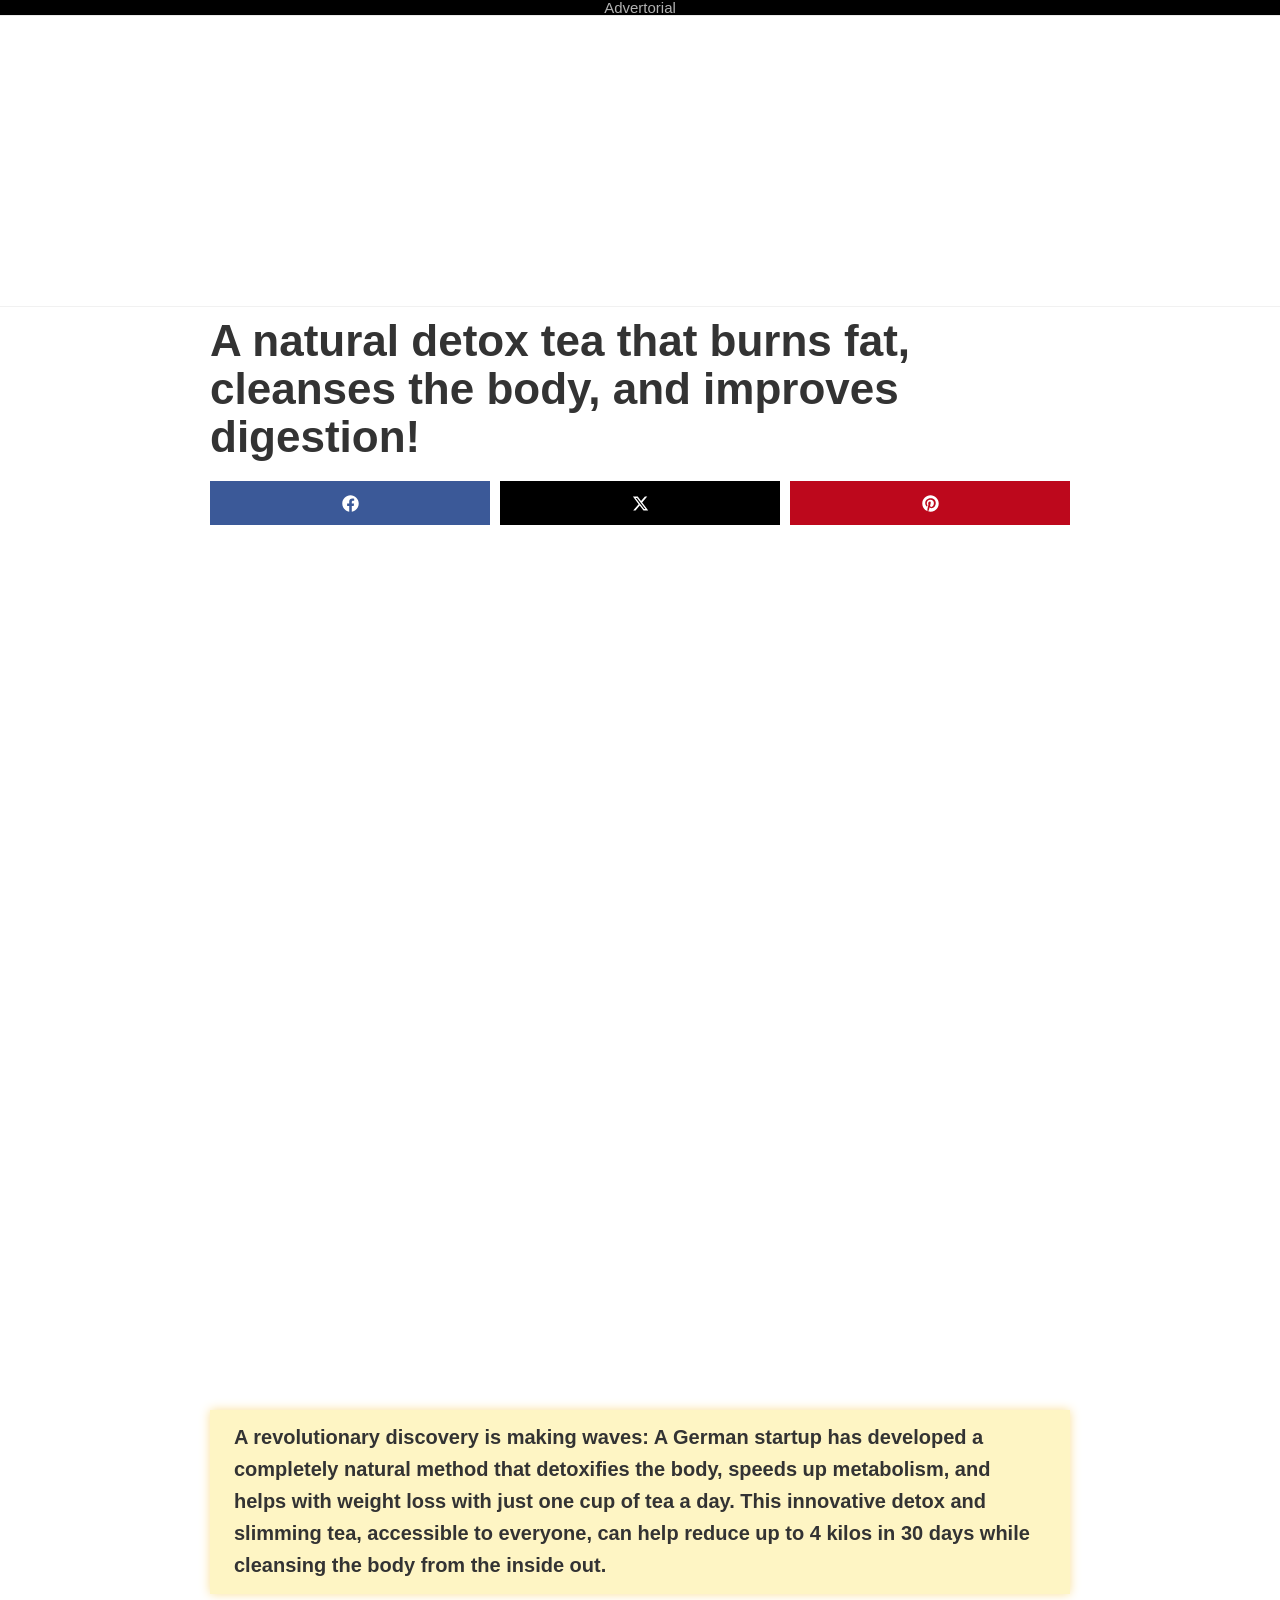
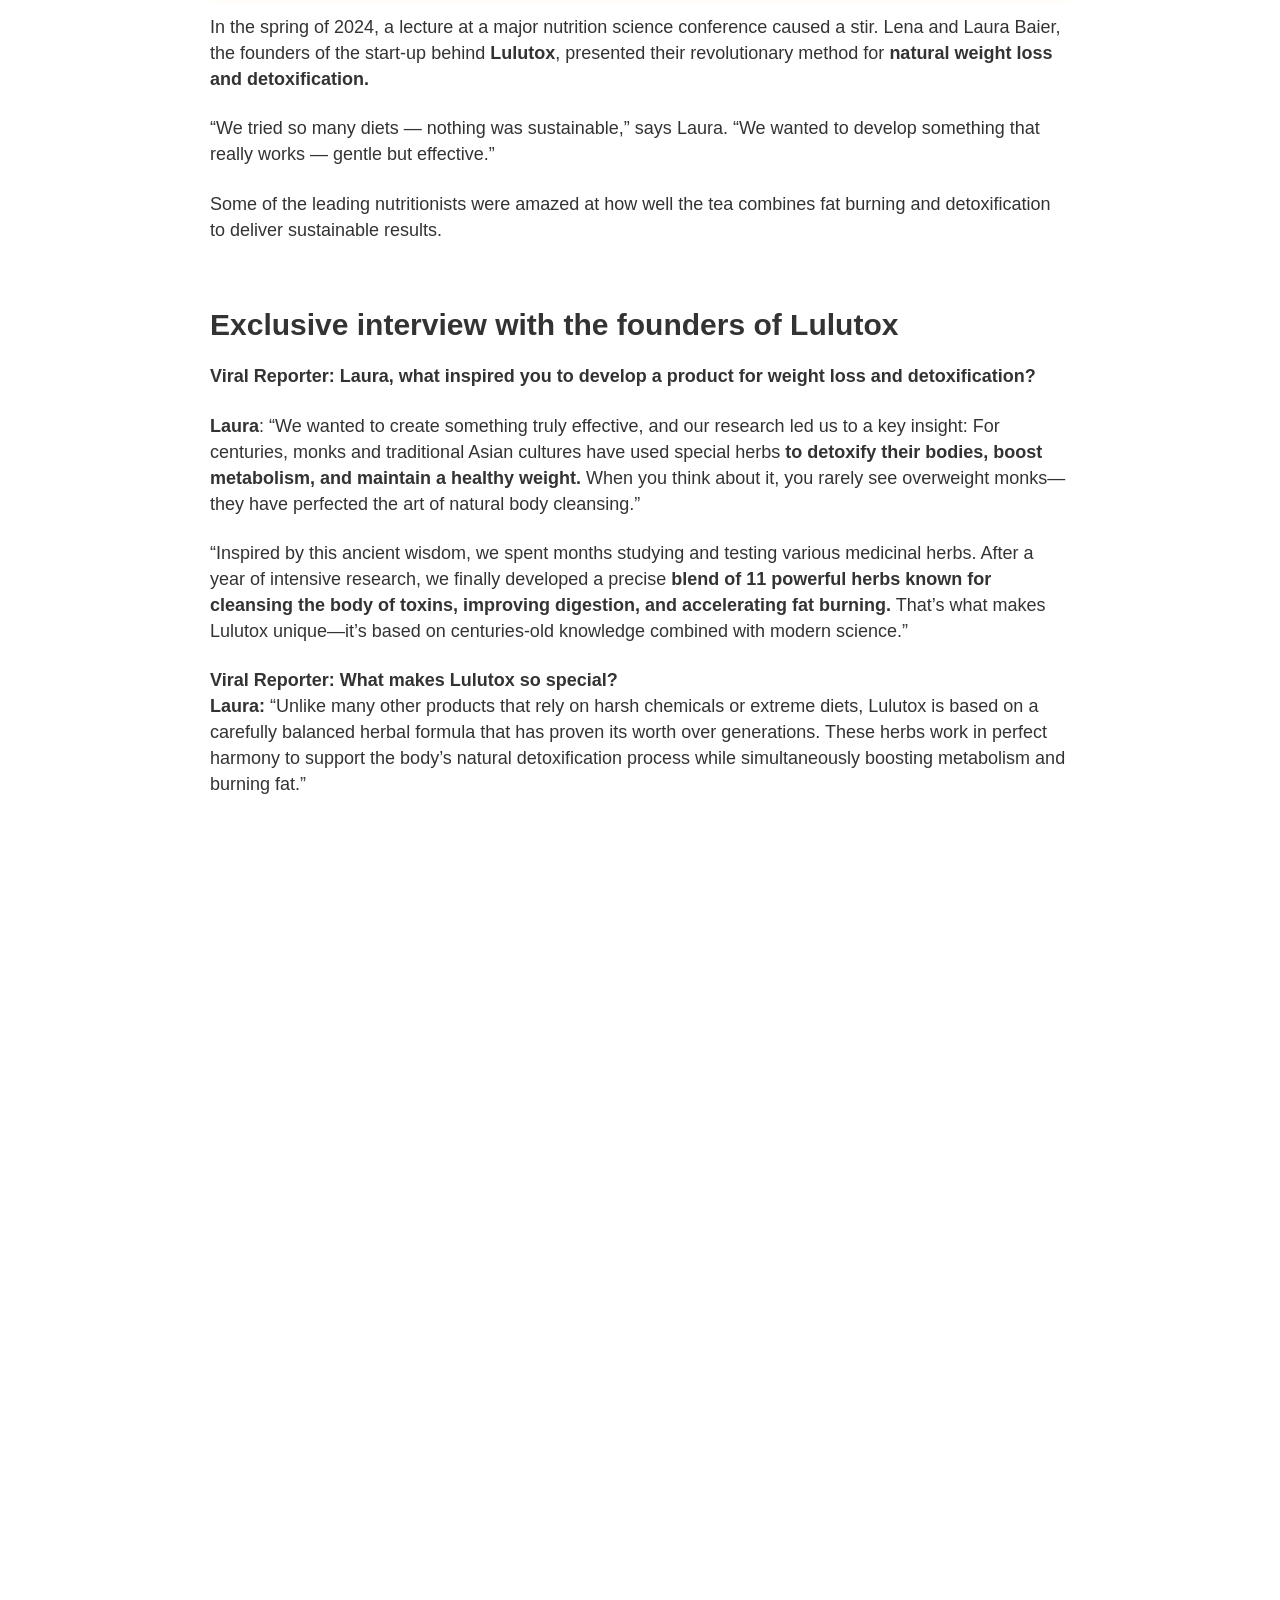
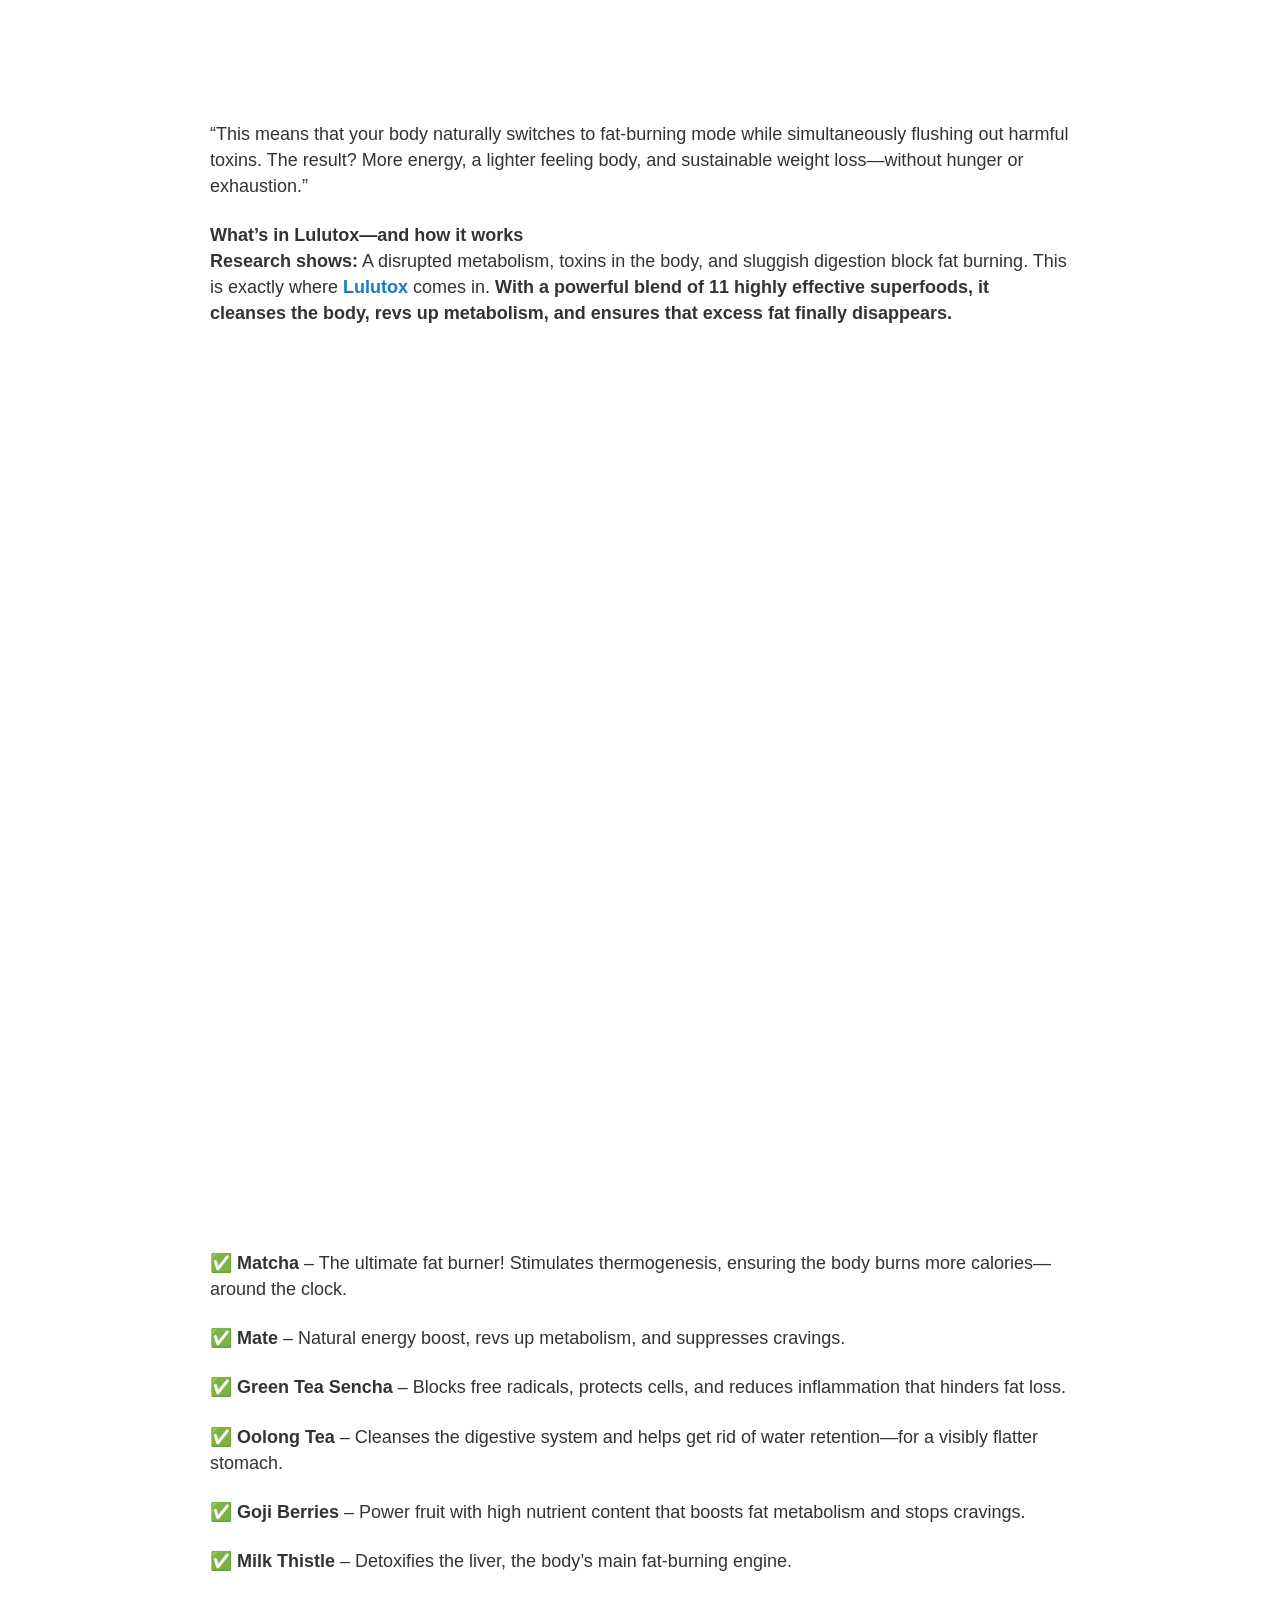
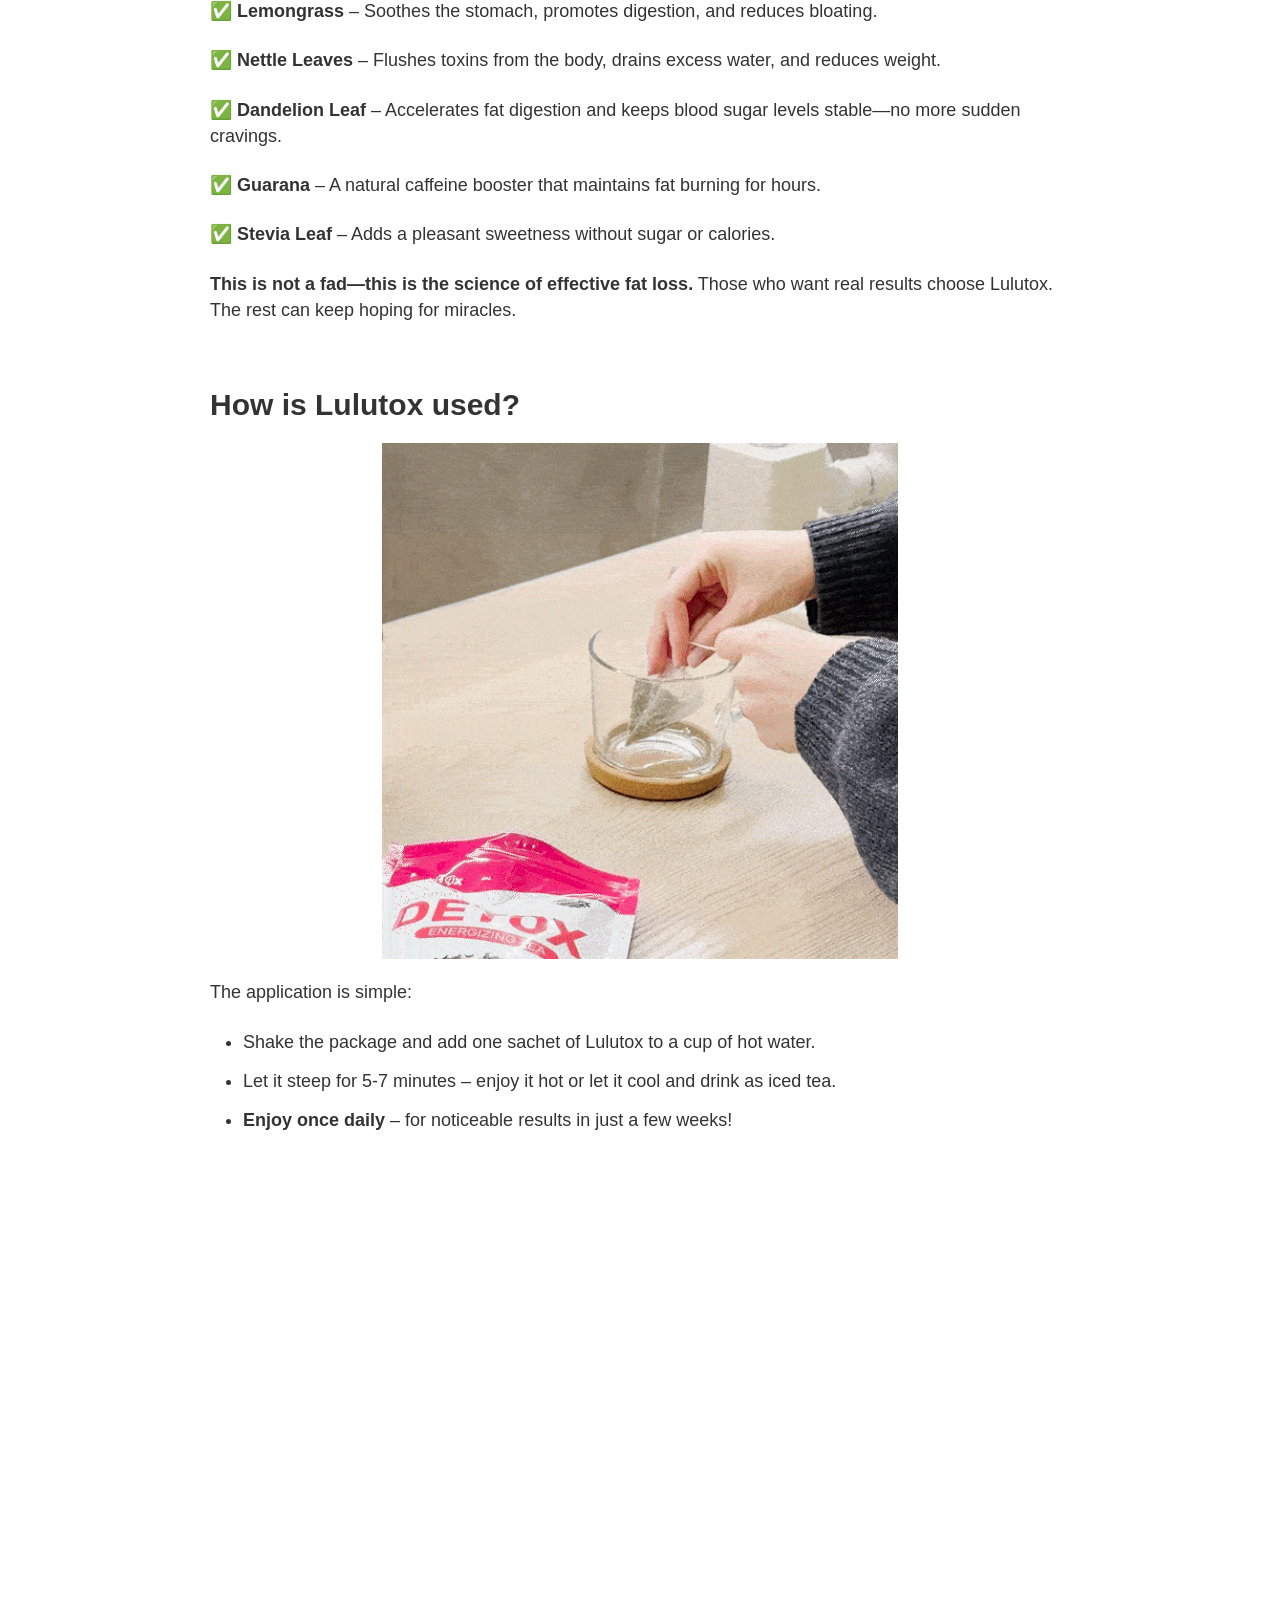
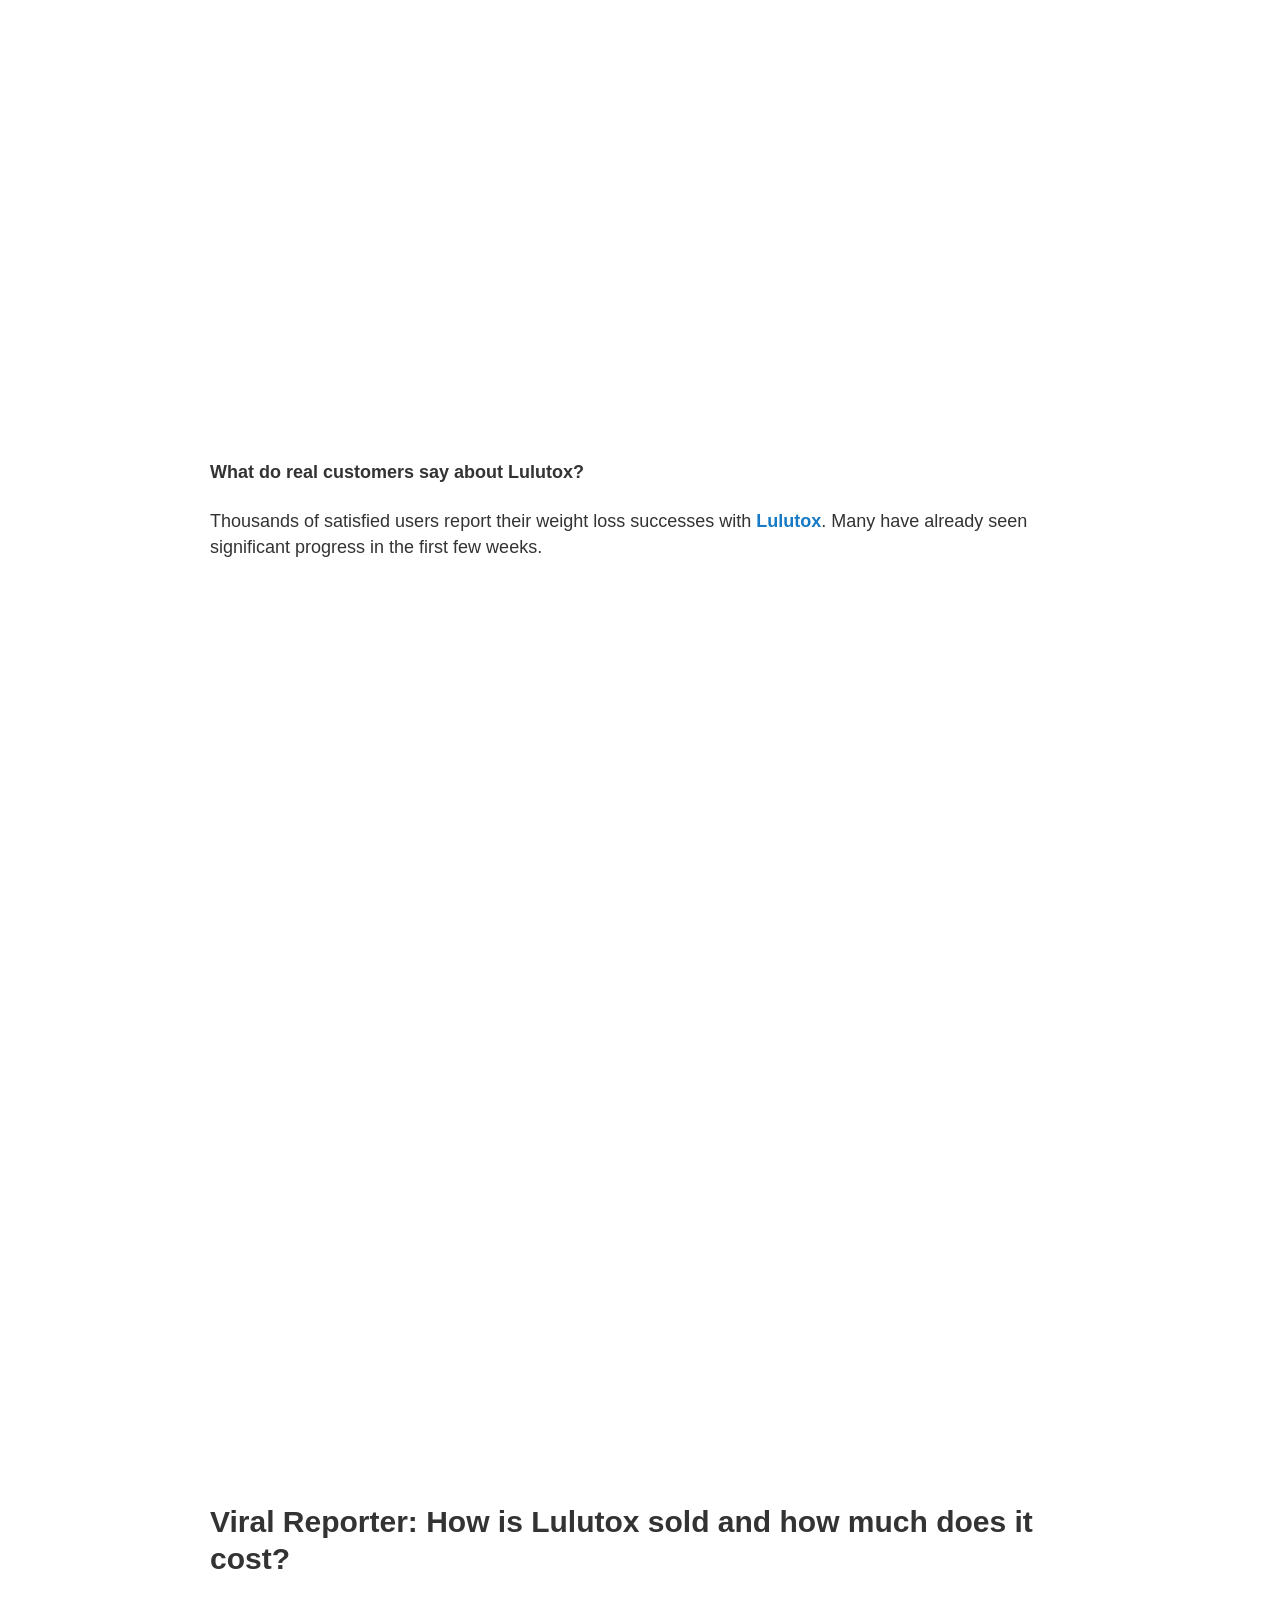
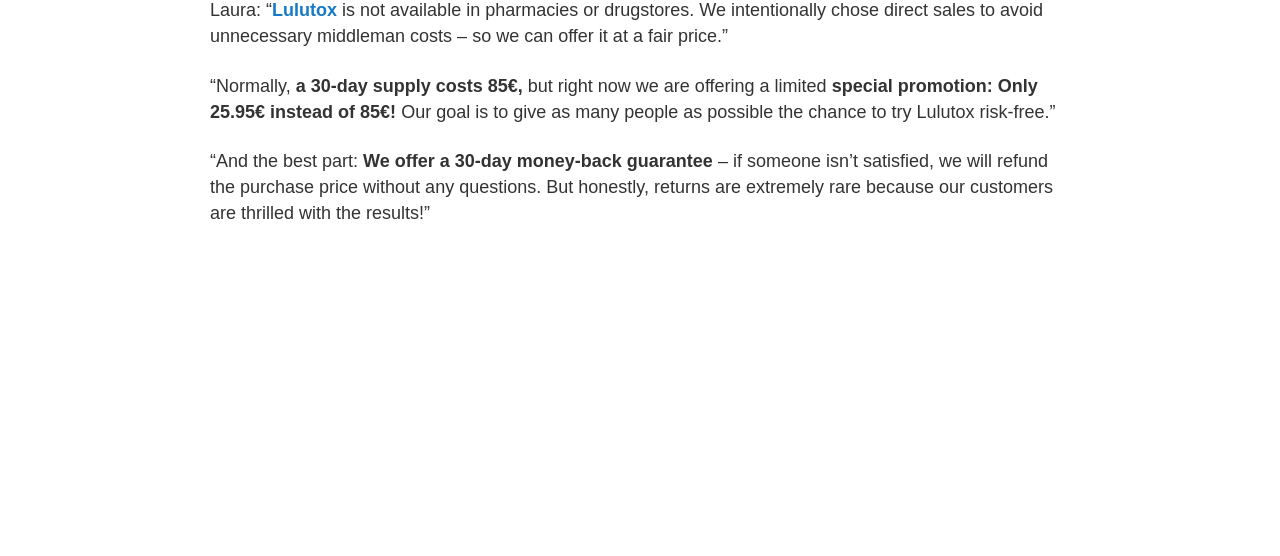
==== index.html @ c4f58760 "Update and rename Cardiologistsamazed_Detoxteaburnsbellyfat_FULLY_CLEANED.html to index.html" ====
<!DOCTYPE html>
<!-- saved from url=(0236)https://dailylifeinsider.com/lulutox-en-s/?ref_id=GiADqxQvVkha2S-ArBqPgmQvAM_qy3LG7k1uVLq6eci0GSCS9ksoqqHlitfThaE3MM6LUQ&utm_source=taboola&utm_medium=referral&tblci=GiADqxQvVkha2S-ArBqPgmQvAM_qy3LG7k1uVLq6eci0GSCS9ksoqqHlitfThaE3MM6LUQ -->
<html dir="ltr" lang="en-US" prefix="og: https://ogp.me/ns#" class="wf-opensans-n4-active wf-opensans-n8-active wf-opensans-n7-active wf-active"><head><meta http-equiv="Content-Type" content="text/html; charset=UTF-8">

	<!--Optional, send client hints to get accurate device data-->
<meta http-equiv="delegate-ch" content="sec-ch-ua https://track.healthdeepinsight.com; sec-ch-ua-mobile https://track.healthdeepinsight.com; sec-ch-ua-arch https://track.healthdeepinsight.com; sec-ch-ua-model https://track.healthdeepinsight.com; sec-ch-ua-platform https://track.healthdeepinsight.com; sec-ch-ua-platform-version https://track.healthdeepinsight.com; sec-ch-ua-bitness https://track.healthdeepinsight.com; sec-ch-ua-full-version-list https://track.healthdeepinsight.com; sec-ch-ua-full-version https://track.healthdeepinsight.com" />

<!-- MaxConv Tracking Script Base Code-->
<script>!function(w,d,o,n,c){w[o]=w[o]||function(){(w[o].q=w[o].q||[]).push(arguments)};var s=d.createElement(n),t=d.getElementsByTagName(n)[0];s.async=!0;s.defer=!0;s.src="//track.healthdeepinsight.com/t/t.js";t.parentNode.insertBefore(s,t);}(window,document,"maxconv","script");</script>
<noscript><link rel="stylesheet" href="//track.healthdeepinsight.com/t/t.css?mc_ns=1" /></noscript>
<!-- End MaxConv Tracking Script Base Code-->
		
<title>Cardiologists amazed: Detox tea burns belly fat.</title>
	<style>img:is([sizes="auto" i], [sizes^="auto," i]) { contain-intrinsic-size: 3000px 1500px }</style>
	
		<!-- All in One SEO 4.8.2 - aioseo.com -->
	<meta name="description" content="Advertorial A natural detox tea that burns fat, cleanses the body, and improves digestion! A revolutionary discovery is making waves: A German startup has developed a completely natural method that detoxifies the body, speeds up metabolism, and helps with weight loss with just one cup of tea a day. This innovative detox and slimming tea,">
	<meta name="robots" content="max-image-preview:large">
	<link rel="canonical" href="https://dailylifeinsider.com/lulutox-en-s/">
	<meta name="generator" content="All in One SEO (AIOSEO) 4.8.2">
		<meta property="og:locale" content="en_US">
		<meta property="og:site_name" content="DailyLifeInsider -">
		<meta property="og:type" content="website">
		<meta property="og:title" content="Cardiologists amazed: Detox tea burns belly fat.">
		<meta property="og:description" content="Advertorial A natural detox tea that burns fat, cleanses the body, and improves digestion! A revolutionary discovery is making waves: A German startup has developed a completely natural method that detoxifies the body, speeds up metabolism, and helps with weight loss with just one cup of tea a day. This innovative detox and slimming tea,">
		<meta property="og:url" content="https://dailylifeinsider.com/lulutox-en-s/">
		<meta name="twitter:card" content="summary_large_image">
		<meta name="twitter:title" content="Cardiologists amazed: Detox tea burns belly fat.">
		<meta name="twitter:description" content="Advertorial A natural detox tea that burns fat, cleanses the body, and improves digestion! A revolutionary discovery is making waves: A German startup has developed a completely natural method that detoxifies the body, speeds up metabolism, and helps with weight loss with just one cup of tea a day. This innovative detox and slimming tea,">
		
		<!-- All in One SEO -->

<link rel="alternate" type="application/rss+xml" title="DailyLifeInsider » Feed" href="https://dailylifeinsider.com/feed/">

<style id="wp-emoji-styles-inline-css" type="text/css">

	img.wp-smiley, img.emoji {
		display: inline !important;
		border: none !important;
		box-shadow: none !important;
		height: 1em !important;
		width: 1em !important;
		margin: 0 0.07em !important;
		vertical-align: -0.1em !important;
		background: none !important;
		padding: 0 !important;
	}
</style>
<style id="classic-theme-styles-inline-css" type="text/css">
/*! This file is auto-generated */
.wp-block-button__link{color:#fff;background-color:#32373c;border-radius:9999px;box-shadow:none;text-decoration:none;padding:calc(.667em + 2px) calc(1.333em + 2px);font-size:1.125em}.wp-block-file__button{background:#32373c;color:#fff;text-decoration:none}
</style>
<style id="global-styles-inline-css" type="text/css">
:root{--wp--preset--aspect-ratio--square: 1;--wp--preset--aspect-ratio--4-3: 4/3;--wp--preset--aspect-ratio--3-4: 3/4;--wp--preset--aspect-ratio--3-2: 3/2;--wp--preset--aspect-ratio--2-3: 2/3;--wp--preset--aspect-ratio--16-9: 16/9;--wp--preset--aspect-ratio--9-16: 9/16;--wp--preset--color--black: #000000;--wp--preset--color--cyan-bluish-gray: #abb8c3;--wp--preset--color--white: #ffffff;--wp--preset--color--pale-pink: #f78da7;--wp--preset--color--vivid-red: #cf2e2e;--wp--preset--color--luminous-vivid-orange: #ff6900;--wp--preset--color--luminous-vivid-amber: #fcb900;--wp--preset--color--light-green-cyan: #7bdcb5;--wp--preset--color--vivid-green-cyan: #00d084;--wp--preset--color--pale-cyan-blue: #8ed1fc;--wp--preset--color--vivid-cyan-blue: #0693e3;--wp--preset--color--vivid-purple: #9b51e0;--wp--preset--gradient--vivid-cyan-blue-to-vivid-purple: linear-gradient(135deg,rgba(6,147,227,1) 0%,rgb(155,81,224) 100%);--wp--preset--gradient--light-green-cyan-to-vivid-green-cyan: linear-gradient(135deg,rgb(122,220,180) 0%,rgb(0,208,130) 100%);--wp--preset--gradient--luminous-vivid-amber-to-luminous-vivid-orange: linear-gradient(135deg,rgba(252,185,0,1) 0%,rgba(255,105,0,1) 100%);--wp--preset--gradient--luminous-vivid-orange-to-vivid-red: linear-gradient(135deg,rgba(255,105,0,1) 0%,rgb(207,46,46) 100%);--wp--preset--gradient--very-light-gray-to-cyan-bluish-gray: linear-gradient(135deg,rgb(238,238,238) 0%,rgb(169,184,195) 100%);--wp--preset--gradient--cool-to-warm-spectrum: linear-gradient(135deg,rgb(74,234,220) 0%,rgb(151,120,209) 20%,rgb(207,42,186) 40%,rgb(238,44,130) 60%,rgb(251,105,98) 80%,rgb(254,248,76) 100%);--wp--preset--gradient--blush-light-purple: linear-gradient(135deg,rgb(255,206,236) 0%,rgb(152,150,240) 100%);--wp--preset--gradient--blush-bordeaux: linear-gradient(135deg,rgb(254,205,165) 0%,rgb(254,45,45) 50%,rgb(107,0,62) 100%);--wp--preset--gradient--luminous-dusk: linear-gradient(135deg,rgb(255,203,112) 0%,rgb(199,81,192) 50%,rgb(65,88,208) 100%);--wp--preset--gradient--pale-ocean: linear-gradient(135deg,rgb(255,245,203) 0%,rgb(182,227,212) 50%,rgb(51,167,181) 100%);--wp--preset--gradient--electric-grass: linear-gradient(135deg,rgb(202,248,128) 0%,rgb(113,206,126) 100%);--wp--preset--gradient--midnight: linear-gradient(135deg,rgb(2,3,129) 0%,rgb(40,116,252) 100%);--wp--preset--font-size--small: 13px;--wp--preset--font-size--medium: 20px;--wp--preset--font-size--large: 36px;--wp--preset--font-size--x-large: 42px;--wp--preset--spacing--20: 0.44rem;--wp--preset--spacing--30: 0.67rem;--wp--preset--spacing--40: 1rem;--wp--preset--spacing--50: 1.5rem;--wp--preset--spacing--60: 2.25rem;--wp--preset--spacing--70: 3.38rem;--wp--preset--spacing--80: 5.06rem;--wp--preset--shadow--natural: 6px 6px 9px rgba(0, 0, 0, 0.2);--wp--preset--shadow--deep: 12px 12px 50px rgba(0, 0, 0, 0.4);--wp--preset--shadow--sharp: 6px 6px 0px rgba(0, 0, 0, 0.2);--wp--preset--shadow--outlined: 6px 6px 0px -3px rgba(255, 255, 255, 1), 6px 6px rgba(0, 0, 0, 1);--wp--preset--shadow--crisp: 6px 6px 0px rgba(0, 0, 0, 1);}:where(.is-layout-flex){gap: 0.5em;}:where(.is-layout-grid){gap: 0.5em;}body .is-layout-flex{display: flex;}.is-layout-flex{flex-wrap: wrap;align-items: center;}.is-layout-flex > :is(*, div){margin: 0;}body .is-layout-grid{display: grid;}.is-layout-grid > :is(*, div){margin: 0;}:where(.wp-block-columns.is-layout-flex){gap: 2em;}:where(.wp-block-columns.is-layout-grid){gap: 2em;}:where(.wp-block-post-template.is-layout-flex){gap: 1.25em;}:where(.wp-block-post-template.is-layout-grid){gap: 1.25em;}.has-black-color{color: var(--wp--preset--color--black) !important;}.has-cyan-bluish-gray-color{color: var(--wp--preset--color--cyan-bluish-gray) !important;}.has-white-color{color: var(--wp--preset--color--white) !important;}.has-pale-pink-color{color: var(--wp--preset--color--pale-pink) !important;}.has-vivid-red-color{color: var(--wp--preset--color--vivid-red) !important;}.has-luminous-vivid-orange-color{color: var(--wp--preset--color--luminous-vivid-orange) !important;}.has-luminous-vivid-amber-color{color: var(--wp--preset--color--luminous-vivid-amber) !important;}.has-light-green-cyan-color{color: var(--wp--preset--color--light-green-cyan) !important;}.has-vivid-green-cyan-color{color: var(--wp--preset--color--vivid-green-cyan) !important;}.has-pale-cyan-blue-color{color: var(--wp--preset--color--pale-cyan-blue) !important;}.has-vivid-cyan-blue-color{color: var(--wp--preset--color--vivid-cyan-blue) !important;}.has-vivid-purple-color{color: var(--wp--preset--color--vivid-purple) !important;}.has-black-background-color{background-color: var(--wp--preset--color--black) !important;}.has-cyan-bluish-gray-background-color{background-color: var(--wp--preset--color--cyan-bluish-gray) !important;}.has-white-background-color{background-color: var(--wp--preset--color--white) !important;}.has-pale-pink-background-color{background-color: var(--wp--preset--color--pale-pink) !important;}.has-vivid-red-background-color{background-color: var(--wp--preset--color--vivid-red) !important;}.has-luminous-vivid-orange-background-color{background-color: var(--wp--preset--color--luminous-vivid-orange) !important;}.has-luminous-vivid-amber-background-color{background-color: var(--wp--preset--color--luminous-vivid-amber) !important;}.has-light-green-cyan-background-color{background-color: var(--wp--preset--color--light-green-cyan) !important;}.has-vivid-green-cyan-background-color{background-color: var(--wp--preset--color--vivid-green-cyan) !important;}.has-pale-cyan-blue-background-color{background-color: var(--wp--preset--color--pale-cyan-blue) !important;}.has-vivid-cyan-blue-background-color{background-color: var(--wp--preset--color--vivid-cyan-blue) !important;}.has-vivid-purple-background-color{background-color: var(--wp--preset--color--vivid-purple) !important;}.has-black-border-color{border-color: var(--wp--preset--color--black) !important;}.has-cyan-bluish-gray-border-color{border-color: var(--wp--preset--color--cyan-bluish-gray) !important;}.has-white-border-color{border-color: var(--wp--preset--color--white) !important;}.has-pale-pink-border-color{border-color: var(--wp--preset--color--pale-pink) !important;}.has-vivid-red-border-color{border-color: var(--wp--preset--color--vivid-red) !important;}.has-luminous-vivid-orange-border-color{border-color: var(--wp--preset--color--luminous-vivid-orange) !important;}.has-luminous-vivid-amber-border-color{border-color: var(--wp--preset--color--luminous-vivid-amber) !important;}.has-light-green-cyan-border-color{border-color: var(--wp--preset--color--light-green-cyan) !important;}.has-vivid-green-cyan-border-color{border-color: var(--wp--preset--color--vivid-green-cyan) !important;}.has-pale-cyan-blue-border-color{border-color: var(--wp--preset--color--pale-cyan-blue) !important;}.has-vivid-cyan-blue-border-color{border-color: var(--wp--preset--color--vivid-cyan-blue) !important;}.has-vivid-purple-border-color{border-color: var(--wp--preset--color--vivid-purple) !important;}.has-vivid-cyan-blue-to-vivid-purple-gradient-background{background: var(--wp--preset--gradient--vivid-cyan-blue-to-vivid-purple) !important;}.has-light-green-cyan-to-vivid-green-cyan-gradient-background{background: var(--wp--preset--gradient--light-green-cyan-to-vivid-green-cyan) !important;}.has-luminous-vivid-amber-to-luminous-vivid-orange-gradient-background{background: var(--wp--preset--gradient--luminous-vivid-amber-to-luminous-vivid-orange) !important;}.has-luminous-vivid-orange-to-vivid-red-gradient-background{background: var(--wp--preset--gradient--luminous-vivid-orange-to-vivid-red) !important;}.has-very-light-gray-to-cyan-bluish-gray-gradient-background{background: var(--wp--preset--gradient--very-light-gray-to-cyan-bluish-gray) !important;}.has-cool-to-warm-spectrum-gradient-background{background: var(--wp--preset--gradient--cool-to-warm-spectrum) !important;}.has-blush-light-purple-gradient-background{background: var(--wp--preset--gradient--blush-light-purple) !important;}.has-blush-bordeaux-gradient-background{background: var(--wp--preset--gradient--blush-bordeaux) !important;}.has-luminous-dusk-gradient-background{background: var(--wp--preset--gradient--luminous-dusk) !important;}.has-pale-ocean-gradient-background{background: var(--wp--preset--gradient--pale-ocean) !important;}.has-electric-grass-gradient-background{background: var(--wp--preset--gradient--electric-grass) !important;}.has-midnight-gradient-background{background: var(--wp--preset--gradient--midnight) !important;}.has-small-font-size{font-size: var(--wp--preset--font-size--small) !important;}.has-medium-font-size{font-size: var(--wp--preset--font-size--medium) !important;}.has-large-font-size{font-size: var(--wp--preset--font-size--large) !important;}.has-x-large-font-size{font-size: var(--wp--preset--font-size--x-large) !important;}
:where(.wp-block-post-template.is-layout-flex){gap: 1.25em;}:where(.wp-block-post-template.is-layout-grid){gap: 1.25em;}
:where(.wp-block-columns.is-layout-flex){gap: 2em;}:where(.wp-block-columns.is-layout-grid){gap: 2em;}
:root :where(.wp-block-pullquote){font-size: 1.5em;line-height: 1.6;}
</style>
<link rel="stylesheet" id="flatsome-icons-css" href="./Cardiologists amazed_ Detox tea burns belly fat._files/fl-icons.css" type="text/css" media="all">
<link rel="stylesheet" id="elementor-frontend-css" href="./Cardiologists amazed_ Detox tea burns belly fat._files/frontend.min.css" type="text/css" media="all">
<link rel="stylesheet" id="elementor-post-4324-css" href="./Cardiologists amazed_ Detox tea burns belly fat._files/post-4324.css" type="text/css" media="all">
<link rel="stylesheet" id="widget-heading-css" href="./Cardiologists amazed_ Detox tea burns belly fat._files/widget-heading.min.css" type="text/css" media="all">
<link rel="stylesheet" id="widget-image-css" href="./Cardiologists amazed_ Detox tea burns belly fat._files/widget-image.min.css" type="text/css" media="all">
<link rel="stylesheet" id="widget-share-buttons-css" href="./Cardiologists amazed_ Detox tea burns belly fat._files/widget-share-buttons.min.css" type="text/css" media="all">
<link rel="stylesheet" id="e-apple-webkit-css" href="./Cardiologists amazed_ Detox tea burns belly fat._files/apple-webkit.min.css" type="text/css" media="all">
<link rel="stylesheet" id="widget-text-editor-css" href="./Cardiologists amazed_ Detox tea burns belly fat._files/widget-text-editor.min.css" type="text/css" media="all">
<link rel="stylesheet" id="widget-icon-list-css" href="./Cardiologists amazed_ Detox tea burns belly fat._files/widget-icon-list.min.css" type="text/css" media="all">
<link rel="stylesheet" id="elementor-post-5180-css" href="./Cardiologists amazed_ Detox tea burns belly fat._files/post-5180.css" type="text/css" media="all">
<link rel="stylesheet" id="flatsome-main-css" href="./Cardiologists amazed_ Detox tea burns belly fat._files/flatsome.css" type="text/css" media="all">
<link rel="stylesheet" id="flatsome-style-css" href="./Cardiologists amazed_ Detox tea burns belly fat._files/style.css" type="text/css" media="all">
<link rel="stylesheet" id="google-fonts-1-css" href="./Cardiologists amazed_ Detox tea burns belly fat._files/css" type="text/css" media="all">
<link rel="preconnect" href="https://fonts.gstatic.com/" crossorigin="">


<link rel="https://api.w.org/" href="https://dailylifeinsider.com/wp-json/"><link rel="alternate" title="JSON" type="application/json" href="https://dailylifeinsider.com/wp-json/wp/v2/pages/5180"><link rel="EditURI" type="application/rsd+xml" title="RSD" href="https://dailylifeinsider.com/xmlrpc.php?rsd">
<meta name="generator" content="WordPress 6.8.5">
<link rel="shortlink" href="https://dailylifeinsider.com/?p=5180">
<link rel="alternate" title="oEmbed (JSON)" type="application/json+oembed" href="https://dailylifeinsider.com/wp-json/oembed/1.0/embed?url=https%3A%2F%2Fdailylifeinsider.com%2Flulutox-en-s%2F">
<link rel="alternate" title="oEmbed (XML)" type="text/xml+oembed" href="https://dailylifeinsider.com/wp-json/oembed/1.0/embed?url=https%3A%2F%2Fdailylifeinsider.com%2Flulutox-en-s%2F&amp;format=xml">

<style>.bg{opacity: 0; transition: opacity 1s; -webkit-transition: opacity 1s;} .bg-loaded{opacity: 1;}</style><!--[if IE]><link rel="stylesheet" type="text/css" href="https://dailylifeinsider.com/wp-content/themes/flatsome/assets/css/ie-fallback.css"><![endif]-->    
  <meta name="generator" content="Elementor 3.27.3; features: e_font_icon_svg, additional_custom_breakpoints, e_element_cache; settings: css_print_method-external, google_font-enabled, font_display-swap">
			<style>
				.e-con.e-parent:nth-of-type(n+4):not(.e-lazyloaded):not(.e-no-lazyload),
				.e-con.e-parent:nth-of-type(n+4):not(.e-lazyloaded):not(.e-no-lazyload) * {
					background-image: none !important;
				}
				@media screen and (max-height: 1024px) {
					.e-con.e-parent:nth-of-type(n+3):not(.e-lazyloaded):not(.e-no-lazyload),
					.e-con.e-parent:nth-of-type(n+3):not(.e-lazyloaded):not(.e-no-lazyload) * {
						background-image: none !important;
					}
				}
				@media screen and (max-height: 640px) {
					.e-con.e-parent:nth-of-type(n+2):not(.e-lazyloaded):not(.e-no-lazyload),
					.e-con.e-parent:nth-of-type(n+2):not(.e-lazyloaded):not(.e-no-lazyload) * {
						background-image: none !important;
					}
				}
			</style>
			<link rel="icon" href="https://dailylifeinsider.com/wp-content/uploads/2019/07/cropped-favicon-96x96-32x32.png" sizes="32x32">
<link rel="icon" href="https://dailylifeinsider.com/wp-content/uploads/2019/07/cropped-favicon-96x96-192x192.png" sizes="192x192">
<link rel="apple-touch-icon" href="https://dailylifeinsider.com/wp-content/uploads/2019/07/cropped-favicon-96x96-180x180.png">
<meta name="msapplication-TileImage" content="https://dailylifeinsider.com/wp-content/uploads/2019/07/cropped-favicon-96x96-270x270.png">
<style id="custom-css" type="text/css">:root {--primary-color: #446084;}.sticky-add-to-cart--active, #wrapper,#main,#main.dark{background-color: #ffffff}.header-main{height: 69px}#logo img{max-height: 69px}#logo{width:326px;}.header-bottom{min-height: 10px}.header-top{min-height: 25px}.transparent .header-main{height: 30px}.transparent #logo img{max-height: 30px}.has-transparent + .page-title:first-of-type,.has-transparent + #main > .page-title,.has-transparent + #main > div > .page-title,.has-transparent + #main .page-header-wrapper:first-of-type .page-title{padding-top: 60px;}.header.show-on-scroll,.stuck .header-main{height:70px!important}.stuck #logo img{max-height: 70px!important}.search-form{ width: 100%;}.header-bg-color, .header-wrapper {background-color: rgba(255,255,255,0.9)}.header-bottom {background-color: #f1f1f1}.header-main .nav > li > a{line-height: 16px }.stuck .header-main .nav > li > a{line-height: 50px }@media (max-width: 549px) {.header-main{height: 70px}#logo img{max-height: 70px}}.header-top{background-color:#273c51!important;}/* Background Color */[data-icon-label]:after, .secondary.is-underline:hover,.secondary.is-outline:hover,.icon-label,.button.secondary:not(.is-outline),.button.alt:not(.is-outline), .badge-inner.on-sale, .button.checkout, .single_add_to_cart_button{ background-color:#008000; }[data-text-bg="secondary"]{background-color: #008000;}/* Color */.secondary.is-underline,.secondary.is-link, .secondary.is-outline,.stars a.active, .star-rating:before, .woocommerce-page .star-rating:before,.star-rating span:before, .color-secondary{color: #008000}/* Color !important */[data-text-color="secondary"]{color: #008000!important;}/* Border */.secondary.is-outline:hover{border-color:#008000}.success.is-underline:hover,.success.is-outline:hover,.success{background-color: #008000}.success-color, .success.is-link, .success.is-outline{color: #008000;}.success-border{border-color: #008000!important;}/* Color !important */[data-text-color="success"]{color: #008000!important;}/* Background Color */[data-text-bg="success"]{background-color: #008000;}body{font-size: 104%;}@media screen and (max-width: 549px){body{font-size: 100%;}}body{font-family:"Open Sans", sans-serif}body{font-weight: 0}body{color: #333}.nav > li > a {font-family:"Open Sans", sans-serif;}.nav > li > a {font-weight: 700;}h1,h2,h3,h4,h5,h6,.heading-font, .off-canvas-center .nav-sidebar.nav-vertical > li > a{font-family: "Open Sans", sans-serif;}h1,h2,h3,h4,h5,h6,.heading-font,.banner h1,.banner h2{font-weight: 800;}h1,h2,h3,h4,h5,h6,.heading-font{color: #17191c;}.alt-font{font-family: "Open Sans", sans-serif;}.alt-font{font-weight: 0!important;}a{color: #167ac6;}a:hover{color: #0b4593;}.tagcloud a:hover{border-color: #0b4593;background-color: #0b4593;}.absolute-footer, html{background-color: #2e3138}/* Custom CSS */.logo a {pointer-events: none;}.label-new.menu-item > a:after{content:"New";}.label-hot.menu-item > a:after{content:"Hot";}.label-sale.menu-item > a:after{content:"Sale";}.label-popular.menu-item > a:after{content:"Popular";}</style>		<style type="text/css" id="wp-custom-css">
			.box{cursor:pointer;display:inline-block;width:33.0%;margin:0 auto}
.box1,.box2,.box3{border-radius:3px;-webkkit-border-radius:3px;-moz-border-radius:3px}
.box2{margin:0 4px}
.box1:hover{background-color:#2C4278!important}
.box2:hover{background-color:#0086BD!important}
.box3:hover{background-color:#C9371F!important}


.text{padding:6px 0;color:#fff;font-weight:700}
#share-container,.text{text-align:center}
#share-container{white-space:nowrap;margin:0 0 -30px}

.exclusive{color:#686868;margin:-10px 0 5px;font-weight:400;font-size:14px}
ul{margin-bottom:26px;}
@media (max-width: 640px) {
.exclusive{font-size:13px}
}
.by{padding:0;font-size:13px;line-height:1.4em;color:#777;margin:0 auto 10px}


.btnn{border-radius:5px;-moz-border-radius:5px;-webkit-border-radius:5px;padding:9px 10px;font-size:17px;text-decoration:none;text-align:center;font-weight:700;margin:6px 0 20px;color:#fff;cursor:pointer;display:block}
.btnn:visited{color:#fff}
@media (min-width: 346px) {
.btnn{font-size:19px}
}
@media (min-width: 374px) {
.btnn{font-size:26px}
}
.btnn:active{transform:translate(0px,5px);-webkit-transform:translate(0px,5px);box-shadow:0 1px 0 0;-webkit-box-shadow:0 1px 0 0;-moz-box-shadow:0 1px 0 0}
.red{background-color:#0f8618;box-shadow:0 5px 0 0 #216f00;-webkit-box-shadow:0 5px 0 0 #216f00;-moz-box-shadow:0 5px 0 0 #216f00}
.red:hover{background-color:#0F9718;text-decoration:none;color:#fff}




blockquote {
    padding: 0 0 60px;
    border: none;
    color: #757575;
    font-weight: 300;
    position: relative;
    background: url(images/quote.png) left bottom no-repeat;
    margin-bottom: 20px
}

blockquote p {
    font-size: 18px
}

blockquote{background:#f9f9f9;border-left:10px solid #ccc;margin:1.5em 10px;padding:.5em 10px;quotes:"\201C""\201D""\2018""\2019"}
blockquote:before{color:#ccc;content:open-quote;font-size:4em;line-height:.1em;margin-right:.25em;vertical-align:-.4em}
blockquote p{display:inline}


.attention{font-size:19px;margin:20px 0;background-color:#fef5c4;border:1px solid #fadf98;padding:13px;line-height:1.5;box-shadow:0 0 10px rgba(0,0,0,0.1);-moz-box-shadow:0 0 10px rgba(0,0,0,0.1);-webkit-box-shadow:0 0 10px rgba(0,0,0,0.1);-ms-box-shadow:0 0 10px rgba(0,0,0,0.1)}
@media (max-width: 480px) {

.attention{font-size:16px;margin:10px 0}
}
li{margin:13px }

ul{padding-left:20px
}

.section-content {border-bottom: 1px solid rgba(232, 232, 232, 1); border-left: 1px solid rgba(232, 232, 232, 1); padding: 10px;
}











		</style>
			<link rel="stylesheet" href="./Cardiologists amazed_ Detox tea burns belly fat._files/css(1)" media="all"><meta name="viewport" content="width=device-width, initial-scale=1.0, viewport-fit=cover"><style>.ZFfasc5f5NTIdwkMzNMy .zhhsfrubRJBf86cRcjeS {
  height: 32px;
  font-size: 16px;
  font-weight: bold;
  color: rgba(0, 0, 0, 0.88);
  line-height: 32px;
}
.ZFfasc5f5NTIdwkMzNMy .TiFcRFnjGcRWQCxcglYv {
  position: relative;
}
.ZFfasc5f5NTIdwkMzNMy .TiFcRFnjGcRWQCxcglYv select {
  width: 100%;
  height: 32px;
  border-radius: 6px;
  opacity: 0.5;
  border: 1px solid #000000;
  overflow: hidden;
  text-overflow: ellipsis;
  white-space: nowrap;
  -webkit-appearance: none;
  -moz-appearance: none;
  appearance: none;
  padding: 0 12px;
  padding-right: 30px;
}
.ZFfasc5f5NTIdwkMzNMy .TiFcRFnjGcRWQCxcglYv select:focus-visible {
  outline: none;
  border: 1px solid #000000;
}
.ZFfasc5f5NTIdwkMzNMy .TiFcRFnjGcRWQCxcglYv:after {
  content: "";
  display: block;
  width: 0;
  height: 0;
  border-left: 4px solid transparent;
  border-right: 4px solid transparent;
  border-top: 4px solid rgba(0, 0, 0, 0.5);
  position: absolute;
  top: 50%;
  right: 15px;
  transform: translateY(-50%);
}
.ZFfasc5f5NTIdwkMzNMy .TiFcRFnjGcRWQCxcglYv:focus-visible {
  border: none;
  background: salmon;
}
.rxQr7drg0GrqV8vmOncn {
  display: flex;
  justify-content: space-between;
  margin-bottom: 24px;
}
.M2gRdCRtGXZfWo_K9lvd {
  display: flex;
  flex-direction: column;
}
.M2gRdCRtGXZfWo_K9lvd .zhhsfrubRJBf86cRcjeS {
  font-family: OpenSans-Regular, OpenSans;
  font-weight: 600;
  font-size: 14px;
  color: rgba(0, 0, 0, 0.88);
  line-height: 16px;
}

/*# sourceMappingURL=[data-uri] */</style><style>.IRoWVNnxMESYzrLAb1jW {
  width: 100%;
  height: 48px;
  border-radius: 12px;
  opacity: 0.5;
  border: 1px solid #000000;
  padding: 0 16px;
  box-sizing: border-box;
  font-size: 14px;
  font-family: OpenSans-Regular, OpenSans;
  font-weight: 400;
}
.IRoWVNnxMESYzrLAb1jW:focus-visible {
  outline: none;
}

/*# sourceMappingURL=[data-uri] */</style><style>.Ib6CUk9NvPeuYdBNTyjg {
  display: flex;
  align-items: flex-start;
}
.Ib6CUk9NvPeuYdBNTyjg input[type="radio"] {
  appearance: none;
  width: 24px;
  height: 24px;
  border-radius: 50%;
  border: 2px solid #ccc;
  position: relative;
}
.Ib6CUk9NvPeuYdBNTyjg input[type="radio"]:checked {
  border-color: #ff8f00;
}
.Ib6CUk9NvPeuYdBNTyjg input[type="radio"]:checked::after {
  content: "";
  width: 10px;
  height: 10px;
  background: #ff8f00;
  border-radius: 50%;
  position: absolute;
  top: 50%;
  left: 50%;
  transform: translate(-50%, -50%);
}
.Ib6CUk9NvPeuYdBNTyjg label {
  flex: 1;
  cursor: pointer;
  margin-left: 32px;
  font-size: 14px;
  font-family: OpenSans-Regular, OpenSans;
  font-weight: 400;
  color: rgba(0, 0, 0, 0.88);
  line-height: 24px;
}

/*# sourceMappingURL=[data-uri] */</style><style>.c9sddWo_i7vCT4SyyItq {
  width: 100%;
  height: 100%;
  background: #ff8f00;
  position: relative;
  box-shadow: 0px 5px 5px -3px rgba(0, 0, 0, 0.08), 0px 3px 14px 2px rgba(0, 0, 0, 0.04), 0px 8px 10px 1px rgba(0, 0, 0, 0.06);
  border-radius: 8px;
  border: none;
  font-size: 16px;
  font-family: OpenSans-Bold, OpenSans;
  font-weight: bold;
  color: #ffffff;
  overflow: hidden;
  cursor: pointer;
  display: flex;
  align-items: center;
  justify-content: center;
  /* 禁用状态的样式 */
}
.c9sddWo_i7vCT4SyyItq:disabled {
  background: #c2c2c2 !important;
  /* 更淡的背景色表示不可点击 */
  color: #eceff1;
  /* 淡色文字 */
  cursor: not-allowed;
  /* 禁用光标 */
  box-shadow: none;
  /* 去除阴影 */
}

/*# sourceMappingURL=[data-uri] */</style><style>.EEznAG43zTuQkQq624yy {
  width: 400px;
}
.EEznAG43zTuQkQq624yy .Zt6_7jfC9rAnl4Hvckzs {
  padding: 16px;
  display: flex;
  align-items: center;
  justify-content: space-between;
}
.EEznAG43zTuQkQq624yy .Zt6_7jfC9rAnl4Hvckzs .Je2jFsFrbPjN7Upq5740 {
  width: 69px;
  height: 24px;
  margin: 7px 4px;
}
.EEznAG43zTuQkQq624yy .Zt6_7jfC9rAnl4Hvckzs .Je2jFsFrbPjN7Upq5740 svg {
  width: 100%;
  height: 100%;
}
.EEznAG43zTuQkQq624yy .Zt6_7jfC9rAnl4Hvckzs .c7QEl61sArXCQe0GnzQ5 {
  width: 24px;
  height: 24px;
  cursor: pointer;
}
.EEznAG43zTuQkQq624yy .ci0NHoq5VTLikHkgliPO {
  padding: 8px 16px 16px;
}
.EEznAG43zTuQkQq624yy .ci0NHoq5VTLikHkgliPO > a {
  display: block;
  padding-top: 8px;
  text-align: center;
  color: #3d5afe;
}
.EEznAG43zTuQkQq624yy .ci0NHoq5VTLikHkgliPO > a:hover {
  color: #3d5afe;
}

/*# sourceMappingURL=[data-uri] */</style><style>.BW1QT6wRodElrY9DbAeQ {
  display: flex;
  align-items: center;
  flex-direction: row-reverse;
  justify-content: space-between;
}
.BW1QT6wRodElrY9DbAeQ .U_jFhfpfYNrIrQRSO7_Z {
  text-wrap: nowrap;
}
.BW1QT6wRodElrY9DbAeQ input[type="checkbox"] {
  height: 0;
  width: 0;
  visibility: hidden;
  display: none;
}
.BW1QT6wRodElrY9DbAeQ label {
  cursor: pointer;
  text-indent: -9999px;
  width: 56px;
  height: 28px;
  background: grey;
  display: block;
  border-radius: 100px;
  position: relative;
}
.BW1QT6wRodElrY9DbAeQ label:after {
  content: "";
  position: absolute;
  top: 4px;
  left: 4px;
  width: 20px;
  height: 20px;
  background: #fff;
  border-radius: 90px;
  transition: 0.3s;
}
.BW1QT6wRodElrY9DbAeQ input:checked + label {
  background: #ff8f00;
  box-shadow: 0px 5px 5px -3px rgba(0, 0, 0, 0.08), 0px 3px 14px 2px rgba(0, 0, 0, 0.04), 0px 8px 10px 1px rgba(0, 0, 0, 0.06);
}
.BW1QT6wRodElrY9DbAeQ input:checked + label:after {
  left: calc(100% - 4px);
  transform: translateX(-100%);
}
.BW1QT6wRodElrY9DbAeQ label:active:after {
  width: 56px;
}
.BW1QT6wRodElrY9DbAeQ body {
  display: flex;
  justify-content: center;
  align-items: center;
  height: 100vh;
}

/*# sourceMappingURL=[data-uri] */</style><style>.av93VnBkT8rC6BfwHXXl {
  display: flex;
  align-items: center;
  cursor: pointer;
}
/* 隐藏原始复选框 */
.av93VnBkT8rC6BfwHXXl input {
  visibility: hidden;
  position: absolute;
}
/* 自定义复选框的样式 */
.av93VnBkT8rC6BfwHXXl .ccHDoQWfCQ0wpKNe51Og {
  position: relative;
  height: 20px;
  width: 20px;
  background-color: #fff;
  /* 背景色保持白色以保持较好的对比 */
  border: 1px solid #d9d9d9;
  /* 默认边框颜色为浅灰色 */
  display: inline-block;
  border-radius: 4px;
  /* 圆角 */
  transition: background-color 0.3s, border-color 0.3s;
  /* 添加过渡效果 */
}
/* 当复选框被选中或不确定状态时的样式 */
.av93VnBkT8rC6BfwHXXl input:checked + .ccHDoQWfCQ0wpKNe51Og,
.av93VnBkT8rC6BfwHXXl input:indeterminate + .ccHDoQWfCQ0wpKNe51Og {
  background-color: #ffc107;
  /* 金色背景 */
  border-color: #ffc107;
  /* 金色边框 */
}
/* 添加对号 */
.av93VnBkT8rC6BfwHXXl .ccHDoQWfCQ0wpKNe51Og:after {
  content: "";
  position: absolute;
  display: none;
}
.av93VnBkT8rC6BfwHXXl input:checked + .ccHDoQWfCQ0wpKNe51Og:after {
  display: block;
  left: 50%;
  top: 50%;
  width: 6px;
  height: 10px;
  border: solid white;
  border-width: 0 3px 3px 0;
  transform: translate(-50%, -50%) rotate(45deg);
  /* Combine translations and rotations */
}
/* 不确定状态下的方块 */
.av93VnBkT8rC6BfwHXXl input:indeterminate + .ccHDoQWfCQ0wpKNe51Og:after {
  content: "";
  position: absolute;
  display: block;
  left: 50%;
  top: 50%;
  transform: translate(-50%, -50%);
  /* Perfectly center the square */
  width: 10px;
  height: 5px;
  background: white;
  /* 使用白色方块以增加对比度 */
}
/* 处理禁用状态 */
.av93VnBkT8rC6BfwHXXl input:disabled + .ccHDoQWfCQ0wpKNe51Og {
  background-color: #e0e0e0;
  /* 灰色背景表示禁用 */
  border-color: #bdbdbd;
  /* 灰色边框 */
  cursor: not-allowed;
  /* 鼠标禁用状态指示 */
}
.av93VnBkT8rC6BfwHXXl input:disabled + .ccHDoQWfCQ0wpKNe51Og:after {
  background: #bdbdbd;
  /* 灰色对号或方块表示禁用 */
}

/*# sourceMappingURL=[data-uri] */</style><style>.kLB7SXuCbOA1VDEuayQ2 {
  position: fixed;
  top: 20px;
  right: 20px;
  z-index: 9999;
  min-height: 244px;
  width: 400px;
  background: #ffffff;
  box-shadow: 0px 2px 4px -1px rgba(0, 0, 0, 0.08), 0px 1px 10px 0px rgba(0, 0, 0, 0.04), 0px 4px 5px 0px rgba(0, 0, 0, 0.06);
  border-radius: 12px;
}
.kLB7SXuCbOA1VDEuayQ2 .zEOKQl0KPtsInhEXQ5Bz .cLVWKu0XCorcERQg9FKl {
  display: flex;
  justify-content: center;
  margin-bottom: 28px;
}
.kLB7SXuCbOA1VDEuayQ2 .zEOKQl0KPtsInhEXQ5Bz .cLVWKu0XCorcERQg9FKl .jR9tZOYlGybercDP5RXg {
  animation: yjWYeSBhppaYr8pyCDGP 1s linear infinite;
}
.kLB7SXuCbOA1VDEuayQ2 .zEOKQl0KPtsInhEXQ5Bz .cyF9d8HEngPs9BJtmRBB {
  font-size: 16px;
  font-family: OpenSans-Bold, OpenSans;
  font-weight: bold;
  color: rgba(0, 0, 0, 0.88);
  line-height: 22px;
  text-align: center;
}
.kLB7SXuCbOA1VDEuayQ2 .zEOKQl0KPtsInhEXQ5Bz .Panq7Ykt8Gxb0RQl78BV {
  font-size: 16px;
  font-family: OpenSans-Bold, OpenSans;
  font-weight: bold;
  color: #479e25;
  margin-top: 6px;
  line-height: 22px;
  text-decoration: underline;
  text-align: center;
  cursor: pointer;
}
@keyframes yjWYeSBhppaYr8pyCDGP {
  from {
    transform: rotate(360deg);
  }
  to {
    transform: rotate(0deg);
  }
}

/*# sourceMappingURL=[data-uri] */</style><style>.L6ydMcbc4E5EF6EfA6aG .ant-modal-title {
  font-weight: bold;
  font-size: 20px;
  color: rgba(0, 0, 0, 0.88);
  line-height: 28px;
  text-align: left;
  font-style: normal;
  text-transform: none;
}
.hNkYvyrcRaG_kWiy3rkO {
  margin-top: 16px;
}
.hNkYvyrcRaG_kWiy3rkO .ant-alert-message {
  color: #2189e5;
}
.TmOCIHFUEqljERUfq_aY {
  font-weight: 400;
  font-size: 14px;
  color: rgba(0, 0, 0, 0.5);
  line-height: 24px;
  text-align: left;
  font-style: normal;
  text-transform: none;
  margin-bottom: 24px;
}
.FijT8eY01qZ_10LX68JG {
  margin-bottom: 24px;
}
.FijT8eY01qZ_10LX68JG .lwYJMkm6l65Ew9BB03hg {
  width: 100%;
  display: grid;
  grid-template-columns: repeat(3, 1fr);
  grid-gap: 24px;
  flex-wrap: wrap;
}

/*# sourceMappingURL=[data-uri] */</style><style>.YezkX1bsuRLzG32QxqOg {
  top: 0;
  right: 0;
  z-index: 1;
  position: absolute;
  font-family: OpenSans-Bold, OpenSans;
  text-wrap: nowrap;
}
.YezkX1bsuRLzG32QxqOg .NO7_066UyH5F_wWr_CDK {
  width: 100%;
  height: 21px;
  border-top-left-radius: 8px;
  border-top-right-radius: 8px;
  display: flex;
  align-items: center;
  position: relative;
  color: #ffffff;
}
.YezkX1bsuRLzG32QxqOg .NO7_066UyH5F_wWr_CDK .SVkdhKdtfHfJYdb3DeAC {
  position: absolute;
  left: 10px;
  width: 15px;
  height: 15px;
}
.YezkX1bsuRLzG32QxqOg .NO7_066UyH5F_wWr_CDK .SVkdhKdtfHfJYdb3DeAC g {
  fill: antiquewhite;
}
.YezkX1bsuRLzG32QxqOg .NO7_066UyH5F_wWr_CDK .OCxxhXIFkJiVv3OW8Dki {
  flex: 1;
  text-align: center;
}
.YezkX1bsuRLzG32QxqOg .NO7_066UyH5F_wWr_CDK .eCi62QFGWYWFIdMKmoCY {
  min-width: 45px;
  height: 21px;
  position: absolute;
  right: 0;
  display: flex;
  justify-content: center;
  align-items: center;
  background-color: #11bc57;
  border-top-right-radius: 8px;
  border-left: 1px solid #00b050;
}
.YezkX1bsuRLzG32QxqOg .jkiqcnRJY9Y07V6l96yO {
  background: #2acc6f;
}
.YezkX1bsuRLzG32QxqOg .mUWOwtz1vBHUHo7ESj3H {
  background: #fb5b28;
}
.YezkX1bsuRLzG32QxqOg .AJ8PVFZUE_njDcnN2VtU {
  padding: 0 20px;
  background: #ff8f00;
  box-shadow: 0px 5px 5px -3px rgba(0, 0, 0, 0.08), 0px 3px 14px 2px rgba(0, 0, 0, 0.04), 0px 8px 10px 1px rgba(0, 0, 0, 0.06);
  border-radius: 22px;
  margin-top: 6px px;
  font-family: OpenSans-Bold, OpenSans;
  font-weight: bold;
  color: #ffffff;
  font-size: 16px;
  line-height: 38px;
}
.YezkX1bsuRLzG32QxqOg .AJ8PVFZUE_njDcnN2VtU svg {
  margin-right: 8px;
}
.mrHXcmsfueCtCtmrCvhk .UN3gm0MT4HG3PapvB5Es {
  width: 100%;
  height: 86px;
  display: flex;
  align-items: center;
  justify-content: center;
  flex-flow: column;
  background: white !important;
  color: rgba(0, 0, 0, 0.24);
}
.mrHXcmsfueCtCtmrCvhk .UN3gm0MT4HG3PapvB5Es svg {
  margin-bottom: 4px;
}
.mrHXcmsfueCtCtmrCvhk .MWgMsOT14PgnlhzDhUao {
  display: flex;
  align-items: center;
  flex-direction: column;
  max-height: 500px;
  overflow-x: hidden;
}
.mrHXcmsfueCtCtmrCvhk .MWgMsOT14PgnlhzDhUao::-webkit-scrollbar {
  width: 4px;
  height: 1px;
}
.mrHXcmsfueCtCtmrCvhk .MWgMsOT14PgnlhzDhUao::-webkit-scrollbar-thumb {
  border-radius: 10px;
  -webkit-box-shadow: inset 0 0 5px rgba(0, 0, 0, 0.2);
  background: #f7f7f7;
}
.mrHXcmsfueCtCtmrCvhk .MWgMsOT14PgnlhzDhUao::-webkit-scrollbar-track {
  -webkit-box-shadow: inset 0 0 5px rgba(0, 0, 0, 0.1);
  border-radius: 10px;
  background: #f7f7f7;
}
.mrHXcmsfueCtCtmrCvhk .MWgMsOT14PgnlhzDhUao > div {
  min-height: auto;
  background: rgba(0, 0, 0, 0.04);
  padding: 8px;
  margin-bottom: 16px;
  display: flex;
}
.mrHXcmsfueCtCtmrCvhk .MWgMsOT14PgnlhzDhUao > div:last-child {
  border-bottom: 0;
}
.mrHXcmsfueCtCtmrCvhk .MWgMsOT14PgnlhzDhUao > div .irbDaxm05L90StDOVuFf {
  width: 54px;
  height: 54px;
  border-radius: 4px 4px 4px 4px;
  margin-right: 8px;
}
.mrHXcmsfueCtCtmrCvhk .MWgMsOT14PgnlhzDhUao > div .irbDaxm05L90StDOVuFf img {
  width: 100%;
  height: 100%;
}
.mrHXcmsfueCtCtmrCvhk .MWgMsOT14PgnlhzDhUao > div .BEeSRQYIPezxiElL7Y1u {
  min-height: 54px;
  font-weight: 400;
  font-size: 14px;
  display: flex;
  flex-direction: column;
  justify-content: center;
}
.mrHXcmsfueCtCtmrCvhk .MWgMsOT14PgnlhzDhUao > div .BEeSRQYIPezxiElL7Y1u .me9J0Ec7gRu7hAXPGzY_ {
  color: #000000;
  line-height: 16px;
  text-align: left;
  text-transform: none;
  margin-right: 11px;
  overflow: hidden;
  display: -webkit-box;
  -webkit-line-clamp: 2;
  -webkit-box-orient: vertical;
  text-overflow: ellipsis;
  height: 34px;
  width: 268px;
}
.mrHXcmsfueCtCtmrCvhk .MWgMsOT14PgnlhzDhUao > div .BEeSRQYIPezxiElL7Y1u .w6zpsVlllx6TB6P6tv7T {
  width: 268px;
  color: #ff0000;
}
.mrHXcmsfueCtCtmrCvhk .MWgMsOT14PgnlhzDhUao > div .h7v9y0cCilg07Xbu3ry8 {
  display: flex;
  align-items: center;
}
.mrHXcmsfueCtCtmrCvhk .u4k0WEcFhM_UruSqNh2H {
  width: 100%;
  display: flex;
  justify-content: center;
  flex-direction: column;
}
.mrHXcmsfueCtCtmrCvhk .u4k0WEcFhM_UruSqNh2H button {
  margin-bottom: 8px;
  height: 36px;
}
.mrHXcmsfueCtCtmrCvhk .u4k0WEcFhM_UruSqNh2H ._69nR89KKgxcsjj4aZVg {
  background: transparent !important;
  box-shadow: none !important;
  color: black !important;
  font-weight: 400 !important;
  font-size: 14px !important ;
  color: rgba(0, 0, 0, 0.5) !important;
}
.mrHXcmsfueCtCtmrCvhk .u4k0WEcFhM_UruSqNh2H ._69nR89KKgxcsjj4aZVg svg {
  margin-right: 5px;
}

/*# sourceMappingURL=[data-uri] */</style><style>.WeMhfmnyjZApMUugIiUr {
  width: 100%;
  top: 0;
  left: 0;
  right: 0;
  display: flex;
  align-items: center;
  flex-direction: column;
  position: absolute;
  z-index: 2;
  font-family: OpenSans-Bold, OpenSans;
}
.WeMhfmnyjZApMUugIiUr .D5xruGoBdBD8fjbDpn0T {
  width: 100%;
  height: 21px;
  border-top-left-radius: 8px;
  border-top-right-radius: 8px;
  display: flex;
  align-items: center;
  position: relative;
  color: #ffffff;
}
.WeMhfmnyjZApMUugIiUr .D5xruGoBdBD8fjbDpn0T .z568v0OExVt7aKAe_qwb {
  position: absolute;
  left: 10px;
  width: 15px;
  height: 15px;
}
.WeMhfmnyjZApMUugIiUr .D5xruGoBdBD8fjbDpn0T .z568v0OExVt7aKAe_qwb g {
  fill: antiquewhite;
}
.WeMhfmnyjZApMUugIiUr .D5xruGoBdBD8fjbDpn0T .YvPjV_lQ9LjrwsRvkSAx {
  flex: 1;
  text-align: center;
}
.WeMhfmnyjZApMUugIiUr .D5xruGoBdBD8fjbDpn0T .w9aSxjg6VdZA_08E8a_P {
  min-width: 45px;
  height: 21px;
  position: absolute;
  right: 0;
  display: flex;
  justify-content: center;
  align-items: center;
  background-color: #11bc57;
  border-top-right-radius: 8px;
  border-left: 1px solid #00b050;
}
.WeMhfmnyjZApMUugIiUr .p5jxubOfKVHADwdR4sVq {
  background: #2acc6f;
}
.WeMhfmnyjZApMUugIiUr .BiGR8PrJwIl3jPvAzTRy {
  background: #fb5b28;
}
.WeMhfmnyjZApMUugIiUr .ddn6LFwb35gnBPJ__Ma4 {
  display: none;
  width: 98%;
  height: 32px;
  box-shadow: 0px 5px 5px -3px rgba(0, 0, 0, 0.08), 0px 3px 14px 2px rgba(0, 0, 0, 0.04), 0px 8px 10px 1px rgba(0, 0, 0, 0.06);
  border-radius: 4px;
  margin-top: 6px;
  font-size: 12px;
  font-family: OpenSans-Bold, OpenSans;
  font-weight: bold;
  color: #ffffff;
  line-height: 17px;
}
.WeMhfmnyjZApMUugIiUr .ddn6LFwb35gnBPJ__Ma4 svg {
  margin-right: 8px;
}

/*# sourceMappingURL=[data-uri] */</style><style>.vsK1fKu8GYkRlcoudhIh {
  width: 100%;
  top: 0;
  left: 0;
  right: 0;
  display: flex;
  align-items: center;
  flex-direction: column;
  position: absolute;
  z-index: 2;
  font-family: OpenSans-Bold, OpenSans;
}
.vsK1fKu8GYkRlcoudhIh .kNT2mFuNFTBP9Hi7bAC8 {
  width: 100%;
  height: 21px;
  border-top-left-radius: 8px;
  border-top-right-radius: 8px;
  display: flex;
  align-items: center;
  position: relative;
  color: #ffffff;
}
.vsK1fKu8GYkRlcoudhIh .kNT2mFuNFTBP9Hi7bAC8 .mZYCnZhor58rYAUqK4ng {
  position: absolute;
  left: 10px;
  width: 15px;
  height: 15px;
}
.vsK1fKu8GYkRlcoudhIh .kNT2mFuNFTBP9Hi7bAC8 .mZYCnZhor58rYAUqK4ng g {
  fill: antiquewhite;
}
.vsK1fKu8GYkRlcoudhIh .kNT2mFuNFTBP9Hi7bAC8 .ngtRvSjrm9yOTPcnJvii {
  flex: 1;
  text-align: center;
}
.vsK1fKu8GYkRlcoudhIh .kNT2mFuNFTBP9Hi7bAC8 .rd0GcjHkbm37tIo1UZkh {
  min-width: 45px;
  height: 21px;
  position: absolute;
  right: 0;
  display: flex;
  justify-content: center;
  align-items: center;
  background-color: #11bc57;
  border-top-right-radius: 8px;
  border-left: 1px solid #00b050;
}
.vsK1fKu8GYkRlcoudhIh .xqJbzeH_Z6QRQ9J1z5UV {
  background: #2acc6f;
}
.vsK1fKu8GYkRlcoudhIh .mmXPLYRJZx8YRhtuZOzD {
  background: #fb5b28;
}
.vsK1fKu8GYkRlcoudhIh .jaTHVmG4yPmCMGNQaqic {
  display: none;
  width: 98%;
  height: 32px;
  box-shadow: 0px 5px 5px -3px rgba(0, 0, 0, 0.08), 0px 3px 14px 2px rgba(0, 0, 0, 0.04), 0px 8px 10px 1px rgba(0, 0, 0, 0.06);
  border-radius: 4px;
  margin-top: 6px;
  font-size: 12px;
  font-family: OpenSans-Bold, OpenSans;
  font-weight: bold;
  color: #ffffff;
  line-height: 17px;
}
.vsK1fKu8GYkRlcoudhIh .jaTHVmG4yPmCMGNQaqic svg {
  margin-right: 8px;
}
.vsK1fKu8GYkRlcoudhIh .lXitMkUNrxq6Y3RWLqKg {
  position: absolute;
  top: 34px;
  left: 11px;
  z-index: 99999999;
}
.vsK1fKu8GYkRlcoudhIh .lXitMkUNrxq6Y3RWLqKg input {
  width: 18px;
  height: 18px;
}
.NlPS3pzpp0kyiw7u3qbU {
  width: 200px;
  height: 36px;
  background: #ff8f00;
  border-radius: 8px 8px 8px 8px;
  display: flex;
  align-items: center;
  justify-content: center;
  position: fixed;
  left: 50%;
  transform: translateX(-50%);
  bottom: 20px;
}
.NlPS3pzpp0kyiw7u3qbU > div {
  margin-right: 15px;
}
.NlPS3pzpp0kyiw7u3qbU button {
  background: #ff8f00;
  color: #ffffff;
}

/*# sourceMappingURL=[data-uri] */</style></head>
<body class="wp-singular page-template page-template-elementor_canvas page page-id-5180 wp-theme-flatsome full-width bg-fill box-shadow lightbox nav-dropdown-has-arrow elementor-default elementor-template-canvas elementor-kit-4324 elementor-page elementor-page-5180 e--ua-blink e--ua-chrome e--ua-mac e--ua-webkit" data-elementor-device-mode="desktop">
			<div data-elementor-type="wp-page" data-elementor-id="5180" class="elementor elementor-5180" data-elementor-post-type="page">
						<section class="elementor-section elementor-top-section elementor-element elementor-element-5cc844df elementor-section-content-bottom elementor-section-full_width elementor-hidden-tablet elementor-hidden-phone elementor-section-height-min-height elementor-section-height-default elementor-section-items-middle" data-id="5cc844df" data-element_type="section" data-settings="{&quot;background_background&quot;:&quot;classic&quot;}">
						<div class="elementor-container elementor-column-gap-no">
					<div class="elementor-column elementor-col-100 elementor-top-column elementor-element elementor-element-5400d0d3" data-id="5400d0d3" data-element_type="column">
			<div class="elementor-widget-wrap elementor-element-populated">
						<div class="elementor-element elementor-element-35fb479f elementor-widget elementor-widget-heading" data-id="35fb479f" data-element_type="widget" data-widget_type="heading.default">
				<div class="elementor-widget-container">
					<h4 class="elementor-heading-title elementor-size-default">Advertorial</h4>				</div>
				</div>
					</div>
		</div>
					</div>
		</section>
				<section class="elementor-section elementor-top-section elementor-element elementor-element-75fbb12e elementor-section-content-middle elementor-section-boxed elementor-section-height-default elementor-section-height-default" data-id="75fbb12e" data-element_type="section">
						<div class="elementor-container elementor-column-gap-default">
					<div class="elementor-column elementor-col-100 elementor-top-column elementor-element elementor-element-14efaa93" data-id="14efaa93" data-element_type="column">
			<div class="elementor-widget-wrap elementor-element-populated">
						<div class="elementor-element elementor-element-3f29cff8 elementor-widget elementor-widget-image" data-id="3f29cff8" data-element_type="widget" data-widget_type="image.default">
				<div class="elementor-widget-container">
															<img decoding="async" width="374" height="48" src="./Cardiologists amazed_ Detox tea burns belly fat._files/0-84990-23490-3.jpg" class="attachment-large size-large wp-image-4542" alt="" srcset="https://dailylifeinsider.com/wp-content/uploads/2025/03/0-84990-23490-3.jpg 374w, https://dailylifeinsider.com/wp-content/uploads/2025/03/0-84990-23490-3-300x39.jpg 300w" sizes="(max-width: 374px) 100vw, 374px">															</div>
				</div>
					</div>
		</div>
					</div>
		</section>
				<section class="elementor-section elementor-top-section elementor-element elementor-element-2917ba4c elementor-section-boxed elementor-section-height-default elementor-section-height-default" data-id="2917ba4c" data-element_type="section">
						<div class="elementor-container elementor-column-gap-default">
					<div class="elementor-column elementor-col-100 elementor-top-column elementor-element elementor-element-24f77eba" data-id="24f77eba" data-element_type="column">
			<div class="elementor-widget-wrap elementor-element-populated">
						<div class="elementor-element elementor-element-3a7e831e elementor-widget elementor-widget-heading" data-id="3a7e831e" data-element_type="widget" data-widget_type="heading.default">
				<div class="elementor-widget-container">
					<h2 class="elementor-heading-title elementor-size-default">A natural detox tea that burns fat, cleanses the body, and improves digestion!</h2>				</div>
				</div>
				<section class="elementor-section elementor-inner-section elementor-element elementor-element-598be6b4 elementor-section-content-middle elementor-section-full_width elementor-section-height-default elementor-section-height-default" data-id="598be6b4" data-element_type="section">
						<div class="elementor-container elementor-column-gap-no">
					<div class="elementor-column elementor-col-100 elementor-inner-column elementor-element elementor-element-132a0041" data-id="132a0041" data-element_type="column">
			<div class="elementor-widget-wrap elementor-element-populated">
						<div class="elementor-element elementor-element-27802d4f elementor-share-buttons--view-icon elementor-share-buttons--skin-flat elementor-grid-3 elementor-share-buttons--shape-square elementor-share-buttons--color-official elementor-widget elementor-widget-share-buttons" data-id="27802d4f" data-element_type="widget" data-widget_type="share-buttons.default">
				<div class="elementor-widget-container">
							<div class="elementor-grid">
								<div class="elementor-grid-item">
						<div class="elementor-share-btn elementor-share-btn_facebook" role="button" tabindex="0" aria-label="Share on facebook">
															<span class="elementor-share-btn__icon">
								<svg class="e-font-icon-svg e-fab-facebook" viewBox="0 0 512 512" xmlns="http://www.w3.org/2000/svg"><path d="M504 256C504 119 393 8 256 8S8 119 8 256c0 123.78 90.69 226.38 209.25 245V327.69h-63V256h63v-54.64c0-62.15 37-96.48 93.67-96.48 27.14 0 55.52 4.84 55.52 4.84v61h-31.28c-30.8 0-40.41 19.12-40.41 38.73V256h68.78l-11 71.69h-57.78V501C413.31 482.38 504 379.78 504 256z"></path></svg>							</span>
																				</div>
					</div>
									<div class="elementor-grid-item">
						<div class="elementor-share-btn elementor-share-btn_x-twitter" role="button" tabindex="0" aria-label="Share on x-twitter">
															<span class="elementor-share-btn__icon">
								<svg class="e-font-icon-svg e-fab-x-twitter" viewBox="0 0 512 512" xmlns="http://www.w3.org/2000/svg"><path d="M389.2 48h70.6L305.6 224.2 487 464H345L233.7 318.6 106.5 464H35.8L200.7 275.5 26.8 48H172.4L272.9 180.9 389.2 48zM364.4 421.8h39.1L151.1 88h-42L364.4 421.8z"></path></svg>							</span>
																				</div>
					</div>
									<div class="elementor-grid-item">
						<div class="elementor-share-btn elementor-share-btn_pinterest" role="button" tabindex="0" aria-label="Share on pinterest">
															<span class="elementor-share-btn__icon">
								<svg class="e-font-icon-svg e-fab-pinterest" viewBox="0 0 496 512" xmlns="http://www.w3.org/2000/svg"><path d="M496 256c0 137-111 248-248 248-25.6 0-50.2-3.9-73.4-11.1 10.1-16.5 25.2-43.5 30.8-65 3-11.6 15.4-59 15.4-59 8.1 15.4 31.7 28.5 56.8 28.5 74.8 0 128.7-68.8 128.7-154.3 0-81.9-66.9-143.2-152.9-143.2-107 0-163.9 71.8-163.9 150.1 0 36.4 19.4 81.7 50.3 96.1 4.7 2.2 7.2 1.2 8.3-3.3.8-3.4 5-20.3 6.9-28.1.6-2.5.3-4.7-1.7-7.1-10.1-12.5-18.3-35.3-18.3-56.6 0-54.7 41.4-107.6 112-107.6 60.9 0 103.6 41.5 103.6 100.9 0 67.1-33.9 113.6-78 113.6-24.3 0-42.6-20.1-36.7-44.8 7-29.5 20.5-61.3 20.5-82.6 0-19-10.2-34.9-31.4-34.9-24.9 0-44.9 25.7-44.9 60.2 0 22 7.4 36.8 7.4 36.8s-24.5 103.8-29 123.2c-5 21.4-3 51.6-.9 71.2C65.4 450.9 0 361.1 0 256 0 119 111 8 248 8s248 111 248 248z"></path></svg>							</span>
																				</div>
					</div>
						</div>
						</div>
				</div>
					</div>
		</div>
					</div>
		</section>
				<div class="elementor-element elementor-element-1383fa11 elementor-widget elementor-widget-image" data-id="1383fa11" data-element_type="widget" data-widget_type="image.default">
				<div class="elementor-widget-container">
															<img fetchpriority="high" decoding="async" width="1020" height="675" src="./Cardiologists amazed_ Detox tea burns belly fat._files/MixCollage-16-Jun-2025-05-31-PM-7605-1-1024x678.jpg" class="attachment-large size-large wp-image-5619" alt="" srcset="https://dailylifeinsider.com/wp-content/uploads/2025/06/MixCollage-16-Jun-2025-05-31-PM-7605-1-1024x678.jpg 1024w, https://dailylifeinsider.com/wp-content/uploads/2025/06/MixCollage-16-Jun-2025-05-31-PM-7605-1-300x199.jpg 300w, https://dailylifeinsider.com/wp-content/uploads/2025/06/MixCollage-16-Jun-2025-05-31-PM-7605-1-768x509.jpg 768w, https://dailylifeinsider.com/wp-content/uploads/2025/06/MixCollage-16-Jun-2025-05-31-PM-7605-1.jpg 1536w" sizes="(max-width: 1020px) 100vw, 1020px">															</div>
				</div>
				<section class="elementor-section elementor-inner-section elementor-element elementor-element-09e7d25 elementor-section-boxed elementor-section-height-default elementor-section-height-default" data-id="09e7d25" data-element_type="section" data-settings="{&quot;background_background&quot;:&quot;classic&quot;}">
						<div class="elementor-container elementor-column-gap-default">
					<div class="elementor-column elementor-col-100 elementor-inner-column elementor-element elementor-element-19903dd" data-id="19903dd" data-element_type="column">
			<div class="elementor-widget-wrap elementor-element-populated">
						<div class="elementor-element elementor-element-ad66817 elementor-widget elementor-widget-text-editor" data-id="ad66817" data-element_type="widget" data-widget_type="text-editor.default">
				<div class="elementor-widget-container">
									<p><strong>A revolutionary discovery is making waves: A German startup has developed a completely natural method that detoxifies the body, speeds up metabolism, and helps with weight loss with just one cup of tea a day. This innovative detox and slimming tea, accessible to everyone, can help reduce up to 4 kilos in 30 days while cleansing the body from the inside out.</strong></p>								</div>
				</div>
					</div>
		</div>
					</div>
		</section>
				<div class="elementor-element elementor-element-ff58880 elementor-widget elementor-widget-text-editor" data-id="ff58880" data-element_type="widget" data-widget_type="text-editor.default">
				<div class="elementor-widget-container">
									<p style="text-align: left;">In the spring of 2024, a lecture at a major nutrition science conference caused a stir. Lena and Laura Baier, the founders of the start-up behind&nbsp;<strong>Lulutox</strong>, presented their revolutionary method for&nbsp;<strong>natural weight loss and detoxification.</strong></p><p style="text-align: left;">“We tried so many diets — nothing was sustainable,” says Laura. “We wanted to develop something that really works — gentle but effective.”</p><p style="text-align: left;">Some of the leading nutritionists were amazed at how well the tea combines fat burning and detoxification to deliver sustainable results.</p>								</div>
				</div>
				<div class="elementor-element elementor-element-e9aadd elementor-widget elementor-widget-heading" data-id="e9aadd" data-element_type="widget" data-widget_type="heading.default">
				<div class="elementor-widget-container">
					<h2 class="elementor-heading-title elementor-size-default">Exclusive interview with the founders of Lulutox</h2>				</div>
				</div>
				<div class="elementor-element elementor-element-1dc64a1 elementor-widget elementor-widget-text-editor" data-id="1dc64a1" data-element_type="widget" data-widget_type="text-editor.default">
				<div class="elementor-widget-container">
									<p><strong>Viral Reporter: Laura, what inspired you to develop a product for weight loss and detoxification?</strong></p><p><strong>Laura</strong>: “We wanted to create something truly effective, and our research led us to a key insight: For centuries, monks and traditional Asian cultures have used special herbs<strong>&nbsp;to detoxify their bodies, boost metabolism, and maintain a healthy weight.</strong>&nbsp;When you think about it, you rarely see overweight monks—they have perfected the art of natural body cleansing.”</p><p>“Inspired by this ancient wisdom, we spent months studying and testing various medicinal herbs. After a year of intensive research, we finally developed a precise&nbsp;<strong>blend of 11 powerful herbs known for cleansing the body of toxins, improving digestion, and accelerating fat burning.</strong>&nbsp;That’s what makes Lulutox unique—it’s based on centuries-old knowledge combined with modern science.”</p><p><strong>Viral Reporter: What makes Lulutox so special?</strong><br><strong>Laura:</strong> “Unlike many other products that rely on harsh chemicals or extreme diets, Lulutox is based on a carefully balanced herbal formula that has proven its worth over generations. These herbs work in perfect harmony to support the body’s natural detoxification process while simultaneously boosting metabolism and burning fat.”</p>								</div>
				</div>
				<div class="elementor-element elementor-element-56740123 elementor-widget elementor-widget-image" data-id="56740123" data-element_type="widget" data-widget_type="image.default">
				<div class="elementor-widget-container">
															<img decoding="async" width="1000" height="667" src="./Cardiologists amazed_ Detox tea burns belly fat._files/49082398243809203498.webp" class="attachment-large size-large wp-image-4945" alt="" srcset="https://dailylifeinsider.com/wp-content/uploads/2025/05/49082398243809203498.webp 1000w, https://dailylifeinsider.com/wp-content/uploads/2025/05/49082398243809203498-300x200.webp 300w, https://dailylifeinsider.com/wp-content/uploads/2025/05/49082398243809203498-768x512.webp 768w" sizes="(max-width: 1000px) 100vw, 1000px">															</div>
				</div>
				<div class="elementor-element elementor-element-6f83dd28 elementor-widget elementor-widget-text-editor" data-id="6f83dd28" data-element_type="widget" data-widget_type="text-editor.default">
				<div class="elementor-widget-container">
									<p>“This means that your body naturally switches to fat-burning mode while simultaneously flushing out harmful toxins. The result? More energy, a lighter feeling body, and sustainable weight loss—without hunger or exhaustion.”</p><p><strong>What’s in Lulutox—and how it works</strong><br><strong>Research shows:</strong>&nbsp;A disrupted metabolism, toxins in the body, and sluggish digestion block fat burning. This is exactly where <a href="https://track.healthdeepinsight.com/click?clickid=69bfcfcd31d1f6ef7b1a13c6&amp;rtkck=1774178253" target="_blank" rel="nofollow noopener"><strong>Lulutox</strong> </a>comes in.&nbsp;<strong>With a powerful blend of 11 highly effective superfoods, it cleanses the body, revs up metabolism, and ensures that excess fat finally disappears.</strong></p>								</div>
				</div>
				<div class="elementor-element elementor-element-bb6dfe9 elementor-widget elementor-widget-image" data-id="bb6dfe9" data-element_type="widget" data-widget_type="image.default">
				<div class="elementor-widget-container">
															<img loading="lazy" decoding="async" width="1020" height="241" src="./Cardiologists amazed_ Detox tea burns belly fat._files/439089084390843-1024x242.jpg" class="attachment-large size-large wp-image-4552" alt="" srcset="https://dailylifeinsider.com/wp-content/uploads/2025/03/439089084390843-1024x242.jpg 1024w, https://dailylifeinsider.com/wp-content/uploads/2025/03/439089084390843-300x71.jpg 300w, https://dailylifeinsider.com/wp-content/uploads/2025/03/439089084390843-768x181.jpg 768w, https://dailylifeinsider.com/wp-content/uploads/2025/03/439089084390843.jpg 1187w" sizes="(max-width: 1020px) 100vw, 1020px">															</div>
				</div>
				<div class="elementor-element elementor-element-0e24664 elementor-widget elementor-widget-text-editor" data-id="0e24664" data-element_type="widget" data-widget_type="text-editor.default">
				<div class="elementor-widget-container">
									<p>✅&nbsp;<strong>Matcha</strong> – The ultimate fat burner! Stimulates thermogenesis, ensuring the body burns more calories—around the clock.</p><p>✅&nbsp;<strong>Mate</strong> – Natural energy boost, revs up metabolism, and suppresses cravings.</p><p>✅&nbsp;<strong>Green Tea Sencha</strong> – Blocks free radicals, protects cells, and reduces inflammation that hinders fat loss.</p><p>✅&nbsp;<strong>Oolong Tea</strong> – Cleanses the digestive system and helps get rid of water retention—for a visibly flatter stomach.</p><p>✅&nbsp;<strong>Goji Berries</strong> – Power fruit with high nutrient content that boosts fat metabolism and stops cravings.</p><p>✅&nbsp;<strong>Milk Thistle</strong> – Detoxifies the liver, the body’s main fat-burning engine.</p><p>✅&nbsp;<strong>Lemongrass</strong> – Soothes the stomach, promotes digestion, and reduces bloating.</p><p>✅&nbsp;<strong>Nettle Leaves</strong> – Flushes toxins from the body, drains excess water, and reduces weight.</p><p>✅&nbsp;<strong>Dandelion Leaf</strong> – Accelerates fat digestion and keeps blood sugar levels stable—no more sudden cravings.</p><p>✅&nbsp;<strong>Guarana</strong> – A natural caffeine booster that maintains fat burning for hours.</p><p>✅&nbsp;<strong>Stevia Leaf</strong>&nbsp;– Adds a pleasant sweetness without sugar or calories.</p><p><strong>This is not a fad—this is the science of effective fat loss.</strong>&nbsp;Those who want real results choose Lulutox. The rest can keep hoping for miracles.</p>								</div>
				</div>
				<div class="elementor-element elementor-element-ead7a13 elementor-widget elementor-widget-heading" data-id="ead7a13" data-element_type="widget" data-widget_type="heading.default">
				<div class="elementor-widget-container">
					<h2 class="elementor-heading-title elementor-size-default">How is Lulutox used?

</h2>				</div>
				</div>
				<div class="elementor-element elementor-element-5f5ce03 elementor-widget elementor-widget-image" data-id="5f5ce03" data-element_type="widget" data-widget_type="image.default">
				<div class="elementor-widget-container">
															<img loading="lazy" decoding="async" width="540" height="540" src="./Cardiologists amazed_ Detox tea burns belly fat._files/430988904390843.gif" class="attachment-large size-large wp-image-4551" alt="">															</div>
				</div>
				<div class="elementor-element elementor-element-eb30afa elementor-widget elementor-widget-text-editor" data-id="eb30afa" data-element_type="widget" data-widget_type="text-editor.default">
				<div class="elementor-widget-container">
									<p>The application is simple:</p><ul><li>Shake the package and add one sachet of Lulutox to a cup of hot water.</li><li>Let it steep for 5-7 minutes – enjoy it hot or let it cool and drink as iced tea.</li><li><strong>Enjoy once daily</strong>&nbsp;– for noticeable results in just a few weeks!</li></ul>								</div>
				</div>
				<div class="elementor-element elementor-element-36fd264 elementor-widget elementor-widget-image" data-id="36fd264" data-element_type="widget" data-widget_type="image.default">
				<div class="elementor-widget-container">
															<img loading="lazy" decoding="async" width="1020" height="857" src="./Cardiologists amazed_ Detox tea burns belly fat._files/430988940389043809-1024x860.jpg" class="attachment-large size-large wp-image-4550" alt="" srcset="https://dailylifeinsider.com/wp-content/uploads/2025/03/430988940389043809-1024x860.jpg 1024w, https://dailylifeinsider.com/wp-content/uploads/2025/03/430988940389043809-300x252.jpg 300w, https://dailylifeinsider.com/wp-content/uploads/2025/03/430988940389043809-768x645.jpg 768w, https://dailylifeinsider.com/wp-content/uploads/2025/03/430988940389043809.jpg 1095w" sizes="(max-width: 1020px) 100vw, 1020px">															</div>
				</div>
				<div class="elementor-element elementor-element-165cf79 elementor-widget elementor-widget-text-editor" data-id="165cf79" data-element_type="widget" data-widget_type="text-editor.default">
				<div class="elementor-widget-container">
									<p><strong>What do real customers say about Lulutox?</strong></p><p>Thousands of satisfied users report their weight loss successes with <a href="https://track.healthdeepinsight.com/click?clickid=69bfcfcd31d1f6ef7b1a13c6&amp;rtkck=1774178253" target="_blank" rel="nofollow noopener"><strong>Lulutox</strong></a>. Many have already seen significant progress in the first few weeks.</p>								</div>
				</div>
				<div class="elementor-element elementor-element-c7baca1 elementor-widget elementor-widget-image" data-id="c7baca1" data-element_type="widget" data-widget_type="image.default">
				<div class="elementor-widget-container">
															<img loading="lazy" decoding="async" width="1000" height="667" src="./Cardiologists amazed_ Detox tea burns belly fat._files/453209834809098324.webp" class="attachment-large size-large wp-image-5030" alt="" srcset="https://dailylifeinsider.com/wp-content/uploads/2025/05/453209834809098324.webp 1000w, https://dailylifeinsider.com/wp-content/uploads/2025/05/453209834809098324-300x200.webp 300w, https://dailylifeinsider.com/wp-content/uploads/2025/05/453209834809098324-768x512.webp 768w" sizes="(max-width: 1000px) 100vw, 1000px">															</div>
				</div>
				<div class="elementor-element elementor-element-53ae398b elementor-widget elementor-widget-heading" data-id="53ae398b" data-element_type="widget" data-widget_type="heading.default">
				<div class="elementor-widget-container">
					<h2 class="elementor-heading-title elementor-size-default">Viral Reporter: How is Lulutox sold and how much does it cost?

</h2>				</div>
				</div>
				<div class="elementor-element elementor-element-552068a1 elementor-widget elementor-widget-text-editor" data-id="552068a1" data-element_type="widget" data-widget_type="text-editor.default">
				<div class="elementor-widget-container">
									<p>Laura: “<a href="https://track.healthdeepinsight.com/click?clickid=69bfcfcd31d1f6ef7b1a13c6&amp;rtkck=1774178253" target="_blank" rel="nofollow noopener"><strong>Lulutox</strong>&nbsp;</a>is not available in pharmacies or drugstores. We intentionally chose direct sales to avoid unnecessary middleman costs – so we can offer it at a fair price.”</p><p>“Normally,&nbsp;<strong>a 30-day supply costs 85€,</strong>&nbsp;but right now we are offering a limited&nbsp;<strong>special promotion: Only 25.95€</strong>&nbsp;<strong>instead of 85€!</strong>&nbsp;Our goal is to give as many people as possible the chance to try Lulutox risk-free.”</p><p>“And the best part:&nbsp;<strong>We offer a 30-day money-back guarantee</strong>&nbsp;– if someone isn’t satisfied, we will refund the purchase price without any questions. But honestly, returns are extremely rare because our customers are thrilled with the results!”</p>								</div>
				</div>
				<div class="elementor-element elementor-element-183c0321 elementor-widget elementor-widget-image" data-id="183c0321" data-element_type="widget" data-widget_type="image.default">
				<div class="elementor-widget-container">
															<img loading="lazy" decoding="async" width="800" height="481" src="./Cardiologists amazed_ Detox tea burns belly fat._files/3408904830894308943.jpg" class="attachment-large size-large wp-image-4544" alt="" srcset="https://dailylifeinsider.com/wp-content/uploads/2025/03/3408904830894308943.jpg 800w, https://dailylifeinsider.com/wp-content/uploads/2025/03/3408904830894308943-300x180.jpg 300w, https://dailylifeinsider.com/wp-content/uploads/2025/03/3408904830894308943-768x462.jpg 768w" sizes="(max-width: 800px) 100vw, 800px">															</div>
				</div>
				<div class="elementor-element elementor-element-4f0a11ed elementor-align-justify elementor-widget elementor-widget-button" data-id="4f0a11ed" data-element_type="widget" data-widget_type="button.default">
				<div class="elementor-widget-container">
									<div class="elementor-button-wrapper">
					<a class="elementor-button elementor-button-link elementor-size-sm" href="https://track.healthdeepinsight.com/click?clickid=69bfcfcd31d1f6ef7b1a13c6&amp;rtkck=1774178253" target="_blank" rel="nofollow">
						<span class="elementor-button-content-wrapper">
									<span class="elementor-button-text">Check availability (Money-back guarantee) &gt;&gt;</span>
					</span>
					</a>
				</div>
								</div>
				</div>
				<div class="elementor-element elementor-element-255363ee elementor-widget elementor-widget-text-editor" data-id="255363ee" data-element_type="widget" data-widget_type="text-editor.default">
				<div class="elementor-widget-container">
									<p><strong>Since the TV broadcast in January, <a href="https://track.healthdeepinsight.com/click?clickid=69bfcfcd31d1f6ef7b1a13c6&amp;rtkck=1774178253" target="_blank" rel="nofollow noopener">Lulutox</a> has sold out 4 times.</strong>&nbsp;“The product is difficult to manufacture, and the demand is currently higher than production. It is important for us not to compromise on quality,” said CEO Herbert Wilhelm.</p>								</div>
				</div>
				<div class="elementor-element elementor-element-133e84f elementor-widget elementor-widget-image" data-id="133e84f" data-element_type="widget" data-widget_type="image.default">
				<div class="elementor-widget-container">
															<img loading="lazy" decoding="async" width="1020" height="520" src="./Cardiologists amazed_ Detox tea burns belly fat._files/34098098340984308934-1024x522.jpg" class="attachment-large size-large wp-image-4543" alt="" srcset="https://dailylifeinsider.com/wp-content/uploads/2025/03/34098098340984308934-1024x522.jpg 1024w, https://dailylifeinsider.com/wp-content/uploads/2025/03/34098098340984308934-300x153.jpg 300w, https://dailylifeinsider.com/wp-content/uploads/2025/03/34098098340984308934-768x391.jpg 768w, https://dailylifeinsider.com/wp-content/uploads/2025/03/34098098340984308934.jpg 1091w" sizes="(max-width: 1020px) 100vw, 1020px">															</div>
				</div>
				<section class="elementor-section elementor-inner-section elementor-element elementor-element-2ad8959 elementor-section-boxed elementor-section-height-default elementor-section-height-default" data-id="2ad8959" data-element_type="section" data-settings="{&quot;background_background&quot;:&quot;classic&quot;}">
						<div class="elementor-container elementor-column-gap-default">
					<div class="elementor-column elementor-col-100 elementor-inner-column elementor-element elementor-element-83b2f0f" data-id="83b2f0f" data-element_type="column">
			<div class="elementor-widget-wrap elementor-element-populated">
						<div class="elementor-element elementor-element-d77ff0f elementor-widget elementor-widget-text-editor" data-id="d77ff0f" data-element_type="widget" data-widget_type="text-editor.default">
				<div class="elementor-widget-container">
									<p><strong>Update</strong>: Due to high demand, the stock is expected to run out soon. Given the current supply situation, it is unclear when new stock will arrive. Therefore, extended waiting times may occur if you don’t act quickly.</p>								</div>
				</div>
					</div>
		</div>
					</div>
		</section>
				<div class="elementor-element elementor-element-88fddfd elementor-align-justify elementor-widget elementor-widget-button" data-id="88fddfd" data-element_type="widget" data-widget_type="button.default">
				<div class="elementor-widget-container">
									<div class="elementor-button-wrapper">
					<a class="elementor-button elementor-button-link elementor-size-sm" href="https://track.healthdeepinsight.com/click?clickid=69bfcfcd31d1f6ef7b1a13c6&amp;rtkck=1774178253" target="_blank" rel="nofollow">
						<span class="elementor-button-content-wrapper">
									<span class="elementor-button-text">Secure 70% off your order now &gt;&gt;</span>
					</span>
					</a>
				</div>
								</div>
				</div>
					</div>
		</div>
					</div>
		</section>
				<section class="elementor-section elementor-top-section elementor-element elementor-element-7ac37d9c pushup5 elementor-section-boxed elementor-section-height-default elementor-section-height-default" data-id="7ac37d9c" data-element_type="section" data-settings="{&quot;background_background&quot;:&quot;classic&quot;}">
						<div class="elementor-container elementor-column-gap-default">
					<div class="elementor-column elementor-col-100 elementor-top-column elementor-element elementor-element-64818404" data-id="64818404" data-element_type="column">
			<div class="elementor-widget-wrap elementor-element-populated">
						<div class="elementor-element elementor-element-34a3bcd7 elementor-icon-list--layout-inline elementor-align-center elementor-list-item-link-full_width elementor-widget elementor-widget-icon-list" data-id="34a3bcd7" data-element_type="widget" data-widget_type="icon-list.default">
				<div class="elementor-widget-container">
							<ul class="elementor-icon-list-items elementor-inline-items">
							<li class="elementor-icon-list-item elementor-inline-item">
											<a href="https://lulutox.zendesk.com/hc/en-us" target="_blank" rel="nofollow">

											<span class="elementor-icon-list-text">Contact us</span>
											</a>
									</li>
								<li class="elementor-icon-list-item elementor-inline-item">
											<a href="https://lulutox.com/terms/" target="_blank" rel="nofollow">

											<span class="elementor-icon-list-text">Terms of Service</span>
											</a>
									</li>
								<li class="elementor-icon-list-item elementor-inline-item">
											<a href="https://lulutox.com/privacy/" target="_blank" rel="nofollow">

											<span class="elementor-icon-list-text">Privacy Policy</span>
											</a>
									</li>
								<li class="elementor-icon-list-item elementor-inline-item">
											<a href="https://lulutox.com/tracking/" target="_blank" rel="nofollow">

											<span class="elementor-icon-list-text">Track My Order</span>
											</a>
									</li>
						</ul>
						</div>
				</div>
				<div class="elementor-element elementor-element-717bd6d0 elementor-widget elementor-widget-text-editor" data-id="717bd6d0" data-element_type="widget" data-widget_type="text-editor.default">
				<div class="elementor-widget-container">
									<p style="text-align: center;">Green tea extract has been shown to promote weight loss and improve fat metabolism in overweight individuals<sup>[1]</sup>, thereby contributing to overall health.</p>
<p style="text-align: center;">Natural plant extracts can also support metabolic health – thanks to their anti-inflammatory and antioxidant properties<sup>[2]</sup>.</p>
<p style="text-align: center;"><strong>SOURCES:</strong>
<sup>[1]</sup> A study in the <em>Journal of Nutrition &amp; Metabolism</em> confirms this effect:
<a href="https://pmc.ncbi.nlm.nih.gov/articles/PMC5480053/" target="_blank" rel="nofollow noopener">PubMed Central – PMC5480053</a>
<sup>[2]</sup> A recent systematic review highlights the positive effects of plant extracts on metabolism:
<a href="https://pmc.ncbi.nlm.nih.gov/articles/PMC9376390/" target="_blank" rel="nofollow noopener">PubMed Central – PMC9376390</a></p>


<hr>
<p style="text-align: center;"><strong>HEALTH DISCLAIMER: </strong>This offer is not a substitute for medications or other treatments prescribed by a doctor or medical professional. Users should consult a physician before starting any treatment.</p>
<p style="text-align: center;"><strong>PRODUCT DISCLAIMER: </strong>Results may vary. This product is not intended to diagnose, treat, cure, or prevent any diseases or health conditions. Weight loss occurs in the context of a healthy, calorie-reduced diet and an exercise program.</p>
<p style="text-align: center;"><strong>ADVERTISEMENT DISCLAIMER: </strong>This website and the products and services mentioned are part of an advertising marketplace. This website is an advertisement and not a news publication. All individuals shown are models.</p>
<p style="text-align: center;"><strong>MARKETING DISCLAIMER: </strong>This website is a marketplace. Please note that the operator has a financial relationship with the products and services advertised on this website. The operator receives compensation when a qualified lead is generated – that’s all.</p>								</div>
				</div>
				<div class="elementor-element elementor-element-63272401 elementor-widget elementor-widget-text-editor" data-id="63272401" data-element_type="widget" data-widget_type="text-editor.default">
				<div class="elementor-widget-container">
									<p style="text-align: center;"><strong>© 2025 All Rights Reserved</strong></p>								</div>
				</div>
					</div>
		</div>
					</div>
		</section>
				</div>
		<!-- Mobile Sidebar -->
<div id="main-menu" class="mobile-sidebar no-scrollbar mfp-hide">
    <div class="sidebar-menu no-scrollbar ">
        <ul class="nav nav-sidebar  nav-vertical nav-uppercase">
              <li><a href="https://dailylifeinsider.com/wp-admin/customize.php?url=https://dailylifeinsider.com/lulutox-en-s/&amp;autofocus%5Bsection%5D=menu_locations">Assign a menu in Theme Options &gt; Menus</a></li><li class="header-divider"></li><li><a href="https://dailylifeinsider.com/wp-admin/customize.php?url=https://dailylifeinsider.com/lulutox-en-s/&amp;autofocus%5Bsection%5D=menu_locations">Assign a menu in Theme Options &gt; Menus</a></li>WooCommerce not Found        </ul>
    </div><!-- inner -->
</div><!-- #mobile-menu -->






			
			















<span id="elementor-device-mode" class="elementor-screen-only"></span>
<svg style="display: none;" class="e-font-icon-svg-symbols"></svg>
	
<iframe height="1" width="1" style="position: absolute; top: 0px; left: 0px; border: none; visibility: hidden;" src="./Cardiologists amazed_ Detox tea burns belly fat._files/saved_resource.html"></iframe>
</body>
</html>
---- Cardiologists amazed_ Detox tea burns belly fat._files/fl-icons.css ----
@font-face{font-family:'fl-icons';src:url("icons/fl-icons.eot");src:url("icons/fl-icons.eot#iefix") format("embedded-opentype"),url("icons/fl-icons.woff2") format("woff2"),url("icons/fl-icons.ttf") format("truetype"),url("icons/fl-icons.woff") format("woff"),url("icons/fl-icons.svg#fl-icons") format("svg")}.lazy-icons i[class^="icon-"]{visibility:visible !important}
---- Cardiologists amazed_ Detox tea burns belly fat._files/post-4324.css ----
.elementor-kit-4324{--e-global-color-primary:#6EC1E4;--e-global-color-secondary:#54595F;--e-global-color-text:#7A7A7A;--e-global-color-accent:#61CE70;--e-global-typography-primary-font-family:"Roboto";--e-global-typography-primary-font-weight:600;--e-global-typography-secondary-font-family:"Roboto Slab";--e-global-typography-secondary-font-weight:400;--e-global-typography-text-font-family:"Roboto";--e-global-typography-text-font-weight:400;--e-global-typography-accent-font-family:"Roboto";--e-global-typography-accent-font-weight:500;}.elementor-kit-4324 e-page-transition{background-color:#FFBC7D;}.elementor-section.elementor-section-boxed > .elementor-container{max-width:1140px;}.e-con{--container-max-width:1140px;}.elementor-widget:not(:last-child){margin-block-end:20px;}.elementor-element{--widgets-spacing:20px 20px;--widgets-spacing-row:20px;--widgets-spacing-column:20px;}{}h1.entry-title{display:var(--page-title-display);}@media(max-width:1024px){.elementor-section.elementor-section-boxed > .elementor-container{max-width:1024px;}.e-con{--container-max-width:1024px;}}@media(max-width:767px){.elementor-section.elementor-section-boxed > .elementor-container{max-width:767px;}.e-con{--container-max-width:767px;}}
---- Cardiologists amazed_ Detox tea burns belly fat._files/widget-heading.min.css ----
/*! elementor - v3.27.0 - 03-02-2025 */
.elementor-widget-heading .elementor-heading-title[class*=elementor-size-]>a{color:inherit;font-size:inherit;line-height:inherit}.elementor-widget-heading .elementor-heading-title.elementor-size-small{font-size:15px}.elementor-widget-heading .elementor-heading-title.elementor-size-medium{font-size:19px}.elementor-widget-heading .elementor-heading-title.elementor-size-large{font-size:29px}.elementor-widget-heading .elementor-heading-title.elementor-size-xl{font-size:39px}.elementor-widget-heading .elementor-heading-title.elementor-size-xxl{font-size:59px}
---- Cardiologists amazed_ Detox tea burns belly fat._files/widget-image.min.css ----
/*! elementor - v3.27.0 - 03-02-2025 */
.elementor-widget-image{text-align:center}.elementor-widget-image a{display:inline-block}.elementor-widget-image a img[src$=".svg"]{width:48px}.elementor-widget-image img{display:inline-block;vertical-align:middle}
---- Cardiologists amazed_ Detox tea burns belly fat._files/widget-share-buttons.min.css ----
/*! elementor-pro - v3.27.0 - 06-02-2025 */
.elementor-share-buttons--color-custom.elementor-share-buttons--skin-flat .elementor-share-btn,.elementor-share-buttons--color-custom.elementor-share-buttons--skin-gradient .elementor-share-btn{background-color:var(--e-share-buttons-primary-color,#ea4335)}.elementor-share-buttons--color-custom.elementor-share-buttons--skin-flat .elementor-share-btn__icon,.elementor-share-buttons--color-custom.elementor-share-buttons--skin-flat .elementor-share-btn__text,.elementor-share-buttons--color-custom.elementor-share-buttons--skin-gradient .elementor-share-btn__icon,.elementor-share-buttons--color-custom.elementor-share-buttons--skin-gradient .elementor-share-btn__text{color:var(--e-share-buttons-secondary-color,#fff)}.elementor-share-buttons--color-custom.elementor-share-buttons--skin-flat .elementor-share-btn__icon svg,.elementor-share-buttons--color-custom.elementor-share-buttons--skin-flat .elementor-share-btn__text svg,.elementor-share-buttons--color-custom.elementor-share-buttons--skin-gradient .elementor-share-btn__icon svg,.elementor-share-buttons--color-custom.elementor-share-buttons--skin-gradient .elementor-share-btn__text svg{fill:var(--e-share-buttons-secondary-color,#fff)}.elementor-share-buttons--color-custom.elementor-share-buttons--skin-boxed .elementor-share-btn,.elementor-share-buttons--color-custom.elementor-share-buttons--skin-framed .elementor-share-btn,.elementor-share-buttons--color-custom.elementor-share-buttons--skin-minimal .elementor-share-btn{border-color:var(--e-share-buttons-primary-color,#ea4335);color:var(--e-share-buttons-primary-color,#ea4335)}.elementor-share-buttons--color-custom.elementor-share-buttons--skin-boxed .elementor-share-btn__icon,.elementor-share-buttons--color-custom.elementor-share-buttons--skin-minimal .elementor-share-btn__icon{background-color:var(--e-share-buttons-primary-color,#ea4335);color:var(--e-share-buttons-secondary-color,#fff)}.elementor-share-buttons--color-custom.elementor-share-buttons--skin-boxed .elementor-share-btn__icon svg,.elementor-share-buttons--color-custom.elementor-share-buttons--skin-minimal .elementor-share-btn__icon svg{fill:var(--e-share-buttons-secondary-color,#fff)}.elementor-share-buttons--color-custom.elementor-share-buttons--skin-framed .elementor-share-btn__icon{color:var(--e-share-buttons-primary-color,#ea4335)}.elementor-share-buttons--color-custom.elementor-share-buttons--skin-framed .elementor-share-btn__icon svg{fill:var(--e-share-buttons-primary-color,#ea4335)}.elementor-share-buttons--color-official .elementor-share-btn:hover{filter:saturate(1.5) brightness(1.2)}.elementor-share-buttons--color-official.elementor-share-buttons--skin-flat .elementor-share-btn_digg,.elementor-share-buttons--color-official.elementor-share-buttons--skin-gradient .elementor-share-btn_digg{background-color:#005be2}.elementor-share-buttons--color-official.elementor-share-buttons--skin-flat .elementor-share-btn_email,.elementor-share-buttons--color-official.elementor-share-buttons--skin-gradient .elementor-share-btn_email{background-color:#ea4335}.elementor-share-buttons--color-official.elementor-share-buttons--skin-flat .elementor-share-btn_print,.elementor-share-buttons--color-official.elementor-share-buttons--skin-gradient .elementor-share-btn_print{background-color:#aaa}.elementor-share-buttons--color-official.elementor-share-buttons--skin-flat .elementor-share-btn_facebook,.elementor-share-buttons--color-official.elementor-share-buttons--skin-gradient .elementor-share-btn_facebook{background-color:#3b5998}.elementor-share-buttons--color-official.elementor-share-buttons--skin-flat .elementor-share-btn_google,.elementor-share-buttons--color-official.elementor-share-buttons--skin-gradient .elementor-share-btn_google{background-color:#dd4b39}.elementor-share-buttons--color-official.elementor-share-buttons--skin-flat .elementor-share-btn_pocket,.elementor-share-buttons--color-official.elementor-share-buttons--skin-gradient .elementor-share-btn_pocket{background-color:#ef3f56}.elementor-share-buttons--color-official.elementor-share-buttons--skin-flat .elementor-share-btn_linkedin,.elementor-share-buttons--color-official.elementor-share-buttons--skin-gradient .elementor-share-btn_linkedin{background-color:#0077b5}.elementor-share-buttons--color-official.elementor-share-buttons--skin-flat .elementor-share-btn_odnoklassniki,.elementor-share-buttons--color-official.elementor-share-buttons--skin-gradient .elementor-share-btn_odnoklassniki{background-color:#f4731c}.elementor-share-buttons--color-official.elementor-share-buttons--skin-flat .elementor-share-btn_pinterest,.elementor-share-buttons--color-official.elementor-share-buttons--skin-gradient .elementor-share-btn_pinterest{background-color:#bd081c}.elementor-share-buttons--color-official.elementor-share-buttons--skin-flat .elementor-share-btn_reddit,.elementor-share-buttons--color-official.elementor-share-buttons--skin-gradient .elementor-share-btn_reddit{background-color:#ff4500}.elementor-share-buttons--color-official.elementor-share-buttons--skin-flat .elementor-share-btn_skype,.elementor-share-buttons--color-official.elementor-share-buttons--skin-gradient .elementor-share-btn_skype{background-color:#00aff0}.elementor-share-buttons--color-official.elementor-share-buttons--skin-flat .elementor-share-btn_slideshare,.elementor-share-buttons--color-official.elementor-share-buttons--skin-gradient .elementor-share-btn_slideshare{background-color:#0077b5}.elementor-share-buttons--color-official.elementor-share-buttons--skin-flat .elementor-share-btn_snapchat,.elementor-share-buttons--color-official.elementor-share-buttons--skin-gradient .elementor-share-btn_snapchat{background-color:#fffc00}.elementor-share-buttons--color-official.elementor-share-buttons--skin-flat .elementor-share-btn_stumbleupon,.elementor-share-buttons--color-official.elementor-share-buttons--skin-gradient .elementor-share-btn_stumbleupon{background-color:#eb4924}.elementor-share-buttons--color-official.elementor-share-buttons--skin-flat .elementor-share-btn_mix,.elementor-share-buttons--color-official.elementor-share-buttons--skin-gradient .elementor-share-btn_mix{background-color:#f3782b}.elementor-share-buttons--color-official.elementor-share-buttons--skin-flat .elementor-share-btn_tumblr,.elementor-share-buttons--color-official.elementor-share-buttons--skin-gradient .elementor-share-btn_tumblr{background-color:#35465c}.elementor-share-buttons--color-official.elementor-share-buttons--skin-flat .elementor-share-btn_twitch,.elementor-share-buttons--color-official.elementor-share-buttons--skin-gradient .elementor-share-btn_twitch{background-color:#6441a5}.elementor-share-buttons--color-official.elementor-share-buttons--skin-flat .elementor-share-btn_telegram,.elementor-share-buttons--color-official.elementor-share-buttons--skin-gradient .elementor-share-btn_telegram{background-color:#2ca5e0}.elementor-share-buttons--color-official.elementor-share-buttons--skin-flat .elementor-share-btn_threads,.elementor-share-buttons--color-official.elementor-share-buttons--skin-gradient .elementor-share-btn_threads{background-color:#000}.elementor-share-buttons--color-official.elementor-share-buttons--skin-flat .elementor-share-btn_twitter,.elementor-share-buttons--color-official.elementor-share-buttons--skin-gradient .elementor-share-btn_twitter{background-color:#1da1f2}.elementor-share-buttons--color-official.elementor-share-buttons--skin-flat .elementor-share-btn_vimeo,.elementor-share-buttons--color-official.elementor-share-buttons--skin-gradient .elementor-share-btn_vimeo{background-color:#1ab7ea}.elementor-share-buttons--color-official.elementor-share-buttons--skin-flat .elementor-share-btn_vk,.elementor-share-buttons--color-official.elementor-share-buttons--skin-gradient .elementor-share-btn_vk{background-color:#45668e}.elementor-share-buttons--color-official.elementor-share-buttons--skin-flat .elementor-share-btn_whatsapp,.elementor-share-buttons--color-official.elementor-share-buttons--skin-gradient .elementor-share-btn_whatsapp{background-color:#25d366}.elementor-share-buttons--color-official.elementor-share-buttons--skin-flat .elementor-share-btn_wordpress,.elementor-share-buttons--color-official.elementor-share-buttons--skin-gradient .elementor-share-btn_wordpress{background-color:#21759b}.elementor-share-buttons--color-official.elementor-share-buttons--skin-flat .elementor-share-btn_x-twitter,.elementor-share-buttons--color-official.elementor-share-buttons--skin-gradient .elementor-share-btn_x-twitter{background-color:#000}.elementor-share-buttons--color-official.elementor-share-buttons--skin-flat .elementor-share-btn_xing,.elementor-share-buttons--color-official.elementor-share-buttons--skin-gradient .elementor-share-btn_xing{background-color:#026466}.elementor-share-buttons--color-official.elementor-share-buttons--skin-boxed .elementor-share-btn_digg,.elementor-share-buttons--color-official.elementor-share-buttons--skin-framed .elementor-share-btn_digg{color:#005be2}.elementor-share-buttons--color-official.elementor-share-buttons--skin-boxed .elementor-share-btn_digg svg,.elementor-share-buttons--color-official.elementor-share-buttons--skin-framed .elementor-share-btn_digg svg{fill:#005be2}.elementor-share-buttons--color-official.elementor-share-buttons--skin-boxed .elementor-share-btn_email,.elementor-share-buttons--color-official.elementor-share-buttons--skin-framed .elementor-share-btn_email{color:#ea4335}.elementor-share-buttons--color-official.elementor-share-buttons--skin-boxed .elementor-share-btn_email svg,.elementor-share-buttons--color-official.elementor-share-buttons--skin-framed .elementor-share-btn_email svg{fill:#ea4335}.elementor-share-buttons--color-official.elementor-share-buttons--skin-boxed .elementor-share-btn_print,.elementor-share-buttons--color-official.elementor-share-buttons--skin-framed .elementor-share-btn_print{color:#aaa}.elementor-share-buttons--color-official.elementor-share-buttons--skin-boxed .elementor-share-btn_print svg,.elementor-share-buttons--color-official.elementor-share-buttons--skin-framed .elementor-share-btn_print svg{fill:#aaa}.elementor-share-buttons--color-official.elementor-share-buttons--skin-boxed .elementor-share-btn_facebook,.elementor-share-buttons--color-official.elementor-share-buttons--skin-framed .elementor-share-btn_facebook{color:#3b5998}.elementor-share-buttons--color-official.elementor-share-buttons--skin-boxed .elementor-share-btn_facebook svg,.elementor-share-buttons--color-official.elementor-share-buttons--skin-framed .elementor-share-btn_facebook svg{fill:#3b5998}.elementor-share-buttons--color-official.elementor-share-buttons--skin-boxed .elementor-share-btn_google,.elementor-share-buttons--color-official.elementor-share-buttons--skin-framed .elementor-share-btn_google{color:#dd4b39}.elementor-share-buttons--color-official.elementor-share-buttons--skin-boxed .elementor-share-btn_google svg,.elementor-share-buttons--color-official.elementor-share-buttons--skin-framed .elementor-share-btn_google svg{fill:#dd4b39}.elementor-share-buttons--color-official.elementor-share-buttons--skin-boxed .elementor-share-btn_pocket,.elementor-share-buttons--color-official.elementor-share-buttons--skin-framed .elementor-share-btn_pocket{color:#ef3f56}.elementor-share-buttons--color-official.elementor-share-buttons--skin-boxed .elementor-share-btn_pocket svg,.elementor-share-buttons--color-official.elementor-share-buttons--skin-framed .elementor-share-btn_pocket svg{fill:#ef3f56}.elementor-share-buttons--color-official.elementor-share-buttons--skin-boxed .elementor-share-btn_linkedin,.elementor-share-buttons--color-official.elementor-share-buttons--skin-framed .elementor-share-btn_linkedin{color:#0077b5}.elementor-share-buttons--color-official.elementor-share-buttons--skin-boxed .elementor-share-btn_linkedin svg,.elementor-share-buttons--color-official.elementor-share-buttons--skin-framed .elementor-share-btn_linkedin svg{fill:#0077b5}.elementor-share-buttons--color-official.elementor-share-buttons--skin-boxed .elementor-share-btn_odnoklassniki,.elementor-share-buttons--color-official.elementor-share-buttons--skin-framed .elementor-share-btn_odnoklassniki{color:#f4731c}.elementor-share-buttons--color-official.elementor-share-buttons--skin-boxed .elementor-share-btn_odnoklassniki svg,.elementor-share-buttons--color-official.elementor-share-buttons--skin-framed .elementor-share-btn_odnoklassniki svg{fill:#f4731c}.elementor-share-buttons--color-official.elementor-share-buttons--skin-boxed .elementor-share-btn_pinterest,.elementor-share-buttons--color-official.elementor-share-buttons--skin-framed .elementor-share-btn_pinterest{color:#bd081c}.elementor-share-buttons--color-official.elementor-share-buttons--skin-boxed .elementor-share-btn_pinterest svg,.elementor-share-buttons--color-official.elementor-share-buttons--skin-framed .elementor-share-btn_pinterest svg{fill:#bd081c}.elementor-share-buttons--color-official.elementor-share-buttons--skin-boxed .elementor-share-btn_reddit,.elementor-share-buttons--color-official.elementor-share-buttons--skin-framed .elementor-share-btn_reddit{color:#ff4500}.elementor-share-buttons--color-official.elementor-share-buttons--skin-boxed .elementor-share-btn_reddit svg,.elementor-share-buttons--color-official.elementor-share-buttons--skin-framed .elementor-share-btn_reddit svg{fill:#ff4500}.elementor-share-buttons--color-official.elementor-share-buttons--skin-boxed .elementor-share-btn_skype,.elementor-share-buttons--color-official.elementor-share-buttons--skin-framed .elementor-share-btn_skype{color:#00aff0}.elementor-share-buttons--color-official.elementor-share-buttons--skin-boxed .elementor-share-btn_skype svg,.elementor-share-buttons--color-official.elementor-share-buttons--skin-framed .elementor-share-btn_skype svg{fill:#00aff0}.elementor-share-buttons--color-official.elementor-share-buttons--skin-boxed .elementor-share-btn_slideshare,.elementor-share-buttons--color-official.elementor-share-buttons--skin-framed .elementor-share-btn_slideshare{color:#0077b5}.elementor-share-buttons--color-official.elementor-share-buttons--skin-boxed .elementor-share-btn_slideshare svg,.elementor-share-buttons--color-official.elementor-share-buttons--skin-framed .elementor-share-btn_slideshare svg{fill:#0077b5}.elementor-share-buttons--color-official.elementor-share-buttons--skin-boxed .elementor-share-btn_snapchat,.elementor-share-buttons--color-official.elementor-share-buttons--skin-framed .elementor-share-btn_snapchat{color:#fffc00}.elementor-share-buttons--color-official.elementor-share-buttons--skin-boxed .elementor-share-btn_snapchat svg,.elementor-share-buttons--color-official.elementor-share-buttons--skin-framed .elementor-share-btn_snapchat svg{fill:#fffc00}.elementor-share-buttons--color-official.elementor-share-buttons--skin-boxed .elementor-share-btn_stumbleupon,.elementor-share-buttons--color-official.elementor-share-buttons--skin-framed .elementor-share-btn_stumbleupon{color:#eb4924}.elementor-share-buttons--color-official.elementor-share-buttons--skin-boxed .elementor-share-btn_stumbleupon svg,.elementor-share-buttons--color-official.elementor-share-buttons--skin-framed .elementor-share-btn_stumbleupon svg{fill:#eb4924}.elementor-share-buttons--color-official.elementor-share-buttons--skin-boxed .elementor-share-btn_mix,.elementor-share-buttons--color-official.elementor-share-buttons--skin-framed .elementor-share-btn_mix{color:#f3782b}.elementor-share-buttons--color-official.elementor-share-buttons--skin-boxed .elementor-share-btn_mix svg,.elementor-share-buttons--color-official.elementor-share-buttons--skin-framed .elementor-share-btn_mix svg{fill:#f3782b}.elementor-share-buttons--color-official.elementor-share-buttons--skin-boxed .elementor-share-btn_tumblr,.elementor-share-buttons--color-official.elementor-share-buttons--skin-framed .elementor-share-btn_tumblr{color:#35465c}.elementor-share-buttons--color-official.elementor-share-buttons--skin-boxed .elementor-share-btn_tumblr svg,.elementor-share-buttons--color-official.elementor-share-buttons--skin-framed .elementor-share-btn_tumblr svg{fill:#35465c}.elementor-share-buttons--color-official.elementor-share-buttons--skin-boxed .elementor-share-btn_twitch,.elementor-share-buttons--color-official.elementor-share-buttons--skin-framed .elementor-share-btn_twitch{color:#6441a5}.elementor-share-buttons--color-official.elementor-share-buttons--skin-boxed .elementor-share-btn_twitch svg,.elementor-share-buttons--color-official.elementor-share-buttons--skin-framed .elementor-share-btn_twitch svg{fill:#6441a5}.elementor-share-buttons--color-official.elementor-share-buttons--skin-boxed .elementor-share-btn_telegram,.elementor-share-buttons--color-official.elementor-share-buttons--skin-framed .elementor-share-btn_telegram{color:#2ca5e0}.elementor-share-buttons--color-official.elementor-share-buttons--skin-boxed .elementor-share-btn_telegram svg,.elementor-share-buttons--color-official.elementor-share-buttons--skin-framed .elementor-share-btn_telegram svg{fill:#2ca5e0}.elementor-share-buttons--color-official.elementor-share-buttons--skin-boxed .elementor-share-btn_threads,.elementor-share-buttons--color-official.elementor-share-buttons--skin-framed .elementor-share-btn_threads{color:#000}.elementor-share-buttons--color-official.elementor-share-buttons--skin-boxed .elementor-share-btn_threads svg,.elementor-share-buttons--color-official.elementor-share-buttons--skin-framed .elementor-share-btn_threads svg{fill:#000}.elementor-share-buttons--color-official.elementor-share-buttons--skin-boxed .elementor-share-btn_twitter,.elementor-share-buttons--color-official.elementor-share-buttons--skin-framed .elementor-share-btn_twitter{color:#1da1f2}.elementor-share-buttons--color-official.elementor-share-buttons--skin-boxed .elementor-share-btn_twitter svg,.elementor-share-buttons--color-official.elementor-share-buttons--skin-framed .elementor-share-btn_twitter svg{fill:#1da1f2}.elementor-share-buttons--color-official.elementor-share-buttons--skin-boxed .elementor-share-btn_vimeo,.elementor-share-buttons--color-official.elementor-share-buttons--skin-framed .elementor-share-btn_vimeo{color:#1ab7ea}.elementor-share-buttons--color-official.elementor-share-buttons--skin-boxed .elementor-share-btn_vimeo svg,.elementor-share-buttons--color-official.elementor-share-buttons--skin-framed .elementor-share-btn_vimeo svg{fill:#1ab7ea}.elementor-share-buttons--color-official.elementor-share-buttons--skin-boxed .elementor-share-btn_vk,.elementor-share-buttons--color-official.elementor-share-buttons--skin-framed .elementor-share-btn_vk{color:#45668e}.elementor-share-buttons--color-official.elementor-share-buttons--skin-boxed .elementor-share-btn_vk svg,.elementor-share-buttons--color-official.elementor-share-buttons--skin-framed .elementor-share-btn_vk svg{fill:#45668e}.elementor-share-buttons--color-official.elementor-share-buttons--skin-boxed .elementor-share-btn_whatsapp,.elementor-share-buttons--color-official.elementor-share-buttons--skin-framed .elementor-share-btn_whatsapp{color:#25d366}.elementor-share-buttons--color-official.elementor-share-buttons--skin-boxed .elementor-share-btn_whatsapp svg,.elementor-share-buttons--color-official.elementor-share-buttons--skin-framed .elementor-share-btn_whatsapp svg{fill:#25d366}.elementor-share-buttons--color-official.elementor-share-buttons--skin-boxed .elementor-share-btn_wordpress,.elementor-share-buttons--color-official.elementor-share-buttons--skin-framed .elementor-share-btn_wordpress{color:#21759b}.elementor-share-buttons--color-official.elementor-share-buttons--skin-boxed .elementor-share-btn_wordpress svg,.elementor-share-buttons--color-official.elementor-share-buttons--skin-framed .elementor-share-btn_wordpress svg{fill:#21759b}.elementor-share-buttons--color-official.elementor-share-buttons--skin-boxed .elementor-share-btn_x-twitter,.elementor-share-buttons--color-official.elementor-share-buttons--skin-framed .elementor-share-btn_x-twitter{color:#000}.elementor-share-buttons--color-official.elementor-share-buttons--skin-boxed .elementor-share-btn_x-twitter svg,.elementor-share-buttons--color-official.elementor-share-buttons--skin-framed .elementor-share-btn_x-twitter svg{fill:#000}.elementor-share-buttons--color-official.elementor-share-buttons--skin-boxed .elementor-share-btn_xing,.elementor-share-buttons--color-official.elementor-share-buttons--skin-framed .elementor-share-btn_xing{color:#026466}.elementor-share-buttons--color-official.elementor-share-buttons--skin-boxed .elementor-share-btn_xing svg,.elementor-share-buttons--color-official.elementor-share-buttons--skin-framed .elementor-share-btn_xing svg{fill:#026466}.elementor-share-buttons--color-official.elementor-share-buttons--skin-boxed .elementor-share-btn_digg .elementor-share-btn__icon,.elementor-share-buttons--color-official.elementor-share-buttons--skin-minimal .elementor-share-btn_digg .elementor-share-btn__icon{background-color:#005be2}.elementor-share-buttons--color-official.elementor-share-buttons--skin-boxed .elementor-share-btn_email .elementor-share-btn__icon,.elementor-share-buttons--color-official.elementor-share-buttons--skin-minimal .elementor-share-btn_email .elementor-share-btn__icon{background-color:#ea4335}.elementor-share-buttons--color-official.elementor-share-buttons--skin-boxed .elementor-share-btn_print .elementor-share-btn__icon,.elementor-share-buttons--color-official.elementor-share-buttons--skin-minimal .elementor-share-btn_print .elementor-share-btn__icon{background-color:#aaa}.elementor-share-buttons--color-official.elementor-share-buttons--skin-boxed .elementor-share-btn_facebook .elementor-share-btn__icon,.elementor-share-buttons--color-official.elementor-share-buttons--skin-minimal .elementor-share-btn_facebook .elementor-share-btn__icon{background-color:#3b5998}.elementor-share-buttons--color-official.elementor-share-buttons--skin-boxed .elementor-share-btn_google .elementor-share-btn__icon,.elementor-share-buttons--color-official.elementor-share-buttons--skin-minimal .elementor-share-btn_google .elementor-share-btn__icon{background-color:#dd4b39}.elementor-share-buttons--color-official.elementor-share-buttons--skin-boxed .elementor-share-btn_pocket .elementor-share-btn__icon,.elementor-share-buttons--color-official.elementor-share-buttons--skin-minimal .elementor-share-btn_pocket .elementor-share-btn__icon{background-color:#ef3f56}.elementor-share-buttons--color-official.elementor-share-buttons--skin-boxed .elementor-share-btn_linkedin .elementor-share-btn__icon,.elementor-share-buttons--color-official.elementor-share-buttons--skin-minimal .elementor-share-btn_linkedin .elementor-share-btn__icon{background-color:#0077b5}.elementor-share-buttons--color-official.elementor-share-buttons--skin-boxed .elementor-share-btn_odnoklassniki .elementor-share-btn__icon,.elementor-share-buttons--color-official.elementor-share-buttons--skin-minimal .elementor-share-btn_odnoklassniki .elementor-share-btn__icon{background-color:#f4731c}.elementor-share-buttons--color-official.elementor-share-buttons--skin-boxed .elementor-share-btn_pinterest .elementor-share-btn__icon,.elementor-share-buttons--color-official.elementor-share-buttons--skin-minimal .elementor-share-btn_pinterest .elementor-share-btn__icon{background-color:#bd081c}.elementor-share-buttons--color-official.elementor-share-buttons--skin-boxed .elementor-share-btn_reddit .elementor-share-btn__icon,.elementor-share-buttons--color-official.elementor-share-buttons--skin-minimal .elementor-share-btn_reddit .elementor-share-btn__icon{background-color:#ff4500}.elementor-share-buttons--color-official.elementor-share-buttons--skin-boxed .elementor-share-btn_skype .elementor-share-btn__icon,.elementor-share-buttons--color-official.elementor-share-buttons--skin-minimal .elementor-share-btn_skype .elementor-share-btn__icon{background-color:#00aff0}.elementor-share-buttons--color-official.elementor-share-buttons--skin-boxed .elementor-share-btn_slideshare .elementor-share-btn__icon,.elementor-share-buttons--color-official.elementor-share-buttons--skin-minimal .elementor-share-btn_slideshare .elementor-share-btn__icon{background-color:#0077b5}.elementor-share-buttons--color-official.elementor-share-buttons--skin-boxed .elementor-share-btn_snapchat .elementor-share-btn__icon,.elementor-share-buttons--color-official.elementor-share-buttons--skin-minimal .elementor-share-btn_snapchat .elementor-share-btn__icon{background-color:#fffc00}.elementor-share-buttons--color-official.elementor-share-buttons--skin-boxed .elementor-share-btn_stumbleupon .elementor-share-btn__icon,.elementor-share-buttons--color-official.elementor-share-buttons--skin-minimal .elementor-share-btn_stumbleupon .elementor-share-btn__icon{background-color:#eb4924}.elementor-share-buttons--color-official.elementor-share-buttons--skin-boxed .elementor-share-btn_mix .elementor-share-btn__icon,.elementor-share-buttons--color-official.elementor-share-buttons--skin-minimal .elementor-share-btn_mix .elementor-share-btn__icon{background-color:#f3782b}.elementor-share-buttons--color-official.elementor-share-buttons--skin-boxed .elementor-share-btn_tumblr .elementor-share-btn__icon,.elementor-share-buttons--color-official.elementor-share-buttons--skin-minimal .elementor-share-btn_tumblr .elementor-share-btn__icon{background-color:#35465c}.elementor-share-buttons--color-official.elementor-share-buttons--skin-boxed .elementor-share-btn_twitch .elementor-share-btn__icon,.elementor-share-buttons--color-official.elementor-share-buttons--skin-minimal .elementor-share-btn_twitch .elementor-share-btn__icon{background-color:#6441a5}.elementor-share-buttons--color-official.elementor-share-buttons--skin-boxed .elementor-share-btn_telegram .elementor-share-btn__icon,.elementor-share-buttons--color-official.elementor-share-buttons--skin-minimal .elementor-share-btn_telegram .elementor-share-btn__icon{background-color:#2ca5e0}.elementor-share-buttons--color-official.elementor-share-buttons--skin-boxed .elementor-share-btn_threads .elementor-share-btn__icon,.elementor-share-buttons--color-official.elementor-share-buttons--skin-minimal .elementor-share-btn_threads .elementor-share-btn__icon{background-color:#000}.elementor-share-buttons--color-official.elementor-share-buttons--skin-boxed .elementor-share-btn_twitter .elementor-share-btn__icon,.elementor-share-buttons--color-official.elementor-share-buttons--skin-minimal .elementor-share-btn_twitter .elementor-share-btn__icon{background-color:#1da1f2}.elementor-share-buttons--color-official.elementor-share-buttons--skin-boxed .elementor-share-btn_vimeo .elementor-share-btn__icon,.elementor-share-buttons--color-official.elementor-share-buttons--skin-minimal .elementor-share-btn_vimeo .elementor-share-btn__icon{background-color:#1ab7ea}.elementor-share-buttons--color-official.elementor-share-buttons--skin-boxed .elementor-share-btn_vk .elementor-share-btn__icon,.elementor-share-buttons--color-official.elementor-share-buttons--skin-minimal .elementor-share-btn_vk .elementor-share-btn__icon{background-color:#45668e}.elementor-share-buttons--color-official.elementor-share-buttons--skin-boxed .elementor-share-btn_whatsapp .elementor-share-btn__icon,.elementor-share-buttons--color-official.elementor-share-buttons--skin-minimal .elementor-share-btn_whatsapp .elementor-share-btn__icon{background-color:#25d366}.elementor-share-buttons--color-official.elementor-share-buttons--skin-boxed .elementor-share-btn_wordpress .elementor-share-btn__icon,.elementor-share-buttons--color-official.elementor-share-buttons--skin-minimal .elementor-share-btn_wordpress .elementor-share-btn__icon{background-color:#21759b}.elementor-share-buttons--color-official.elementor-share-buttons--skin-boxed .elementor-share-btn_x-twitter .elementor-share-btn__icon,.elementor-share-buttons--color-official.elementor-share-buttons--skin-minimal .elementor-share-btn_x-twitter .elementor-share-btn__icon{background-color:#000}.elementor-share-buttons--color-official.elementor-share-buttons--skin-boxed .elementor-share-btn_xing .elementor-share-btn__icon,.elementor-share-buttons--color-official.elementor-share-buttons--skin-minimal .elementor-share-btn_xing .elementor-share-btn__icon{background-color:#026466}.elementor-share-buttons--color-official.elementor-share-buttons--skin-boxed .elementor-share-btn .elementor-share-btn__icon,.elementor-share-buttons--color-official.elementor-share-buttons--skin-minimal .elementor-share-btn .elementor-share-btn__icon{color:var(--e-share-buttons-icon-color,#fff)}.elementor-share-buttons--color-official.elementor-share-buttons--skin-boxed .elementor-share-btn .elementor-share-btn__icon svg,.elementor-share-buttons--color-official.elementor-share-buttons--skin-minimal .elementor-share-btn .elementor-share-btn__icon svg{fill:var(--e-share-buttons-icon-color,#fff)}.elementor-share-buttons--skin-boxed .elementor-share-btn__icon,.elementor-share-buttons--skin-framed .elementor-share-btn__icon{margin-inline-start:-.2em}.elementor-share-buttons--skin-boxed .elementor-share-btn,.elementor-share-buttons--skin-framed .elementor-share-btn{border-style:solid}.elementor-share-buttons--skin-gradient .elementor-share-btn__text,.elementor-share-buttons--skin-gradient.elementor-share-buttons--view-icon .elementor-share-btn__icon{background-image:linear-gradient(90deg,rgba(0,0,0,.12),transparent)}.elementor-share-buttons--skin-boxed .elementor-share-btn__text,.elementor-share-buttons--skin-gradient .elementor-share-btn__text,.elementor-share-buttons--skin-minimal .elementor-share-btn__text{padding-inline-start:.9em}.elementor-share-buttons--skin-flat .elementor-share-btn,.elementor-share-buttons--skin-gradient .elementor-share-btn{background-color:var(--e-share-buttons-primary-color,#ea4335)}.elementor-share-buttons--skin-flat .elementor-share-btn__icon,.elementor-share-buttons--skin-flat .elementor-share-btn__text,.elementor-share-buttons--skin-gradient .elementor-share-btn__icon,.elementor-share-buttons--skin-gradient .elementor-share-btn__text{color:var(--e-share-buttons-secondary-color,#fff)}.elementor-share-buttons--skin-flat .elementor-share-btn__icon svg,.elementor-share-buttons--skin-flat .elementor-share-btn__text svg,.elementor-share-buttons--skin-gradient .elementor-share-btn__icon svg,.elementor-share-buttons--skin-gradient .elementor-share-btn__text svg{fill:var(--e-share-buttons-secondary-color,#fff)}.elementor-share-buttons--skin-minimal.elementor-share-buttons--shape-rounded .elementor-share-btn__icon{border-radius:.5em}.elementor-share-buttons--skin-minimal.elementor-share-buttons--shape-circle .elementor-share-btn__icon{border-radius:99.9em}.elementor-share-buttons--view-text .elementor-share-btn__text{padding-inline-start:1em}.elementor-share-buttons--view-icon .elementor-share-btn,.elementor-share-buttons--view-text .elementor-share-btn{justify-content:center}.elementor-share-buttons--view-icon .elementor-share-btn__icon,.elementor-share-buttons--view-icon .elementor-share-btn__text,.elementor-share-buttons--view-text .elementor-share-btn__icon,.elementor-share-buttons--view-text .elementor-share-btn__text{flex-grow:1;justify-content:center}.elementor-share-buttons--shape-rounded .elementor-share-btn{border-radius:.5em}.elementor-share-buttons--shape-circle .elementor-share-btn{border-radius:99.9em}.elementor-share-btn{align-items:center;cursor:pointer;display:flex;font-size:10px;height:4.5em;justify-content:flex-start;overflow:hidden;transition-duration:.2s;transition-property:filter,background-color,border-color}.elementor-share-btn__icon,.elementor-share-btn__text{transition-duration:.2s;transition-property:color,background-color}.elementor-share-btn__icon{align-items:center;align-self:stretch;display:flex;justify-content:center;position:relative;width:4.5em}.elementor-share-btn__icon i{font-size:var(--e-share-buttons-icon-size,1.7em)}.elementor-share-btn__icon svg{height:var(--e-share-buttons-icon-size,1.7em);width:var(--e-share-buttons-icon-size,1.7em)}.elementor-share-btn__text{align-items:center;align-self:stretch;display:flex;flex-grow:1;font-size:1.5em;font-weight:100;padding-inline-end:1em}.elementor-share-btn__title{flex-shrink:0;font-weight:700}.elementor-widget-share-buttons{text-align:var(--alignment,inherit);-moz-text-align-last:var(--alignment,inherit);text-align-last:var(--alignment,inherit)}.elementor-widget-share-buttons.elementor-grid-0 .elementor-widget-container,.elementor-widget-share-buttons.elementor-grid-0:not(:has(.elementor-widget-container)){font-size:0}
---- Cardiologists amazed_ Detox tea burns belly fat._files/apple-webkit.min.css ----
.e--ua-appleWebkit.rtl{--flex-right:flex-start}.e--ua-appleWebkit .elementor-share-buttons--align-right,.e--ua-appleWebkit .elementor-widget-social-icons.e-grid-align-right{--justify-content:var(--flex-right,flex-end)}.e--ua-appleWebkit .elementor-share-buttons--align-center,.e--ua-appleWebkit .elementor-widget-social-icons.e-grid-align-center{--justify-content:center}.e--ua-appleWebkit .elementor-grid-0.elementor-share-buttons--align-center .elementor-grid,.e--ua-appleWebkit .elementor-grid-0.elementor-share-buttons--align-justify .elementor-grid,.e--ua-appleWebkit .elementor-grid-0.elementor-share-buttons--align-right .elementor-grid,.e--ua-appleWebkit .elementor-grid-0.elementor-widget-social-icons.e-grid-align-center .elementor-grid,.e--ua-appleWebkit .elementor-grid-0.elementor-widget-social-icons.e-grid-align-right .elementor-grid{display:flex;flex-wrap:wrap;justify-content:var(--justify-content,space-between);margin-left:calc(-.5 * var(--grid-column-gap));margin-right:calc(-.5 * var(--grid-column-gap));width:auto}.e--ua-appleWebkit .elementor-grid-0.elementor-share-buttons--align-center .elementor-grid-item,.e--ua-appleWebkit .elementor-grid-0.elementor-share-buttons--align-justify .elementor-grid-item,.e--ua-appleWebkit .elementor-grid-0.elementor-share-buttons--align-right .elementor-grid-item,.e--ua-appleWebkit .elementor-grid-0.elementor-widget-social-icons.e-grid-align-center .elementor-grid-item,.e--ua-appleWebkit .elementor-grid-0.elementor-widget-social-icons.e-grid-align-right .elementor-grid-item{margin-left:calc(.5 * var(--grid-column-gap));margin-right:calc(.5 * var(--grid-column-gap))}.e--ua-appleWebkit .elementor-grid-0.elementor-share-buttons--align-left .elementor-grid,.e--ua-appleWebkit .elementor-grid-0.elementor-widget-social-icons.e-grid-align-left .elementor-grid{display:inline-block}.e--ua-appleWebkit .elementor-grid-0.elementor-share-buttons--align-left .elementor-grid,.e--ua-appleWebkit .elementor-grid-0.elementor-share-buttons--align-left .elementor-grid-item,.e--ua-appleWebkit .elementor-grid-0.elementor-widget-social-icons.e-grid-align-left .elementor-grid,.e--ua-appleWebkit .elementor-grid-0.elementor-widget-social-icons.e-grid-align-left .elementor-grid-item{margin-left:0;margin-right:0}@media (max-width:1024px){.e--ua-appleWebkit .elementor-share-buttons-tablet--align-right,.e--ua-appleWebkit .elementor-widget-social-icons.e-grid-align-tablet-right{--justify-content:var(--flex-right,flex-end)}.e--ua-appleWebkit .elementor-share-buttons-tablet--align-center,.e--ua-appleWebkit .elementor-widget-social-icons.e-grid-align-tablet-center{--justify-content:center}.e--ua-appleWebkit .elementor-grid-0.elementor-share-buttons--align-tablet-center .elementor-grid,.e--ua-appleWebkit .elementor-grid-0.elementor-share-buttons--align-tablet-justify .elementor-grid,.e--ua-appleWebkit .elementor-grid-0.elementor-share-buttons--align-tablet-right .elementor-grid,.e--ua-appleWebkit .elementor-grid-0.elementor-widget-social-icons.e-grid-align-tablet-center .elementor-grid,.e--ua-appleWebkit .elementor-grid-0.elementor-widget-social-icons.e-grid-align-tablet-right .elementor-grid{display:flex;flex-wrap:wrap;justify-content:var(--justify-content,space-between);margin-left:calc(-.5 * var(--grid-column-gap));margin-right:calc(-.5 * var(--grid-column-gap));width:auto}.e--ua-appleWebkit .elementor-grid-0.elementor-share-buttons--align-tablet-center .elementor-grid-item,.e--ua-appleWebkit .elementor-grid-0.elementor-share-buttons--align-tablet-justify .elementor-grid-item,.e--ua-appleWebkit .elementor-grid-0.elementor-share-buttons--align-tablet-right .elementor-grid-item,.e--ua-appleWebkit .elementor-grid-0.elementor-widget-social-icons.e-grid-align-tablet-center .elementor-grid-item,.e--ua-appleWebkit .elementor-grid-0.elementor-widget-social-icons.e-grid-align-tablet-right .elementor-grid-item{margin-left:calc(.5 * var(--grid-column-gap));margin-right:calc(.5 * var(--grid-column-gap))}.e--ua-appleWebkit .elementor-grid-0.elementor-share-buttons-tablet--align-left .elementor-grid,.e--ua-appleWebkit .elementor-grid-0.elementor-widget-social-icons.e-grid-align-tablet-left .elementor-grid{display:inline-block}.e--ua-appleWebkit .elementor-grid-0.elementor-share-buttons-tablet--align-left .elementor-grid,.e--ua-appleWebkit .elementor-grid-0.elementor-share-buttons-tablet--align-left .elementor-grid-item,.e--ua-appleWebkit .elementor-grid-0.elementor-widget-social-icons.e-grid-align-tablet-left .elementor-grid,.e--ua-appleWebkit .elementor-grid-0.elementor-widget-social-icons.e-grid-align-tablet-left .elementor-grid-item{margin-left:0;margin-right:0}}@media (max-width:767px){.e--ua-appleWebkit .elementor-share-buttons-mobile--align-right,.e--ua-appleWebkit .elementor-widget-social-icons.e-grid-align-mobile-right{--justify-content:var(--flex-right,flex-end)}.e--ua-appleWebkit .elementor-share-buttons-mobile--align-center,.e--ua-appleWebkit .elementor-widget-social-icons.e-grid-align-mobile-center{--justify-content:center}.e--ua-appleWebkit .elementor-grid-0.elementor-share-buttons--align-mobile-center .elementor-grid,.e--ua-appleWebkit .elementor-grid-0.elementor-share-buttons--align-mobile-justify .elementor-grid,.e--ua-appleWebkit .elementor-grid-0.elementor-share-buttons--align-mobile-right .elementor-grid,.e--ua-appleWebkit .elementor-grid-0.elementor-widget-social-icons.e-grid-align-mobile-center .elementor-grid,.e--ua-appleWebkit .elementor-grid-0.elementor-widget-social-icons.e-grid-align-mobile-right .elementor-grid{display:flex;flex-wrap:wrap;justify-content:var(--justify-content,space-between);margin-left:calc(-.5 * var(--grid-column-gap));margin-right:calc(-.5 * var(--grid-column-gap));width:auto}.e--ua-appleWebkit .elementor-grid-0.elementor-share-buttons--align-mobile-center .elementor-grid-item,.e--ua-appleWebkit .elementor-grid-0.elementor-share-buttons--align-mobile-justify .elementor-grid-item,.e--ua-appleWebkit .elementor-grid-0.elementor-share-buttons--align-mobile-right .elementor-grid-item,.e--ua-appleWebkit .elementor-grid-0.elementor-widget-social-icons.e-grid-align-mobile-center .elementor-grid-item,.e--ua-appleWebkit .elementor-grid-0.elementor-widget-social-icons.e-grid-align-mobile-right .elementor-grid-item{margin-left:calc(.5 * var(--grid-column-gap));margin-right:calc(.5 * var(--grid-column-gap))}.e--ua-appleWebkit .elementor-grid-0.elementor-share-buttons-mobile--align-left .elementor-grid,.e--ua-appleWebkit .elementor-grid-0.elementor-widget-social-icons.e-grid-align-mobile-left .elementor-grid{display:inline-block}.e--ua-appleWebkit .elementor-grid-0.elementor-share-buttons-mobile--align-left .elementor-grid,.e--ua-appleWebkit .elementor-grid-0.elementor-share-buttons-mobile--align-left .elementor-grid-item,.e--ua-appleWebkit .elementor-grid-0.elementor-widget-social-icons.e-grid-align-mobile-left .elementor-grid,.e--ua-appleWebkit .elementor-grid-0.elementor-widget-social-icons.e-grid-align-mobile-left .elementor-grid-item{margin-left:0;margin-right:0}}
---- Cardiologists amazed_ Detox tea burns belly fat._files/widget-text-editor.min.css ----
/*! elementor - v3.27.0 - 03-02-2025 */
.elementor-widget-text-editor.elementor-drop-cap-view-stacked .elementor-drop-cap{background-color:#69727d;color:#fff}.elementor-widget-text-editor.elementor-drop-cap-view-framed .elementor-drop-cap{background-color:transparent;border:3px solid;color:#69727d}.elementor-widget-text-editor:not(.elementor-drop-cap-view-default) .elementor-drop-cap{margin-top:8px}.elementor-widget-text-editor:not(.elementor-drop-cap-view-default) .elementor-drop-cap-letter{height:1em;width:1em}.elementor-widget-text-editor .elementor-drop-cap{float:left;font-size:50px;line-height:1;text-align:center}.elementor-widget-text-editor .elementor-drop-cap-letter{display:inline-block}
---- Cardiologists amazed_ Detox tea burns belly fat._files/widget-icon-list.min.css ----
/*! elementor - v3.27.0 - 03-02-2025 */
.elementor-widget.elementor-icon-list--layout-inline .elementor-widget-container,.elementor-widget:not(:has(.elementor-widget-container)) .elementor-widget-container{overflow:hidden}.elementor-widget .elementor-icon-list-items.elementor-inline-items{display:flex;flex-wrap:wrap;margin-left:-8px;margin-right:-8px}.elementor-widget .elementor-icon-list-items.elementor-inline-items .elementor-inline-item{word-break:break-word}.elementor-widget .elementor-icon-list-items.elementor-inline-items .elementor-icon-list-item{margin-left:8px;margin-right:8px}.elementor-widget .elementor-icon-list-items.elementor-inline-items .elementor-icon-list-item:after{border-bottom:0;border-left-width:1px;border-right:0;border-top:0;border-style:solid;height:100%;left:auto;position:relative;right:auto;right:-8px;width:auto}.elementor-widget .elementor-icon-list-items{list-style-type:none;margin:0;padding:0}.elementor-widget .elementor-icon-list-item{margin:0;padding:0;position:relative}.elementor-widget .elementor-icon-list-item:after{bottom:0;position:absolute;width:100%}.elementor-widget .elementor-icon-list-item,.elementor-widget .elementor-icon-list-item a{align-items:var(--icon-vertical-align,center);display:flex;font-size:inherit}.elementor-widget .elementor-icon-list-icon+.elementor-icon-list-text{align-self:center;padding-inline-start:5px}.elementor-widget .elementor-icon-list-icon{display:flex;position:relative;top:var(--icon-vertical-offset,initial)}.elementor-widget .elementor-icon-list-icon svg{height:var(--e-icon-list-icon-size,1em);width:var(--e-icon-list-icon-size,1em)}.elementor-widget .elementor-icon-list-icon i{font-size:var(--e-icon-list-icon-size);width:1.25em}.elementor-widget.elementor-widget-icon-list .elementor-icon-list-icon{text-align:var(--e-icon-list-icon-align)}.elementor-widget.elementor-widget-icon-list .elementor-icon-list-icon svg{margin:var(--e-icon-list-icon-margin,0 calc(var(--e-icon-list-icon-size, 1em) * .25) 0 0)}.elementor-widget.elementor-list-item-link-full_width a{width:100%}.elementor-widget.elementor-align-center .elementor-icon-list-item,.elementor-widget.elementor-align-center .elementor-icon-list-item a{justify-content:center}.elementor-widget.elementor-align-center .elementor-icon-list-item:after{margin:auto}.elementor-widget.elementor-align-center .elementor-inline-items{justify-content:center}.elementor-widget.elementor-align-left .elementor-icon-list-item,.elementor-widget.elementor-align-left .elementor-icon-list-item a{justify-content:flex-start;text-align:left}.elementor-widget.elementor-align-left .elementor-inline-items{justify-content:flex-start}.elementor-widget.elementor-align-right .elementor-icon-list-item,.elementor-widget.elementor-align-right .elementor-icon-list-item a{justify-content:flex-end;text-align:right}.elementor-widget.elementor-align-right .elementor-icon-list-items{justify-content:flex-end}.elementor-widget:not(.elementor-align-right) .elementor-icon-list-item:after{left:0}.elementor-widget:not(.elementor-align-left) .elementor-icon-list-item:after{right:0}@media (min-width:-1){.elementor-widget.elementor-widescreen-align-center .elementor-icon-list-item,.elementor-widget.elementor-widescreen-align-center .elementor-icon-list-item a{justify-content:center}.elementor-widget.elementor-widescreen-align-center .elementor-icon-list-item:after{margin:auto}.elementor-widget.elementor-widescreen-align-center .elementor-inline-items{justify-content:center}.elementor-widget.elementor-widescreen-align-left .elementor-icon-list-item,.elementor-widget.elementor-widescreen-align-left .elementor-icon-list-item a{justify-content:flex-start;text-align:left}.elementor-widget.elementor-widescreen-align-left .elementor-inline-items{justify-content:flex-start}.elementor-widget.elementor-widescreen-align-right .elementor-icon-list-item,.elementor-widget.elementor-widescreen-align-right .elementor-icon-list-item a{justify-content:flex-end;text-align:right}.elementor-widget.elementor-widescreen-align-right .elementor-icon-list-items{justify-content:flex-end}.elementor-widget:not(.elementor-widescreen-align-right) .elementor-icon-list-item:after{left:0}.elementor-widget:not(.elementor-widescreen-align-left) .elementor-icon-list-item:after{right:0}}@media (max-width:-1){.elementor-widget.elementor-laptop-align-center .elementor-icon-list-item,.elementor-widget.elementor-laptop-align-center .elementor-icon-list-item a{justify-content:center}.elementor-widget.elementor-laptop-align-center .elementor-icon-list-item:after{margin:auto}.elementor-widget.elementor-laptop-align-center .elementor-inline-items{justify-content:center}.elementor-widget.elementor-laptop-align-left .elementor-icon-list-item,.elementor-widget.elementor-laptop-align-left .elementor-icon-list-item a{justify-content:flex-start;text-align:left}.elementor-widget.elementor-laptop-align-left .elementor-inline-items{justify-content:flex-start}.elementor-widget.elementor-laptop-align-right .elementor-icon-list-item,.elementor-widget.elementor-laptop-align-right .elementor-icon-list-item a{justify-content:flex-end;text-align:right}.elementor-widget.elementor-laptop-align-right .elementor-icon-list-items{justify-content:flex-end}.elementor-widget:not(.elementor-laptop-align-right) .elementor-icon-list-item:after{left:0}.elementor-widget:not(.elementor-laptop-align-left) .elementor-icon-list-item:after{right:0}.elementor-widget.elementor-tablet_extra-align-center .elementor-icon-list-item,.elementor-widget.elementor-tablet_extra-align-center .elementor-icon-list-item a{justify-content:center}.elementor-widget.elementor-tablet_extra-align-center .elementor-icon-list-item:after{margin:auto}.elementor-widget.elementor-tablet_extra-align-center .elementor-inline-items{justify-content:center}.elementor-widget.elementor-tablet_extra-align-left .elementor-icon-list-item,.elementor-widget.elementor-tablet_extra-align-left .elementor-icon-list-item a{justify-content:flex-start;text-align:left}.elementor-widget.elementor-tablet_extra-align-left .elementor-inline-items{justify-content:flex-start}.elementor-widget.elementor-tablet_extra-align-right .elementor-icon-list-item,.elementor-widget.elementor-tablet_extra-align-right .elementor-icon-list-item a{justify-content:flex-end;text-align:right}.elementor-widget.elementor-tablet_extra-align-right .elementor-icon-list-items{justify-content:flex-end}.elementor-widget:not(.elementor-tablet_extra-align-right) .elementor-icon-list-item:after{left:0}.elementor-widget:not(.elementor-tablet_extra-align-left) .elementor-icon-list-item:after{right:0}}@media (max-width:1024px){.elementor-widget.elementor-tablet-align-center .elementor-icon-list-item,.elementor-widget.elementor-tablet-align-center .elementor-icon-list-item a{justify-content:center}.elementor-widget.elementor-tablet-align-center .elementor-icon-list-item:after{margin:auto}.elementor-widget.elementor-tablet-align-center .elementor-inline-items{justify-content:center}.elementor-widget.elementor-tablet-align-left .elementor-icon-list-item,.elementor-widget.elementor-tablet-align-left .elementor-icon-list-item a{justify-content:flex-start;text-align:left}.elementor-widget.elementor-tablet-align-left .elementor-inline-items{justify-content:flex-start}.elementor-widget.elementor-tablet-align-right .elementor-icon-list-item,.elementor-widget.elementor-tablet-align-right .elementor-icon-list-item a{justify-content:flex-end;text-align:right}.elementor-widget.elementor-tablet-align-right .elementor-icon-list-items{justify-content:flex-end}.elementor-widget:not(.elementor-tablet-align-right) .elementor-icon-list-item:after{left:0}.elementor-widget:not(.elementor-tablet-align-left) .elementor-icon-list-item:after{right:0}}@media (max-width:-1){.elementor-widget.elementor-mobile_extra-align-center .elementor-icon-list-item,.elementor-widget.elementor-mobile_extra-align-center .elementor-icon-list-item a{justify-content:center}.elementor-widget.elementor-mobile_extra-align-center .elementor-icon-list-item:after{margin:auto}.elementor-widget.elementor-mobile_extra-align-center .elementor-inline-items{justify-content:center}.elementor-widget.elementor-mobile_extra-align-left .elementor-icon-list-item,.elementor-widget.elementor-mobile_extra-align-left .elementor-icon-list-item a{justify-content:flex-start;text-align:left}.elementor-widget.elementor-mobile_extra-align-left .elementor-inline-items{justify-content:flex-start}.elementor-widget.elementor-mobile_extra-align-right .elementor-icon-list-item,.elementor-widget.elementor-mobile_extra-align-right .elementor-icon-list-item a{justify-content:flex-end;text-align:right}.elementor-widget.elementor-mobile_extra-align-right .elementor-icon-list-items{justify-content:flex-end}.elementor-widget:not(.elementor-mobile_extra-align-right) .elementor-icon-list-item:after{left:0}.elementor-widget:not(.elementor-mobile_extra-align-left) .elementor-icon-list-item:after{right:0}}@media (max-width:767px){.elementor-widget.elementor-mobile-align-center .elementor-icon-list-item,.elementor-widget.elementor-mobile-align-center .elementor-icon-list-item a{justify-content:center}.elementor-widget.elementor-mobile-align-center .elementor-icon-list-item:after{margin:auto}.elementor-widget.elementor-mobile-align-center .elementor-inline-items{justify-content:center}.elementor-widget.elementor-mobile-align-left .elementor-icon-list-item,.elementor-widget.elementor-mobile-align-left .elementor-icon-list-item a{justify-content:flex-start;text-align:left}.elementor-widget.elementor-mobile-align-left .elementor-inline-items{justify-content:flex-start}.elementor-widget.elementor-mobile-align-right .elementor-icon-list-item,.elementor-widget.elementor-mobile-align-right .elementor-icon-list-item a{justify-content:flex-end;text-align:right}.elementor-widget.elementor-mobile-align-right .elementor-icon-list-items{justify-content:flex-end}.elementor-widget:not(.elementor-mobile-align-right) .elementor-icon-list-item:after{left:0}.elementor-widget:not(.elementor-mobile-align-left) .elementor-icon-list-item:after{right:0}}#left-area ul.elementor-icon-list-items,.elementor .elementor-element ul.elementor-icon-list-items,.elementor-edit-area .elementor-element ul.elementor-icon-list-items{padding:0}
---- Cardiologists amazed_ Detox tea burns belly fat._files/post-5180.css ----
.elementor-5180 .elementor-element.elementor-element-5cc844df > .elementor-container > .elementor-column > .elementor-widget-wrap{align-content:flex-end;align-items:flex-end;}.elementor-5180 .elementor-element.elementor-element-5cc844df:not(.elementor-motion-effects-element-type-background), .elementor-5180 .elementor-element.elementor-element-5cc844df > .elementor-motion-effects-container > .elementor-motion-effects-layer{background-color:#000000;}.elementor-5180 .elementor-element.elementor-element-5cc844df > .elementor-container{min-height:0px;}.elementor-5180 .elementor-element.elementor-element-5cc844df{border-style:solid;border-width:0px 0px 1px 0px;border-color:#EAEAEA;transition:background 0.3s, border 0.3s, border-radius 0.3s, box-shadow 0.3s;margin-top:0px;margin-bottom:0px;padding:0px 0px 0px 0px;}.elementor-5180 .elementor-element.elementor-element-5cc844df > .elementor-background-overlay{transition:background 0.3s, border-radius 0.3s, opacity 0.3s;}.elementor-5180 .elementor-element.elementor-element-5400d0d3 > .elementor-widget-wrap > .elementor-widget:not(.elementor-widget__width-auto):not(.elementor-widget__width-initial):not(:last-child):not(.elementor-absolute){margin-bottom:0px;}.elementor-5180 .elementor-element.elementor-element-5400d0d3 > .elementor-element-populated{padding:0px 0px 0px 0px;}.elementor-widget-heading .elementor-heading-title{font-family:var( --e-global-typography-primary-font-family ), Sans-serif;font-weight:var( --e-global-typography-primary-font-weight );color:var( --e-global-color-primary );}.elementor-5180 .elementor-element.elementor-element-35fb479f > .elementor-widget-container{margin:0px 0px 0px 0px;padding:0px 0px 0px 0px;}.elementor-5180 .elementor-element.elementor-element-35fb479f{text-align:center;}.elementor-5180 .elementor-element.elementor-element-35fb479f .elementor-heading-title{font-family:"Source Sans Pro", Sans-serif;font-size:15px;font-weight:400;color:#B1B1B1;}.elementor-5180 .elementor-element.elementor-element-75fbb12e > .elementor-container > .elementor-column > .elementor-widget-wrap{align-content:center;align-items:center;}.elementor-5180 .elementor-element.elementor-element-75fbb12e > .elementor-container{max-width:880px;}.elementor-5180 .elementor-element.elementor-element-75fbb12e{border-style:solid;border-width:0px 0px 1px 0px;border-color:#F1F1F1;margin-top:-10px;margin-bottom:0px;}.elementor-widget-image .widget-image-caption{color:var( --e-global-color-text );font-family:var( --e-global-typography-text-font-family ), Sans-serif;font-weight:var( --e-global-typography-text-font-weight );}.elementor-5180 .elementor-element.elementor-element-3f29cff8 > .elementor-widget-container{margin:10px 0px 10px 0px;padding:0px 0px 0px 0px;}.elementor-5180 .elementor-element.elementor-element-3f29cff8{text-align:left;}.elementor-5180 .elementor-element.elementor-element-3f29cff8 img{width:260px;}.elementor-5180 .elementor-element.elementor-element-2917ba4c > .elementor-container{max-width:880px;}.elementor-5180 .elementor-element.elementor-element-2917ba4c{padding:0px 0px 50px 0px;}.elementor-5180 .elementor-element.elementor-element-24f77eba > .elementor-element-populated{margin:0px 0px 0px 0px;--e-column-margin-right:0px;--e-column-margin-left:0px;}.elementor-5180 .elementor-element.elementor-element-3a7e831e > .elementor-widget-container{margin:0px 0px 0px 0px;}.elementor-5180 .elementor-element.elementor-element-3a7e831e{text-align:left;}.elementor-5180 .elementor-element.elementor-element-3a7e831e .elementor-heading-title{font-family:"Lato", Sans-serif;font-size:44px;font-weight:700;line-height:48px;color:#333333;}.elementor-5180 .elementor-element.elementor-element-598be6b4 > .elementor-container > .elementor-column > .elementor-widget-wrap{align-content:center;align-items:center;}.elementor-5180 .elementor-element.elementor-element-598be6b4{margin-top:0px;margin-bottom:5px;}.elementor-5180 .elementor-element.elementor-element-27802d4f > .elementor-widget-container{margin:0px 0px 0px 0px;}.elementor-5180 .elementor-element.elementor-element-27802d4f{--grid-side-margin:10px;--grid-column-gap:10px;--grid-row-gap:10px;--grid-bottom-margin:10px;}.elementor-5180 .elementor-element.elementor-element-27802d4f .elementor-share-btn{height:4.4em;}.elementor-5180 .elementor-element.elementor-element-1383fa11 img{width:100000px;}.elementor-5180 .elementor-element.elementor-element-09e7d25:not(.elementor-motion-effects-element-type-background), .elementor-5180 .elementor-element.elementor-element-09e7d25 > .elementor-motion-effects-container > .elementor-motion-effects-layer{background-color:#FEF5C4;}.elementor-5180 .elementor-element.elementor-element-09e7d25{border-style:none;box-shadow:0px 0px 10px 0px #FADF98;transition:background 0.3s, border 0.3s, border-radius 0.3s, box-shadow 0.3s;margin-top:0px;margin-bottom:20px;padding:8px 14px 8px 14px;}.elementor-5180 .elementor-element.elementor-element-09e7d25, .elementor-5180 .elementor-element.elementor-element-09e7d25 > .elementor-background-overlay{border-radius:0px 0px 0px 0px;}.elementor-5180 .elementor-element.elementor-element-09e7d25:hover{box-shadow:0px 0px 10px 0px rgba(0,0,0,0.5);}.elementor-5180 .elementor-element.elementor-element-09e7d25 > .elementor-background-overlay{transition:background 0.3s, border-radius 0.3s, opacity 0.3s;}.elementor-widget-text-editor{color:var( --e-global-color-text );font-family:var( --e-global-typography-text-font-family ), Sans-serif;font-weight:var( --e-global-typography-text-font-weight );}.elementor-widget-text-editor.elementor-drop-cap-view-stacked .elementor-drop-cap{background-color:var( --e-global-color-primary );}.elementor-widget-text-editor.elementor-drop-cap-view-framed .elementor-drop-cap, .elementor-widget-text-editor.elementor-drop-cap-view-default .elementor-drop-cap{color:var( --e-global-color-primary );border-color:var( --e-global-color-primary );}.elementor-5180 .elementor-element.elementor-element-ad66817 > .elementor-widget-container{margin:-7px 0px -31px 0px;padding:0px 0px 0px 0px;}.elementor-5180 .elementor-element.elementor-element-ad66817{color:#333333;font-family:"Source Sans Pro", Sans-serif;font-size:20px;font-weight:400;line-height:32px;}.elementor-5180 .elementor-element.elementor-element-ff58880{text-align:left;color:#333333;font-family:"Lato", Sans-serif;font-size:18px;font-weight:400;line-height:26px;}.elementor-5180 .elementor-element.elementor-element-e9aadd > .elementor-widget-container{margin:20px 0px 0px 0px;}.elementor-5180 .elementor-element.elementor-element-e9aadd{text-align:left;}.elementor-5180 .elementor-element.elementor-element-e9aadd .elementor-heading-title{font-family:"Lato", Sans-serif;font-size:30px;font-weight:700;line-height:37px;color:#333333;}.elementor-5180 .elementor-element.elementor-element-1dc64a1{text-align:left;color:#333333;font-family:"Lato", Sans-serif;font-size:18px;font-weight:400;line-height:26px;}.elementor-5180 .elementor-element.elementor-element-56740123 img{width:100000px;}.elementor-5180 .elementor-element.elementor-element-6f83dd28{text-align:left;color:#333333;font-family:"Lato", Sans-serif;font-size:18px;font-weight:400;line-height:26px;}.elementor-5180 .elementor-element.elementor-element-bb6dfe9 img{width:100%;}.elementor-5180 .elementor-element.elementor-element-0e24664{text-align:left;color:#333333;font-family:"Lato", Sans-serif;font-size:18px;font-weight:400;line-height:26px;}.elementor-5180 .elementor-element.elementor-element-ead7a13 > .elementor-widget-container{margin:20px 0px 0px 0px;}.elementor-5180 .elementor-element.elementor-element-ead7a13{text-align:left;}.elementor-5180 .elementor-element.elementor-element-ead7a13 .elementor-heading-title{font-family:"Lato", Sans-serif;font-size:30px;font-weight:700;line-height:37px;color:#333333;}.elementor-5180 .elementor-element.elementor-element-5f5ce03 img{width:60%;}.elementor-5180 .elementor-element.elementor-element-eb30afa{text-align:left;color:#333333;font-family:"Lato", Sans-serif;font-size:18px;font-weight:400;line-height:26px;}.elementor-5180 .elementor-element.elementor-element-36fd264 img{width:100%;}.elementor-5180 .elementor-element.elementor-element-165cf79{text-align:left;color:#333333;font-family:"Lato", Sans-serif;font-size:18px;font-weight:400;line-height:26px;}.elementor-5180 .elementor-element.elementor-element-c7baca1 img{width:100000px;}.elementor-5180 .elementor-element.elementor-element-53ae398b > .elementor-widget-container{margin:20px 0px 0px 0px;}.elementor-5180 .elementor-element.elementor-element-53ae398b{text-align:left;}.elementor-5180 .elementor-element.elementor-element-53ae398b .elementor-heading-title{font-family:"Lato", Sans-serif;font-size:30px;font-weight:700;line-height:37px;color:#333333;}.elementor-5180 .elementor-element.elementor-element-552068a1{text-align:left;color:#333333;font-family:"Lato", Sans-serif;font-size:18px;font-weight:400;line-height:26px;}.elementor-5180 .elementor-element.elementor-element-183c0321 img{width:100%;}.elementor-widget-button .elementor-button{background-color:var( --e-global-color-accent );font-family:var( --e-global-typography-accent-font-family ), Sans-serif;font-weight:var( --e-global-typography-accent-font-weight );}.elementor-5180 .elementor-element.elementor-element-4f0a11ed .elementor-button{background-color:#1FBA34;font-family:"Roboto", Sans-serif;font-size:30px;font-weight:700;line-height:38px;border-radius:7px 7px 7px 7px;box-shadow:0px 4px 4px 0px rgba(0, 0, 0, 0.35);padding:15px 15px 15px 15px;}.elementor-5180 .elementor-element.elementor-element-4f0a11ed .elementor-button:hover, .elementor-5180 .elementor-element.elementor-element-4f0a11ed .elementor-button:focus{background-color:#07893A;}.elementor-5180 .elementor-element.elementor-element-4f0a11ed > .elementor-widget-container{margin:0px 0px 40px 0px;}.elementor-5180 .elementor-element.elementor-element-255363ee{text-align:left;color:#333333;font-family:"Lato", Sans-serif;font-size:18px;font-weight:400;line-height:26px;}.elementor-5180 .elementor-element.elementor-element-133e84f img{width:100%;}.elementor-5180 .elementor-element.elementor-element-2ad8959:not(.elementor-motion-effects-element-type-background), .elementor-5180 .elementor-element.elementor-element-2ad8959 > .elementor-motion-effects-container > .elementor-motion-effects-layer{background-color:#FEF5C4;}.elementor-5180 .elementor-element.elementor-element-2ad8959{border-style:dashed;border-width:3px 3px 3px 3px;border-color:#FE7D7F;box-shadow:0px 0px 10px 0px #FADF98;transition:background 0.3s, border 0.3s, border-radius 0.3s, box-shadow 0.3s;margin-top:0px;margin-bottom:20px;padding:8px 14px 8px 14px;}.elementor-5180 .elementor-element.elementor-element-2ad8959, .elementor-5180 .elementor-element.elementor-element-2ad8959 > .elementor-background-overlay{border-radius:0px 0px 0px 0px;}.elementor-5180 .elementor-element.elementor-element-2ad8959:hover{box-shadow:0px 0px 10px 0px rgba(0,0,0,0.5);}.elementor-5180 .elementor-element.elementor-element-2ad8959 > .elementor-background-overlay{transition:background 0.3s, border-radius 0.3s, opacity 0.3s;}.elementor-5180 .elementor-element.elementor-element-d77ff0f > .elementor-widget-container{margin:-7px 0px -31px 0px;padding:0px 0px 0px 0px;}.elementor-5180 .elementor-element.elementor-element-d77ff0f{color:#333333;font-family:"Source Sans Pro", Sans-serif;font-size:20px;font-weight:400;line-height:32px;}.elementor-5180 .elementor-element.elementor-element-88fddfd .elementor-button{background-color:#1FBA34;font-family:"Roboto", Sans-serif;font-size:30px;font-weight:700;line-height:38px;border-radius:7px 7px 7px 7px;box-shadow:0px 4px 4px 0px rgba(0, 0, 0, 0.35);padding:15px 15px 15px 15px;}.elementor-5180 .elementor-element.elementor-element-88fddfd .elementor-button:hover, .elementor-5180 .elementor-element.elementor-element-88fddfd .elementor-button:focus{background-color:#07893A;}.elementor-5180 .elementor-element.elementor-element-88fddfd > .elementor-widget-container{margin:0px 0px 40px 0px;}.elementor-5180 .elementor-element.elementor-element-7ac37d9c:not(.elementor-motion-effects-element-type-background), .elementor-5180 .elementor-element.elementor-element-7ac37d9c > .elementor-motion-effects-container > .elementor-motion-effects-layer{background-color:#000000;}.elementor-5180 .elementor-element.elementor-element-7ac37d9c > .elementor-container{max-width:880px;}.elementor-5180 .elementor-element.elementor-element-7ac37d9c{transition:background 0.3s, border 0.3s, border-radius 0.3s, box-shadow 0.3s;padding:20px 0px 0px 0px;}.elementor-5180 .elementor-element.elementor-element-7ac37d9c > .elementor-background-overlay{transition:background 0.3s, border-radius 0.3s, opacity 0.3s;}.elementor-5180 .elementor-element.elementor-element-64818404 > .elementor-widget-wrap > .elementor-widget:not(.elementor-widget__width-auto):not(.elementor-widget__width-initial):not(:last-child):not(.elementor-absolute){margin-bottom:30px;}.elementor-widget-icon-list .elementor-icon-list-item:not(:last-child):after{border-color:var( --e-global-color-text );}.elementor-widget-icon-list .elementor-icon-list-icon i{color:var( --e-global-color-primary );}.elementor-widget-icon-list .elementor-icon-list-icon svg{fill:var( --e-global-color-primary );}.elementor-widget-icon-list .elementor-icon-list-item > .elementor-icon-list-text, .elementor-widget-icon-list .elementor-icon-list-item > a{font-family:var( --e-global-typography-text-font-family ), Sans-serif;font-weight:var( --e-global-typography-text-font-weight );}.elementor-widget-icon-list .elementor-icon-list-text{color:var( --e-global-color-secondary );}.elementor-5180 .elementor-element.elementor-element-34a3bcd7 > .elementor-widget-container{margin:030px 0px 0px 0px;padding:5px 5px 5px 5px;}.elementor-5180 .elementor-element.elementor-element-34a3bcd7 .elementor-icon-list-items:not(.elementor-inline-items) .elementor-icon-list-item:not(:last-child){padding-bottom:calc(19px/2);}.elementor-5180 .elementor-element.elementor-element-34a3bcd7 .elementor-icon-list-items:not(.elementor-inline-items) .elementor-icon-list-item:not(:first-child){margin-top:calc(19px/2);}.elementor-5180 .elementor-element.elementor-element-34a3bcd7 .elementor-icon-list-items.elementor-inline-items .elementor-icon-list-item{margin-right:calc(19px/2);margin-left:calc(19px/2);}.elementor-5180 .elementor-element.elementor-element-34a3bcd7 .elementor-icon-list-items.elementor-inline-items{margin-right:calc(-19px/2);margin-left:calc(-19px/2);}body.rtl .elementor-5180 .elementor-element.elementor-element-34a3bcd7 .elementor-icon-list-items.elementor-inline-items .elementor-icon-list-item:after{left:calc(-19px/2);}body:not(.rtl) .elementor-5180 .elementor-element.elementor-element-34a3bcd7 .elementor-icon-list-items.elementor-inline-items .elementor-icon-list-item:after{right:calc(-19px/2);}.elementor-5180 .elementor-element.elementor-element-34a3bcd7 .elementor-icon-list-icon i{transition:color 0.3s;}.elementor-5180 .elementor-element.elementor-element-34a3bcd7 .elementor-icon-list-icon svg{transition:fill 0.3s;}.elementor-5180 .elementor-element.elementor-element-34a3bcd7{--e-icon-list-icon-size:14px;--icon-vertical-offset:0px;}.elementor-5180 .elementor-element.elementor-element-34a3bcd7 .elementor-icon-list-item > .elementor-icon-list-text, .elementor-5180 .elementor-element.elementor-element-34a3bcd7 .elementor-icon-list-item > a{font-family:"Noto Sans JP", Sans-serif;font-size:14px;font-weight:400;line-height:15px;}.elementor-5180 .elementor-element.elementor-element-34a3bcd7 .elementor-icon-list-text{color:#7B7B7B;transition:color 0.3s;}.elementor-5180 .elementor-element.elementor-element-34a3bcd7 .elementor-icon-list-item:hover .elementor-icon-list-text{color:#54595F;}.elementor-5180 .elementor-element.elementor-element-717bd6d0{color:#7B7B7B;font-family:"Lato", Sans-serif;font-size:14px;font-weight:400;line-height:21px;}.elementor-5180 .elementor-element.elementor-element-63272401{color:#7B7B7B;font-family:"Lato", Sans-serif;font-size:14px;font-weight:400;line-height:21px;}body.elementor-page-5180:not(.elementor-motion-effects-element-type-background), body.elementor-page-5180 > .elementor-motion-effects-container > .elementor-motion-effects-layer{background-color:#FFFFFF;}@media(max-width:1024px) and (min-width:768px){.elementor-5180 .elementor-element.elementor-element-24f77eba{width:100%;}.elementor-5180 .elementor-element.elementor-element-132a0041{width:100%;}}@media(max-width:1024px){.elementor-5180 .elementor-element.elementor-element-2917ba4c{padding:20px 0px 20px 0px;}.elementor-5180 .elementor-element.elementor-element-24f77eba > .elementor-element-populated{margin:0px 0px 0px 0px;--e-column-margin-right:0px;--e-column-margin-left:0px;} .elementor-5180 .elementor-element.elementor-element-27802d4f{--grid-side-margin:10px;--grid-column-gap:10px;--grid-row-gap:10px;--grid-bottom-margin:10px;}}@media(max-width:767px){.elementor-5180 .elementor-element.elementor-element-5cc844df{padding:0px 0px 0px 0px;}.elementor-5180 .elementor-element.elementor-element-75fbb12e{padding:0px 0px 0px 0px;}.elementor-5180 .elementor-element.elementor-element-3f29cff8{text-align:left;}.elementor-5180 .elementor-element.elementor-element-3f29cff8 img{width:65%;}.elementor-5180 .elementor-element.elementor-element-3a7e831e > .elementor-widget-container{margin:0px 0px 0px 0px;}.elementor-5180 .elementor-element.elementor-element-3a7e831e .elementor-heading-title{font-size:32px;line-height:36px;}.elementor-5180 .elementor-element.elementor-element-598be6b4{margin-top:0px;margin-bottom:0px;}.elementor-5180 .elementor-element.elementor-element-132a0041{width:100%;}.elementor-5180 .elementor-element.elementor-element-132a0041 > .elementor-element-populated{margin:0px 0px 15px 0px;--e-column-margin-right:0px;--e-column-margin-left:0px;}.elementor-5180 .elementor-element.elementor-element-27802d4f > .elementor-widget-container{padding:0px 0px 0px 0px;} .elementor-5180 .elementor-element.elementor-element-27802d4f{--grid-side-margin:10px;--grid-column-gap:10px;--grid-row-gap:10px;--grid-bottom-margin:10px;}.elementor-5180 .elementor-element.elementor-element-ad66817{font-size:20px;line-height:26px;}.elementor-5180 .elementor-element.elementor-element-ff58880 > .elementor-widget-container{margin:0px 0px 0px 0px;}.elementor-5180 .elementor-element.elementor-element-ff58880{font-size:18px;line-height:26px;}.elementor-5180 .elementor-element.elementor-element-e9aadd > .elementor-widget-container{margin:0px 0px 0px 0px;}.elementor-5180 .elementor-element.elementor-element-e9aadd .elementor-heading-title{font-size:24px;}.elementor-5180 .elementor-element.elementor-element-1dc64a1 > .elementor-widget-container{margin:0px 0px 0px 0px;}.elementor-5180 .elementor-element.elementor-element-1dc64a1{font-size:18px;line-height:26px;}.elementor-5180 .elementor-element.elementor-element-6f83dd28 > .elementor-widget-container{margin:0px 0px 0px 0px;}.elementor-5180 .elementor-element.elementor-element-6f83dd28{font-size:18px;line-height:26px;}.elementor-5180 .elementor-element.elementor-element-0e24664 > .elementor-widget-container{margin:0px 0px 0px 0px;}.elementor-5180 .elementor-element.elementor-element-0e24664{font-size:18px;line-height:26px;}.elementor-5180 .elementor-element.elementor-element-ead7a13 > .elementor-widget-container{margin:0px 0px 0px 0px;}.elementor-5180 .elementor-element.elementor-element-ead7a13 .elementor-heading-title{font-size:24px;}.elementor-5180 .elementor-element.elementor-element-5f5ce03 img{width:100%;}.elementor-5180 .elementor-element.elementor-element-eb30afa > .elementor-widget-container{margin:0px 0px 0px 0px;}.elementor-5180 .elementor-element.elementor-element-eb30afa{font-size:18px;line-height:26px;}.elementor-5180 .elementor-element.elementor-element-165cf79 > .elementor-widget-container{margin:0px 0px 0px 0px;}.elementor-5180 .elementor-element.elementor-element-165cf79{font-size:18px;line-height:26px;}.elementor-5180 .elementor-element.elementor-element-53ae398b > .elementor-widget-container{margin:0px 0px 0px 0px;}.elementor-5180 .elementor-element.elementor-element-53ae398b .elementor-heading-title{font-size:24px;}.elementor-5180 .elementor-element.elementor-element-552068a1 > .elementor-widget-container{margin:0px 0px 0px 0px;}.elementor-5180 .elementor-element.elementor-element-552068a1{font-size:18px;line-height:26px;}.elementor-5180 .elementor-element.elementor-element-4f0a11ed .elementor-button{font-size:23px;line-height:26px;}.elementor-5180 .elementor-element.elementor-element-255363ee > .elementor-widget-container{margin:0px 0px 0px 0px;}.elementor-5180 .elementor-element.elementor-element-255363ee{font-size:18px;line-height:26px;}.elementor-5180 .elementor-element.elementor-element-d77ff0f{font-size:20px;line-height:26px;}.elementor-5180 .elementor-element.elementor-element-88fddfd .elementor-button{font-size:23px;line-height:26px;}.elementor-5180 .elementor-element.elementor-element-7ac37d9c{padding:10px 0px 10px 0px;}.elementor-5180 .elementor-element.elementor-element-34a3bcd7 .elementor-icon-list-item > .elementor-icon-list-text, .elementor-5180 .elementor-element.elementor-element-34a3bcd7 .elementor-icon-list-item > a{font-size:16px;line-height:26px;}.elementor-5180 .elementor-element.elementor-element-717bd6d0{font-size:16px;line-height:26px;}.elementor-5180 .elementor-element.elementor-element-63272401{font-size:16px;line-height:26px;}}/* Start custom CSS */.elementor-text-editor a:hover {
    text-decoration: underline;
}/* End custom CSS */
---- Cardiologists amazed_ Detox tea burns belly fat._files/flatsome.css ----
html{font-family:sans-serif;-ms-text-size-adjust:100%;-webkit-text-size-adjust:100%}body{margin:0}article,aside,details,figcaption,figure,footer,header,main,menu,nav,section,summary{display:block}audio,canvas,progress,video{display:inline-block}audio:not([controls]){display:none;height:0}progress{vertical-align:baseline}template,[hidden]{display:none}a{background-color:transparent}a:active,a:hover{outline-width:0}abbr[title]{border-bottom:none;text-decoration:none}b,strong{font-weight:inherit}b,strong{font-weight:bolder}dfn{font-style:italic}mark{background-color:#ff0;color:#000}small{font-size:80%;display:inline-block}img{border-style:none}svg:not(:root){overflow:hidden}button,input,select,textarea{font:inherit}optgroup{font-weight:bold}button,input,select{overflow:visible}button,select{text-transform:none}button,[type="button"],[type="reset"],[type="submit"]{cursor:pointer}[disabled]{cursor:default}button,html [type="button"],[type="reset"],[type="submit"]{-webkit-appearance:button}button::-moz-focus-inner,input::-moz-focus-inner{border:0;padding:0}button:-moz-focusring,input:-moz-focusring{outline:1px dotted ButtonText}fieldset{border:1px solid #c0c0c0;margin:0 2px;padding:0.35em 0.625em 0.75em}legend{box-sizing:border-box;color:inherit;display:table;max-width:100%;padding:0;white-space:normal}textarea{overflow:auto}[type="checkbox"],[type="radio"]{box-sizing:border-box;padding:0}[type="number"]::-webkit-inner-spin-button,[type="number"]::-webkit-outer-spin-button{height:auto}[type="search"]{-webkit-appearance:textfield}[type="search"]::-webkit-search-cancel-button,[type="search"]::-webkit-search-decoration{-webkit-appearance:none}*,*:before,*:after{box-sizing:border-box}html{box-sizing:border-box;background-attachment:fixed}body{color:#777;scroll-behavior:smooth;-webkit-font-smoothing:antialiased;-moz-osx-font-smoothing:grayscale}.xdebug-var-dump{position:relative;z-index:1000}hr{margin:15px 0;border-width:0;border-top:1px solid currentColor;opacity:0.1}img{max-width:100%;height:auto;display:inline-block;vertical-align:middle}figure{margin:0}pre{background-color:#f1f1f1;border:1px solid #ddd;padding:20px;width:100%;overflow-x:auto}p:empty{display:none}a,button,input{-ms-touch-action:manipulation;touch-action:manipulation}ins{text-decoration:none}embed,iframe,object{max-width:100%}.col,.gallery-item,.columns{position:relative;margin:0;padding:0 15px 30px;width:100%}.col-fit{-ms-flex:1;flex:1}.col-first{-ms-flex-order:-1;order:-1}.col-last{-ms-flex-order:1;order:1}.col-inner{position:relative;margin-left:auto;margin-right:auto;width:100%;background-position:50% 50%;background-size:cover;background-repeat:no-repeat;-ms-flex:1 0 auto;flex:1 0 auto}.col-has-radius{overflow:hidden}@media screen and (min-width: 850px){.col:first-child .col-inner{margin-left:auto;margin-right:0}.col+.col .col-inner{margin-right:auto;margin-left:0}}@media screen and (max-width: 549px){.small-col-first{-ms-flex-order:-1;order:-1}}@media screen and (min-width: 850px){.large-col-first{-ms-flex-order:-1;order:-1}}@media screen and (max-width: 849px){.medium-col-first{-ms-flex-order:-1;order:-1}.col{padding-bottom:30px}}@media screen and (min-width: 850px){.row-divided>.col+.col:not(.large-12){border-left:1px solid #ececec}.row-divided.row-reverse>.col+.col:not(.large-12){border-left:0;border-right:1px solid #ececec}.col-divided{padding-right:30px;border-right:1px solid #ececec}.col.col-divided:not(.col-first):last-child{border-right:0;padding-right:0;padding-left:30px;border-left:1px solid #ececec}.col-border{padding-right:0;border-right:1px solid #ececec}.col-border+.col,.col-divided+.col{padding-left:30px}}.dark .col-divided{border-color:rgba(255,255,255,0.2)}.align-equal>.col{display:-ms-flexbox;display:flex}.align-middle{-ms-flex-align:center !important;align-items:center !important;-ms-flex-item-align:center !important;-ms-grid-row-align:center !important;align-self:center !important;vertical-align:middle !important}.align-bottom{-ms-flex-pack:end !important;justify-content:flex-end !important;-ms-flex-align:end !important;align-items:flex-end !important;-ms-flex-item-align:end !important;align-self:flex-end !important;vertical-align:bottom !important}.align-top{-ms-flex-pack:start !important;justify-content:flex-start !important;-ms-flex-align:start !important;align-items:flex-start !important;-ms-flex-item-align:start !important;align-self:flex-start !important;vertical-align:top !important}.align-center{-ms-flex-pack:center !important;justify-content:center !important}.align-right{-ms-flex-pack:end !important;justify-content:flex-end !important}.small-1{max-width:8.33333%;-ms-flex-preferred-size:8.33333%;flex-basis:8.33333%}.small-2{max-width:16.66667%;-ms-flex-preferred-size:16.66667%;flex-basis:16.66667%}.small-3{max-width:25%;-ms-flex-preferred-size:25%;flex-basis:25%}.small-4{max-width:33.33333%;-ms-flex-preferred-size:33.33333%;flex-basis:33.33333%}.small-5{max-width:41.66667%;-ms-flex-preferred-size:41.66667%;flex-basis:41.66667%}.small-6{max-width:50%;-ms-flex-preferred-size:50%;flex-basis:50%}.small-7{max-width:58.33333%;-ms-flex-preferred-size:58.33333%;flex-basis:58.33333%}.small-8{max-width:66.66667%;-ms-flex-preferred-size:66.66667%;flex-basis:66.66667%}.small-9{max-width:75%;-ms-flex-preferred-size:75%;flex-basis:75%}.small-10{max-width:83.33333%;-ms-flex-preferred-size:83.33333%;flex-basis:83.33333%}.small-11{max-width:91.66667%;-ms-flex-preferred-size:91.66667%;flex-basis:91.66667%}.small-12{max-width:100%;-ms-flex-preferred-size:100%;flex-basis:100%}.small-columns-1>.col,.small-columns-1 .flickity-slider>.col{max-width:100%;-ms-flex-preferred-size:100%;flex-basis:100%}.small-columns-2>.col,.small-columns-2 .flickity-slider>.col{max-width:50%;-ms-flex-preferred-size:50%;flex-basis:50%}.small-columns-3>.col,.small-columns-3 .flickity-slider>.col{max-width:33.33333%;-ms-flex-preferred-size:33.33333%;flex-basis:33.33333%}.small-columns-4>.col,.small-columns-4 .flickity-slider>.col{max-width:25%;-ms-flex-preferred-size:25%;flex-basis:25%}.small-columns-5>.col,.small-columns-5 .flickity-slider>.col{max-width:20%;-ms-flex-preferred-size:20%;flex-basis:20%}.small-columns-6>.col,.small-columns-6 .flickity-slider>.col{max-width:16.66667%;-ms-flex-preferred-size:16.66667%;flex-basis:16.66667%}.small-columns-7>.col,.small-columns-7 .flickity-slider>.col{max-width:14.28571%;-ms-flex-preferred-size:14.28571%;flex-basis:14.28571%}.small-columns-8>.col,.small-columns-8 .flickity-slider>.col{max-width:12.5%;-ms-flex-preferred-size:12.5%;flex-basis:12.5%}@media screen and (min-width: 550px){.medium-1{max-width:8.33333%;-ms-flex-preferred-size:8.33333%;flex-basis:8.33333%}.medium-2{max-width:16.66667%;-ms-flex-preferred-size:16.66667%;flex-basis:16.66667%}.medium-3{max-width:25%;-ms-flex-preferred-size:25%;flex-basis:25%}.medium-4{max-width:33.33333%;-ms-flex-preferred-size:33.33333%;flex-basis:33.33333%}.medium-5{max-width:41.66667%;-ms-flex-preferred-size:41.66667%;flex-basis:41.66667%}.medium-6{max-width:50%;-ms-flex-preferred-size:50%;flex-basis:50%}.medium-7{max-width:58.33333%;-ms-flex-preferred-size:58.33333%;flex-basis:58.33333%}.medium-8{max-width:66.66667%;-ms-flex-preferred-size:66.66667%;flex-basis:66.66667%}.medium-9{max-width:75%;-ms-flex-preferred-size:75%;flex-basis:75%}.medium-10{max-width:83.33333%;-ms-flex-preferred-size:83.33333%;flex-basis:83.33333%}.medium-11{max-width:91.66667%;-ms-flex-preferred-size:91.66667%;flex-basis:91.66667%}.medium-12{max-width:100%;-ms-flex-preferred-size:100%;flex-basis:100%}.medium-columns-1>.col,.medium-columns-1 .flickity-slider>.col{max-width:100%;-ms-flex-preferred-size:100%;flex-basis:100%}.medium-columns-2>.col,.medium-columns-2 .flickity-slider>.col{max-width:50%;-ms-flex-preferred-size:50%;flex-basis:50%}.medium-columns-3>.col,.medium-columns-3 .flickity-slider>.col{max-width:33.33333%;-ms-flex-preferred-size:33.33333%;flex-basis:33.33333%}.medium-columns-4>.col,.medium-columns-4 .flickity-slider>.col{max-width:25%;-ms-flex-preferred-size:25%;flex-basis:25%}.medium-columns-5>.col,.medium-columns-5 .flickity-slider>.col{max-width:20%;-ms-flex-preferred-size:20%;flex-basis:20%}.medium-columns-6>.col,.medium-columns-6 .flickity-slider>.col{max-width:16.66667%;-ms-flex-preferred-size:16.66667%;flex-basis:16.66667%}.medium-columns-7>.col,.medium-columns-7 .flickity-slider>.col{max-width:14.28571%;-ms-flex-preferred-size:14.28571%;flex-basis:14.28571%}.medium-columns-8>.col,.medium-columns-8 .flickity-slider>.col{max-width:12.5%;-ms-flex-preferred-size:12.5%;flex-basis:12.5%}}@media screen and (min-width: 850px){.large-1{max-width:8.33333%;-ms-flex-preferred-size:8.33333%;flex-basis:8.33333%}.large-2{max-width:16.66667%;-ms-flex-preferred-size:16.66667%;flex-basis:16.66667%}.large-3{max-width:25%;-ms-flex-preferred-size:25%;flex-basis:25%}.large-4{max-width:33.33333%;-ms-flex-preferred-size:33.33333%;flex-basis:33.33333%}.large-5{max-width:41.66667%;-ms-flex-preferred-size:41.66667%;flex-basis:41.66667%}.large-6{max-width:50%;-ms-flex-preferred-size:50%;flex-basis:50%}.large-7{max-width:58.33333%;-ms-flex-preferred-size:58.33333%;flex-basis:58.33333%}.large-8{max-width:66.66667%;-ms-flex-preferred-size:66.66667%;flex-basis:66.66667%}.large-9{max-width:75%;-ms-flex-preferred-size:75%;flex-basis:75%}.large-10{max-width:83.33333%;-ms-flex-preferred-size:83.33333%;flex-basis:83.33333%}.large-11{max-width:91.66667%;-ms-flex-preferred-size:91.66667%;flex-basis:91.66667%}.large-12{max-width:100%;-ms-flex-preferred-size:100%;flex-basis:100%}.gallery-columns-1 .gallery-item,.large-columns-1>.col,.large-columns-1 .flickity-slider>.col{max-width:100%;-ms-flex-preferred-size:100%;flex-basis:100%}.gallery-columns-2 .gallery-item,.large-columns-2>.col,.large-columns-2 .flickity-slider>.col{max-width:50%;-ms-flex-preferred-size:50%;flex-basis:50%}.gallery-columns-3 .gallery-item,.large-columns-3>.col,.large-columns-3 .flickity-slider>.col{max-width:33.33333%;-ms-flex-preferred-size:33.33333%;flex-basis:33.33333%}.gallery-columns-4 .gallery-item,.large-columns-4>.col,.large-columns-4 .flickity-slider>.col{max-width:25%;-ms-flex-preferred-size:25%;flex-basis:25%}.gallery-columns-5 .gallery-item,.large-columns-5>.col,.large-columns-5 .flickity-slider>.col{max-width:20%;-ms-flex-preferred-size:20%;flex-basis:20%}.gallery-columns-6 .gallery-item,.large-columns-6>.col,.large-columns-6 .flickity-slider>.col{max-width:16.66667%;-ms-flex-preferred-size:16.66667%;flex-basis:16.66667%}.gallery-columns-7 .gallery-item,.large-columns-7>.col,.large-columns-7 .flickity-slider>.col{max-width:14.28571%;-ms-flex-preferred-size:14.28571%;flex-basis:14.28571%}.gallery-columns-8 .gallery-item,.large-columns-8>.col,.large-columns-8 .flickity-slider>.col{max-width:12.5%;-ms-flex-preferred-size:12.5%;flex-basis:12.5%}}.has-shadow>.col>.col-inner{background-color:#FFF}.col-hover-focus .col-inner,.col-hover-fade .col-inner,.col-hover-blur .col-inner{transition:all, .2s}.col-hover-fade .col-inner{opacity:.6}.col-hover-fade:hover .col-inner{opacity:1}.col-hover-blur .col-inner{filter:blur(3px)}.col-hover-blur:hover .col-inner{filter:blur(0px)}.col-hover-focus:hover .col-inner{opacity:1}.row:hover .col-hover-focus .col:not(:hover){opacity:.6}body,.container,.full-width .ubermenu-nav,.container-width,.row{width:100%;margin-left:auto;margin-right:auto}.container{padding-left:15px;padding-right:15px}.container-width,.full-width .ubermenu-nav,.container,.row{max-width:1080px}.row.row-collapse{max-width:1050px}.row.row-small{max-width:1065px}.row.row-large{max-width:1110px}body.framed,body.framed header,body.framed .header-wrapper,body.boxed,body.boxed header,body.boxed .header-wrapper,body.boxed .is-sticky-section{max-width:1170px}@media screen and (min-width: 850px){body.framed{margin:30px auto}}.flex-row{-js-display:flex;display:-ms-flexbox;display:flex;-ms-flex-flow:row nowrap;flex-flow:row nowrap;-ms-flex-align:center;align-items:center;-ms-flex-pack:justify;justify-content:space-between;width:100%}.flex-row-col{-js-display:flex;display:-ms-flexbox;display:flex;-ms-flex-direction:column;flex-direction:column;-ms-flex-pack:start;justify-content:flex-start}.text-center .flex-row{-ms-flex-pack:center;justify-content:center}.header .flex-row{height:100%}.flex-col{max-height:100%}.flex-grow{-ms-flex:1;flex:1;-ms-flex-negative:1;-ms-flex-preferred-size:auto !important}.flex-center{margin:0 auto}.flex-left{margin-right:auto}.flex-right{margin-left:auto}.flex-wrap{-ms-flex-wrap:wrap;flex-wrap:wrap}.flex-has-center>.nav-row>.flex-col:not(.flex-center),.flex-has-center>.flex-row>.flex-col:not(.flex-center),.flex-has-center>.flex-col:not(.flex-center){-ms-flex:1;flex:1}@media (max-width: 849px){.medium-flex-wrap{-ms-flex-flow:column wrap;flex-flow:column wrap}.medium-flex-wrap .flex-col{padding-top:5px;padding-bottom:5px;-ms-flex-positive:0;flex-grow:0;width:100%}}@media (max-width: 549px){.small-flex-wrap{-ms-flex-flow:column wrap;flex-flow:column wrap}.small-flex-wrap .flex-col{-ms-flex-positive:0;flex-grow:0;width:100%}}@media (min-width: 850px){.col2-set,.u-columns{-js-display:flex;display:-ms-flexbox;display:flex}.col2-set>div+div,.u-columns>div+div{padding-left:30px}}.row-grid .box .image-cover{padding:0;height:100%}.grid-col>.col-inner{height:100%}.grid-col .slider:not(.flickity-enabled),.grid-col>.col-inner>.img,.grid-col>.col-inner>.img div,.grid-col>.col-inner>.img .img-inner>img,.grid-col .slider>.img,.grid-col .flickity-slider>.img,.grid-col .col-inner>.img,.grid-col .slider-wrapper,.grid-col .slider,.grid-col .banner,.grid-col .box,.grid-col .box-image,.grid-col .box-image img,.grid-col .image-cover,.grid-col .image-cover img{object-fit:cover;width:100%;position:absolute !important;top:0;bottom:0;height:100%;padding:0 !important}.grid-col .box-image img{font-family:'object-fit: cover;'}.grid-col .flickity-viewport{height:100% !important}.grid-col .box:not(.box-shade):not(.box-overlay):not(.box-badge) .box-text{background-color:rgba(255,255,255,0.95);position:absolute;bottom:0;padding-left:1.5em;padding-right:1.5em}@media all and (-ms-high-contrast: none){.payment-icon svg{max-width:50px}.slider-nav-circle .flickity-prev-next-button svg{height:36px !important}.nav>li>a>i{top:-1px}}.row,.gallery{width:100%;-js-display:flex;display:-ms-flexbox;display:flex;-ms-flex-flow:row wrap;flex-flow:row wrap}.row>div:not(.col):not([class^="col-"]){width:100% !important}.row.row-masonry,.row.row-grid{display:block}.row.row-masonry>.col,.row.row-grid>.col{float:left}.row .gallery,.row .row:not(.row-collapse),.container .row:not(.row-collapse),.lightbox-content .row:not(.row-collapse){padding-left:0;padding-right:0;margin-left:-15px;margin-right:-15px;width:auto}.row .container{padding-left:0;padding-right:0}.slider-wrapper+.row:not(.row-collapse),.banner-grid-wrapper+.row:not(.row-collapse),.banner+.row:not(.row-collapse),.section+.row:not(.row-collapse){margin-top:30px}.row-full-width{max-width:100% !important}.row-isotope{transition:height .3s}.row-reverse{-ms-flex-direction:row-reverse;flex-direction:row-reverse}@media screen and (max-width: 549px){.small-row-reverse{-ms-flex-direction:column-reverse;flex-direction:column-reverse}}@media screen and (max-width: 849px){.medium-row-reverse{-ms-flex-direction:row-reverse;flex-direction:row-reverse}}.row-collapse{padding:0}.row-collapse>.flickity-viewport>.flickity-slider>.col,.row-collapse>.col{padding:0 !important}.row-collapse>.col .container{max-width:100%}.row .row-small:not(.row-collapse),.container .row-small:not(.row-collapse){margin-left:-10px;margin-right:-10px;margin-bottom:0}.row-small>.flickity-viewport>.flickity-slider>.col,.row-small>.col{padding:0 9.8px 19.6px;margin-bottom:0}.row .row-xsmall:not(.row-collapse),.container .row-xsmall:not(.row-collapse){margin-left:-2px;margin-right:-2px;margin-bottom:0}.row-xsmall>.flickity-viewport>.flickity-slider>.col,.row-xsmall>.col{padding:0 2px 3px;margin-bottom:0}@media screen and (min-width: 850px){.row-large{padding-left:0;padding-right:0}.row .row-large:not(.row-collapse),.container .row-large:not(.row-collapse){margin-left:-30px;margin-right:-30px;margin-bottom:0}.row-large>.flickity-viewport>.flickity-slider>.col,.row-large>.col{padding:0 30px 30px;margin-bottom:0}}.row-dashed,.row-solid{overflow:hidden}.row-dashed .col,.row-solid .col{position:relative;padding:0}.row-dashed .col-inner,.row-solid .col-inner{padding:15px}.row-dashed .col:before,.row-solid .col:before{position:absolute;content:" ";height:100%;top:0;left:-1px;border-left:1px dashed #ddd}.row-dashed .col:after,.row-solid .col:after{position:absolute;content:" ";width:100%;height:0;top:auto;left:0;bottom:-1px;border-bottom:1px dashed #ddd}.row-solid .col:before{border-left-style:solid}.row-solid .col:after{border-bottom-style:solid}.dark .row-solid .col:before,.dark .row-solid .col:after,.dark .row-dashed .col:before,.dark .row-dashed .col:after{border-color:rgba(255,255,255,0.2)}.block-html-after-header .row .col{padding-bottom:0}.wpb-js-composer .row:before{display:block !important}.section{padding:30px 0;position:relative;min-height:auto;width:100%;display:-ms-flexbox;display:flex;-ms-flex-flow:row;flex-flow:row;-ms-flex-align:center;align-items:center}.section.dark{background-color:#666}.section-bg{overflow:hidden}.section-bg,.section-content{width:100%}.section-content{z-index:1}.has-parallax{overflow:hidden}.container .section,.row .section{padding-left:30px;padding-right:30px}.is-sticky-section+.sticky-section-helper{min-height:100vh !important;background-color:#000}.sticky-section-helper+div{position:relative;background-color:#FFF;box-shadow:15px 15px 15px 15px rgba(0,0,0,0.1)}.sticky-section{padding:0 !important;height:100% !important;height:100vh !important;width:100% !important;top:0;left:0;right:0;margin:0 auto;background-color:#fff;position:relative;overflow:hidden}.is-sticky-section{position:fixed !important}.nav-dropdown{position:absolute;min-width:260px;max-height:0;z-index:9;padding:20px 0 20px;opacity:0;margin:0;transition:opacity .25s;box-shadow:1px 1px 15px rgba(0,0,0,0.15);border:2px solid #ddd;color:#777;background-color:#fff;text-align:left;display:table;left:-99999px}.dark.nav-dropdown{color:#f1f1f1}.nav-dropdown:after{visibility:hidden;display:block;content:"";clear:both;height:0}.nav-dropdown li{display:block;margin:0;vertical-align:top}.nav-dropdown li ul{margin:0;padding:0}.nav-dropdown>li.html{min-width:260px}li.current-dropdown>.nav-dropdown,.next-prev-thumbs li.has-dropdown:hover>.nav-dropdown,.no-js li.has-dropdown:hover>.nav-dropdown{opacity:1;max-height:inherit;left:-15px}.nav-right li.current-dropdown:last-child>.nav-dropdown,.nav-right li.has-dropdown:hover:last-child>.nav-dropdown{left:auto;right:-15px}.nav-column li>a,.nav-dropdown>li>a{width:auto;display:block;padding:10px 20px;line-height:1.3}.nav-column>li:last-child:not(.nav-dropdown-col)>a,.nav-dropdown>li:last-child:not(.nav-dropdown-col)>a{border-bottom:0 !important}.dropdown-uppercase.nav-dropdown .nav-column>li>a,.nav-dropdown.dropdown-uppercase>li>a{text-transform:uppercase;font-size:.85em}.nav-dropdown>li.nav-dropdown-col,.nav-dropdown>li.image-column{text-align:left;display:table-cell;white-space:nowrap;width:160px;min-width:160px}.nav-dropdown>li.nav-dropdown-col:not(:last-child),.nav-dropdown>li.image-column:not(:last-child){border-right:1px solid transparent}.nav-dropdown .menu-item-has-children>a,.nav-dropdown .title>a,.nav-dropdown .nav-dropdown-col>a{text-transform:uppercase;font-size:.8em;font-weight:bolder;color:#000}.nav-dropdown .nav-dropdown-col .menu-item-has-children{margin-top:5px}.nav-dropdown li.image-column{margin:0 !important;padding:0 !important;border:0 !important}.nav-dropdown li.image-column>a{line-height:0 !important;font-size:0 !important;padding:0 !important;margin-left:0 !important;margin-right:0 !important;margin-top:-20px !important;margin-bottom:-20px !important}.nav-dropdown li.image-column>a img{margin:0;display:block;width:100%}.nav-dropdown li.image-column>a:hover{opacity:.8}.nav-dropdown-default li.image-column:first-child>a{margin-left:-20px !important;margin-right:20px !important}.nav-dropdown-default li.image-column:last-child>a{margin-right:-20px !important}.nav-dropdown.nav-dropdown-bold>li.nav-dropdown-col,.nav-dropdown.nav-dropdown-simple>li.nav-dropdown-col{border-color:#f1f1f1}.nav-dropdown-default .nav-column li>a,.nav-dropdown.nav-dropdown-default>li>a{padding-left:0;padding-right:0;margin:0 10px;border-bottom:1px solid #ececec}.nav-dropdown-default{padding:20px}.nav-dropdown-bold .nav-column li>a,.nav-dropdown.nav-dropdown-bold>li>a{margin:0 10px;padding-left:10px;border-radius:10px;padding-right:5px}.nav-dropdown-bold .nav-column li>a:hover,.nav-dropdown.nav-dropdown-bold>li>a:hover,.nav-dropdown-bold.dark .nav-column li>a:hover,.nav-dropdown.nav-dropdown-bold.dark>li>a:hover{color:#fff !important;background-color:#446084}.nav-dropdown-simple .nav-column li>a:hover,.nav-dropdown.nav-dropdown-simple>li>a:hover{background-color:rgba(0,0,0,0.03)}.nav-dropdown.nav-dropdown-simple li.html,.nav-dropdown.nav-dropdown-bold li.html{padding:0 20px 10px}li.current-dropdown>.nav-dropdown-full,li.has-dropdown:hover>.nav-dropdown-full{position:fixed;margin-left:0 !important;margin-right:0 !important;left:50% !important;transition:opacity 0.3s !important;-ms-transform:translateX(-50%);transform:translateX(-50%);right:auto;width:100%;max-width:1150px !important;display:-ms-flexbox;display:flex;-ms-flex-wrap:wrap;flex-wrap:wrap}.nav-dropdown-full>li.nav-dropdown-col{white-space:normal}.nav-dropdown-has-arrow li.has-dropdown:after,.nav-dropdown-has-arrow li.has-dropdown:before{bottom:-2px;z-index:10;opacity:0;left:50%;border:solid transparent;content:'';height:0;width:0;position:absolute;pointer-events:none}.nav-dropdown-has-arrow li.has-dropdown:after{border-color:rgba(221,221,221,0);border-bottom-color:#fff;border-width:8px;margin-left:-8px}.nav-dropdown-has-arrow li.has-dropdown:before{z-index:-999;border-bottom-color:#ddd;border-width:11px;margin-left:-11px}.nav-dropdown-has-arrow li.current-dropdown.has-dropdown:before,.nav-dropdown-has-arrow li.current-dropdown.has-dropdown:after{transition:opacity .25s;opacity:1}.label-new.menu-item>a:after,.label-hot.menu-item>a:after,.label-sale.menu-item>a:after,.label-popular.menu-item>a:after{content:'';display:inline-block;font-size:9px;line-height:9px;text-transform:uppercase;letter-spacing:-0.1px;margin-left:4px;background-color:#000;font-weight:bolder;border-radius:2px;color:#fff;padding:2px 3px 3px;position:relative;top:-2px}.label-new.menu-item>a:after{background-color:#446084}.label-sale.menu-item>a:after{background-color:#d26e4b}.label-popular.menu-item>a:after{background-color:#7a9c59}.label-hot.menu-item>a:after{background-color:#b20000}.nav p{margin:0;padding-bottom:0}.nav,.nav ul:not(.nav-dropdown){margin:0;padding:0}.nav>li>a.button,.nav>li>button{margin-bottom:0}.nav{width:100%;position:relative;display:inline-block;display:-ms-flexbox;display:flex;-ms-flex-flow:row wrap;flex-flow:row wrap;-ms-flex-align:center;align-items:center}.nav>li{display:inline-block;list-style:none;margin:0;padding:0;position:relative;margin:0 7px;transition:background-color .3s}.nav>li>a{padding:10px 0;display:inline-block;display:-ms-inline-flexbox;display:inline-flex;-ms-flex-wrap:wrap;flex-wrap:wrap;-ms-flex-align:center;align-items:center}.html .nav>li>a{padding-top:0;padding-bottom:0}.nav-small .nav>li>a,.nav.nav-small>li>a{vertical-align:top;padding-top:5px;padding-bottom:5px;font-weight:normal}.nav-small.nav>li.html{font-size:.75em}.nav-center{-ms-flex-pack:center;justify-content:center}.nav-fill{-ms-flex-pack:justify;justify-content:space-between}.nav-left{-ms-flex-pack:start;justify-content:flex-start}.nav-right{-ms-flex-pack:end;justify-content:flex-end}@media (max-width: 849px){.medium-nav-center{-ms-flex-pack:center;justify-content:center}}@media (max-width: 549px){.small-nav-center{-ms-flex-pack:center;justify-content:center}}.nav>li>a,.nav-dropdown>li>a,.nav-column>li>a{color:rgba(102,102,102,0.85);transition:all .2s}.nav-dropdown>li>a,.nav-column>li>a{display:block}.nav>li>a:hover,.nav>li.active>a,.nav>li.current>a,.nav>li>a.active,.nav>li>a.current,.nav-dropdown li.active>a,.nav-column li.active>a,.nav-dropdown>li>a:hover,.nav-column li>a:hover{color:rgba(17,17,17,0.85)}.nav li:first-child{margin-left:0 !important}.nav li:last-child{margin-right:0 !important}.nav-uppercase>li>a{letter-spacing:.02em;text-transform:uppercase;font-weight:bolder}.nav-thin>li>a{font-weight:thin !important}@media (min-width: 850px){.nav-divided>li{margin:0 .7em}.nav-divided>li+li>a:after{content:"";position:absolute;top:50%;width:1px;border-left:1px solid rgba(0,0,0,0.1);height:15px;margin-top:-7px;left:-1em}.nav-divided>li+li.icon-top>a:after{height:50px;margin-top:-25px}}li.html .row,li.html form,li.html select,li.html input{margin:0}li.html>.button{margin-bottom:0}li.hide-title>a{display:none !important}.nav-pagination>li>span,.nav-pagination>li>a{font-size:1.1em;display:block;height:2.25em;line-height:2em;text-align:center;width:auto;min-width:2.25em;padding:0 7px;font-weight:bolder;border-radius:99px;border:2px solid currentColor;transition:all .3s;vertical-align:top}.nav-pagination>li i{font-size:1.2em;vertical-align:middle;top:-1px}.nav-pagination>li>.current,.nav-pagination>li>span:hover,.nav-pagination>li>a:hover{border-color:#446084;background-color:#446084;color:#FFF}.nav-line-bottom>li>a:before,.nav-line-grow>li>a:before,.nav-line>li>a:before{content:" ";position:absolute;top:0;left:50%;-ms-transform:translateX(-50%);transform:translateX(-50%);width:100%;background-color:#446084;transition:all 0.3s;opacity:0;height:3px}.nav-line-bottom>li:hover>a:before,.nav-line-grow>li:hover>a:before,.nav-line-bottom>li.active>a:before,.nav-line-grow>li.active>a:before,.nav-line>li.active>a:before,.nav-line>li:hover>a:before{opacity:1}.nav:hover>li:not(:hover)>a:before{opacity:0}.tabbed-content .nav-line-bottom:before{top:auto;bottom:0}.nav-line-grow>li>a:before{width:0%}.nav-line-grow>li.active>a:before,.nav-line-grow>li:hover>a:before{width:100%}.nav-line-bottom>li:before,.nav-line-bottom>li:after{display:none}.nav-line-bottom>li>a:before{top:auto;bottom:0}.nav-box>li.active>a,.nav-pills>li.active>a{opacity:1;color:#fff;background-color:#446084}.nav-tabs>li.active>a{background-color:#fff}.nav-dark .nav.nav-tabs>li.active>a{color:#000}.nav-outline>li.active>a{color:#446084;border-color:currentColor}.tabbed-content{display:-ms-flexbox;display:flex;-ms-flex-flow:row wrap;flex-flow:row wrap}.tabbed-content .nav,.tabbed-content .tab-panels{width:100%}.tab-panels{padding-top:1em}.tab-panels .entry-content{padding:0}.tab-panels .panel:not(.active){zoom:1;float:"left";visibility:hidden;height:0;padding:0;display:block;overflow:hidden;opacity:.0}.tab-panels .panel.active{display:block !important}.nav-box>li,.nav-tabs>li,.nav-outline>li,.nav-pills>li{margin:0}.nav-box>li>a{padding:0 .75em;line-height:2.5em}.nav-pills>li>a{padding:0 .75em;border-radius:99px;line-height:2.5em}.nav-tabs>li>a{border-top:2px solid #ddd;border-left:1px solid #ddd;border-right:1px solid #ddd;background-color:rgba(0,0,0,0.04);padding-left:15px;padding-right:15px}.nav-tabs>li.active>a{border-top-color:#446084}.nav-dark .nav-tabs>li:not(.active)>a{background-color:rgba(255,255,255,0.1);border-color:transparent}.tabbed-content .nav-tabs>li{margin:0 .1em;margin-bottom:-1px}.nav-tabs+.tab-panels{border:1px solid #ddd;background-color:#fff;padding:30px}.nav-outline>li>a{line-height:2.4em;padding:0 .75em;position:relative;z-index:10;border:2px solid transparent;border-radius:32px}@media (min-width: 850px){.tabbed-content .nav-vertical{padding-top:0;width:25%}.nav-vertical+.tab-panels{margin-top:0 !important;border-left:1px solid #ddd;padding:0 30px 30px;-ms-flex:1;flex:1}.tabbed-content .nav-vertical.nav-outline{padding-right:15px}}@media (max-width: 549px){.small-nav-collapse>li{width:100%;margin:0 !important}.small-nav-collapse>li a{width:100%;display:block}}@media (max-width: 549px){.small-nav-touch{-webkit-overflow-scrolling:touch;overflow-x:auto;overflow-y:hidden;white-space:nowrap;-ms-flex-flow:nowrap;flex-flow:nowrap}.small-nav-touch>li{display:inline-block}}.toggle{height:auto;width:45px;line-height:1;box-shadow:none !important;padding:0;color:currentColor;opacity:.6;margin:0 5px 0 0}.toggle i{font-size:1.8em;transition:all .3s}.toggle:focus{color:currentColor}.toggle:hover{cursor:pointer;opacity:1}.active>.toggle{-ms-transform:rotate(-180deg);transform:rotate(-180deg)}.active>ul.children{display:block !important}.active>ul.sub-menu{display:block !important}.widget .toggle{width:1em;min-height:1em;margin:0 0 0 5px}.widget .toggle i{top:1px;font-size:1.2em}.nav.nav-vertical{-ms-flex-flow:column;flex-flow:column}.nav.nav-vertical li{list-style:none;margin:0;width:100%}.nav-vertical li li{font-size:1em;padding-left:.5em}.nav-vertical .image-column{display:none}.nav-vertical>li{display:-ms-flexbox;display:flex;-ms-flex-flow:row wrap;flex-flow:row wrap;-ms-flex-align:center;align-items:center}.nav-vertical>li ul{width:100%}.nav-vertical li li.menu-item-has-children{margin-bottom:1em}.nav-vertical>li>ul>li a,.nav-vertical>li>a{display:block;width:auto;-ms-flex-positive:1;flex-grow:1}.nav-vertical li li.menu-item-has-children>a{color:#000;text-transform:uppercase;font-size:.8em;font-weight:bolder}.nav-vertical>li.html{padding-top:1em;padding-bottom:1em}.nav-vertical>li>ul li a{transition:color .2s;color:#666}.nav-vertical>li>ul li a:hover{opacity:1;color:#111}.nav-vertical>li>ul{margin:0 0 2em;padding-left:1em}.nav .children{position:fixed;opacity:0;left:-99999px;transition:background-color 0.6s, transform 0.3s, opacity 0.3s;-ms-transform:translateX(-10px);transform:translateX(-10px)}.nav .active>.children{position:inherit;opacity:1;left:auto;padding-bottom:30px;-ms-transform:translateX(0);transform:translateX(0)}.nav-sidebar.nav-vertical>li.menu-item.active,.nav-sidebar.nav-vertical>li.menu-item:hover{background-color:rgba(0,0,0,0.05)}.nav-sidebar.nav-vertical>li+li{border-top:1px solid #ececec}.dark .nav-sidebar.nav-vertical>li+li{border-color:rgba(255,255,255,0.2)}.nav-vertical>li+li{border-top:1px solid #ececec}.nav-vertical.nav-line>li>a:before{right:-2px;z-index:1;left:auto;width:3px;height:100%}.nav-vertical.nav-tabs>li>a{border:0}.nav-vertical.nav-tabs>li.active>a{border-left:3px solid #446084}.text-center .toggle{margin-left:-35px}.text-center .nav-vertical li{border:0}.text-center.nav-vertical li li,.text-center .nav-vertical li li{padding-left:0}@media screen and (max-width: 549px){.small-nav-vertical{-ms-flex-flow:column;flex-flow:column;margin-bottom:20px}.small-nav-vertical>li{list-style:none;margin:0 !important;width:100%;border-bottom:1px solid #ececec}}.nav-vertical .mega-menu-item{width:100%}.nav-vertical .social-icons,.nav-vertical .header-button{display:block;width:100%}@media screen and (min-width: 849px){.col-divided>.col-inner>.nav-wrapper>.nav-vertical{width:calc(100% + 31px)}}.badge-container{margin:30px 0 0 0}.badge{display:table;z-index:20;pointer-events:none;height:2.8em;width:2.8em;-webkit-backface-visibility:hidden;backface-visibility:hidden}.badge.top{left:0}.badge-inner{display:table-cell;vertical-align:middle;text-align:center;width:100%;height:100%;background-color:#446084;line-height:.85;color:#fff;font-weight:bolder;padding:2px;white-space:nowrap;transition:background-color .3s, color .3s, border .3s}.badge-small{width:2.3em;height:2.3em}.badge-small .badge-inner{line-height:.7}.badge+.badge{opacity:.9;width:2.5em;height:2.5em}.badge+.badge+.badge{opacity:.8}.badge-frame .badge-inner,.badge-outline .badge-inner{color:#446084;background-color:#fff;border:2px solid currentColor}.has-hover:hover .badge-outline .badge-inner{border-color:#446084;background-color:#446084;color:#FFF}.badge-outline,.badge-circle{margin-left:-.4em}.badge-circle-inside{margin-left:1em}.badge-circle+.badge{margin-top:-.4em;margin-left:-.4em}.badge-circle-inside .badge-inner,.badge-circle .badge-inner{border-radius:999px}.badge-frame .badge-inner,.widget .badge-outline .badge-inner{background-color:transparent}.badge-frame{height:2em;margin-left:-4px}.widget .badge{margin:0 !important}.dark .widget .badge-outline .badge-inner{color:#fff;opacity:.7}.row-collapse .badge-circle{margin-left:15px}.banner{position:relative;background-color:#446084;width:100%;min-height:30px}.banner-bg{overflow:hidden}.banner-layers{max-height:100%;height:100%;position:relative}@media (max-width: 549px){.banner-layers{overflow:auto;-webkit-overflow-scrolling:touch}}.banner-layers>*{position:absolute !important}.dark .banner a{color:#fff}.video-bg{object-fit:cover;object-position:50% 50%;font-family:'object-fit: cover; object-position: center center;';position:absolute;width:100%;height:100%}@media (min-width: 549px){.has-video .bg{display:none}}.box{width:100%;position:relative;margin:0 auto}.box>a{width:100%;display:block}.box a{display:inline-block}.box,.box-image,.box-text{transition:opacity 0.3s, transform 0.3s, background-color 0.3s}.box-image>a,.box-image>div>a{display:block}.box-text{padding-top:.7em;padding-bottom:1.4em;position:relative;width:100%;font-size:.9em}.has-shadow .box-text{padding-left:1.2em;padding-right:1.2em}@media (max-width: 549px){.box-text{font-size:85%}}.box-image{position:relative;height:auto;margin:0 auto;overflow:hidden}.box-overlay .box-image{-webkit-mask-image:url([data-uri])}.box-image-inner{position:relative;overflow:hidden;z-index:0}.box-text.text-center{padding-left:10px;padding-right:10px}.box-image img{max-width:100%;width:100%;transform:translateZ(0);margin:0 auto}.box-label{overflow:hidden}.box-label .box-text.text-center{-ms-transform:translateX(-50%);transform:translateX(-50%);left:50%;margin:10% 0}.box-label .box-text.text-right{right:0;left:auto}.box-label .box-text{position:absolute;bottom:0;width:auto;padding:0;margin:10%;padding:.5em 1.5em .55em;background-color:#FFF;opacity:.95;box-shadow:1px 1px 3px 0 rgba(0,0,0,0.1)}.box-label:hover .box-text{opacity:1}.box-badge{overflow:hidden}.box-badge .box-text{background-color:rgba(255,255,255,0.95);padding:.8em 1em 1em;position:absolute;bottom:15%;transition:background .3s;z-index:1}.dark .box-badge .box-text{background-color:rgba(0,0,0,0.95)}.box-badge:hover .box-text{background-color:#446084}.box-bounce .box-text{padding:15px 15px 20px;z-index:1}.box-bounce:hover .box-text{-ms-transform:translateY(-15px);transform:translateY(-15px);background-color:#fff}.dark .box-bounce:hover .box-text{background-color:#222}.box-bounce:hover .box-image{-ms-transform:translateY(-5px);transform:translateY(-5px)}.box-push .box-text{padding:15px 20px;background-color:rgba(255,255,255,0.95);max-width:85%;margin:-15% auto 0}.box-overlay .box-text,.box-shade .box-text{position:absolute;width:100%;max-height:100%;bottom:0;padding-left:1.5em;padding-right:1.5em}.box-overlay.dark .box-text,.box-shade.dark .box-text{text-shadow:1px 1px 1px rgba(0,0,0,0.5)}.box-none .box-text{display:none !important}.has-post-icon:hover .box-shade .box-text,.has-post-icon:hover .box-overlay .box-text{opacity:0 !important}.box-text-middle.box-overlay .box-text,.box-text-middle.box-shade .box-text{position:absolute;-ms-transform:translateY(-50%);transform:translateY(-50%);top:50%;bottom:auto !important;z-index:16;left:0;right:0}.box-vertical .box-text-middle .box-text{position:relative;top:auto;bottom:auto;-ms-transform:translateY(0);transform:translateY(0)}.has-box-vertical .col{width:100% !important;max-width:100% !important}@media screen and (max-width: 549px){.box-vertical .box-image{width:100% !important}}@media screen and (min-width: 550px){.box-list-view .col{-ms-flex-preferred-size:100% !important;flex-basis:100% !important;max-width:100% !important}.box-list-view .box,.box-vertical{display:table;width:100%}.box-list-view .box .image-right,.box-vertical .image-right{direction:rtl}.box-list-view .box .box-image,.box-list-view .box .box-text,.box-vertical .box-image,.box-vertical .box-text{direction:ltr;display:table-cell;vertical-align:middle}.box-list-view .box .box-text,.box-vertical .box-text{padding-left:1.5em;padding-right:1.5em}.box-list-view .box .box-image,.box-vertical .box-image{width:50%}.box-list-view .box.align-top .box-text,.box-vertical.align-top .box-text{vertical-align:top}}.button,button,input[type='submit'],input[type='reset'],input[type='button']{position:relative;display:inline-block;background-color:transparent;text-transform:uppercase;font-size:.97em;letter-spacing:.03em;-ms-touch-action:none;touch-action:none;cursor:pointer;font-weight:bolder;text-align:center;color:currentColor;text-decoration:none;border:1px solid transparent;vertical-align:middle;border-radius:0;margin-top:0;margin-right:1em;text-shadow:none;line-height:2.4em;min-height:2.5em;padding:0 1.2em;max-width:100%;transition:transform .3s, border .3s, background .3s, box-shadow .3s, opacity .3s, color .3s;text-rendering:optimizeLegibility;box-sizing:border-box}.button span{display:inline-block;line-height:1.6}.button.is-outline{line-height:2.19em}.nav>li>a.button:hover,.nav>li>a.button{padding-top:0;padding-bottom:0}.nav>li>a.button:hover{color:#FFF}.button,input[type='submit'],input[type='submit'].button,input[type='reset'].button,input[type='button'].button{color:#fff;background-color:#446084;background-color:var(--primary-color);border-color:rgba(0,0,0,0.05)}.button.is-outline,input[type='submit'].is-outline,input[type='reset'].is-outline,input[type='button'].is-outline{border:2px solid currentColor;background-color:transparent}.dark .button.is-form:hover,.button:hover,input[type='submit']:hover,input[type='reset']:hover,input[type='button']:hover{outline:none;opacity:1;color:#fff;box-shadow:inset 0 0 0 100px rgba(0,0,0,0.2)}.button.is-underline,.button.is-link{background-color:transparent !important;border-color:transparent !important;padding-left:.15em;padding-right:.15em}.button.is-underline:before{content:"";height:2px;background-color:currentColor;opacity:.3;transition:all .3s;position:absolute;bottom:0;left:20%;width:60%}.button.is-underline:hover:before{left:0%;width:100%;opacity:1}.is-link,.is-underline{color:#666}.dark .button.is-underline:hover,.dark .button.is-link:hover{color:#FFF;opacity:.8}.button.is-underline:hover,.button.is-link:hover{color:#333;box-shadow:none}.is-form,button.is-form,input[type='submit'].is-form,input[type='reset'].is-form,input[type='button'].is-form{overflow:hidden;position:relative;background-color:#f9f9f9;text-shadow:1px 1px 1px #fff;color:#666;border:1px solid #ddd;text-transform:none;font-weight:normal}.button.is-form:hover{color:#000;background-color:#f1f1f1}.dark .button,.dark input[type='submit'],.dark input[type='reset'],.dark input[type='button']{color:#fff}.dark .button.is-form,.dark input[type='submit'].is-form,.dark input[type='reset'].is-form,.dark input[type='button'].is-form{color:#000}.is-round{border-radius:99px}.is-shade,.is-bevel,.is-gloss{overflow:hidden}.is-gloss:after,.is-shade:after,.is-bevel:after{content:"";position:absolute;top:0;left:-25%;height:100%;width:150%;box-shadow:inset 0 1.2em 0 0 rgba(255,255,255,0.1)}.is-shade:after{box-shadow:inset 1px 1px 0 0 rgba(255,255,255,0.1),inset 0 2em 15px 0 rgba(255,255,255,0.2)}.is-bevel:after{left:0;width:100%;box-shadow:inset -0.01em -0.1em 0 0 rgba(0,0,0,0.15)}.is-outline{color:silver}.is-outline:hover{box-shadow:none !important}input[type='submit'],input[type='submit'].button,input[type='submit'],.primary{background-color:#446084}.primary.is-underline,.primary.is-link,.primary.is-outline{color:#446084}.is-outline:hover,.primary.is-outline:hover{color:#fff;background-color:#446084;border-color:#446084}.success{background-color:#7a9c59}.success.is-underline,.success.is-link,.success.is-outline{color:#7a9c59}.success.is-outline:hover{background-color:#7a9c59;border-color:#7a9c59;color:#fff}.white{background-color:#fff !important;color:#666 !important}.white.button.is-outline{background-color:transparent;color:currentColor !important}.white.is-underline,.white.is-link,.white.is-outline{color:#fff !important;background-color:transparent !important}.white.is-outline:hover{background-color:#fff !important;border-color:#fff;color:#666 !important}.secondary,.checkout-button,.button.checkout,.button.alt{background-color:#d26e4b}.secondary.is-underline,.secondary.is-link,.secondary.is-outline{color:#d26e4b}.secondary.is-outline:hover{background-color:#d26e4b;border-color:#d26e4b;color:#fff}a.primary:not(.button),a.secondary:not(.button){background-color:transparent}.alert{background-color:#b20000}.alert.is-link,.alert.is-outline{color:#b20000}.alert.is-outline:hover{background-color:#b20000;border-color:#b20000;color:#fff}.text-center .button:first-of-type{margin-left:0 !important}.text-right .button:last-of-type,.text-center .button:last-of-type{margin-right:0 !important}.button.disabled,button.disabled,.button[disabled],button[disabled]{opacity:.6}.header-buttons .button{margin-bottom:0;margin-right:.65em}.header-button{display:inline-block}.header-button .is-outline:not(:hover){color:#999}.nav-dark .header-button .is-outline:not(:hover){color:#fff}.header-button .button{margin:0}.scroll-for-more{margin-left:0 !important}.scroll-for-more:not(:hover){opacity:.7}.flex-col button,.flex-col .button,.flex-col input{margin-bottom:0}.button br{display:none}code{padding:.2rem .5rem;margin:0 .2rem;font-size:.9em;background:#F1F1F1;border:1px solid #E1E1E1;border-radius:4px}pre>code{display:block;padding:1rem 1.5rem;white-space:pre}.dark code{border-color:#000;background-color:rgba(0,0,0,0.5)}.is-divider{height:3px;display:block;background-color:rgba(0,0,0,0.1);margin:1em 0 1em;width:100%;max-width:30px}.widget .is-divider{margin-top:.66em}.dark .is-divider{background-color:rgba(255,255,255,0.3)}form{margin-bottom:0}input[type='email'],input[type='date'],input[type='search'],input[type='number'],input[type='text'],input[type='tel'],input[type='url'],input[type='password'],textarea,select,.select-resize-ghost,.select2-container .select2-choice,.select2-container .select2-selection{box-sizing:border-box;border:1px solid #ddd;padding:0 .75em;height:2.507em;font-size:.97em;border-radius:0;max-width:100%;width:100%;vertical-align:middle;background-color:#fff;color:#333;box-shadow:inset 0 1px 2px rgba(0,0,0,0.1);transition:color .3s, border .3s, background .3s, opacity .3s}input[type='email'],input[type='search'],input[type='number'],input[type='url'],input[type='tel'],input[type='text'],textarea{-webkit-appearance:none;-moz-appearance:none;appearance:none}textarea{padding-top:0.7em;min-height:120px}input[type='email']:focus,input[type='search']:focus,input[type='number']:focus,input[type='tel']:focus,input[type='text']:focus,input[type='password']:focus,textarea:focus,select:focus{box-shadow:0 0 5px #ccc;opacity:1 !important;outline:0;color:#333;background-color:#fff}label,legend{font-weight:bold;display:block;font-size:.9em;margin-bottom:0.4em}legend{width:100%;font-size:1em;text-transform:uppercase;font-weight:bold;border-bottom:1px solid #f1f1f1;padding-bottom:10px;margin:30px 0 15px}fieldset{border-width:0;padding:0}input[type='checkbox'],input[type='radio']{display:inline;margin-right:10px;font-size:16px}label>.label-body{display:inline-block;font-weight:normal;margin-left:.5em}abbr[title="required"]{color:#b20000}input[type='checkbox']+label,input[type='radio']+label{display:inline}select,.select-resize-ghost,.select2-container .select2-choice,.select2-container .select2-selection{box-shadow:inset 0 -1.4em 1em 0 rgba(0,0,0,0.02);background-color:#fff;-webkit-appearance:none;-moz-appearance:none;background-image:url("data:image/svg+xml;charset=utf8, %3Csvg xmlns='http://www.w3.org/2000/svg' width='24' height='24' viewBox='0 0 24 24' fill='none' stroke='%23333' stroke-width='2' stroke-linecap='round' stroke-linejoin='round' class='feather feather-chevron-down'%3E%3Cpolyline points='6 9 12 15 18 9'%3E%3C/polyline%3E%3C/svg%3E");background-position:right .45em top 50%;background-repeat:no-repeat;padding-right:1.4em;background-size:auto 16px;border-radius:0;display:block}.select-resize-ghost{display:inline-block;width:auto;position:absolute;opacity:0}select.resize-select{width:55px}.select2-selection__arrow b{border-color:transparent !important}.select2-container .selection .select2-selection--multiple{padding:10px;height:auto;max-height:200px;background-image:none;line-height:1.7em}.select2-container .selection .select2-selection--multiple .select2-selection__choice{padding:5px}input:hover,textarea:hover,select:hover{box-shadow:inset 0 -1.8em 1em 0 rgba(0,0,0,0)}@media screen and (-ms-high-contrast: active), (-ms-high-contrast: none){select::-ms-expand{display:none}select:focus::-ms-value{background:transparent;color:currentColor}}.form-flat input:not([type="submit"]),.form-flat textarea,.form-flat select{background-color:rgba(0,0,0,0.03);box-shadow:none;border-color:rgba(0,0,0,0.09);color:currentColor !important;border-radius:99px}.form-flat button,.form-flat input{border-radius:99px}.form-flat textarea{border-radius:15px}.form-flat .flex-row .flex-col,.flex-row.form-flat .flex-col{padding-right:4px}.dark .form-flat input:not([type="submit"]),.dark .form-flat textarea,.dark .form-flat select,.nav-dark .form-flat input:not([type="submit"]),.nav-dark .form-flat textarea,.nav-dark .form-flat select{background-color:rgba(255,255,255,0.2) !important;border-color:rgba(255,255,255,0.09);color:#FFF}.dark .form-flat select option{color:#333}.nav-dark .form-flat select,.dark .form-flat select{background-image:url("data:image/svg+xml;charset=utf8, %3Csvg xmlns='http://www.w3.org/2000/svg' width='24' height='24' viewBox='0 0 24 24' fill='none' stroke='%23fff' stroke-width='2' stroke-linecap='round' stroke-linejoin='round' class='feather feather-chevron-down'%3E%3Cpolyline points='6 9 12 15 18 9'%3E%3C/polyline%3E%3C/svg%3E")}.nav-dark .form-flat input::-webkit-input-placeholder,.dark .form-flat input::-webkit-input-placeholder{color:#FFF}.form-flat .button.icon{color:currentColor !important;border-color:transparent !important;background-color:transparent !important;box-shadow:none}input.wpcf7-not-valid,.woocommerce-invalid input{border-color:#b20000;color:#b20000}.woocommerce-invalid select{border-color:#b20000}.select2-container{text-align:left}.form-row .select2-container{margin-bottom:1em}.select2-search__field{margin-bottom:0}.select2-container--default .select2-selection--single .select2-selection__arrow{width:30px}.select2-container .select2-choice>.select2-chosen,.select2-container .select2-selection--single .select2-selection__rendered,.select2-selection{padding:0;line-height:2.507em}.select2-container--default .select2-selection--single .select2-selection__arrow{height:2.507em}.fl-wrap{position:relative}.loading-site .fl-labels label[for]:first-child{display:none}.fl-labels .fl-wrap label[for]:first-child{transition:all .3s;font-size:12px;white-space:nowrap;position:absolute;line-height:1;top:.5em;opacity:0;pointer-events:none;left:1.1em;font-weight:normal}.dark .fl-wrap label{color:#000}.fl-wrap.fl-is-active>label[for]:first-child{z-index:1;opacity:.8}.fl-labels .form-row input:not([type="checkbox"]),.fl-labels .form-row textarea,.fl-labels .form-row select{height:3.0084em;transition:padding .3s}.form-row .fl-is-active input,.form-row .fl-is-active textarea{padding-top:1.1em;padding-bottom:0.5em}.form-row .fl-is-active select{padding-top:1.1em;padding-bottom:0.4em}.icon-box .icon-box-img{margin-bottom:1em;max-width:100%;position:relative}.slider>.icon-box,.flickity-slider>.icon-box{padding-right:3% !important;padding-left:3% !important}.icon-box-img svg,.icon-box-img img{padding-top:.2em;width:100%}.icon-box-img svg{width:100%;height:100%;transition:all .3s;fill:currentColor}.icon-box-img svg path{fill:currentColor}.icon-box:hover .has-icon-bg svg path,.icon-box:hover .has-icon-bg svg,.icon-box:hover .has-icon-bg i{fill:#fff}.has-icon-bg .icon{padding-top:100%;height:0;overflow:hidden;position:relative}.has-icon-bg .icon .icon-inner{color:#446084;position:absolute;height:100%;width:100%;top:0;border:2px solid currentColor;border-radius:100%;transition:all .3s}.icon-box:hover .has-icon-bg .icon .icon-inner{background-color:currentColor}.has-icon-bg .icon svg,.has-icon-bg .icon i,.has-icon-bg .icon img{position:absolute;left:0;object-fit:cover;padding:0;top:50%;margin:0;-ms-transform:translateY(-50%);transform:translateY(-50%);width:60%;margin-left:20%;margin-right:20%}.icon-box-left .has-icon-bg .icon{position:absolute;width:100%}.icon-box-left,.icon-box-right{-js-display:flex;display:-ms-flexbox;display:flex;-ms-flex-flow:row wrap;flex-flow:row wrap;width:100%}.icon-box-left .icon-box-img,.icon-box-right .icon-box-img{-ms-flex:0 0 auto;flex:0 0 auto;margin-bottom:0;max-width:200px}.icon-box-left .icon-box-text,.icon-box-right .icon-box-text{-ms-flex:1 1 0px;flex:1 1 0px}.icon-box-right .icon-box-text{-ms-flex-order:-1;order:-1}.icon-box-left .icon-box-img+.icon-box-text{padding-left:1em}.icon-box-right .icon-box-img+.icon-box-text{padding-right:1em}.icon-box-center .icon-box-img{margin:0 auto 1em}.lazy-icons i[class^="icon-"]{visibility:hidden}.links>li>a:before,i[class^="icon-"],i[class*=" icon-"]{font-family:'fl-icons' !important;speak:none !important;margin:0;padding:0;display:inline-block;font-style:normal !important;font-weight:normal !important;font-variant:normal !important;text-transform:none !important;position:relative;line-height:1.2}.widget-title i{opacity:.35;margin-right:4px}button i,.button i{vertical-align:middle;top:-1.5px}.button.open-video i{top:-.027em}a.remove,a.icon-remove{display:block;width:24px;height:24px;font-size:15px !important;line-height:19px !important;border-radius:100%;color:#ccc;font-weight:bold;text-align:center;border:2px solid currentColor}button.icon:not(.button),a.icon:not(.button){font-family:sans-serif;margin-left:.25em;margin-right:.25em;font-size:1.2em}.header a.icon:not(.button){margin-left:.3em;margin-right:.3em}.header .nav-small a.icon:not(.button){font-size:1em}.button.icon{margin-left:.12em;margin-right:.12em;min-width:2.5em;padding-left:.6em;padding-right:.6em;display:inline-block}.button.icon i{font-size:1.2em}.button.icon i+span{padding-right:.5em}.button.icon.is-small{border-width:1px}.button.icon.is-small i{top:-1px}.button.icon.circle{padding-left:0;padding-right:0}.button.icon.circle>span{margin:0 8px}.button.icon.circle>span+i{margin-left:-4px}.button.icon.circle>i{margin:0 8px}.button.icon.circle>i+span{margin-left:-4px}.button.icon.circle>i:only-child{margin:0}.nav>li>a>i{vertical-align:middle;transition:color .3s;font-size:20px}.nav>li>a>i+span{margin-left:5px}.nav>li.has-icon-left>a>i{margin-right:5px}.nav>li>a>span+i{margin-left:5px}.nav-small>li>a>i{font-size:1em}.nav>li>a>i.icon-search{font-size:1.2em}.nav>li>a>i.icon-menu{font-size:1.9em}.nav>li.has-icon>a>i{min-width:1em}.nav-vertical>li>a>i{font-size:16px;opacity:.6;top:-2px}.header-button a.icon:not(.button){display:inline-block;padding:6px 0}.header-button a.icon:not(.button) i{font-size:24px}.header-button a.icon:not(.button) i.icon-search{font-size:16px}.nav-small .header-button a.icon:not(.button){padding:3px 0}.button:not(.icon)>i{margin-left:-.15em;margin-right:.4em}.button:not(.icon)>span+i{margin-right:-.15em;margin-left:.4em}.has-dropdown .icon-angle-down{font-size:16px;margin-left:.2em;opacity:.6}.overlay-icon{background-color:rgba(0,0,0,0.2);width:3em;color:#fff;height:3em;line-height:2.8em;border-radius:100%;text-align:center;border:2px solid #FFF;opacity:.8;transition:transform .2s, opacity .2s}.overlay-icon i{font-size:1.3em;transition:color .3s;top:3px}.has-hover:hover .overlay-icon{opacity:1;-ms-transform:scale(1.15);transform:scale(1.15)}.box-shade .overlay-icon,.box-overlay .overlay-icon{opacity:0}.image-icon{display:inline-block;height:auto;vertical-align:middle;position:relative}span+.image-icon{margin-left:10px}.image-icon img{max-width:32px;min-width:100%}.nav-small .image-icon{width:16px;height:16px;margin:0 5px}.nav-small .image-icon img{vertical-align:top}[data-icon-label]{position:relative}[data-icon-label="0"]:after{display:none}[data-icon-label]:after{content:attr(data-icon-label);position:absolute;font-style:normal;font-family:Arial,Sans-serif !important;top:-10px;right:-10px;font-weight:bolder;background-color:#d26e4b;box-shadow:1px 1px 3px 0px rgba(0,0,0,0.3);font-size:11px;padding-left:2px;padding-right:2px;opacity:.9;line-height:17px;letter-spacing:-.5px;height:17px;min-width:17px;border-radius:99px;color:#fff;text-align:center;z-index:1;transition:transform .2s}.nav-small [data-icon-label]:after{min-width:13px;top:-4px;right:-10px;height:13px;font-size:10px;line-height:13px}.button [data-icon-label]:after{top:-12px;right:-12px}.reveal-icon i{width:1em}.reveal-icon i,.reveal-icon span{display:inline-block;transition:opacity .3s, transform .3s}.reveal-icon span{-ms-transform:translateX(0.75em);transform:translateX(0.75em)}.reveal-icon i+span{-ms-transform:translateX(-0.75em);transform:translateX(-0.75em)}.reveal-icon:hover>span{-ms-transform:translateX(0);transform:translateX(0)}.reveal-icon:not(:hover) i{opacity:0}img{transition:opacity 1s;opacity:1}.col-inner>.img:not(:last-child),.col>.img:not(:last-child){margin-bottom:1em}.img{position:relative}.img .img-inner{position:relative;overflow:hidden}.img,.img img{width:100%}.overlay{position:absolute;top:0;bottom:0;height:100%;left:-1px;right:-1px;background-color:rgba(0,0,0,0.15);transition:transform .3s, opacity .6s;pointer-events:none}.img .caption{position:absolute;transition:transform .5s;-ms-transform:translateY(100%);transform:translateY(100%);max-height:100% !important;overflow-y:auto;bottom:0;padding:4px 10px;font-size:14px;color:#FFF;width:100%;background-color:rgba(0,0,0,0.3)}.img .caption-show,.img:hover .caption{-ms-transform:translateY(0);transform:translateY(0)}img[data-lazy-srcset]:not(.lazyloaded),.lazy-load{height:0;padding-top:33%;opacity:.3}.lazy-load.hide-for-small{opacity:0}.product-gallery img.lazy-load,.product-small img.lazy-load,.product-small img[data-lazy-srcset]:not(.lazyloaded){background-color:rgba(68,96,132,0.1);padding-top:100%}.has-format,.video-fit,.image-cover{position:relative;height:auto;overflow:hidden;padding-top:100%;background-position:50% 50%;background-size:cover}.video-fit{padding-top:56.5%}.video-fit video,.video-fit iframe,img.back-image,.image-cover img,.has-format img,.has-equal-box-heights .box-image img{right:0;width:100%;height:100%;bottom:0;left:0;top:0;position:absolute;object-position:50% 50%;object-fit:cover;font-family:'object-fit: cover;'}.has-equal-box-heights .box-image{padding-top:100%}.video-fit iframe{object-fit:fill}.image-tools{padding:10px;position:absolute}.image-tools a:last-child{margin-bottom:0}.image-tools a.button{display:block}.image-tools.bottom.left{padding-top:0;padding-right:0}.image-tools.top.right{padding-bottom:0;padding-left:0}.image-tools .cart-icon{position:absolute;left:10px;margin:5px;bottom:100%}.image-tools .wishlist-button:hover{background-color:#b20000;border-color:#b20000}@media only screen and (max-device-width: 1024px){.image-tools{opacity:1 !important;padding:5px}}.overlay-tools{margin-top:10px}.overlay-tools a{display:inline-block;font-size:.8em;background-color:rgba(0,0,0,0.4);padding:2px 10px 3px;margin-right:5px;border-radius:99px;text-shadow:none;transition:all .3s}.overlay-tools a:hover{background-color:#FFF;color:#000 !important}.tag-label{text-transform:uppercase;display:inline-block;font-size:.65em;line-height:1;letter-spacing:1.1px;font-weight:bold;border-radius:2px;padding:2px 5px;color:#fff;background-color:rgba(0,0,0,0.4);transition:background-color .3s, opacity .3s}.has-hover:hover .tag-label{opacity:1;background-color:#d26e4b}.lightbox-content{background-color:#fff;max-width:875px;margin:0 auto;transform:translateZ(0);box-shadow:3px 3px 20px 0 rgba(0,0,0,0.15);position:relative}.lightbox-content .lightbox-inner{padding:30px 20px}.pswp__bg{background-color:rgba(0,0,0,0.6)}@media (min-width: 549px){.pswp__top-bar{background-color:transparent !important}}.pswp__item{transition:opacity .5s;opacity:0}.pswp--visible .pswp__item{opacity:1}.pswp__caption__center{text-align:center}.mfp-bg{top:0;left:0;width:100%;height:100%;z-index:1042;overflow:hidden;position:fixed;background:#0b0b0b;opacity:0;transition:opacity .25s}.mfp-bg.mfp-ready{opacity:.6}.mfp-bg.mfp-removing{opacity:0 !important}.mfp-wrap{top:0;left:0;width:100%;height:100%;z-index:1043;position:fixed;outline:none !important;-webkit-backface-visibility:hidden}.mfp-container{text-align:center;position:absolute;width:100%;height:100%;left:0;top:0;padding:30px;box-sizing:border-box}.mfp-container:before{content:'';display:inline-block;height:100%;vertical-align:middle}.mfp-image-holder{padding:40px 6.66%}.mfp-align-top .mfp-container:before{display:none}.mfp-content{position:relative;display:inline-block;vertical-align:middle;max-width:100%;margin:0 auto;text-align:left;z-index:1045;-ms-transform:translateY(-30px);transform:translateY(-30px);opacity:0;transition:transform .5s, opacity .3s}.mfp-content-inner{box-shadow:1px 1px 5px 0 rgba(0,0,0,0.2)}.mfp-ready .mfp-content{opacity:1;-ms-transform:translateY(0);transform:translateY(0)}.mfp-ready.mfp-removing .mfp-content{opacity:0}.mfp-inline-holder .mfp-content,.mfp-ajax-holder .mfp-content{width:100%;cursor:auto}.mfp-ajax-cur{cursor:progress}.mfp-zoom-out-cur,.mfp-zoom-out-cur .mfp-image-holder .mfp-close{cursor:zoom-out}.mfp-zoom{cursor:pointer;cursor:zoom-in}.mfp-auto-cursor .mfp-content{cursor:auto}.mfp-close,.mfp-arrow,.mfp-preloader,.mfp-counter{-webkit-user-select:none;-moz-user-select:none;-ms-user-select:none;user-select:none}.mfp-loading.mfp-figure{display:none}.mfp-hide{display:none !important}.mfp-preloader{color:#cccccc;position:absolute;top:50%;width:auto;text-align:center;margin-top:-.8em;left:8px;right:8px;z-index:1044}.mfp-preloader a{color:#cccccc}.mfp-preloader a:hover{color:white}.mfp-s-ready .mfp-preloader{display:none}.mfp-s-error .mfp-content{display:none}.mfp-close{cursor:pointer;outline:none;z-index:1046;box-shadow:none;position:fixed;top:0;right:0;text-decoration:none;text-align:center;opacity:0;padding:0;mix-blend-mode:difference;margin:0 !important;color:#fff;font-style:normal;font-weight:300;font-size:40px;min-height:0;width:40px;-webkit-backface-visibility:hidden;height:40px;line-height:40px;font-family:Arial,  monospace;transition:opacity .3s, transform .3s;transform:translateY(50%) translateZ(1px)}.mfp-content .mfp-close{position:absolute}.mfp-ready .mfp-close{opacity:.5;transform:translateY(0) translateZ(1px)}.mfp-removing .mfp-close{display:none !important}.mfp-close:hover{opacity:1}.mfp-close-btn-in .mfp-close{top:0 !important;color:currentColor}.mfp-counter{position:absolute;top:0;right:0;color:#cccccc;font-size:12px;line-height:18px}.mfp-arrow{position:fixed;opacity:.6;color:#fff;mix-blend-mode:difference;top:50%;z-index:1046;margin:0;text-align:center;width:50px;height:50px}.mfp-arrow i{pointer-events:none;font-size:42px !important}.mfp-arrow:hover{opacity:1}.mfp-arrow:active{top:50.1%}.mfp-arrow-left{left:0;-ms-transform:translateX(100%);transform:translateX(100%)}.mfp-arrow-right{right:0;-ms-transform:translateX(-100%);transform:translateX(-100%)}.mfp-ready .mfp-arrow-right,.mfp-ready .mfp-arrow-left{-ms-transform:translateX(0);transform:translateX(0)}.mfp-iframe-holder{padding-top:40px;padding-bottom:40px}.mfp-iframe-holder .mfp-content{line-height:0;width:100%;max-width:900px}.mfp-iframe-holder .mfp-close{top:-40px}.mfp-iframe-scaler{width:100%;height:0;overflow:hidden;padding-top:56.25%}.mfp-iframe-scaler iframe{position:absolute;display:block;top:0;left:0;width:100%;height:100%;box-shadow:0 0 8px rgba(0,0,0,0.6);background:black}img.mfp-img{width:auto;max-width:100%;height:auto;display:block;-webkit-backface-visibility:hidden;backface-visibility:hidden;line-height:0;padding:0 0 40px;margin:0 auto}.mfp-figure{line-height:0}.mfp-figure:after{content:'';position:absolute;left:0;top:0;bottom:40px;display:block;right:0;width:auto;height:auto;z-index:-1;box-shadow:0 0 8px rgba(0,0,0,0.6);background:#444444}.mfp-figure small{color:#bdbdbd;display:block;font-size:12px;line-height:14px}.mfp-figure figure{margin:0}.mfp-bottom-bar{margin-top:-36px;position:absolute;top:100%;left:0;width:100%;cursor:auto}.mfp-title{font-size:11px;text-align:left;line-height:18px;color:#f3f3f3;word-wrap:break-word;padding-right:36px}.mfp-image-holder .mfp-content{max-width:100%}.mfp-gallery .mfp-image-holder .mfp-figure{cursor:pointer}@media screen and (max-width: 800px) and (orientation: landscape), screen and (max-height: 300px){.mfp-img-mobile .mfp-image-holder{padding-left:0;padding-right:0}.mfp-img-mobile img.mfp-img{padding:0}.mfp-img-mobile .mfp-figure:after{top:0;bottom:0}.mfp-img-mobile .mfp-figure small{display:inline;margin-left:5px}.mfp-img-mobile .mfp-bottom-bar{background:rgba(0,0,0,0.6);bottom:0;margin:0;top:auto;padding:3px 5px;position:fixed;box-sizing:border-box}.mfp-img-mobile .mfp-bottom-bar:empty{padding:0}.mfp-img-mobile .mfp-counter{right:5px;top:3px}}.processing,.loading-spin{position:relative}.processing:before,.loading-spin{content:'';margin:0px auto;font-size:10px;text-indent:-9999em;border-top:3px solid rgba(0,0,0,0.1) !important;border-right:3px solid rgba(0,0,0,0.1) !important;border-bottom:3px solid rgba(0,0,0,0.1) !important;opacity:.8;border-left:3px solid #446084;animation:spin .6s infinite linear;border-radius:50%;width:30px;height:30px;pointer-events:none}.box-image.processing:before,.dark .processing:before,.dark.processing:before,.dark.loading-spin,.dark .loading-spin{border-top:3px solid rgba(0,0,0,0.1) !important;border-right:3px solid rgba(0,0,0,0.1) !important;border-bottom:3px solid rgba(0,0,0,0.1) !important;border-left:3px solid #fff !important}.box-image.processing:after{content:"";background-color:#000;opacity:.1;position:absolute;top:0;left:0;right:0;bottom:0}.box-image.processing .image-tools{opacity:0 !important}.woocommerce-checkout.processing:before{position:fixed}.processing:before,.loading-spin.centered{position:absolute;top:50%;left:50%;margin-left:-15px;margin-top:-15px;z-index:99}.loading-spin{border-radius:50%;width:30px;height:30px}.button.loading{opacity:1 !important;position:relative;color:rgba(255,255,255,0.05);pointer-events:none !important}.button.loading:after{animation:spin 500ms infinite linear;border:2px solid #fff;border-radius:32px;border-right-color:transparent !important;border-top-color:transparent !important;content:"";display:block;height:16px;top:50%;margin-top:-8px;left:50%;margin-left:-8px;position:absolute;width:16px}.is-outline .button.loading:after{border-color:#446084}@keyframes spin{0%{transform:rotate(0deg)}100%{transform:rotate(360deg)}}.off-canvas .mfp-content{-ms-scrollbar-base-color:#000;-ms-scrollbar-arrow-color:#000;-ms-overflow-style:-ms-autohiding-scrollbar}.off-canvas .nav-vertical>li>a{padding-top:15px;padding-bottom:15px}.off-canvas .nav-vertical li li>a{padding-top:5px;padding-bottom:5px}.off-canvas .hide-for-off-canvas{display:none !important}.off-canvas .hide-for-small,.off-canvas .hide-for-medium{display:inline-block !important}.off-canvas-right .mfp-content,.off-canvas-left .mfp-content{position:fixed;top:0;bottom:0;width:260px;background-color:rgba(255,255,255,0.95);left:0;overflow-y:auto;overflow-x:hidden;-webkit-overflow-scrolling:touch;transition:transform 0.2s;-ms-transform:translateX(-270px);transform:translateX(-270px);box-shadow:0px 0px 10px 0px rgba(0,0,0,0.5)}.off-canvas-right.dark .mfp-content,.off-canvas-left.dark .mfp-content{background-color:rgba(0,0,0,0.95)}.off-canvas-right .mfp-content{left:auto;right:0;-ms-transform:translateX(270px);transform:translateX(270px)}.off-canvas-center .nav-vertical>li>a{font-size:1.5em}.off-canvas-center .mfp-container{padding:0}.off-canvas-center .mfp-content{padding-top:50px;max-width:700px;overflow-y:auto;overflow-x:hidden;-webkit-overflow-scrolling:touch}.off-canvas-center .mfp-content .searchform{max-width:260px;margin:0 auto}.off-canvas-center.mfp-bg.mfp-ready{opacity:.85}.mfp-bg.off-canvas-center:not(.dark){background-color:#fff;opacity:.95}.off-canvas-center .nav-sidebar.nav-vertical>li{border:0}.off-canvas-center .nav-sidebar.nav-vertical>li>a{padding-right:30px;padding-left:30px}.off-canvas-center .nav-sidebar.nav-vertical>li .toggle{position:absolute;top:15px;right:0}.off-canvas-center:not(.dark) .mfp-close{color:currentColor}.off-canvas.mfp-removing .mfp-content{opacity:0 !important}.off-canvas-left.mfp-ready .mfp-content,.off-canvas-right.mfp-ready .mfp-content{-ms-transform:translate(0, 0);transform:translate(0, 0);opacity:1}.has-off-canvas .off-canvas-blur{filter:blur(5px)}.has-off-canvas .off-canvas-zoom{-ms-transform:scale(0.98);transform:scale(0.98)}.has-off-canvas .current-lightbox-clicked{opacity:0 !important;-ms-transform:translateY(-7px);transform:translateY(-7px)}.has-off-canvas.has-off-canvas-right .current-lightbox-clicked,.has-off-canvas.has-off-canvas-left .current-lightbox-clicked{-ms-transform:translateX(-7px);transform:translateX(-7px)}.off-canvas .sidebar-menu{padding:30px 0}.off-canvas .sidebar-inner{padding:30px 20px}.off-canvas:not(.off-canvas-center) .nav-vertical li>a{padding-left:20px}.off-canvas:not(.off-canvas-center) li.html{padding:20px}.slider-wrapper{position:relative}.slider>.img,.flickity-slider>.img,.slider-wrapper:last-child{margin-bottom:0}.slider,.row-slider{position:relative}.slider-full .flickity-slider>.col{padding:0 !important}.slider-load-first{transition:max-height 2s;max-height:999px}.slider-load-first:not(.flickity-enabled){max-height:500px}.slider-load-first:not(.flickity-enabled)>div{opacity:0}.slider:not(.flickity-enabled){white-space:nowrap;overflow-y:hidden;overflow-x:scroll;width:auto;-ms-overflow-style:-ms-autohiding-scrollbar}.row-slider::-webkit-scrollbar,.slider::-webkit-scrollbar{width:0px !important;height:0px !important}.row-slider:not(.flickity-enabled){display:block !important}.slider:not(.flickity-enabled)>*{display:inline-block !important;white-space:normal !important;vertical-align:top}.slider:not(.flickity-enabled)>a{width:100%}.slider>div:not(.col),.slider>a,.slider>p,.slider>a>img,.slider>img{width:100%}.flickity-slider>div:not(.col),.flickity-slider>a,.flickity-slider>p,.flickity-slider>a>img,.flickity-slider>img,.flickity-slider>figure{width:100% !important;padding:0;margin:0;transition:transform .6s, opacity .6s, box-shadow 0.6s}.flickity-slider>.row:not(.is-selected){opacity:0}.flickity-enabled{position:relative}.flickity-enabled:focus{outline:none}.flickity-viewport{overflow:hidden;position:relative;height:100%;width:100%}.flickity-slider{position:absolute;width:100%;height:100%}.slider-has-parallax .bg{transition:opacity 0.3s !important}.is-dragging .flickity-viewport .flickity-slider{pointer-events:none}.flickity-enabled.is-draggable{-webkit-tap-highlight-color:transparent;tap-highlight-color:transparent;-webkit-user-select:none;-moz-user-select:none;-ms-user-select:none;user-select:none}.flickity-enabled.is-draggable .flickity-viewport{cursor:move;cursor:-webkit-grab;cursor:grab}.flickity-enabled.is-draggable .flickity-viewport.is-pointer-down{cursor:-webkit-grabbing;cursor:grabbing}.flickity-prev-next-button{position:absolute;top:40%;bottom:40%;background-color:transparent;margin:0;padding:0;width:36px;color:#111;border:none;cursor:pointer;opacity:0;transition:transform .3s, opacity .3s, background .3s, box-shadow .3s}.flickity-prev-next-button.next{-ms-transform:translateX(-20%);transform:translateX(-20%);right:2%}.flickity-prev-next-button.previous{-ms-transform:translateX(20%);transform:translateX(20%);left:2%}.slider-show-nav .flickity-prev-next-button,.slider:hover .flickity-prev-next-button{opacity:0.7;-ms-transform:translateX(0) !important;transform:translateX(0) !important}.slider .flickity-prev-next-button:hover{box-shadow:none;opacity:1}.slider .flickity-prev-next-button:hover svg,.slider .flickity-prev-next-button:hover .arrow{fill:#446084}@media (min-width: 850px){.slider-nav-outside .flickity-prev-next-button.next{right:auto;left:100%}.slider-nav-outside .flickity-prev-next-button.previous{left:auto;right:100%}}.flickity-prev-next-button:disabled,button.flickity-prev-next-button[disabled]{opacity:0 !important;background:none !important;cursor:auto;box-shadow:none !important;pointer-events:none}.flickity-prev-next-button svg{position:absolute;padding:5px;left:50%;top:50%;width:100%;max-width:100%;padding:20%;max-height:100%;height:auto;transition:all 0.3s;-ms-transform:translate(-50%, -50%);transform:translate(-50%, -50%)}.slider-nav-push:not(.slider-nav-reveal) .flickity-prev-next-button{margin-top:-10%}.slider-nav-push.slider-nav-reveal .flickity-prev-next-button svg{margin-top:-40px}.flickity-prev-next-button svg,.flickity-prev-next-button .arrow{border-color:currentColor;fill:currentColor;transition:all 0.3s}.slider-auto-height,.animate-height{transition:height .2s}.flickity-prev-next-button.no-svg{color:#111;font-size:26px}.slider-no-arrows .flickity-prev-next-button{display:none !important}.slider-type-fade .flickity-slider{-ms-transform:none !important;transform:none !important}.slider-type-fade .flickity-slider>*{opacity:0.0;z-index:1;left:0 !important}.slider-type-fade .flickity-slider>*.is-selected{opacity:1.0;z-index:2}.slider-type-fade .flickity-prev-next-button,.slider-type-fade .flickity-page-dots{z-index:3}.flickity-page-dots{position:absolute;bottom:15px;left:20%;right:20%;padding:0;margin:0;list-style:none;text-align:center;line-height:1}.slider-nav-outside .flickity-page-dots,.row-slider .flickity-page-dots{bottom:0}.flickity-rtl .flickity-page-dots{direction:rtl}.flickity-page-dots .dot{display:inline-block;width:12px;height:12px;margin:0 5px;border:3px solid #111;border-radius:50%;opacity:0.4;cursor:pointer;transition:opacity .3s}.nav-dots-small .flickity-page-dots .dot,.row-slider .flickity-page-dots .dot{opacity:0.2;width:10px;height:10px;border:0;background-color:#111}.flickity-page-dots .dot:hover{opacity:0.7}.flickity-page-dots .dot.is-selected{background-color:#111;opacity:1 !important}.slider-nav-dots-dashes .flickity-page-dots .dot{height:4px;width:40px;margin:0;border-radius:0}.slider-nav-dots-dashes-spaced .flickity-page-dots .dot{height:4px;width:40px;border-radius:0}.slider-nav-dots-simple .flickity-page-dots .dot{background-color:#111}.slider-nav-dots-square .flickity-page-dots .dot{border-radius:0}.slider-nav-circle .flickity-prev-next-button svg,.slider-nav-circle .flickity-prev-next-button .arrow{border-radius:100%;border:2px solid currentColor}.slider-nav-circle .flickity-prev-next-button:hover svg,.slider-nav-circle .flickity-prev-next-button:hover .arrow{background-color:#446084;border-color:#446084;fill:#fff !important}.slider-nav-outside.slider-nav-circle .next{-ms-transform:translateX(-50%) !important;transform:translateX(-50%) !important}.slider-nav-outside.slider-nav-circle .previous{-ms-transform:translateX(50%) !important;transform:translateX(50%) !important}.slider-nav-reveal{padding-top:0;overflow:hidden}.slider-nav-reveal .flickity-prev-next-button:hover,.slider-nav-reveal .flickity-prev-next-button{width:30px;top:-2px;bottom:0;height:100%;background-color:#fff;box-shadow:0 -150px 15px 0 rgba(0,0,0,0.3);margin:0 !important}.dark .slider-nav-reveal .flickity-prev-next-button{border-radius:99px;background-color:rgba(0,0,0,0.3);color:#FFF}.slider-nav-reveal .flickity-prev-next-button.next{-ms-transform:translateX(10%);transform:translateX(10%);left:auto !important;right:-1px !important}.slider-nav-reveal .flickity-prev-next-button.previous{-ms-transform:translateX(-10%);transform:translateX(-10%);transform:translateX(-10%);right:auto !important;left:-1px !important}.slider-nav-light .flickity-prev-next-button{color:#fff}.slider-nav-light .flickity-prev-next-button svg,.slider-nav-light .flickity-prev-next-button .arrow{fill:#fff}.slider-nav-light .flickity-page-dots .dot{border-color:#fff}.slider-nav-light .flickity-page-dots .dot.is-selected{background-color:#fff}.slider-nav-light.slider-nav-dots-simple .flickity-page-dots .dot{background-color:#fff}.slider-style-container .flickity-slider>*,.slider-style-shadow .flickity-slider>*,.slider-style-focus .flickity-slider>*{max-width:1080px;margin:0 auto}.slider-style-container:not(.flickity-enabled) .ux_banner,.slider-style-shadow:not(.flickity-enabled) .ux_banner,.slider-style-focus:not(.flickity-enabled) .ux_banner{opacity:0 !important}.slider-style-container .ux_banner,.slider-style-shadow .ux_banner,.slider-style-focus .ux_banner{opacity:1}.slider-style-container .flickity-slider>*:not(.is-selected),.slider-style-shadow .flickity-slider>*:not(.is-selected),.slider-style-focus .flickity-slider>*:not(.is-selected){opacity:0.5}.slider-style-shadow{padding:15px 0 25px}.slider-style-shadow .flickity-slider>*:before{content:"";position:absolute;bottom:-6px;height:100px;left:-10%;right:-10%;background-size:100% 100%;z-index:-2;background-image:url("../img/shadow@2x.png")}.slider-style-shadow .flickity-slider>*:not(.is-selected){-ms-transform:scale(0.9);transform:scale(0.9);z-index:-1;opacity:1}.slider-style-shadow .flickity-slider>*:not(.is-selected):before{height:200px;opacity:.5}.slider-style-shadow .flickity-slider>.is-selected{-ms-transform:scale(0.95);transform:scale(0.95)}.slider-style-focus{background-color:transparent;padding:30px 0}.slider-style-focus .flickity-page-dots{bottom:6px}.slider-style-focus .flickity-slider>*{max-width:1050px}.slider-style-focus .flickity-slider>*:not(.is-selected){-ms-transform:scale(0.93);transform:scale(0.93)}@media screen and (max-width: 549px){.slider-wrapper .flickity-prev-next-button{display:none}.row-slider .flickity-prev-next-button{width:20px !important;opacity:0.8;background-color:transparent !important;box-shadow:none !important;-ms-transform:translateX(0) !important;transform:translateX(0) !important}.row-slider .flickity-prev-next-button svg{padding:3px !important;border:0 !important}.flickity-page-dots{pointer-events:none}}table{width:100%;margin-bottom:1em;border-color:#ececec;border-spacing:0}th,td{padding:.5em;text-align:left;border-bottom:1px solid #ececec;line-height:1.3;font-size:.9em}td{color:#666}th:first-child,td:first-child{padding-left:0}th:last-child,td:last-child{padding-right:0}.dark th,.dark td{border-color:rgba(255,255,255,0.08)}td label,td .label,td input,td select,td form,td dl,td p{margin:.5em 0}label{color:#222}.table{display:table}.table-cell{display:table-cell;vertical-align:middle}@media (max-width: 849px){.touch-scroll-table{width:calc(100% + 30px);padding:15px;position:relative;overflow-y:hidden;margin-left:-15px;overflow-x:scroll;box-shadow:inset -2px 0px 18px -5px rgba(0,0,0,0.5)}.touch-scroll-table table{width:100%}}.text-box{max-height:100%}.text-box .text{position:relative;z-index:10;-webkit-backface-visibility:hidden;backface-visibility:hidden}.text-box-square .text,.text-box-circle .text{height:0;padding:100% 0 0 0 !important;background-color:rgba(0,0,0,0.9)}.text-box-square .text-inner,.text-box-circle .text-inner{position:absolute;left:0;right:0;top:50%;-ms-transform:translateY(-50%);transform:translateY(-50%)}.text-box-circle .border,.text-box-circle .text{border-radius:100% !important}a{color:#334862;text-decoration:none}a:focus,.button:focus,button:focus,input:focus{outline:none}a.plain{color:currentColor;transition:color .3s, opacity .3s, transform .3s}.nav-dark a.plain:hover{opacity:.7}a:hover,a.remove:hover,a.icon-circle:hover{color:#000}.dark a,.dark .widget a{color:currentColor}.dark a:hover,.dark .widget a:hover{color:#fff}ul.links{margin:5px 0;font-size:.85em}ul.links li{margin:0 .4em;display:inline-block}ul.links li a{color:currentColor}ul.links li:before{font-family:'fl-icons';display:inline-block;margin-right:5px}ul.links li:first-child{margin-left:0}ul.links li:last-child{margin-right:0}.next-prev-nav .flex-col{padding:.7em 0}.next-prev-nav i{font-size:2em;margin:0 10px !important;top:-1px;vertical-align:middle}.next-prev-nav .flex-col+.flex-col{border-left:1px solid #ececec}ul{list-style:disc}ol{list-style:decimal}ol,ul{margin-top:0;padding:0}ul ul,ul ol,ol ol,ol ul{margin:1.5em 0 1.5em 3em}li{margin-bottom:.6em}dl dt,dl dd{display:inline-block;margin:0 5px 0 0}dl dt p,dl dd p{margin:0;padding:0}dl{opacity:0.8;text-transform:uppercase;font-size:0.85em}ul.ul-reset{margin:0;padding:0}ul.ul-reset>li{margin:0;padding:0;list-style:none}.entry-content ol li,.entry-summary ol li,.col-inner ol li,.entry-content ul li,.entry-summary ul li,.col-inner ul li{margin-left:1.3em}.entry-content ol li.tab,.entry-summary ol li.tab,.col-inner ol li.tab,.entry-content ul li.tab,.entry-summary ul li.tab,.col-inner ul li.tab{margin-left:0}ul li.bullet-checkmark,ul li.bullet-arrow,ul li.bullet-star{list-style:none;position:relative;padding:7px 0 7px 25px;margin:0;border-bottom:1px solid #ececec}.dark ul li.bullet-checkmark,.dark ul li.bullet-arrow,.dark ul li.bullet-star{border-color:rgba(255,255,255,0.2)}ul li.bullet-checkmark:before,ul li.bullet-arrow:before,ul li.bullet-star:before{font-family:'fl-icons';left:0;position:absolute;font-size:16px;color:#7a9c59}ul li.bullet-checkmark:before{content:"\e00a" !important}ul li.bullet-arrow:before{content:"\f105" !important}ul li.bullet-star:before{content:"\e005" !important}.button,button,input,textarea,select,fieldset{margin-bottom:1em}pre,blockquote,form,figure,p,dl,ul,ol{margin-bottom:1.3em}form p{margin-bottom:.5em}body{line-height:1.6}h1,h2,h3,h4,h5,h6{color:#555;width:100%;margin-top:0;margin-bottom:.5em;text-rendering:optimizeSpeed}.h1,h1{font-size:1.7em;line-height:1.3}.h2,h2{font-size:1.6em;line-height:1.3}.h3,h3{font-size:1.25em}.h4,h4{font-size:1.125em}.h5,h5{font-size:1em}.h6,h6{font-size:.85em;opacity:.8}h1.entry-title.mb{margin-bottom:30px}@media (max-width: 549px){h1{font-size:1.4em}h2{font-size:1.2em}h3{font-size:1em}}h6 span{font-weight:normal;font-weight:500}h3 label{display:inline-block;margin-right:10px}p{margin-top:0}h1>span,h2>span,h3>span,h4>span,h5>span,h6>span,p.headline>span{-webkit-box-decoration-break:clone;box-decoration-break:clone}p.lead,a.lead{font-size:1.3em}.uppercase,h6,th,span.widget-title{line-height:1.05;letter-spacing:.05em;text-transform:uppercase}.lowercase{text-transform:none !important}span.widget-title{font-size:1em;font-weight:600}.is-normal{font-weight:normal}.is-bold{font-weight:bold}.thin-font,.is-thin{font-weight:300 !important}.thin-font strong,.is-thin strong{font-weight:700 !important}.is-italic{font-style:italic !important}.is-uppercase,.uppercase{line-height:1.2;text-transform:uppercase}.is-alt-font,.alt-font{font-family:Georgia}.is-xxxlarge{font-size:2.5em}.is-xxlarge{font-size:2em}.is-xlarge{font-size:1.5em}.is-larger{font-size:1.3em}.is-large{font-size:1.15em}.is-small,.is-small.button{font-size:.8em}.is-smaller{font-size:.75em}.is-xsmall{font-size:.7em}.is-xxsmall{font-size:.6em}@media (max-width: 549px){.is-xxlarge{font-size:2.5em}.is-xlarge{font-size:1.8em}.is-larger{font-size:1.2em}.is-large{font-size:1em}}.box-text h1,.box-text h2,.box-text h3,.box-text h4,.box-text h5,.box-text h6,.box-text a:not(.button){line-height:1.3;margin-top:.1em;margin-bottom:.1em}.box-text p{margin-top:.1em;margin-bottom:.1em}.box-text .button{margin-top:1em}.banner .button{margin-top:.5em;margin-bottom:.5em}.banner .is-divider,.banner .text-center .is-divider{margin-top:1em;margin-bottom:1em}.banner h1{font-size:3.5em}.banner h2{font-size:2.9em}.banner h3{font-size:2em}.banner h2,.banner h3,.banner h1{padding:0;font-weight:normal;margin-top:.2em;margin-bottom:.2em;line-height:1}.banner h4{padding:0;font-size:1.5em;margin-top:.6em;margin-bottom:.6em}.banner h6,.banner h5,.banner p{padding:0;margin-top:1em;margin-bottom:1em}.line-height-small{line-height:1.4em}[data-line-height="xs"]{line-height:0.85 !important}[data-line-height="s"]{line-height:1 !important}[data-line-height="m"]{line-height:1.2 !important}[data-line-height="l"]{line-height:1.4 !important}[data-line-height="xl"]{line-height:1.6 !important}.nav>li>a{font-size:.8em}.nav>li.html{font-size:.85em}.nav-size-xsmall>li>a{font-size:.65em}.nav-size-small>li>a{font-size:.7em}.nav-size-medium>li>a{font-size:.9em}.nav-size-large>li>a{font-size:1em}.nav-size-xlarge>li>a{font-size:1.1em}.nav-spacing-xsmall>li{margin:0}.nav-spacing-small>li{margin:0 5px}.nav-spacing-medium>li{margin:0 9px}.nav-spacing-large>li{margin:0 11px}.nav-spacing-xlarge>li{margin:0 13px}.fancy-underline{position:relative}.fancy-underline:after{content:"";color:green;position:absolute;left:0;border-radius:999px;right:0;top:100%;height:9px;image-rendering:-webkit-optimize-contrast;background:url("../img/underline.png") 50% top no-repeat;background-size:100%  9px}span.count-up{opacity:0;transition:opacity 2s}span.count-up.active{opacity:1}[data-text-color="primary"]{color:#446084 !important}[data-text-color="secondary"]{color:#d26e4b !important}[data-text-color="alert"]{color:#b20000 !important}[data-text-color="success"]{color:#7a9c59 !important}[data-text-bg="primary"]{background-color:#446084}[data-text-bg="secondary"]{background-color:#d26e4b}[data-text-bg="alert"]{background-color:#b20000}[data-text-bg="success"]{background-color:#7a9c59}.text-bordered-white,.text-bordered-primary,.text-bordered-dark{border:2px solid #ffffff;padding:5px;display:inline-block}.text-bordered-dark{border-color:#000000}h1.text-bordered-white,h1.text-bordered-primary,h1.text-bordered-dark{padding:15px}.text-boarder-top-bottom-white,.text-boarder-top-bottom-dark{border-top:3px solid #ffffff;padding-top:15px;border-bottom:3px solid #ffffff;padding-bottom:15px;display:inline-block}.text-boarder-top-bottom-dark{border-color:#000000}blockquote{position:relative;font-size:1.2em;margin:0 0 1.25em;padding:0 1.25em 0 1.875em;border-left:2px solid #446084;font-style:italic;color:#333}.dark blockquote{color:#FFF}.container:after,.row:after,.clearfix:after,.clear:after{content:"";display:table;clear:both}@media (max-width: 549px){[data-show="hide-for-small"],.hide-for-small{display:none !important}.small-text-center{text-align:center !important;width:100% !important;float:none !important}}@media (min-width: 550px){[data-show="show-for-small"],.show-for-small{display:none !important}}@media (min-width: 850px){[data-show="show-for-medium"],.show-for-medium{display:none !important}}@media (max-width: 849px){[data-show="hide-for-medium"],.hide-for-medium{display:none !important}.medium-text-center .pull-left,.medium-text-center .pull-right{float:none}.medium-text-center .ml{margin-left:auto}.medium-text-center .mr{margin-right:auto}.medium-text-center{text-align:center !important;width:100% !important;float:none !important}}@media (min-width: 850px){[data-show="hide-for-large"],.hide-for-large{display:none !important}}.full-width,.expand{width:100% !important;max-width:100% !important;padding-left:0 !important;padding-right:0 !important;display:block}.pull-right{float:"right";margin-right:0 !important}.pull-left{float:"left";margin-left:0 !important}.mb{margin-bottom:30px}.mt{margin-top:30px}.mr{margin-right:30px}.ml{margin-left:30px}.mb-0{margin-bottom:0 !important}.ml-0{margin-left:0 !important}.mr-0{margin-right:0 !important}.mt-0{margin-top:0 !important}.mb-half{margin-bottom:15px}.mt-half{margin-top:15px}.mr-half{margin-right:15px}.ml-half{margin-left:15px}.mb-half:last-child,.mb:last-child{margin-bottom:0}.pb{padding-bottom:30px}.pt{padding-top:30px}.pb-half{padding-bottom:15px}.pt-half{padding-top:15px}.pb-0{padding-bottom:0 !important}.pt-0{padding-top:0 !important}.no-margin{margin:0 !important}.no-padding{padding:0 !important}.inner-padding{padding:30px}.first-reset *:first-child{margin-top:0}.last-reset *:last-child{margin-bottom:0}.no-select{-webkit-user-select:none !important;-moz-user-select:none !important;-ms-user-select:none !important;user-select:none !important}.text-left{text-align:left}.text-center{text-align:center}.text-right{text-align:right}.text-center>div,.text-center>div>div,.text-center .is-divider,.text-center .star-rating,.text-center .is-star-rating{margin-left:auto;margin-right:auto}.text-center .pull-right,.text-center .pull-left{float:none}.text-right>div,.text-right>div>div,.text-right .is-divider,.text-right .star-rating,.text-right .is-star-rating{margin-left:auto;margin-right:0}.relative{position:relative !important}.absolute{position:absolute !important}.fixed{position:fixed !important;z-index:12}.top{top:0}.right{right:0}.left{left:0}.bottom{bottom:0}.fill{position:absolute;top:0;left:0;height:100%;right:0;bottom:0;padding:0 !important;margin:0 !important}.v-center{bottom:auto;top:50%;-ms-transform:translateY(-50%);transform:translateY(-50%)}.h-center{left:50%;-ms-transform:translateX(-50%);transform:translateX(-50%)}.h-center.v-center{left:auto !important;bottom:auto !important;right:50%;top:50%;-ms-transform:translate(50%, -50%);transform:translate(50%, -50%)}.pull-right{float:right}.pull-left{float:left}.is-full-height{min-height:550px;height:100%;height:100vh;padding-top:0 !important;padding-bottom:0 !important}.bg-fill{background-size:cover !important;background-repeat:no-repeat !important;background-position:50% 50%}.bg-top{background-position:top;object-position:top}.circle{border-radius:999px !important;object-fit:cover}.circle img{border-radius:999px !important;object-fit:cover}.round{border-radius:5px}.has-border{border:2px solid #446084;padding:15px 30px 30px}.dashed-border{border-style:dashed}.success-border{border-color:#7a9c59}.bt{border-top:1px solid #ececec}.bb{border-bottom:1px solid #ececec}.bl{border-left:1px solid #ececec}.br{border-right:1px solid #ececec}.hidden{display:none !important;visibility:hidden !important}.is-invisible{visibility:hidden;opacity:0}.z-1{z-index:21}.z-2{z-index:22}.z-3{z-index:23}.z-4{z-index:24}.z-5{z-index:25}.z-top{z-index:9995}.z-top-2{z-index:9996}.z-top-3{z-index:9997}.no-click{pointer-events:none}.no-wrap{white-space:nowrap}.primary-color{color:#446084}.secondary-color{color:#d26e4b}.success-color{color:#7a9c59}.alert-color{color:#b20000}.bg-primary-color{background-color:#446084}.bg-secondary-color{background-color:#d26e4b}.bg-success-color{background-color:#7a9c59}.bg-alert-color{background-color:#b20000}.inline{display:inline}.block{display:block}@media (max-width: 549px){.small-block{display:block}}.inline-block{display:inline-block}.inline-images img,img.inline{display:inline-block !important}.is-well{padding:30px;background-color:rgba(0,0,0,0.02);box-shadow:1px 1px 3px 0px rgba(0,0,0,0.2),0 1px 0 rgba(0,0,0,0.07),inset 0 0 0 1px rgba(0,0,0,0.05)}.no-overflow{overflow:hidden}.no-text-overflow{white-space:nowrap;overflow:hidden;text-overflow:ellipsis}.strong{font-weight:bold}.op-4{opacity:.4}.op-5{opacity:.5}.op-6{opacity:.6}.op-7{opacity:.7}.op-8{opacity:.8}@media (max-width: 549px){.sm-touch-scroll{overflow-y:none;overflow-x:auto;-webkit-overflow-scrolling:touch}}.no-scrollbar{-ms-overflow-style:-ms-autohiding-scrollbar}.no-scrollbar::-webkit-scrollbar{width:0px !important;height:0px !important}.screen-reader-text{clip:rect(1px, 1px, 1px, 1px);position:absolute !important;height:1px;width:1px;overflow:hidden}.screen-reader-text:focus{background-color:#f1f1f1;border-radius:3px;box-shadow:0 0 2px 2px rgba(0,0,0,0.6);clip:auto !important;color:#21759b;display:block;font-size:14px;font-size:0.875rem;font-weight:bold;height:auto;left:5px;line-height:normal;padding:15px 23px 14px;text-decoration:none;top:5px;width:auto;z-index:100000}@media screen and (max-width: 549px){.x5{left:5%}.x15{left:15%}.x25{left:25%}.x35{left:35%}.x45{left:45%}.x55{right:45%}.x65{right:35%}.x75{right:25%}.x85{right:15%}.x95{right:5%}.x0{left:0%}.x10{left:10%}.x20{left:20%}.x30{left:30%}.x40{left:40%}.x60{right:40%}.x70{right:30%}.x80{right:20%}.x90{right:10%}.x100{right:0%}.y0{top:0%}.y10{top:10%}.y20{top:20%}.y30{top:30%}.y40{top:40%}.y60{bottom:40%}.y70{bottom:30%}.y80{bottom:20%}.y90{bottom:10%}.y100{bottom:0%}.y5{top:5%}.y15{top:15%}.y25{top:25%}.y35{top:35%}.y45{top:45%}.y55{bottom:45%}.y65{bottom:35%}.y75{bottom:25%}.y85{bottom:15%}.y95{bottom:5%}.x50{left:50%;-ms-transform:translateX(-50%);transform:translateX(-50%)}.y50{top:50.3%;-ms-transform:translateY(-50%);transform:translateY(-50%)}.y50.x50{-ms-transform:translate(-50%, -50%);transform:translate(-50%, -50%)}}@media screen and (min-width: 550px) and (max-width: 849px){.md-x5{left:5%}.md-x15{left:15%}.md-x25{left:25%}.md-x35{left:35%}.md-x45{left:45%}.md-x55{right:45%}.md-x65{right:35%}.md-x75{right:25%}.md-x85{right:15%}.md-x95{right:5%}.md-y5{top:5%}.md-y15{top:15%}.md-y25{top:25%}.md-y35{top:35%}.md-y45{top:45%}.md-y55{bottom:45%}.md-y65{bottom:35%}.md-y75{bottom:25%}.md-y85{bottom:15%}.md-y95{bottom:5%}.md-x0{left:0%}.md-x10{left:10%}.md-x20{left:20%}.md-x30{left:30%}.md-x40{left:40%}.md-x60{right:40%}.md-x70{right:30%}.md-x80{right:20%}.md-x90{right:10%}.md-x100{right:0%}.md-y0{top:0%}.md-y10{top:10%}.md-y20{top:20%}.md-y30{top:30%}.md-y40{top:40%}.md-y60{bottom:40%}.md-y70{bottom:30%}.md-y80{bottom:20%}.md-y90{bottom:10%}.md-y100{bottom:0%}.md-x50{left:50%;-ms-transform:translateX(-50%) !important;transform:translateX(-50%) !important}.md-y50{top:50%;-ms-transform:translateY(-50%) !important;transform:translateY(-50%) !important}.md-x50.md-y50{-ms-transform:translate(-50%, -50%) !important;transform:translate(-50%, -50%) !important}}@media screen and (min-width: 850px){.lg-x5{left:5%}.lg-x15{left:15%}.lg-x25{left:25%}.lg-x35{left:35%}.lg-x45{left:45%}.lg-x55{right:45%}.lg-x65{right:35%}.lg-x75{right:25%}.lg-x85{right:15%}.lg-x95{right:5%}.lg-y5{top:5%}.lg-y15{top:15%}.lg-y25{top:25%}.lg-y35{top:35%}.lg-y45{top:45%}.lg-y55{bottom:45%}.lg-y65{bottom:35%}.lg-y75{bottom:25%}.lg-y85{bottom:15%}.lg-y95{bottom:5%}.lg-x0{left:0%}.lg-x10{left:10%}.lg-x20{left:20%}.lg-x30{left:30%}.lg-x40{left:40%}.lg-x60{right:40%}.lg-x70{right:30%}.lg-x80{right:20%}.lg-x90{right:10%}.lg-x100{right:0%}.lg-y0{top:0%}.lg-y10{top:10%}.lg-y20{top:20%}.lg-y30{top:30%}.lg-y40{top:40%}.lg-y60{bottom:40%}.lg-y70{bottom:30%}.lg-y80{bottom:20%}.lg-y90{bottom:10%}.lg-y100{bottom:0%}.lg-x50{left:50%;-ms-transform:translateX(-50%) !important;transform:translateX(-50%) !important}.lg-y50{top:50%;-ms-transform:translateY(-50%) !important;transform:translateY(-50%) !important}.lg-x50.lg-y50{-ms-transform:translate(-50%, -50%) !important;transform:translate(-50%, -50%) !important}}.res-text{font-size:11px}.widget-area .res-text,.small-1 .res-text,.small-2 .res-text,.small-3 .res-text{font-size:8px}.small-1 .res-text h6,.small-2 .res-text h6,.small-3 .res-text h6{font-size:10px}.small-1 .res-text p.lead,.small-2 .res-text p.lead,.small-3 .res-text p.lead{font-size:16px}.small-4 .res-text{font-size:8.5px}.small-5 .res-text{font-size:9px}.small-6 .res-text{font-size:10px}.small-7 .res-text{font-size:11px}.small-8 .res-text{font-size:12px}.small-9 .res-text{font-size:13px}.small-10 .res-text{font-size:14px}.small-11 .res-text{font-size:15px}@media screen and (min-width: 550px){.medium-1 .res-text,.medium-2 .res-text,.medium-3 .res-text,.medium-4 .res-text,.medium-5 .res-text,.medium-6 .res-text,.medium-7 .res-text{font-size:.8vw}.medium-8 .res-text{font-size:.9vw}.medium-9 .res-text{font-size:1.15vw}.medium-10 .res-text{font-size:1.3vw}.medium-11 .res-text{font-size:1.5vw}.res-text{font-size:1.8vw}}@media screen and (min-width: 850px){.res-text{font-size:16px}.widget-area .res-text,.large-1 .res-text,.large-2 .res-text,.large-3 .res-text{font-size:8px}.large-1 .res-text h6,.large-2 .res-text h6,.large-3 .res-text h6{font-size:10px}.large-1 .res-text p.lead,.large-2 .res-text p.lead,.large-3 .res-text p.lead{font-size:16px}.large-4 .res-text{font-size:8.5px}.large-5 .res-text{font-size:9px}.large-6 .res-text{font-size:10px}.large-7 .res-text{font-size:11px}.large-8 .res-text{font-size:12px}.large-9 .res-text{font-size:13px}.large-10 .res-text{font-size:14px}.large-11 .res-text{font-size:15px}}[data-animate],.slider [data-animate]{will-change:filter, transform, opacity;-webkit-backface-visibility:hidden;animation-fill-mode:forwards;opacity:0 !important;transition:filter 1.3s, transform 1.6s, opacity 0.7s ease-in}[data-animate="bounceInLeft"],[data-animate="bounceInUp"],[data-animate="bounceInDown"],[data-animate="bounceInRight"],.slider [data-animate="bounceInLeft"],.slider [data-animate="bounceInUp"],.slider [data-animate="bounceInDown"],.slider [data-animate="bounceInRight"]{transition:transform 0.8s cubic-bezier(0, 0.195, 0, 1.465),opacity 0.5s ease-in}[data-animate="bounceInLeft"],.slider [data-animate="bounceInLeft"]{transform:translate3d(-300px, 0, 0)}[data-animate="blurIn"],.slider [data-animate="blurIn"]{filter:blur(15px)}[data-animate="fadeInLeft"],.slider [data-animate="fadeInLeft"]{transform:translate3d(-70px, 0, 0)}[data-animate="fadeInRight"],.slider [data-animate="fadeInRight"]{transform:translate3d(70px, 0, 0)}[data-animate="bounceInUp"],[data-animate="fadeInUp"],.slider [data-animate="bounceInUp"],.slider [data-animate="fadeInUp"]{transform:translate3d(0, 70px, 0)}[data-animate="bounceInRight"],.slider [data-animate="bounceInRight"]{transform:translate3d(300px, 0, 0)}[data-animate="bounceIn"],.slider [data-animate="bounceIn"]{-ms-transform:scale(1.3);transform:scale(1.3)}[data-animate="bounceInDown"],[data-animate="fadeInDown"],.slider [data-animate="bounceInDown"],.slider [data-animate="fadeInDown"]{transform:translate3d(0, -70px, 0)}[data-animate="flipInY"],.slider [data-animate="flipInY"]{transform:perspective(400px) rotate3d(0, 1, 0, -90deg) translate3d(15px, 0, 0);-webkit-backface-visibility:visible;backface-visibility:visible}[data-animate="flipInX"],.slider [data-animate="flipInX"]{transform:perspective(400px) rotate3d(1, 0, 0, 90deg) translate3d(0, -15px, 0);-webkit-backface-visibility:visible;backface-visibility:visible}[data-animated="true"],.slider .is-selected [data-animated="true"],.row-slider.slider [data-animated="true"]{animation-delay:.1s;transform:translate3d(0, 0, 0) scale(1);opacity:1 !important}.flickity-slider>*:not(.is-selected) [data-animated="true"]{transition:opacity 0.3s !important}[data-animate="none"],.slider [data-animate="none"]{opacity:1 !important}[data-animated="true"][data-animate="blurIn"],.slider [data-animate="blurIn"][data-animated="true"]{filter:blur(0)}[data-animated="false"]{transition:none !important}.has-shadow [data-animate],[data-animate]:hover{transition-delay:0s !important}[data-animate-delay="100"]{transition-delay:.1s}.nav-anim>li{transition:transform .3s, opacity .3s;-ms-transform:translateY(-15px);transform:translateY(-15px);opacity:0}.active .nav-anim>li,.nav-anim.active>li,.mfp-ready .nav-anim>li{opacity:1;-ms-transform:translateY(0);transform:translateY(0)}.nav-anim>li,.col+.col [data-animate],[data-animate-delay="200"],[data-animate]+[data-animate]{transition-delay:.2s}.nav-anim>li+li,[data-animate-delay="300"]{transition-delay:.3s}.nav-anim>li+li+li,.col+.col+.col [data-animate],[data-animate-delay="400"],[data-animate]+[data-animate]+[data-animate]{transition-delay:.4s}.nav-anim>li+li+li+li,[data-animate-delay="500"]{transition-delay:.5s}.nav-anim>li+li+li+li+li,.col+.col+.col+.col [data-animate],[data-animate-delay="600"],[data-animate]+[data-animate]+[data-animate]+[data-animate]{transition-delay:.6s}.nav-anim>li+li+li+li+li+li,[data-animate-delay="700"]{transition-delay:.7s}.nav-anim>li+li+li+li+li+li+li,.col+.col+.col+.col+.col [data-animate],[data-animate]+[data-animate]+[data-animate]+[data-animate]+[data-animate],[data-animate-delay="800"]{transition-delay:.8s}.nav-anim>li+li+li+li+li+li+li+li,.col+.col+.col+.col+.col+.col [data-animate],[data-animate-delay="900"]{transition-delay:.9s}.nav-anim>li+li+li+li+li+li+li+li+li,.col+.col+.col+.col+.col+.col+.col [data-animate],[data-animate-delay="1000"]{transition-delay:1s}.slider-type-fade .flickity-slider>*:not(.is-selected) [data-animate]{opacity:0 !important;transition:none !important}@keyframes stuckMoveDown{0%{transform:translateY(-100%)}100%{transform:translateY(0)}}@keyframes stuckMoveUp{0%{transform:translateY(100%)}100%{transform:translateY(0)}}@keyframes stuckFadeIn{0%{opacity:0}100%{opacity:1}}.is-border{border-width:1px;border-style:solid;border-color:#ececec;position:absolute;pointer-events:none;border-radius:0;margin:0;top:0;bottom:0;right:0;left:0}.is-dashed{border-style:dashed}.is-dotted{border-style:dotted}.has-shadow.box:not(.box-overlay):not(.box-shade),.has-shadow .box:not(.box-overlay):not(.box-shade){background-color:#fff}.dark .has-shadow.box:not(.box-overlay):not(.box-shade),.dark .has-shadow .box:not(.box-overlay):not(.box-shade){background-color:#333}.row-box-shadow-1 .col-inner,.row-box-shadow-2 .col-inner,.row-box-shadow-3 .col-inner,.row-box-shadow-4 .col-inner,.row-box-shadow-5 .col-inner,.row-box-shadow-1-hover .col-inner,.row-box-shadow-2-hover .col-inner,.row-box-shadow-3-hover .col-inner,.row-box-shadow-4-hover .col-inner,.row-box-shadow-5-hover .col-inner,.box-shadow-1,.box-shadow-2,.box-shadow-3,.box-shadow-4,.box-shadow-5,.box-shadow-1-hover,.box-shadow-2-hover,.box-shadow-3-hover,.box-shadow-4-hover,.box-shadow-5-hover{transition:transform .3s, box-shadow .3s, background-color .3s, color .3s, opacity .3s}.row-box-shadow-1 .col-inner,.row-box-shadow-1-hover .col-inner:hover,.box-shadow-1,.box-shadow-1-hover:hover{box-shadow:0 1px 3px -2px rgba(0,0,0,0.12),0 1px 2px rgba(0,0,0,0.24)}.box-shadow,.row-box-shadow-2 .col-inner,.row-box-shadow-2-hover .col-inner:hover,.box-shadow-2,.box-shadow-2-hover:hover{box-shadow:0 3px 6px -4px rgba(0,0,0,0.16),0 3px 6px rgba(0,0,0,0.23)}.row-box-shadow-3 .col-inner,.row-box-shadow-3-hover .col-inner:hover,.box-shadow-3,.box-shadow-3-hover:hover{box-shadow:0 10px 20px rgba(0,0,0,0.19),0 6px 6px rgba(0,0,0,0.22)}.row-box-shadow-4 .col-inner,.row-box-shadow-4-hover .col-inner:hover,.box-shadow-4,.box-shadow-4-hover:hover{box-shadow:0 14px 28px rgba(0,0,0,0.25),0 10px 10px rgba(0,0,0,0.1)}.row-box-shadow-5 .col-inner,.row-box-shadow-5-hover .col-inner:hover,.box-shadow-5,.box-shadow-5-hover:hover{box-shadow:0px 30px 40px 0px rgba(0,0,0,0.2)}.row-box-shadow-5-hover .col-inner:hover,.box-shadow-5-hover:hover,.box-shadow-4-hover:hover,.row-box-shadow-4-hover .col-inner:hover{-ms-transform:translateY(-6px);transform:translateY(-6px)}.text-shadow,.text-shadow-1{text-shadow:1px 1px 1px rgba(0,0,0,0.3)}.text-shadow-2{text-shadow:2px 2px 5px rgba(0,0,0,0.4)}.text-shadow-3{text-shadow:3px 3px 8px rgba(0,0,0,0.4)}.text-shadow-4{text-shadow:3px 3px 12px rgba(0,0,0,0.5)}.text-shadow-5{text-shadow:5px 5px 16px rgba(0,0,0,0.6)}a.hotspot{background-color:#000;color:#FFF;border-radius:99px;opacity:.8;font-weight:bolder;display:block;padding:0;line-height:1.5em;text-align:center;height:1.5em;width:1.5em;transition:all .3s}a.hotspot i{font-size:.8em}a.hotspot:hover{opacity:1;color:#000 !important;background-color:#fff !important}.has-hover .bg,.has-hover [class*="image-"] img{transition:filter .6s, opacity .6s, transform .6s, box-shadow .3s}.bg-color .bg,.bg-grayscale:hover .bg,.has-hover .image-color img,.has-hover:hover .image-grayscale img{filter:grayscale(100%)}.bg-color:hover .bg,.has-hover:hover .image-color img{filter:grayscale(0)}.bg-zoom:hover .bg,.has-hover:hover .image-zoom img{-ms-transform:scale(1.1);transform:scale(1.1)}.bg-zoom-long .bg,.has-hover .image-zoom-long img{transition:transform 5s !important}.bg-zoom-long .bg,.has-hover:hover .image-zoom-long img{-ms-transform:scale(1.3);transform:scale(1.3)}.bg-zoom-fade:hover .bg,.has-hover:hover .image-zoom-fade img{opacity:.7;-ms-transform:scale(1.1);transform:scale(1.1)}.bg-glow:hover .bg,.has-hover:hover .image-glow img{filter:brightness(1.1)}.bg-fade-out:hover .bg,.has-hover:hover .image-fade-out img{opacity:.7}.image-fade:hover .bg,.has-hover:hover .image-fade img{opacity:.6}.bg-fade-in .bg,.image-fade-in img{opacity:.7}.bg-fade-in:hover .bg,.has-hover:hover .image-fade-in img{opacity:1}.bg-blur:hover .bg,.has-hover:hover .image-blur img{filter:blur(5px)}.bg-overlay-remove:hover .overlay,.bg-overlay-add:not(:hover) .overlay,.has-hover:hover .image-overlay-remove .overlay,.has-hover:not(:hover) .image-overlay-add .overlay{opacity:0}.bg-overlay-remove-50:hover .overlay,.bg-overlay-add-50:not(:hover) .overlay,.has-hover:hover .image-overlay-remove-50 .overlay,.has-hover:not(:hover) .image-overlay-add-50 .overlay{opacity:.5}.has-mask{overflow:hidden;transform:translateZ(0px)}.mask-circle{-webkit-clip-path:circle(50% at center);clip-path:circle(50% at center)}.mask-angled{-webkit-clip-path:polygon(0 calc(0% + 30px), 100% 0, 100% 100%, 0 100%);clip-path:polygon(0 calc(0% + 30px), 100% 0, 100% 100%, 0 100%)}.mask-angled-right{-webkit-clip-path:polygon(0 0, 100% calc(0% + 30px), 100% 100%, 0 100%);clip-path:polygon(0 0, 100% calc(0% + 30px), 100% 100%, 0 100%)}.mask-arrow{-webkit-clip-path:polygon(0 0, calc(50% - 30px) 0, 50% calc(0% + 30px), calc(50% + 30px) 0, 100% 0, 100% 100%, 0 100%);clip-path:polygon(0 0, calc(50% - 30px) 0, 50% calc(0% + 30px), calc(50% + 30px) 0, 100% 0, 100% 100%, 0 100%)}.mask-angled-large{-webkit-clip-path:polygon(0 calc(0% + 60px), 100% 0, 100% 100%, 0 100%);clip-path:polygon(0 calc(0% + 60px), 100% 0, 100% 100%, 0 100%)}.mask-angled-right-large{-webkit-clip-path:polygon(0 0, 100% 0, 100% calc(100% - 60px), 0 100%);clip-path:polygon(0 0, 100% 0, 100% calc(100% - 60px), 0 100%)}.mask-arrow-large{-webkit-clip-path:polygon(0 0, calc(50% - 60px) 0, 50% calc(0% + 60px), calc(50% + 60px) 0, 100% 0, 100% 100%, 0 100%);clip-path:polygon(0 0, calc(50% - 60px) 0, 50% calc(0% + 60px), calc(50% + 60px) 0, 100% 0, 100% 100%, 0 100%)}.mask-angled-right,.mask-arrow,.mask-angled{margin-top:-30px}.mask-angled-right-large,.mask-arrow-large,.mask-angled-large{margin-top:-60px}[data-parallax]:not(.parallax-active){opacity:0}[data-parallax]{will-change:transform !important}[data-parallax-container]{overflow:hidden}[data-parallax]:not(.parallax-active) .bg{opacity:0}.shade{content:" ";position:absolute;top:0;bottom:0;left:0;right:0;background:rgba(0,0,0,0.2);background:linear-gradient(to top, #323232 0%, rgba(50,50,50,0) 33%);opacity:.3;pointer-events:none;-webkit-backface-visibility:hidden;backface-visibility:hidden;transition:opacity .3s}.shade-top{opacity:.4;background:rgba(0,0,0,0.2);background:linear-gradient(to bottom, #000 0%, rgba(0,0,0,0) 70%)}.box:hover .shade{opacity:.5}.box-shade:not(.dark) .shade{opacity:.8;background:rgba(255,255,255,0.2);background:linear-gradient(to top, #fff 0%, rgba(255,255,255,0) 33%)}.show-on-hover,.hover-slide,.hover-slide-in,.hover-zoom,.hover-zoom-in{opacity:0;transition:opacity .5s, transform .3s, max-height .6s, filter .6s;filter:blur(0);pointer-events:none}.hover-slide{transform:translateY(15%) translateZ(0)}.hover-slide-in{transform:translateY(100%) translateZ(0)}.box-text-middle .box-text.hover-slide{transform:translateY(-40%) translateZ(0)}.hover-fade-out{transition:opacity .3s}.has-hover:hover .hover-fade-out{opacity:0}.hover-invert{opacity:1 !important;filter:invert(0)}.has-hover:hover .hover-invert{filter:invert(100%)}.hover-reveal{transition:all .6s;opacity:0;transform:translateY(15%) translateZ(0);max-height:0}.has-hover:hover .hover-reveal{opacity:1;max-height:150px}.has-hover:hover .hover-reveal.reveal-small{max-height:30px}.hover-blur{opacity:0;transition:filter .3s, opacity .3s;filter:blur(10px)}.has-hover:hover .hover-blur{opacity:1;filter:blur(0) !important}.hover-zoom{transform:scale(1.1) translateZ(0)}.box-text-middle .box-text.hover-zoom{transform:scale(1.1) translateZ(0) translateY(-50%)}.hover-zoom-in{transform:scale(0.9) translateZ(0)}.box-text-middle .box-text.hover-zoom-in{transform:scale(0.9) translateZ(0) translateY(-50%)}.hover-bounce{opacity:1 !important;transition:transform .3s;transform:scale(1) translateZ(0) translateY(10px) !important}.has-hover:hover .hover-bounce{transform:scale(1) translateZ(0) translateY(0) !important}.box-text-middle .hover-bounce{transform:scale(1) translateZ(0) translateY(-40%) !important}.box-text-middle:hover .box-text.hover-bounce{transform:scale(1) translateZ(0) translateY(-50%) !important}.has-hover:hover img.show-on-hover{opacity:1}.has-hover:hover .hover-slide,.has-hover:hover .hover-slide-in,.has-hover:hover .hover-zoom,.has-hover:hover .hover-zoom-in,.has-hover:hover .show-on-hover{opacity:1;transform:scale(1) translateZ(0) translateY(0) !important;pointer-events:inherit}.has-hover:hover .show-on-hover.center,.box-text-middle:hover .show-on-hover.box-text{transform:scale(1) translateZ(0) translateY(-50%) !important}.slider .has-slide-effect{overflow:hidden;background-color:transparent !important}.slider .has-slide-effect .bg{opacity:0;transition:opacity 1s}.slide-zoom-in .bg,.slide-zoom-in-fast .bg{-ms-transform:scale(1);transform:scale(1)}.slide-zoom-out-fast .bg,.slide-zoom-out .bg{-ms-transform:scale(1.2);transform:scale(1.2)}.has-slide-effect.is-selected .bg{opacity:1;-ms-transform:scale(1);transform:scale(1);transition:opacity 1s, transform 20s ease-out}.slide-fade-in.is-selected .bg{transition:opacity 3.5s}.slide-fade-in-fast.is-selected .bg{transition:opacity 1.5s}.slide-zoom-in-fast.is-selected .bg,.slide-zoom-in.is-selected .bg{-ms-transform:scale(1.2);transform:scale(1.2)}.slide-zoom-out-fast.is-selected .bg{transition:opacity 1s, transform 5s ease-out}.button.tooltip{opacity:1}.tooltipster-default{border-radius:5px;background:#111;color:#fff;transition:opacity .2s;opacity:0}.tooltipster-default a{color:#eee}.tooltipster-default:hover{color:#FFF}.tooltipster-fade-show{opacity:1}.tooltipster-default .tooltipster-content{font-family:Arial, sans-serif;font-size:14px;line-height:16px;padding:8px 10px;overflow:hidden}.tooltipster-base{padding:0;font-size:0;line-height:0;position:absolute;left:0;top:0;z-index:9999999;pointer-events:none;width:auto;overflow:visible}.tooltipster-base .tooltipster-content{overflow:hidden}.tooltipster-arrow{display:block;text-align:center;width:100%;height:100%;position:absolute;top:0;left:0;z-index:-1}.tooltipster-arrow span,.tooltipster-arrow-border{display:block;width:0;height:0;position:absolute}.tooltipster-arrow-top span,.tooltipster-arrow-top-right span,.tooltipster-arrow-top-left span{border-left:8px solid transparent !important;border-right:8px solid transparent !important;border-top:8px solid;bottom:-7px}.tooltipster-arrow-top .tooltipster-arrow-border,.tooltipster-arrow-top-right .tooltipster-arrow-border,.tooltipster-arrow-top-left .tooltipster-arrow-border{border-left:9px solid transparent !important;border-right:9px solid transparent !important;border-top:9px solid;bottom:-7px}.tooltipster-arrow-bottom span,.tooltipster-arrow-bottom-right span,.tooltipster-arrow-bottom-left span{border-left:8px solid transparent !important;border-right:8px solid transparent !important;border-bottom:8px solid;top:-7px}.tooltipster-arrow-bottom .tooltipster-arrow-border,.tooltipster-arrow-bottom-right .tooltipster-arrow-border,.tooltipster-arrow-bottom-left .tooltipster-arrow-border{border-left:9px solid transparent !important;border-right:9px solid transparent !important;border-bottom:9px solid;top:-7px}.tooltipster-arrow-top span,.tooltipster-arrow-top .tooltipster-arrow-border,.tooltipster-arrow-bottom span,.tooltipster-arrow-bottom .tooltipster-arrow-border{left:0;right:0;margin:0 auto}.tooltipster-arrow-top-left span,.tooltipster-arrow-bottom-left span{left:6px}.tooltipster-arrow-top-left .tooltipster-arrow-border,.tooltipster-arrow-bottom-left .tooltipster-arrow-border{left:5px}.tooltipster-arrow-top-right span,.tooltipster-arrow-bottom-right span{right:6px}.tooltipster-arrow-top-right .tooltipster-arrow-border,.tooltipster-arrow-bottom-right .tooltipster-arrow-border{right:5px}.tooltipster-arrow-left span,.tooltipster-arrow-left .tooltipster-arrow-border{border-top:8px solid transparent !important;border-bottom:8px solid transparent !important;border-left:8px solid;top:50%;margin-top:-7px;right:-7px}.tooltipster-arrow-left .tooltipster-arrow-border{border-top:9px solid transparent !important;border-bottom:9px solid transparent !important;border-left:9px solid;margin-top:-8px}.tooltipster-arrow-right span,.tooltipster-arrow-right .tooltipster-arrow-border{border-top:8px solid transparent !important;border-bottom:8px solid transparent !important;border-right:8px solid;top:50%;margin-top:-7px;left:-7px}.tooltipster-arrow-right .tooltipster-arrow-border{border-top:9px solid transparent !important;border-bottom:9px solid transparent !important;border-right:9px solid;margin-top:-8px}.dark,.dark p,.dark td{color:#f1f1f1}.dark a.lead,.dark label,.dark .heading-font,.dark h1,.dark h2,.dark h3,.dark h4,.dark h5,.dark h6,.hover-dark:hover p,.hover-dark:hover h1,.hover-dark:hover h2,.hover-dark:hover h3,.hover-dark:hover h4,.hover-dark:hover h5,.hover-dark:hover h6,.hover-dark:hover a{color:#fff}.dark .stars a+a,.dark .product-section,.dark .product-footer .woocommerce-tabs{border-color:rgba(255,255,255,0.2)}.nav-dark .is-outline,.dark .nav>li>a,.dark .nav>li.html,.dark .nav-vertical li li.menu-item-has-children>a,.dark .nav-vertical>li>ul li a,.nav-dropdown.dark>li>a,.nav-dropdown.dark .nav-column>li>a,.nav-dark .nav>li>a,.nav-dark .nav>li>button{color:rgba(255,255,255,0.8)}.dark .nav>li>a:hover,.dark .nav>li.active>a,.dark .nav>li>a.active .nav-dark .nav>li.current>a,.nav-dark .nav>li>a:hover,.nav-dark .nav>li.active>a,.nav-dropdown.dark>li>a:hover,.nav-dropdown.dark .nav-column>li>a:hover,.nav-dark a.plain:hover,.nav-dark .nav>li>a.active{color:#fff}.dark.nav-dropdown.nav-dropdown-bold>li.nav-dropdown-col,.dark.nav-dropdown.nav-dropdown-simple>li.nav-dropdown-col,.nav-dropdown.dark .nav-column>li>a,.nav-dropdown.dark>li>a,.nav-dark .nav>li.header-divider,.nav-dark .header-divider:after,.nav-dark .nav-divided>li+li>a:after{border-color:rgba(255,255,255,0.2)}.dark .nav-vertical li li.menu-item-has-children>a,.nav-dark .nav-vertical li li.menu-item-has-children>a,.nav-dark .nav>li.html,.nav-dark .header-button{color:#fff}.nav-box a:hover span.amount,.nav-dark span.amount{color:currentColor}html{overflow-x:hidden}#wrapper,#main{background-color:#fff;position:relative}#main.dark{background-color:#333}.page-wrapper{padding-top:30px;padding-bottom:30px}.page-wrapper-full{padding-top:0}.is-sticky-column{will-change:min-height}.is-sticky-column__inner{-ms-transform:translate(0, 0);transform:translate(0, 0);transform:translate3d(0, 0, 0);will-change:position, transform}.header,.header-wrapper{width:100%;z-index:30;position:relative;background-size:cover;background-position:50% 0;transition:background-color .3s, opacity .3s}.header-bg-color{background-color:rgba(255,255,255,0.9)}.header-top,.header-bottom{display:-ms-flexbox;display:flex;-ms-flex-align:center;align-items:center;-ms-flex-wrap:no-wrap;flex-wrap:no-wrap}.header.show-on-scroll,.header.has-transparent,.header.transparent{position:absolute}.header.show-on-scroll:not(.stuck),.header.transparent:not(.stuck){left:auto;right:auto}.header.show-on-scroll .header-wrapper{transition:opacity .3s;visibility:hidden;opacity:0}.header.show-on-scroll .header-wrapper.stuck{visibility:visible;opacity:1}.header.transparent .header-wrapper,.header.transparent .header-bg-image,.header.transparent .header-bg-color,.header.transparent .header-bottom{box-shadow:none;background-color:transparent;background-image:none !important}.header-bg-image,.header-bg-color{background-position:50% 0;transition:background .4s}.header-top{background-color:#446084;z-index:11;position:relative;min-height:20px}.header-main{z-index:10;position:relative}.header-bottom{z-index:9;position:relative;min-height:35px}.top-divider{margin-bottom:-1px;border-top:1px solid currentColor;opacity:0.1}.nav-dark .top-divider{display:none}.stuck{top:0;position:fixed;left:0;right:0;margin:0 auto}.sticky-jump .stuck{animation:stuckMoveDown .6s}.sticky-fade .stuck{animation:stuckFadeIn .6s}.sticky-shrink .stuck .header-main{transition:height .8s}.stuck .header-inner,.stuck .logo,.stuck .logo img{padding-top:0;margin-top:0}.header-wrapper:not(.stuck) .logo img{transition:max-height .5s}.header.show-on-scroll .hide-for-sticky,.stuck .hide-for-sticky{display:none}.header-wrapper.stuck,.header-shadow .header-wrapper,.layout-shadow #wrapper{box-shadow:1px 1px 10px rgba(0,0,0,0.15)}.nav>li.header-divider{border-left:1px solid rgba(0,0,0,0.1);height:30px;vertical-align:middle;position:relative;margin:0 7.5px}.nav-dark .nav>li.header-divider{border-color:rgba(255,255,255,0.1)}.header-block{width:100%;min-height:15px}.header-full-width .container{max-width:100% !important}@media (max-width: 849px){.header-main li.html.custom{display:none}}@media (max-width: 549px){.nav-mobile>li>a:not(.button){line-height:5em}}.post{margin:0 0 30px}.masonery .post{margin-bottom:0}.entry-header-text{padding:1.5em 0 1.5em}.entry-header-text.text-center{padding-left:1.5em;padding-right:1.5em}.entry-header-text-top{padding-top:0}.entry-header-text-bottom{padding-bottom:0px}.entry-content{padding-top:1.5em;padding-bottom:1.5em}.masonery .article-inner .box{margin-bottom:1.5em}.article-inner{transition:opacity .3s, box-shadow .5s, transform .3s}.blog-featured-title+#main .post-sidebar{padding-top:30px}.from_the_blog_comments{padding-top:7px;opacity:.8}.article-inner.has-shadow{background-color:#fff}.article-inner.has-shadow .entry-content,.article-inner.has-shadow footer.entry-meta,.article-inner.has-shadow .entry-header-text,.article-inner.has-shadow .author-box{padding-left:1.5em;padding-right:1.5em}.article-inner.has-shadow .entry-header-text-top{padding-top:1.5em}.entry-author{padding:2em 0}.banner h2.entry-title{font-size:2em}.badge.post-date{top:7%}.entry-image img{width:100%}.entry-image-float{position:relative}@media (min-width: 850px){.entry-image-float{max-width:50%;float:left;margin-right:2em}.entry-image-float+.entry-content{padding-top:0}}.post .entry-summary p:last-of-type{margin-bottom:0}footer.entry-meta{font-size:.8em;border-top:1px solid #ececec;border-bottom:2px solid #ececec;padding:.5em 0 .6em}li.recentcomments{padding:7px 0}li.recentcomments a{display:inline !important}.box-blog-post .is-divider{margin-top:.5em;margin-bottom:.5em;height:2px}.bypostauthor{display:block}.more-link{margin-top:1.5em}.updated:not(.published){display:none}@media (min-width: 850px){.alignleft{display:inline;float:left;margin-right:1.5em}.alignright{display:inline;float:right;margin-left:1.5em}.aligncenter{clear:both;display:block;margin:0 auto}}.wp-caption{margin-bottom:2em;max-width:100%}.wp-caption .wp-caption-text{padding:.4em;font-size:.9em;background:rgba(0,0,0,0.05);font-style:italic}.wp-caption-text{text-align:center}img.size-full.alignnone{margin-bottom:2em}.row .entry-content .gallery{padding:0}.gallery-caption{display:block}.page-content .wp-smiley,.entry-content .wp-smiley,.comment-content .wp-smiley{border:none;margin-bottom:0;margin-top:0;padding:0}.widget{margin-bottom:1.5em}.widget ul{margin:0}.widget li{list-style:none}.widgets-framed .widget,.widgets-boxed .widget{padding:15px 20px 15px;background-color:#fff;border:1px solid #ddd;box-shadow:2px 2px 10px 0 rgba(0,0,0,0.05)}.widgets-boxed .widget h3{background-color:#446084;margin-left:-21px;margin-top:-16px;padding:10px 20px 10px;width:calc(100% + 42px);color:#FFF}.widgets-boxed h3+.is-divider{display:none}ul.menu>li,.widget>ul>li{list-style:none;margin-bottom:.3em;text-align:left;margin:0}ul.menu>li li,.widget>ul>li li{list-style:none}ul.menu>li>a,ul.menu>li>span:first-child,.widget>ul>li>a,.widget>ul>li>span:first-child{display:inline-block;padding:6px 0;-ms-flex:1;flex:1}ul.menu>li:before,.widget>ul>li:before{font-family:'fl-icons';display:inline-block;opacity:.6;margin-right:6px}ul.menu>li li>a,.widget>ul>li li>a{font-size:.9em;padding:3px 0;display:inline-block}ul.menu>li+li,.widget>ul>li+li{border-top:1px solid #ececec}.dark ul.menu>li+li,.dark .widget>ul>li+li{border-color:rgba(255,255,255,0.08)}ul.menu>li ul,.widget>ul>li ul{border-left:1px solid #ddd;margin:0 0 10px 3px;padding-left:15px;width:100%;display:none}ul.menu>li ul li,.widget>ul>li ul li{border:0;margin:0}.dark ul.menu>li ul,.dark .widget>ul>li ul{border-color:rgba(255,255,255,0.08)}.dark ul.menu>li>a:hover,.dark ul.menu>li.active>a,.dark ul.menu>li.current-cat>a,.dark .widget>ul>li>a:hover,.dark .widget>ul>li.active>a,.dark .widget>ul>li.current-cat>a{color:#fff}ul.menu>li.has-child,.widget>ul>li.has-child{display:-ms-flexbox;display:flex;-ms-flex-flow:row wrap;flex-flow:row wrap;-ms-flex-align:center;align-items:center}.widget>ul>li .count{opacity:.5;font-size:.7em;line-height:3em}.widget .current>ul,.widget .current-cat-parent>ul{display:block}.widget .current-cat>a{color:#000;font-weight:bolder}.recent-blog-posts{padding:10px 0 10px}.recent-blog-posts a{line-height:1.2;display:block;margin-bottom:6px}.widget .instagram-pics:after{content:"";display:table;clear:both}.widget .instagram-pics>li{border:0;list-style:none;float:left;width:33.333333%;margin:0;padding:0}.widget .instagram-pics>li a{padding:0;margin:0;display:block}.widget .instagram-pics>li img{display:block;width:100%}.widget_layered_nav li{display:-ms-flexbox;display:flex}.widget_display-latest-tweets li{font-style:italic;font-size:.9em}.widget_display-latest-tweets a{display:inline !important}.widget_display-latest-tweets span{font-weight:bolder;display:block}.wpcf7{color:#333;position:relative}.wpcf7 .ajax-loader{display:none !important}.dark .wpcf7{color:#FFF}.wpcf7 p{padding:0;margin:0}.wpcf7 br{display:none}.wpcf7 label{display:inline-block;width:100%}.wpcf7 span.wpcf7-list-item{margin-left:0;margin-right:1.2em}.wpcf7 .wpcf7-form-control-wrap{display:block}.wpcf7 .ajax-loader{position:absolute;right:0;background-color:#FFF;border-radius:99px}.wpcf7 .wpcf7-not-valid-tip{margin-top:-10px;position:relative;padding:5px 8px;line-height:1.2em;border-radius:3px;opacity:.8;background-color:#f1f1f1;color:#b20000}.wpcf7 .wpcf7-not-valid-tip:after{bottom:100%;left:30px;border:solid transparent;content:" ";height:0;width:0;position:absolute;pointer-events:none;border-color:rgba(136,183,213,0);border-bottom-color:#f1f1f1;border-width:10px;margin-left:-10px}.wpcf7 .wpcf7-validation-errors{display:none !important}.wpcf7 .flex-col .wpcf7-not-valid-tip{position:absolute;z-index:99;margin-top:5px;width:100%}.wpcf7 .wpcf7-response-output{margin:5px 0 0 0;border-radius:10px}.wpcf7-form .processing *{opacity:.8}.password-required form.post-password-form{max-width:620px;margin:0 auto;padding:30px 15px 30px}.portfolio-inner img{width:100%}.portfolio-bottom{margin-bottom:-1px}.row+.portfolio-related .portfolio-element-wrapper{margin-top:30px}.accordion-inner{padding:1em 2.3em;display:none}.accordion-title{font-size:110%;padding:.6em 2.3em;display:block;position:relative;border-top:1px solid #ddd;transition:border 200ms ease-out, background-color .3s}.dark .accordion-title{border-color:rgba(255,255,255,0.2)}.accordion-title.active{border-color:#446084;color:#446084;font-weight:bold;background-color:rgba(0,0,0,0.03)}.dark .accordion-title.active{color:#FFF}.accordion .toggle{width:2.3em;height:1.5em;margin-right:5px;top:.3em;border-radius:999px;position:absolute;left:0}.accordion .active .toggle{top:.1em;opacity:1;color:currentColor}.breadcrumbs{text-transform:uppercase;color:#222;font-weight:bold;letter-spacing:0px;padding:0}.product-info .breadcrumbs{font-size:.85em;margin:0 0 .5em}.breadcrumbs .divider{position:relative;top:0;opacity:.35;margin:0 .3em;font-weight:300}.dark .breadcrumbs{color:#fff}.breadcrumbs a{color:rgba(102,102,102,0.7);font-weight:normal}.breadcrumbs a:first-of-type{margin-left:0}.breadcrumbs a.current,.breadcrumbs a:hover{color:#111}.dark .breadcrumbs a{color:#fff}.checkout-breadcrumbs{padding:15px 0}.checkout-breadcrumbs a{color:#ccc}.checkout-breadcrumbs .divider{top:2px}@media (min-width: 850px){.comment-form{display:-ms-flexbox;display:flex;-ms-flex-flow:row wrap;flex-flow:row wrap;margin-left:-15px;margin-right:-15px}.comment-form>div{padding:0 15px;width:100%}.comment-form>p{padding:0 15px;width:100%}.comment-form p.comment-form-author,.comment-form p.comment-form-email,.comment-form p.comment-form-url{-ms-flex:1;flex:1}}.comment-inner:target{padding:15px;background-color:#f1f1f1;border-radius:10px}.commentlist li,.comment-list li{list-style:none;padding:1em 0 0 0}.commentlist li .meta,.comment-list li .meta{margin-bottom:0}.commentlist li .avatar,.comment-list li .avatar{border-radius:100%}.commentlist li .description,.comment-list li .description{font-style:italic}.commentlist li .comment-text,.comment-list li .comment-text{padding:0 1.5em}.commentlist>li:not(:first-child),.comment-list>li:not(:first-child){border-top:1px dashed #ddd}#comments .comment-respond{background-color:rgba(0,0,0,0.05);margin-top:15px;padding:15px 25px 0}#comments .comment-respond .comment-reply-title{font-size:1.2em}#comments .comment-respond small{text-transform:uppercase;margin-left:10px;font-size:.6em}.footer-wrapper{width:100%;position:relative}.footer{padding:30px 0 0}.footer-1{background-color:#fff}.footer-2{background-color:#777}.footer-1,.footer-2{border-top:1px solid rgba(0,0,0,0.05)}.footer-secondary{padding:7.5px 0}.absolute-footer,html{background-color:#5b5b5b}.footer ul{margin:0}.absolute-footer{color:rgba(0,0,0,0.5);padding:10px 0 15px;font-size:.9em}.absolute-footer.dark{color:rgba(255,255,255,0.5)}.absolute-footer.fixed{left:0;right:0;bottom:0;padding:7.5px 15px;z-index:101;color:#FFF;background-color:transparent;text-shadow:1px 1px 1px rgba(0,0,0,0.7)}.absolute-footer ul{padding-bottom:5px;opacity:.8;border-bottom:1px solid #ddd}.absolute-footer.dark ul{border-color:rgba(255,255,255,0.08)}.absolute-footer.text-center ul{border:0;padding-top:5px}.reveal-footer{z-index:1;margin-bottom:100px;position:relative;box-shadow:0 0 20px 0 rgba(0,0,0,0.5)}.reveal-footer+.footer-wrapper{position:fixed;bottom:0;z-index:0}.back-to-top{margin:0;opacity:0;bottom:20px;right:20px;pointer-events:none;-ms-transform:translateY(30%);transform:translateY(30%)}.back-to-top.left{left:20px;right:unset}.back-to-top.active{opacity:1;pointer-events:inherit;-ms-transform:translateY(0);transform:translateY(0)}.logo{line-height:1;margin:0}.logo-tagline{font-style:italic;font-size:.9em;line-height:1;margin:.85em 0}.logo a{text-decoration:none;display:block;color:#446084;font-size:32px;text-transform:uppercase;font-weight:bolder;margin:0}.logo img{display:block;width:auto}.header-logo-dark,.nav-dark .header-logo,.header-logo-sticky,.sticky .dark .header-logo-dark,.sticky .has-sticky-logo .header-logo{display:none !important}.nav-dark .header-logo-dark,.stuck .header-logo-sticky{display:block !important}.stuck .header-logo-sticky+img,.stuck .header-logo-sticky+img+img{display:none !important}.nav-dark .logo a{color:#fff}.logo-left .logo{margin-left:0;margin-right:30px}.logo-center .flex-left{-ms-flex-order:1;order:1;-ms-flex:1 1 0px;flex:1 1 0}.logo-center .logo{-ms-flex-order:2;order:2;text-align:center;margin:0 30px}.logo-center .logo img{margin:0 auto}.logo-center .flex-right{-ms-flex-order:3;order:3;-ms-flex:1 1 0px;flex:1 1 0}@media screen and (max-width: 849px){.header-inner .nav{-ms-flex-wrap:nowrap;flex-wrap:nowrap}.medium-logo-left .flex-left{-ms-flex-order:-1;order:-1;-ms-flex:0;flex:0}.medium-logo-left .logo{-ms-flex:1;flex:1}.medium-logo-center .flex-left{-ms-flex-order:1;order:1;-ms-flex:1 1 0px;flex:1 1 0}.medium-logo-center .logo{-ms-flex-order:2;order:2;text-align:center;margin:0 15px}.medium-logo-center .logo img{margin:0 auto}.medium-logo-center .flex-right{-ms-flex:1 1 0px;flex:1 1 0;-ms-flex-order:3;order:3}}.map-height{height:400px}.map-inner{background-color:#fff;background-color:rgba(255,255,255,0.9);padding:20px}.message-box{padding-left:30px;padding-right:30px;background-color:#f1f1f1}.message-box.dark{background-color:#333}.message-box .col,.message-box .col-inner,.message-box .row{padding-top:0 !important;padding-bottom:0 !important}.next-prev-thumbs li{position:relative;display:inline-block;margin:0 1px 0 !important}.next-prev-thumbs li .button{margin-bottom:0}.next-prev-thumbs .nav-dropdown{padding:2px;width:90px;min-width:90px}.page-title{position:relative}.page-title .widget{margin:0 .3em;vertical-align:middle}.page-title-bg{overflow:hidden}.title-bg{transition:opacity .6s}.title-overlay{background-color:rgba(0,0,0,0.25)}.page-title-inner{position:relative;padding-top:20px;min-height:60px}.page-title-inner ul,.page-title-inner select,.page-title-inner form,.page-title-inner button,.page-title-inner p{margin-top:0;margin-bottom:0}.normal-title{background-color:#f7f7f7;border-top:1px solid #ececec;border-bottom:1px solid #ececec}.normal-title .page-title-inner{padding-top:15px;padding-bottom:15px}.featured-title{background-color:#446084;text-shadow:1px 1px 1px rgba(0,0,0,0.2)}.featured-title .page-title-inner{padding-bottom:20px}.featured-title .page-title-bg{box-shadow:inset 0 0 30px 0px rgba(0,0,0,0.1)}.featured-title .overlay{background-color:rgba(0,0,0,0.4)}.payment-icon{display:inline-block;opacity:.6;transition:opacity .3s;border-radius:5px;background-color:rgba(0,0,0,0.1);padding-bottom:0;padding:3px 5px 5px;margin:3px 3px 0}.payment-icon svg{vertical-align:middle;height:20px;width:auto !important}.payment-icon:hover{opacity:1}.dark .payment-icon{background-color:rgba(255,255,255,0.1)}.dark .payment-icon svg{fill:#FFF}.pricing-table{border:1px solid #ececec;background-color:#FFF;padding-bottom:15px;overflow:hidden}.dark .pricing-table{border-color:rgba(255,255,255,0.2)}.pricing-table .title{padding:0.5em 15%;border-bottom:1px solid #ececec}.dark .pricing-table .title{border-color:rgba(255,255,255,0.2)}.pricing-table .price{color:#000;padding:0.6em 15%  0;font-weight:300}.pricing-table .description{padding:15px 15px 0}.pricing-table .items{padding:10px 15%}.pricing-table .is-disabled{text-decoration:line-through;opacity:.6}.pricing-table .items .button:last-child{margin:30px 0 0}.pricing-table .bullet-more-info{font-size:14px;margin-left:10px}.pricing-table .items>div{padding:7.5px 0;border-bottom:1px solid #ececec}.dark .pricing-table .items>div{border-color:rgba(255,255,255,0.08)}.dark .pricing-table{background-color:#333}.pricing-table .title{background-color:rgba(0,0,0,0.02)}.featured-table{margin-top:-15px;border-color:#446084;border-width:2px}.featured-table .title{color:#FFF;border-color:#446084;background-color:#446084}.scroll-to{width:100%}.scroll-to-bullets{right:0;top:50%;-ms-transform:translateY(-50%);transform:translateY(-50%);z-index:999;max-height:100vh;overflow:hidden;position:fixed}.scroll-to-bullets a{display:block;border:3px solid transparent;background-color:#446084;margin:10px 15px;width:15px;height:15px;border-radius:30px;transition:all .3s;box-shadow:1px 1px 1px rgba(0,0,0,0.3)}.scroll-to-bullets a:hover{opacity:1;background-color:#FFF}.scroll-to-bullets a.active{opacity:1;border-color:#446084;background-color:#FFF}.sidebar-menu .search-form{display:block !important}.searchform-wrapper form{margin-bottom:0}.mobile-nav>.search-form,.sidebar-menu .search-form{padding:5px 0;width:100%}.form-flat .search-form-categories{padding-right:5px}.widget_search .submit-button,.searchform-wrapper:not(.form-flat) .submit-button{border-top-left-radius:0 !important;border-bottom-left-radius:0 !important}.searchform{position:relative}.searchform .button.icon{margin:0}.searchform .button.icon i{font-size:1.2em}.searchform-wrapper{width:100%}.searchform-wrapper.form-flat .submit-button.loading .icon-search{opacity:0.0}.searchform-wrapper.form-flat .submit-button.loading:after{border-color:currentColor}.searchform-wrapper.form-flat .flex-col:last-of-type{margin-left:-2.9em}.searchform-wrapper .autocomplete-suggestions{overflow-y:scroll;-webkit-overflow-scrolling:touch;max-height:50vh;overflow-y:auto}.header-block .autocomplete-suggestions,.header .search-form .autocomplete-suggestions{max-height:80vh}.col .live-search-results,.header-block .live-search-results,.header .search-form .live-search-results{text-align:left;color:#111;top:105%;box-shadow:0 0 10px 0 rgba(0,0,0,0.1);left:0;right:0;background-color:rgba(255,255,255,0.95);position:absolute}.header li .html .live-search-results{top:0;position:relative;box-shadow:none;background-color:transparent}.autocomplete-suggestion{padding:10px 0.75em;border-bottom:1px solid rgba(0,0,0,0.05);display:-ms-flexbox;display:flex;-ms-flex-align:center;align-items:center;cursor:default}.autocomplete-suggestion .search-name{-ms-flex:1;flex:1}.autocomplete-suggestion img{width:40px;border-radius:99px;height:40px;display:inline-block;margin-right:10px}.autocomplete-suggestion img+.search-name{margin-top:-0.15em;padding-left:0.5em}.autocomplete-suggestion .search-price{padding-top:3px;margin-left:5px;font-size:.8em}.autocomplete-suggestion:last-child{border-bottom:none}.autocomplete-selected{background-color:rgba(0,0,0,0.05)}#search-lightbox{font-size:1.5em;margin:0 auto;max-width:600px}.section-title-container{margin-bottom:1.5em}.row-collapse+.section-title-container,.slider-wrapper+.section-title-container,.banner+.section-title-container{margin-top:30px}.section-title{position:relative;-js-display:flex;display:-ms-flexbox;display:flex;-ms-flex-flow:row wrap;flex-flow:row wrap;-ms-flex-align:center;align-items:center;-ms-flex-pack:justify;justify-content:space-between;width:100%}.section-title i{opacity:.6;margin-right:0.5em}.section-title i.icon-angle-right{margin-right:0;margin-left:10px}.section-title span{text-transform:uppercase}.section-title small{text-transform:none;font-weight:normal;padding-left:15px;font-size:1em;opacity:.7}.section-title b{display:block;-ms-flex:1;flex:1;height:2px;opacity:.1;background-color:currentColor}.section-title a{display:block;padding-left:15px;font-size:.8em;margin-left:auto}.section-title-normal{border-bottom:2px solid #ececec}.section-title-normal span{margin-right:15px;padding-bottom:7.5px;border-bottom:2px solid rgba(0,0,0,0.1);margin-bottom:-2px}.dark .section-title-normal span,.dark .section-title-normal{border-color:rgba(255,255,255,0.2)}.section-title-normal b{display:none}.section-title-center span{margin:0 15px}.section-title-center span,.section-title-bold-center span{text-align:center}.section-title-center small,.section-title-bold-center small{padding:0 15px;display:block}.section-title-bold-center span,.section-title-bold span{border:2px solid rgba(0,0,0,0.1);padding:.3em .8em}.section-title-bold b:first-of-type{display:none}.icon-lock:before{content:"\e904"}.icon-user-o:before{content:"\e900"}.icon-line:before,.icon-chat:before{content:"\e903"}.icon-user:before{content:"\e901"}.icon-shopping-cart:before{content:"\e908"}.icon-tumblr:before{content:"\e603"}.icon-gift:before{content:"\e604"}.icon-phone:before{content:"\e600"}.icon-play:before{content:"\e605"}.icon-menu:before{content:"\e800"}.icon-shopping-basket:before{content:"\e909"}.icon-shopping-bag:before{content:"\e90a"}.icon-google-plus:before{content:"\e905"}.icon-heart-o:before{content:"\e906"}.icon-heart:before{content:"\e000"}.icon-500px:before{content:"\e601"}.icon-vk:before{content:"\e602"}.icon-angle-left:before{content:"\f104"}.icon-angle-right:before{content:"\f105"}.icon-angle-up:before{content:"\f106"}.icon-angle-down:before{content:"\f107"}.icon-twitter:before{content:"\e001"}.icon-envelop:before{content:"\e003"}.icon-tag:before{content:"\e004"}.icon-star:before{content:"\e005"}.icon-star-o:before{content:"\e006"}.icon-facebook:before{content:"\e002"}.icon-feed:before{content:"\e008"}.icon-checkmark:before{content:"\e00a"}.icon-plus:before{content:"\e00c"}.icon-instagram:before{content:"\e00e"}.icon-pinterest:before{content:"\e010"}.icon-search:before{content:"\e012"}.icon-skype:before{content:"\e011"}.icon-dribbble:before{content:"\e013"}.icon-certificate:before{content:"\f0a3"}.icon-expand:before{content:"\e015"}.icon-linkedin:before{content:"\e016"}.icon-map-pin-fill:before{content:"\e009"}.icon-pen-alt-fill:before{content:"\e017"}.icon-youtube:before{content:"\e018"}.icon-flickr:before{content:"\e019"}.icon-clock:before{content:"\e01a"}.icon-snapchat:before{content:"\e902"}.text-center .social-icons{margin-left:auto;margin-right:auto}.social-icons{display:inline-block;vertical-align:middle;font-size:.85em;color:#999}.html .social-icons{font-size:1em}.html .social-icons .button{margin-bottom:0}.social-icons span{font-weight:bold;padding-right:10px}.social-icons i{min-width:1em}.nav-dark .social-icons,.dark .social-icons{color:#FFF}.nav-dark .social-icons .button.is-outline,.dark .social-icons .button.is-outline{border-color:rgba(255,255,255,0.5)}.social-button,.social-icons .button.icon:not(.is-outline),.social-icons .button.icon:hover{background-color:currentColor !important;border-color:currentColor !important}.social-button>i,.social-button>span,.social-icons .button.icon:not(.is-outline)>i,.social-icons .button.icon:not(.is-outline)>span,.social-icons .button.icon:hover>i,.social-icons .button.icon:hover>span{color:#fff !important}.button.facebook:not(.is-outline),.button.facebook:hover{color:#3a589d !important}.button.instagram:not(.is-outline),.button.instagram:hover{color:#3b6994 !important}.button.whatsapp:not(.is-outline),.button.whatsapp:hover{color:#51cb5a !important}.button.twitter:not(.is-outline),.button.twitter:hover{color:#2478ba !important}.button.email:not(.is-outline),.button.email:hover{color:#111 !important}.button.phone:not(.is-outline),.button.phone:hover{color:#51cb5a !important}.button.pinterest:not(.is-outline),.button.pinterest:hover{color:#cb2320 !important}.button.rss:not(.is-outline),.button.rss:hover{color:#fc7600 !important}.button.tumblr:not(.is-outline),.button.tumblr:hover{color:#36455d !important}.button.vk:not(.is-outline),.button.vk:hover{color:#527498 !important}.button.google-plus:not(.is-outline),.button.google-plus:hover{color:#dd4e31 !important}.button.linkedin:not(.is-outline),.button.linkedin:hover{color:#0072b7 !important}.button.youtube:not(.is-outline),.button.youtube:hover{color:#c33223 !important}.button.flickr:not(.is-outline),.button.flickr:hover{color:#e5086f !important}.button.snapchat:not(.is-outline),.button.snapchat:hover{color:#fff600 !important}.button.snapchat:not(.is-outline) i,.button.snapchat:hover i{text-shadow:0px 0px 6px rgba(0,0,0,0.4)}.button.px500:not(.is-outline),.button.px500:hover{color:#0099e5 !important}.woocommerce-product-rating{visibility:visible;position:relative}.star-rating{text-align:left;font-size:16px;display:block;overflow:hidden;position:relative;height:1em;line-height:1em;letter-spacing:0;margin:.5em 0;width:5.4em;font-family:"fl-icons" !important;-webkit-font-smoothing:antialiased;-moz-osx-font-smoothing:grayscale}.star-rating:before,.woocommerce-page .star-rating:before{content:'\e006\e006\e006\e006\e006';color:#d26e4b;float:left;top:0;left:0;position:absolute}.star-rating span{overflow:hidden;float:left;width:10px;height:10px;top:0;left:0;font-family:"fl-icons" !important;position:absolute;padding-top:1.5em;font-weight:normal !important}.star-rating span:before{content:'\e005\e005\e005\e005\e005';color:#d26e4b;top:0;position:absolute;left:0}.star-rating--inline{display:inline-block;vertical-align:middle;height:18px}.woocommerce-review-link{font-size:90%}li.wc-layered-nav-rating{font-size:.8em}li.wc-layered-nav-rating .star-rating{margin-bottom:0;display:inline-block}.stars a{font-size:16px;margin-left:-10px;display:inline-block;color:transparent !important;overflow:hidden;font-family:'fl-icons'}.stars a+a{margin-left:.3em;border-left:1px solid #ececec}.stars a:hover:after,.stars a.active:after{color:#d26e4b}.stars a:after{color:#ddd;content:'\e005'}.stars a.star-2:after{content:'\e005\e005'}.stars a.star-3:after{content:'\e005\e005\e005'}.stars a.star-4:after{content:'\e005\e005\e005\e005'}.stars a.star-5:after{content:'\e005\e005\e005\e005\e005'}
---- Cardiologists amazed_ Detox tea burns belly fat._files/style.css ----
/*
Theme Name: Flatsome
Theme URI: http://flatsome.uxthemes.com/
Author: UX-Themes
Author URI: http://www.uxthemes.com/
Description: Multi-Purpose Responsive WooCommerce Theme
Version: 3.8.3
Text Domain: flatsome
License: http://themeforest.net/licenses
License URI: http://themeforest.net/licenses
*/


/***************
All custom CSS should be added to Flatsome > Advanced > Custom CSS,
or in the style.css of a Child Theme.
***************/
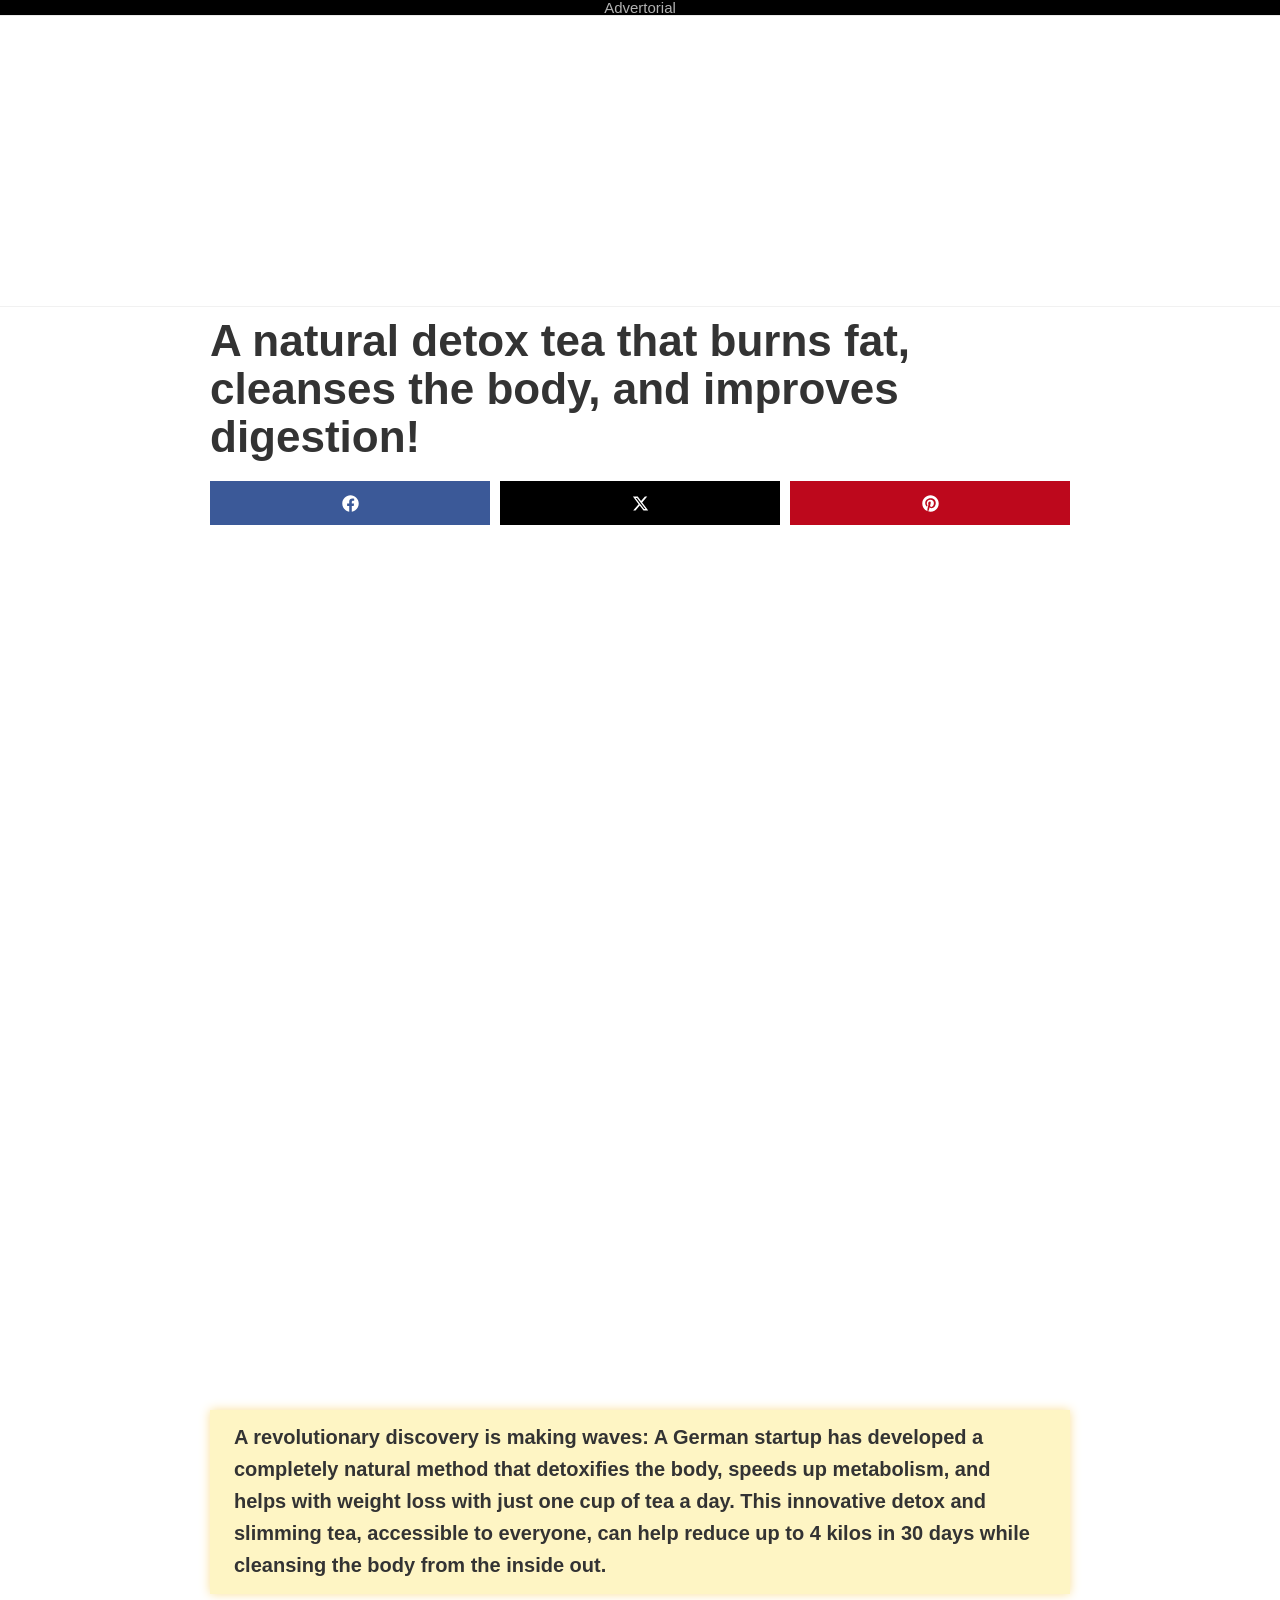
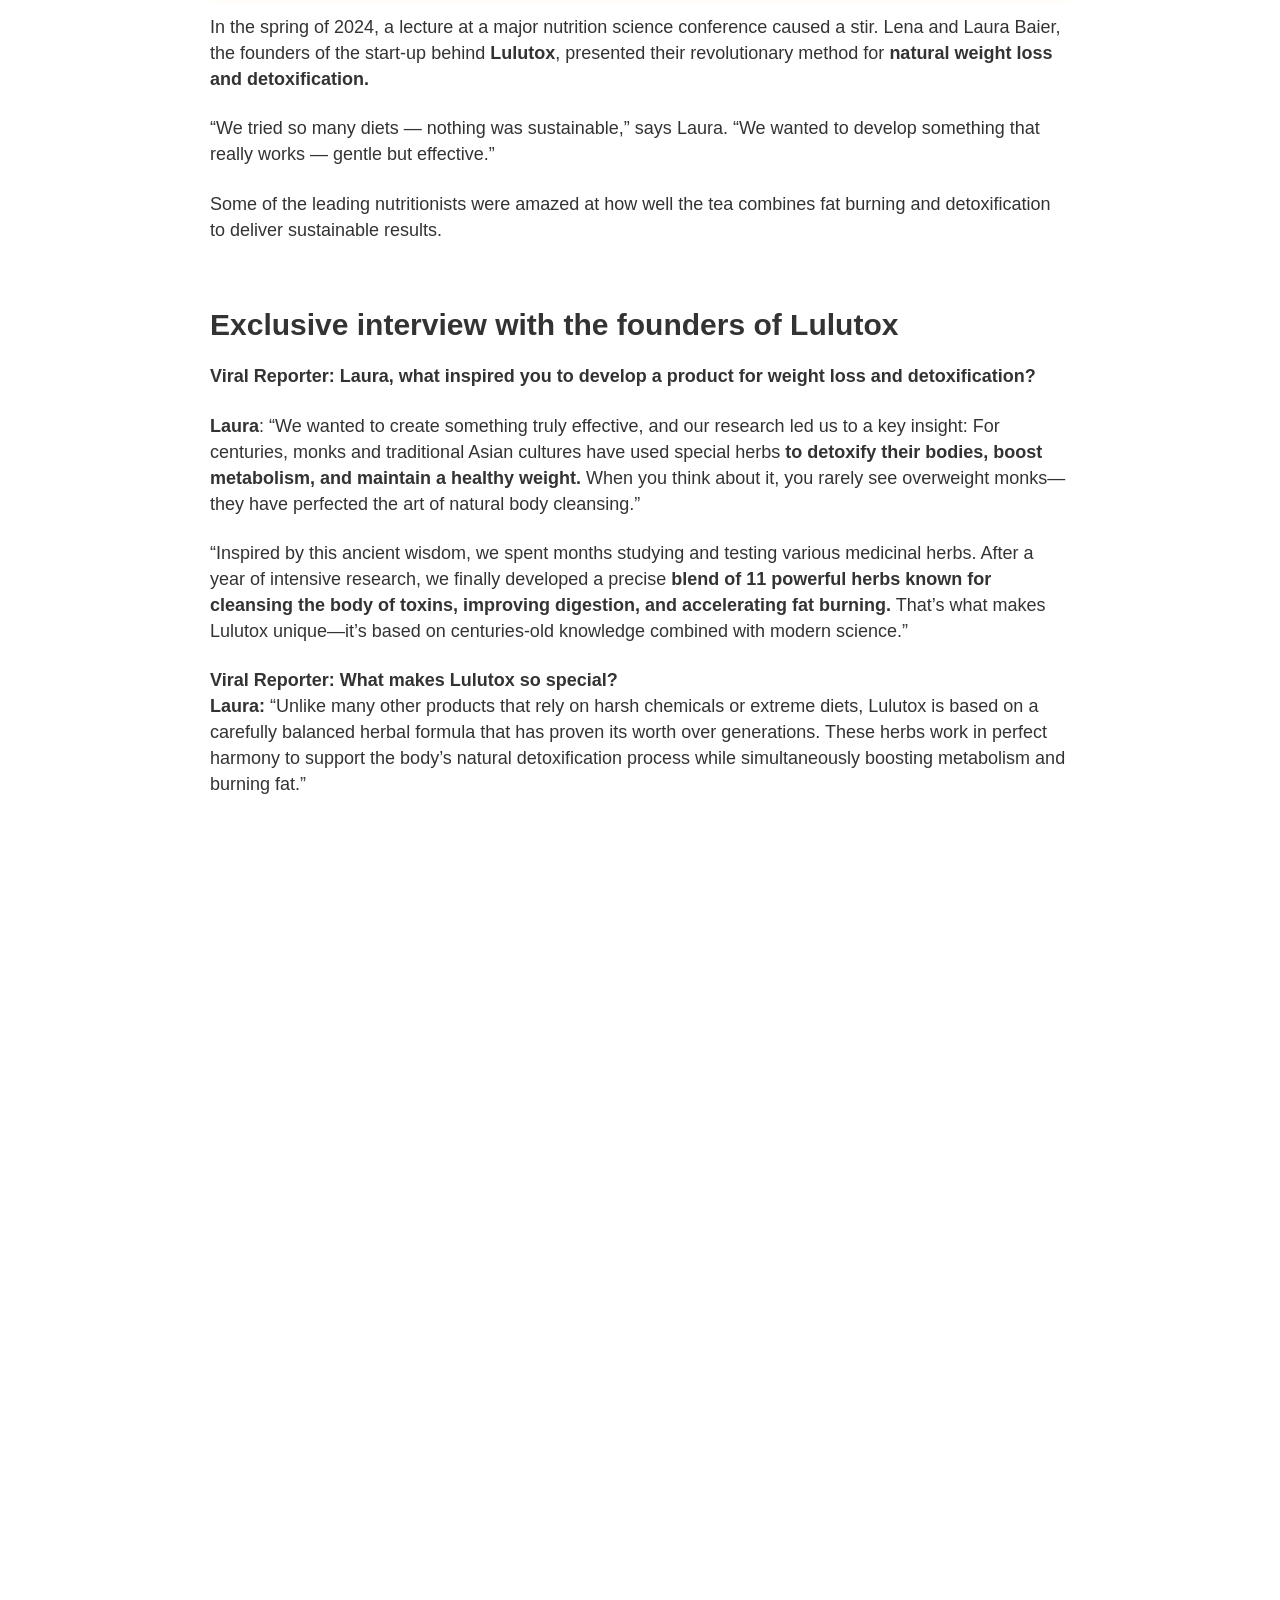
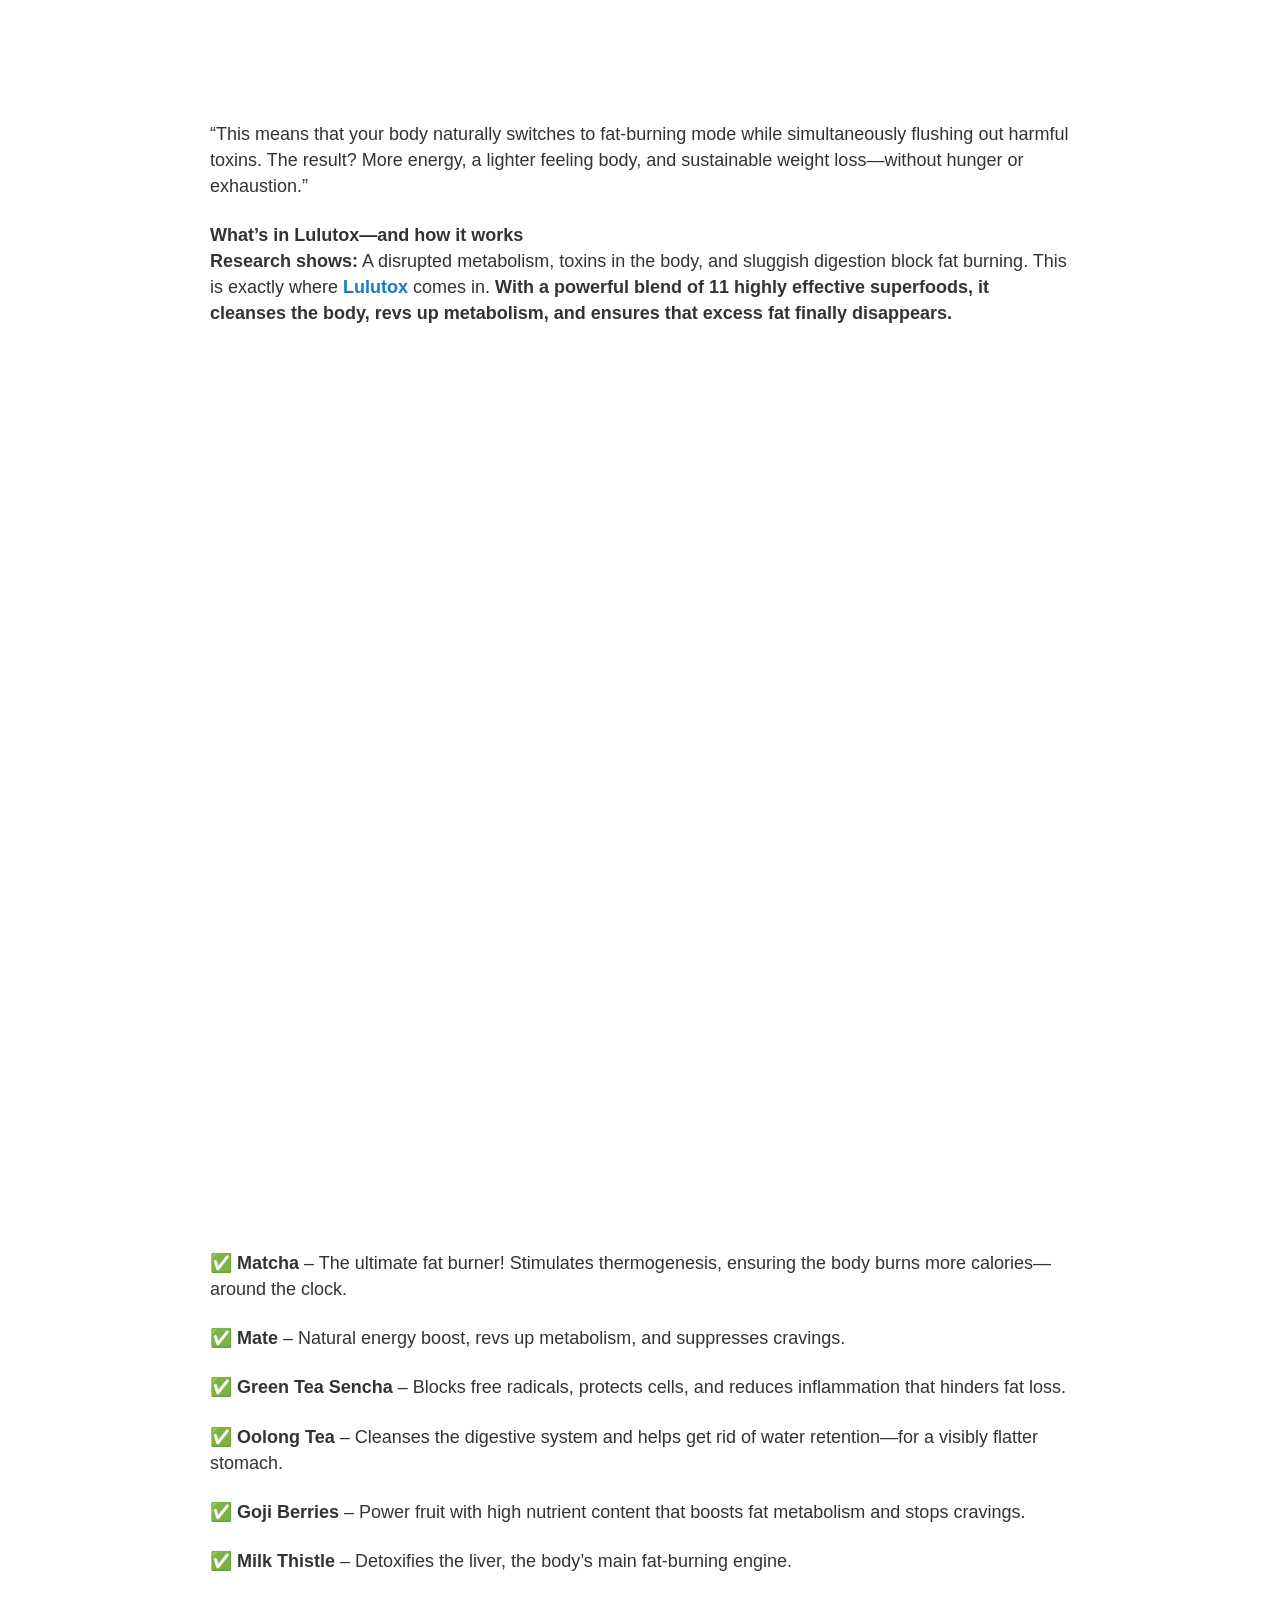
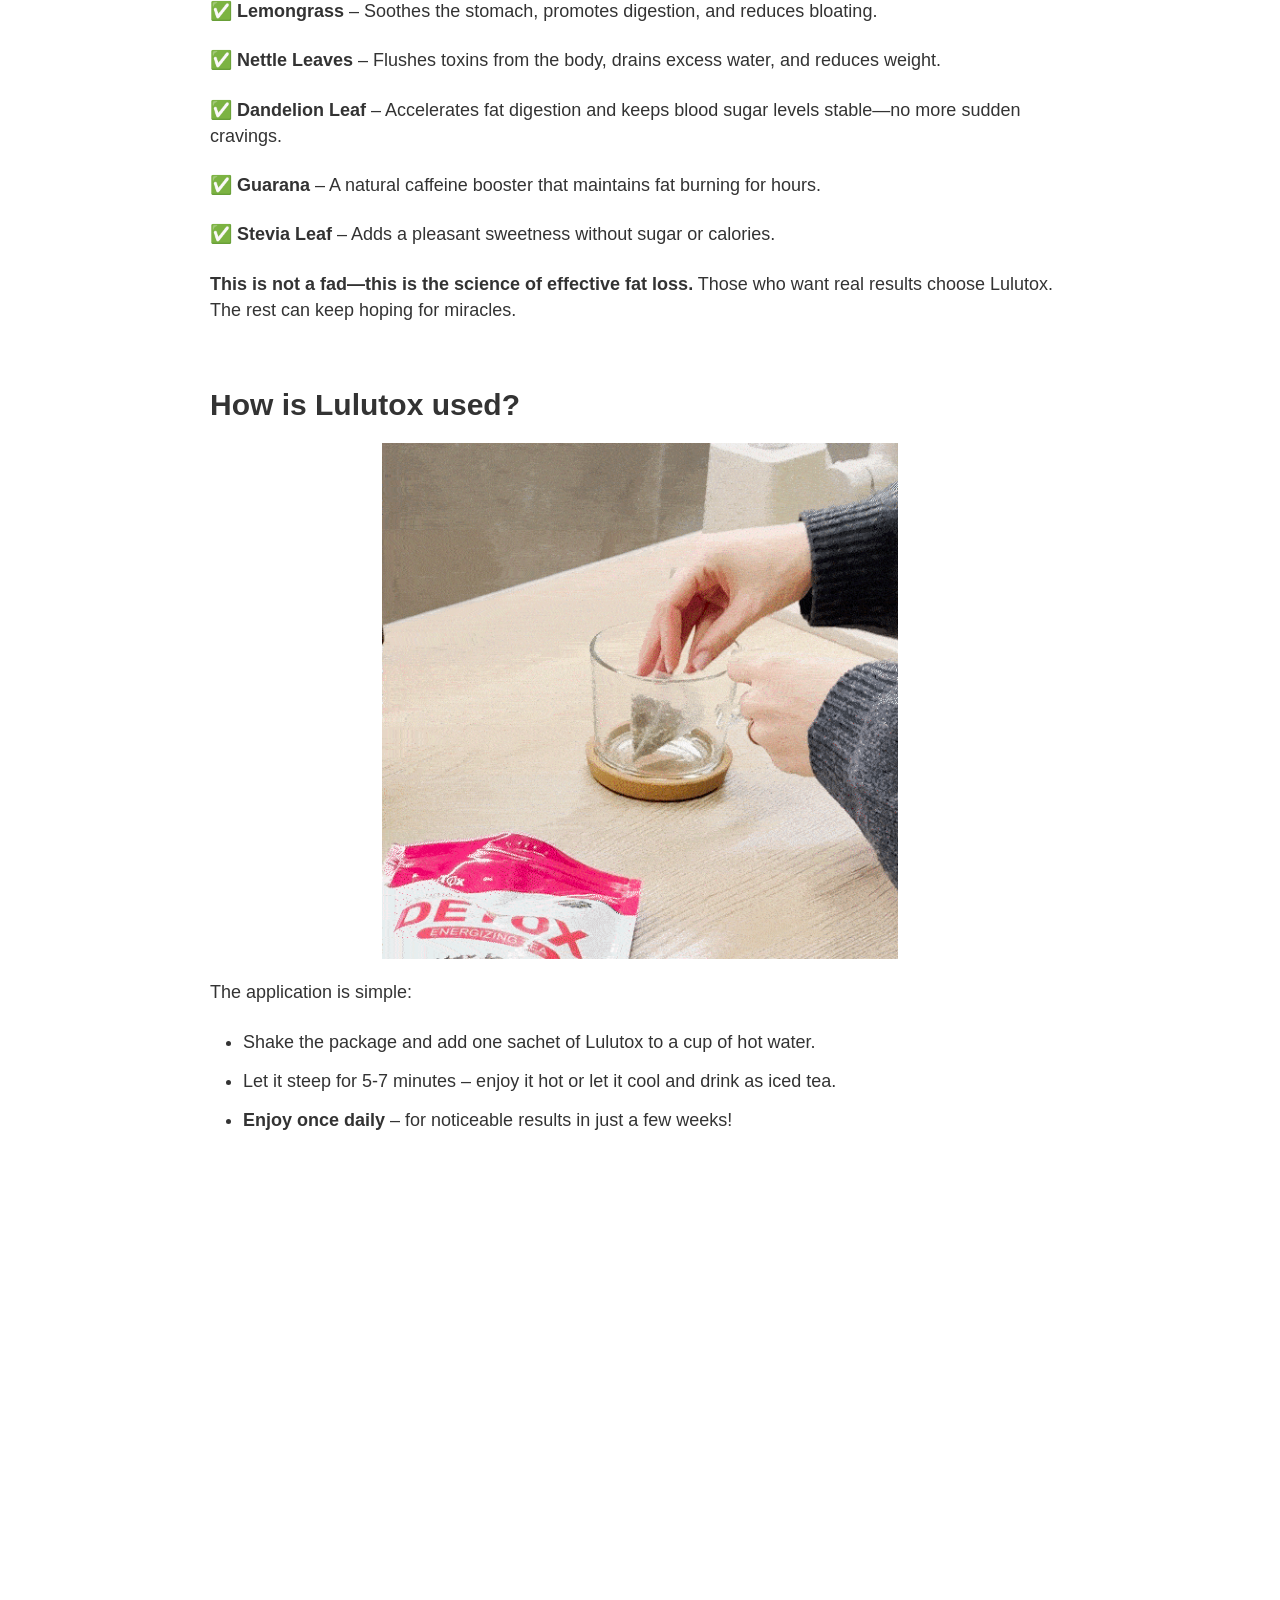
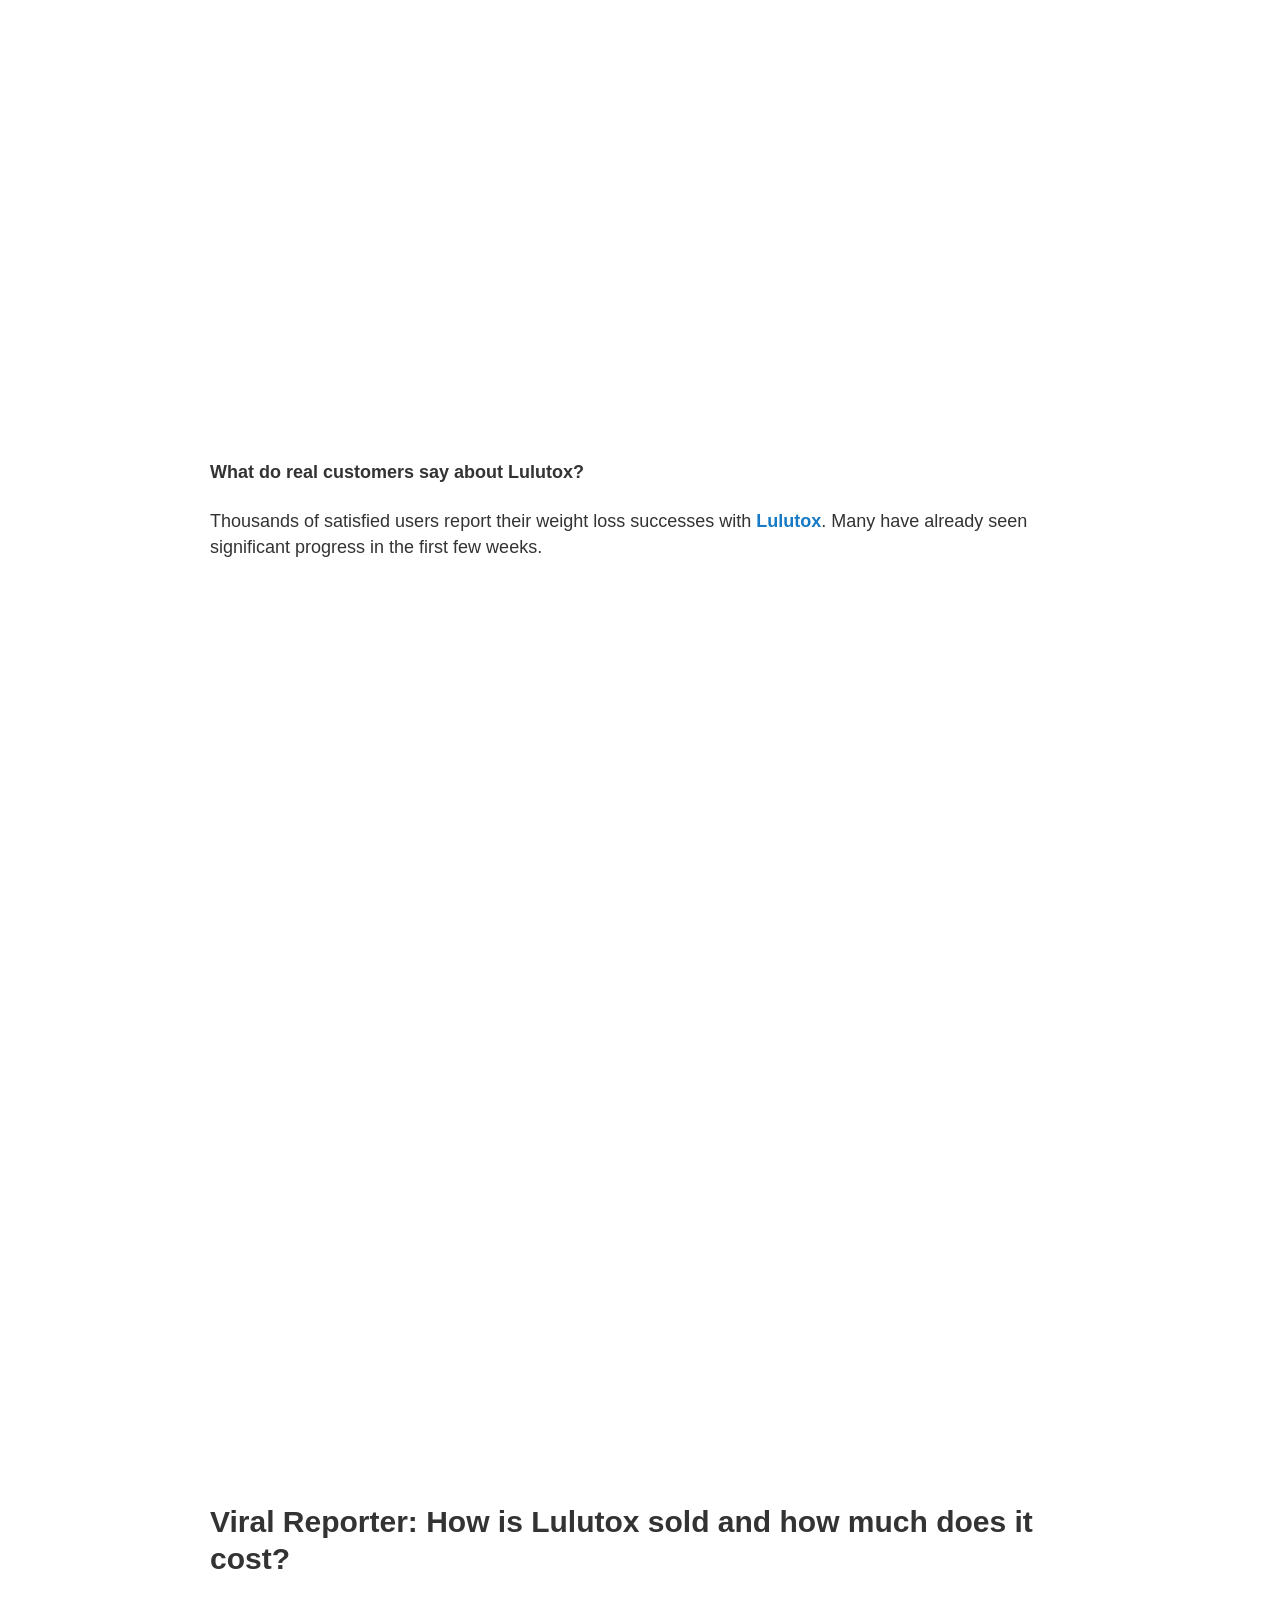
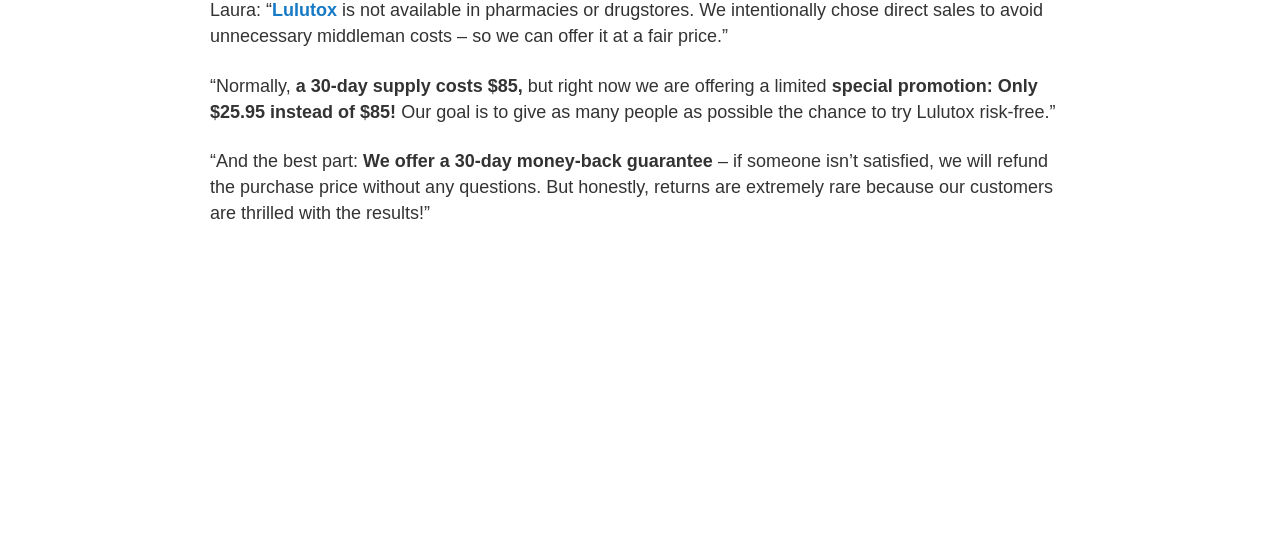
==== commit 00a0b3bc: "Update index.html" ====
--- a/index.html
+++ b/index.html
@@ -1063,7 +1063,7 @@
 				</div>
 				<div class="elementor-element elementor-element-552068a1 elementor-widget elementor-widget-text-editor" data-id="552068a1" data-element_type="widget" data-widget_type="text-editor.default">
 				<div class="elementor-widget-container">
-									<p>Laura: “<a href="https://track.healthdeepinsight.com/click?clickid=69bfcfcd31d1f6ef7b1a13c6&amp;rtkck=1774178253" target="_blank" rel="nofollow noopener"><strong>Lulutox</strong>&nbsp;</a>is not available in pharmacies or drugstores. We intentionally chose direct sales to avoid unnecessary middleman costs – so we can offer it at a fair price.”</p><p>“Normally,&nbsp;<strong>a 30-day supply costs 85€,</strong>&nbsp;but right now we are offering a limited&nbsp;<strong>special promotion: Only 25.95€</strong>&nbsp;<strong>instead of 85€!</strong>&nbsp;Our goal is to give as many people as possible the chance to try Lulutox risk-free.”</p><p>“And the best part:&nbsp;<strong>We offer a 30-day money-back guarantee</strong>&nbsp;– if someone isn’t satisfied, we will refund the purchase price without any questions. But honestly, returns are extremely rare because our customers are thrilled with the results!”</p>								</div>
+									<p>Laura: “<a href="https://track.healthdeepinsight.com/click?clickid=69bfcfcd31d1f6ef7b1a13c6&amp;rtkck=1774178253" target="_blank" rel="nofollow noopener"><strong>Lulutox</strong>&nbsp;</a>is not available in pharmacies or drugstores. We intentionally chose direct sales to avoid unnecessary middleman costs – so we can offer it at a fair price.”</p><p>“Normally,&nbsp;<strong>a 30-day supply costs $85,</strong>&nbsp;but right now we are offering a limited&nbsp;<strong>special promotion: Only $25.95</strong>&nbsp;<strong>instead of $85!</strong>&nbsp;Our goal is to give as many people as possible the chance to try Lulutox risk-free.”</p><p>“And the best part:&nbsp;<strong>We offer a 30-day money-back guarantee</strong>&nbsp;– if someone isn’t satisfied, we will refund the purchase price without any questions. But honestly, returns are extremely rare because our customers are thrilled with the results!”</p>								</div>
 				</div>
 				<div class="elementor-element elementor-element-183c0321 elementor-widget elementor-widget-image" data-id="183c0321" data-element_type="widget" data-widget_type="image.default">
 				<div class="elementor-widget-container">
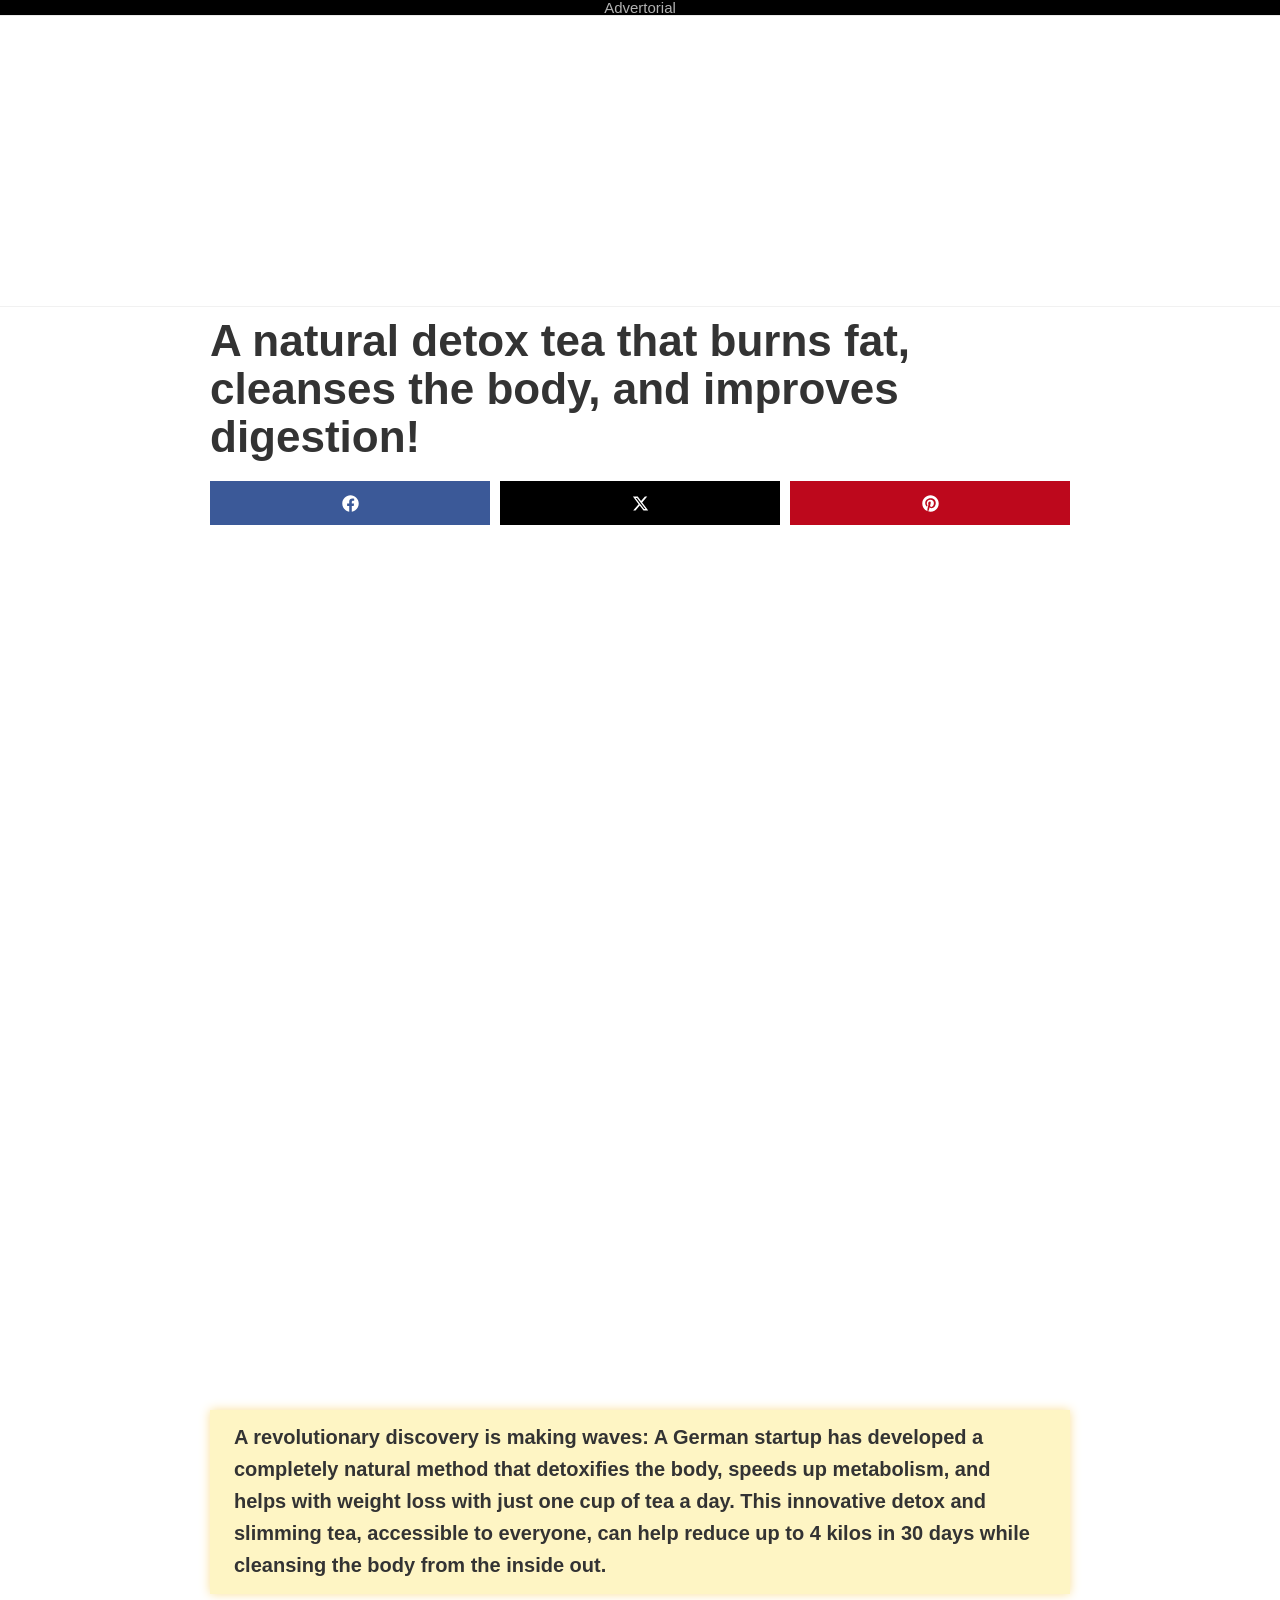
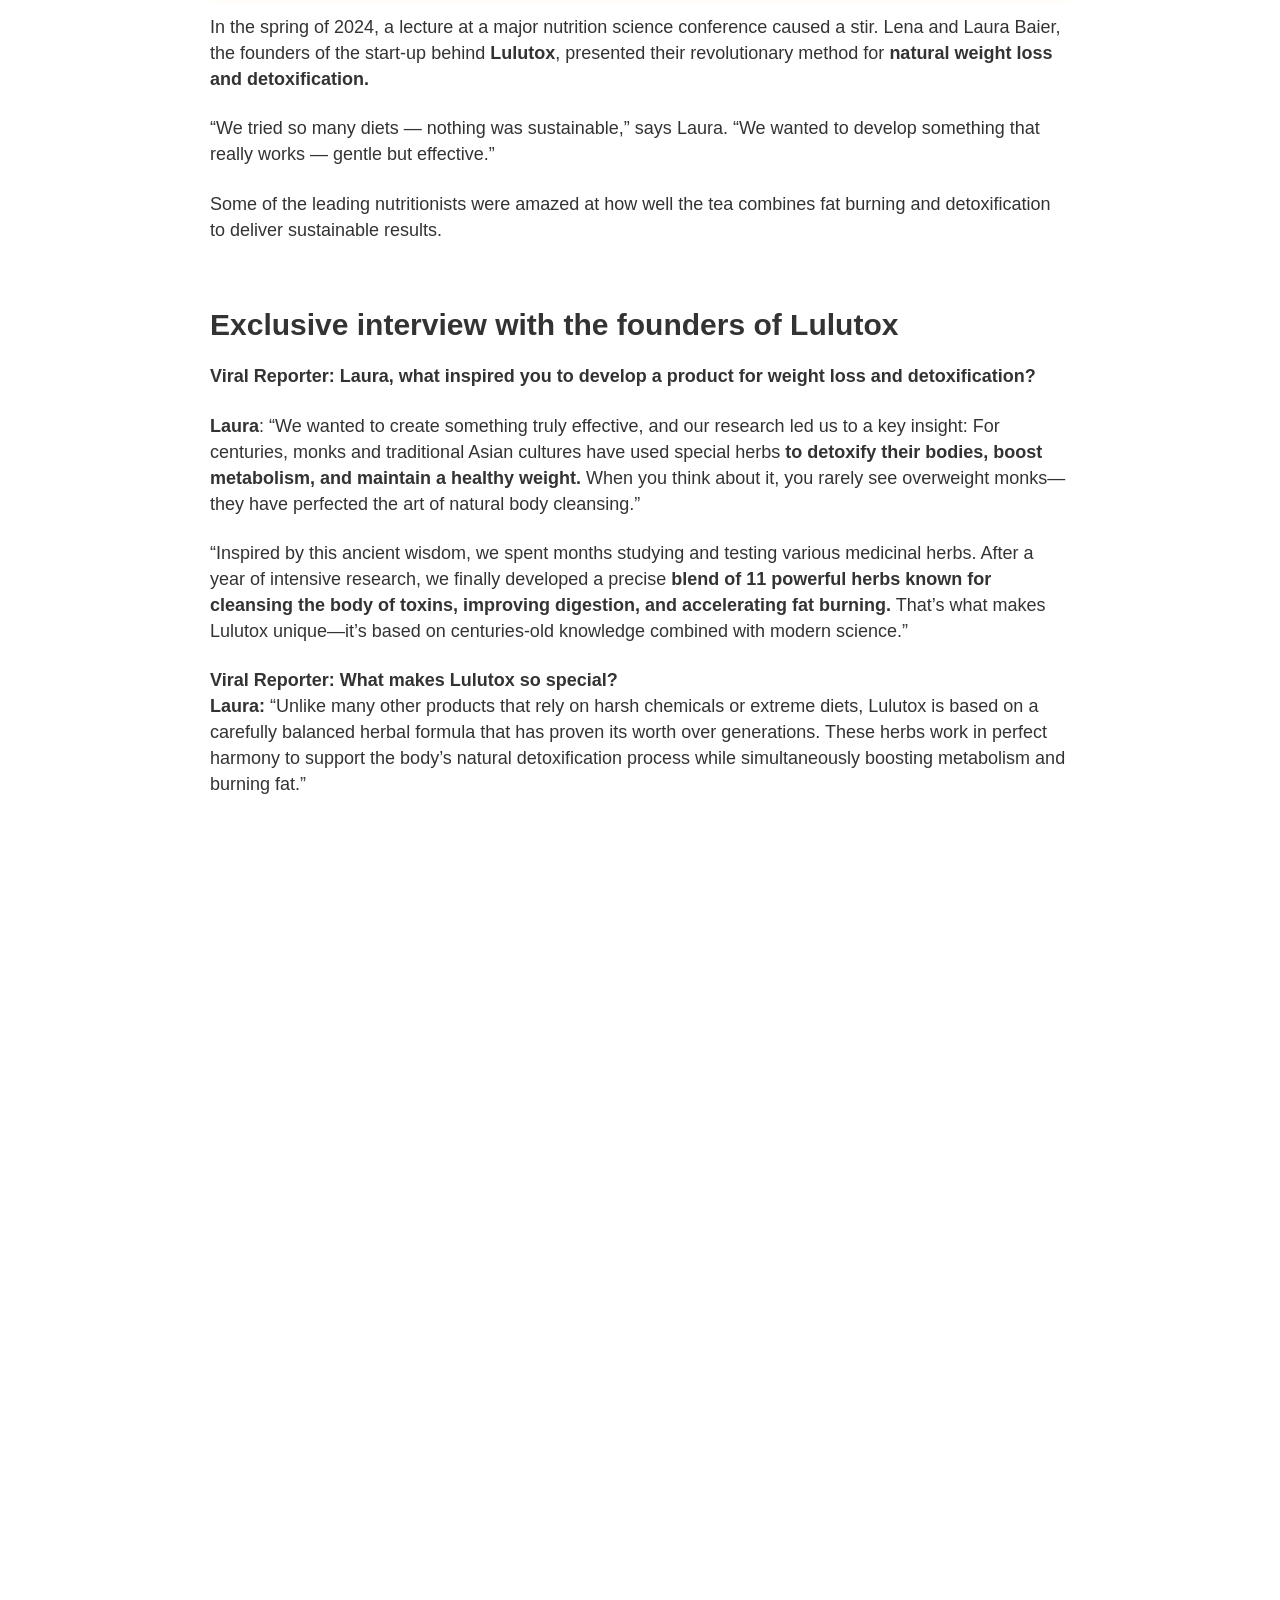
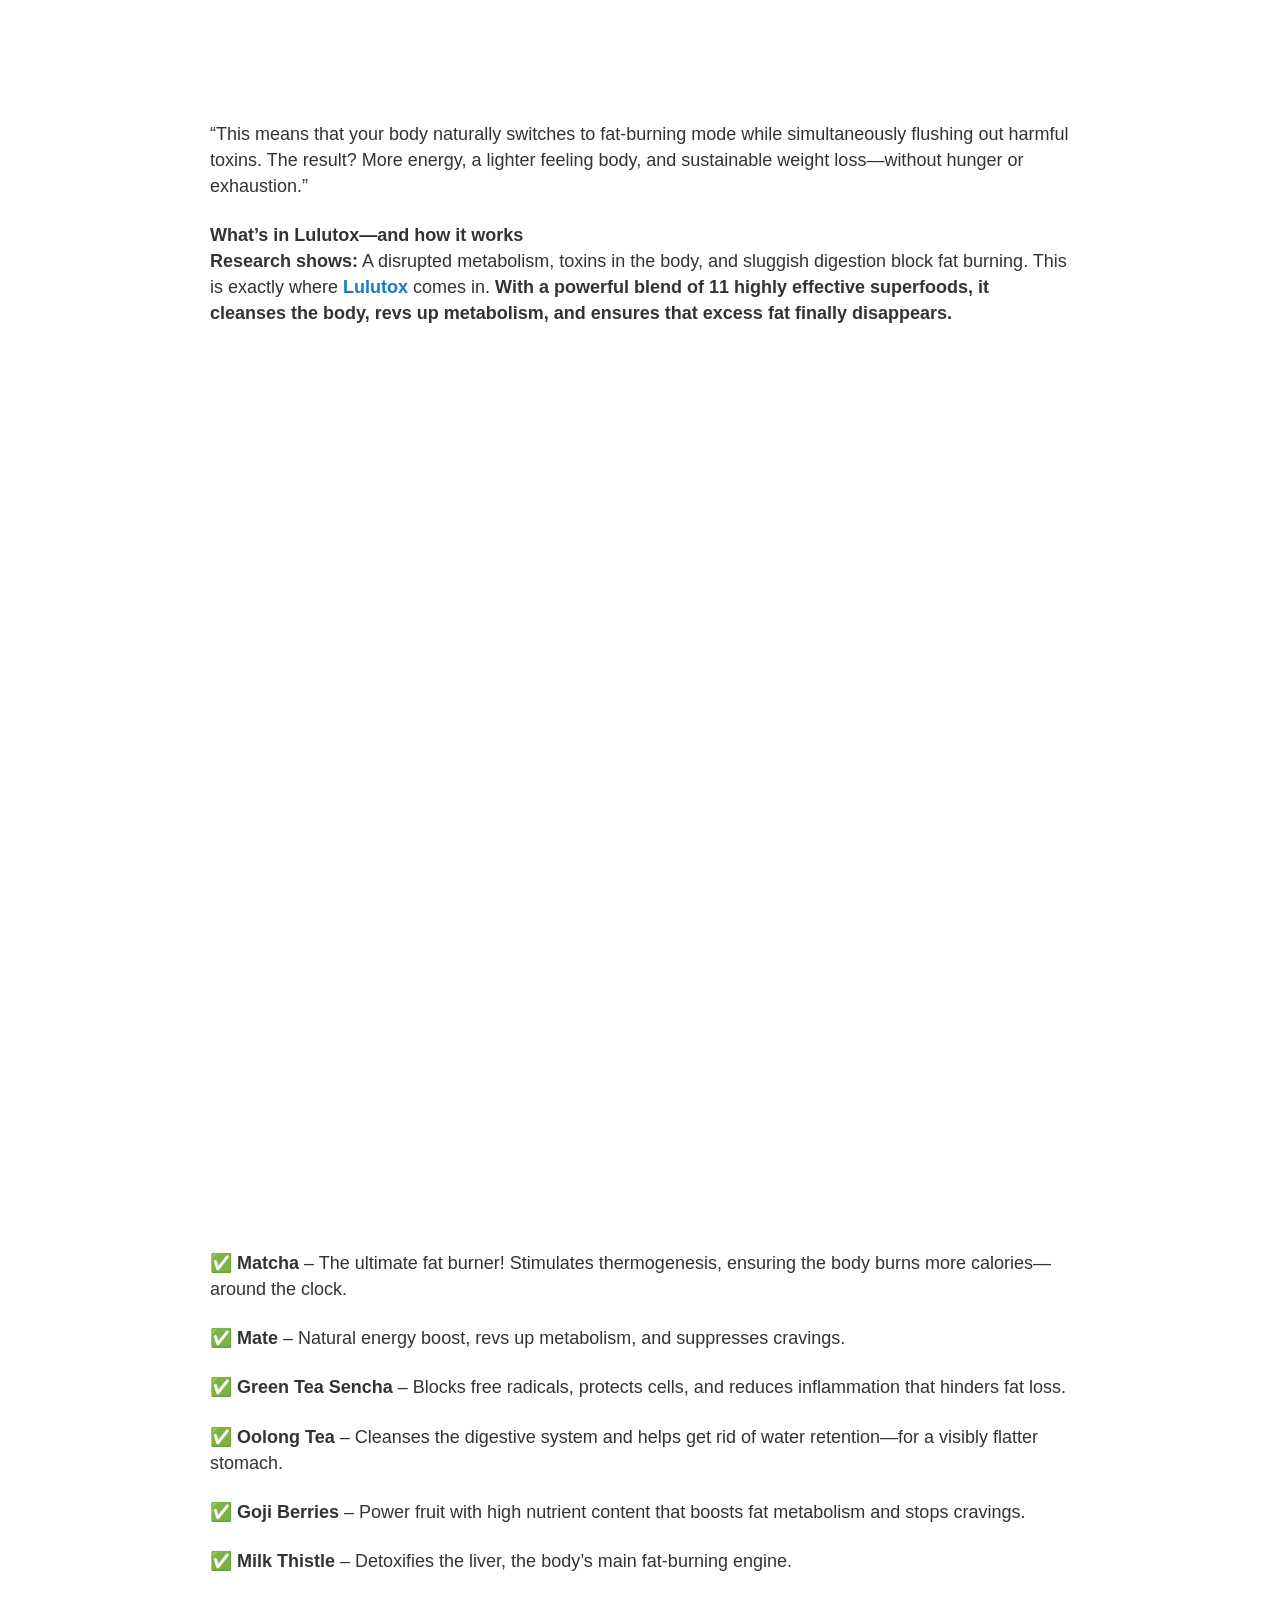
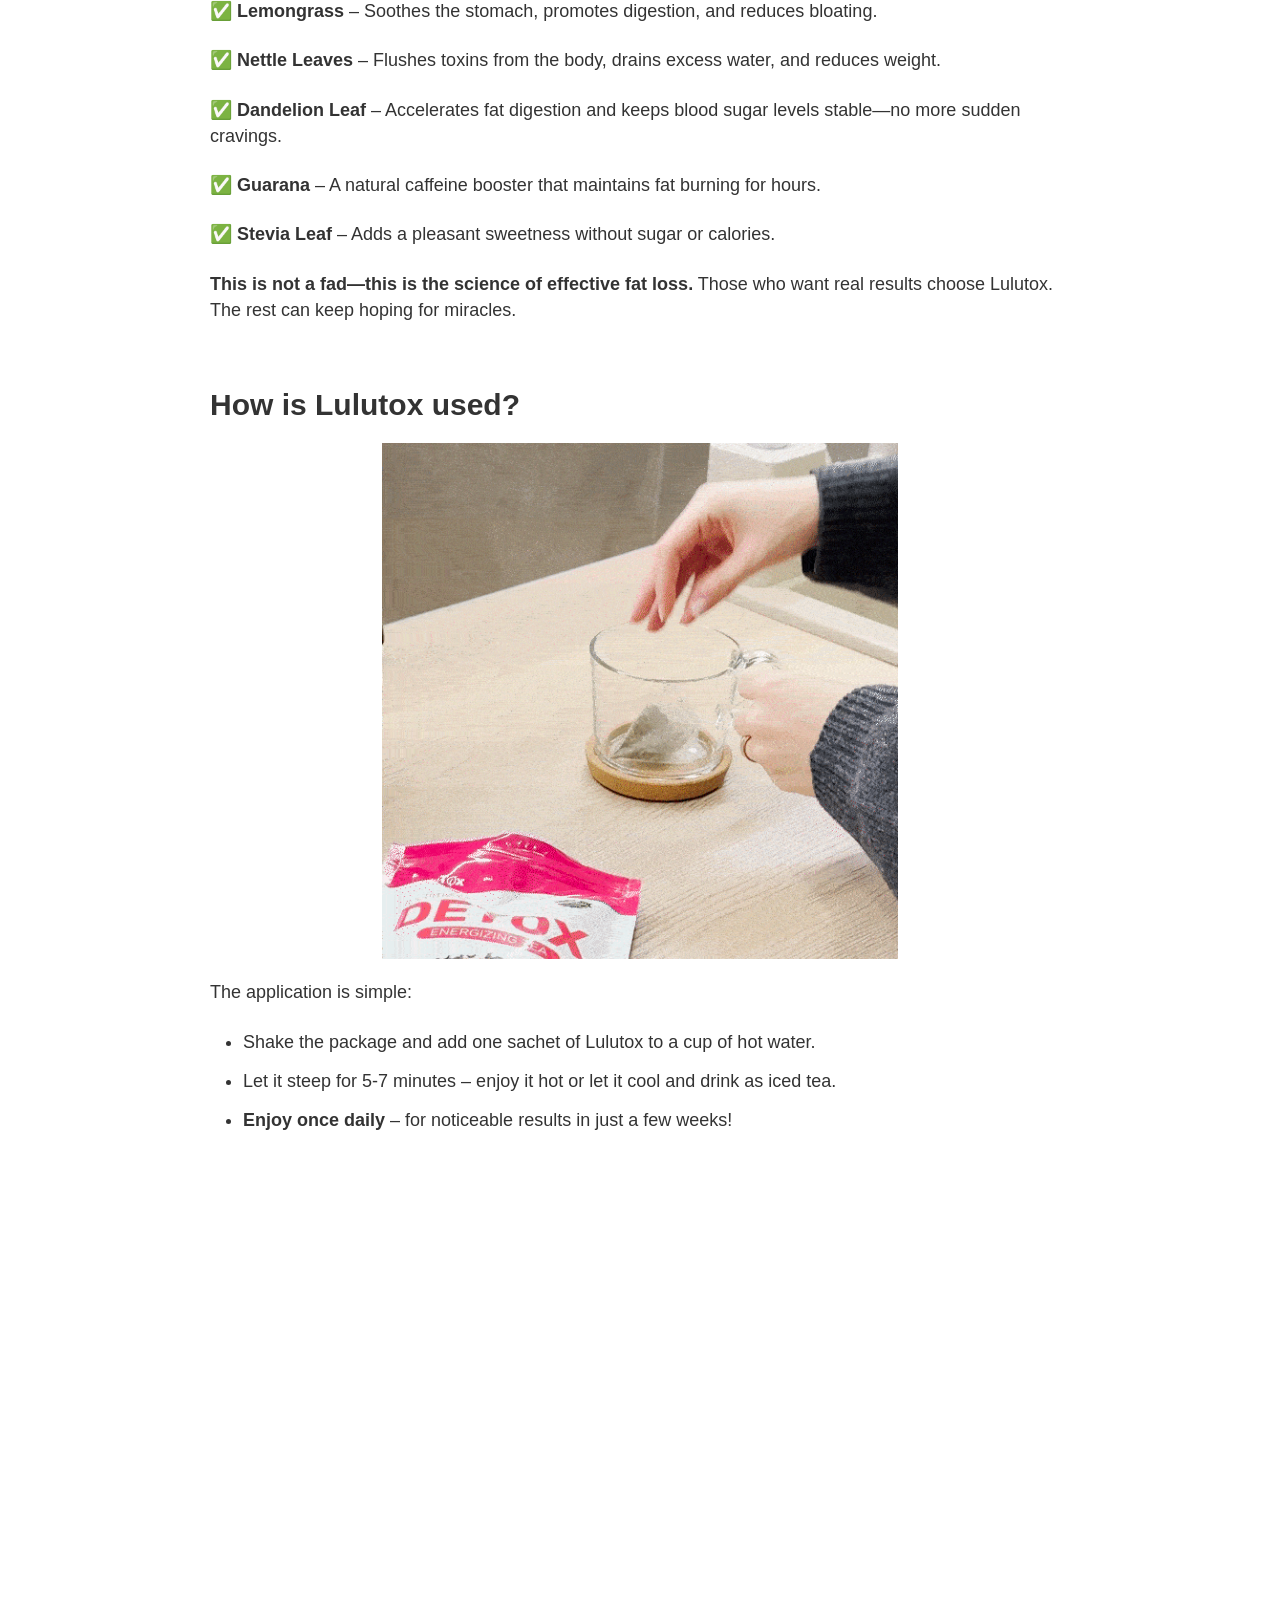
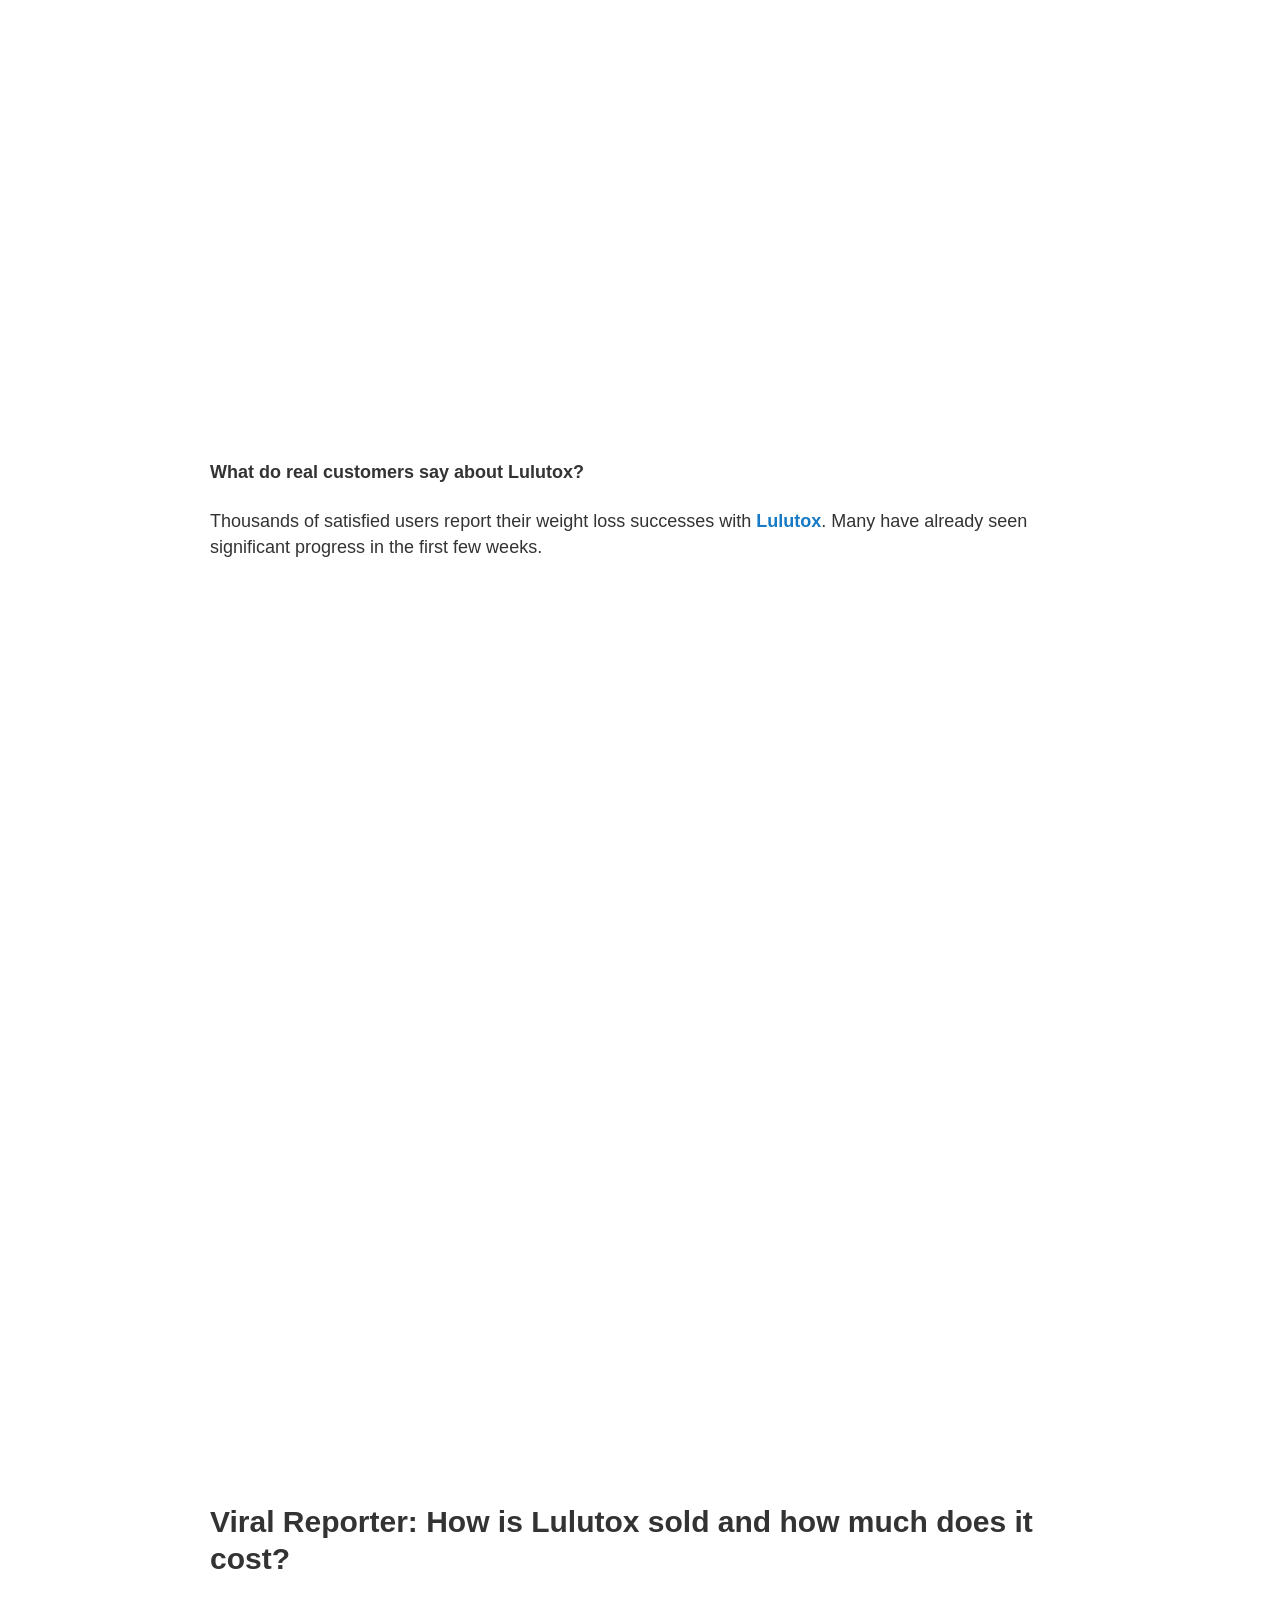
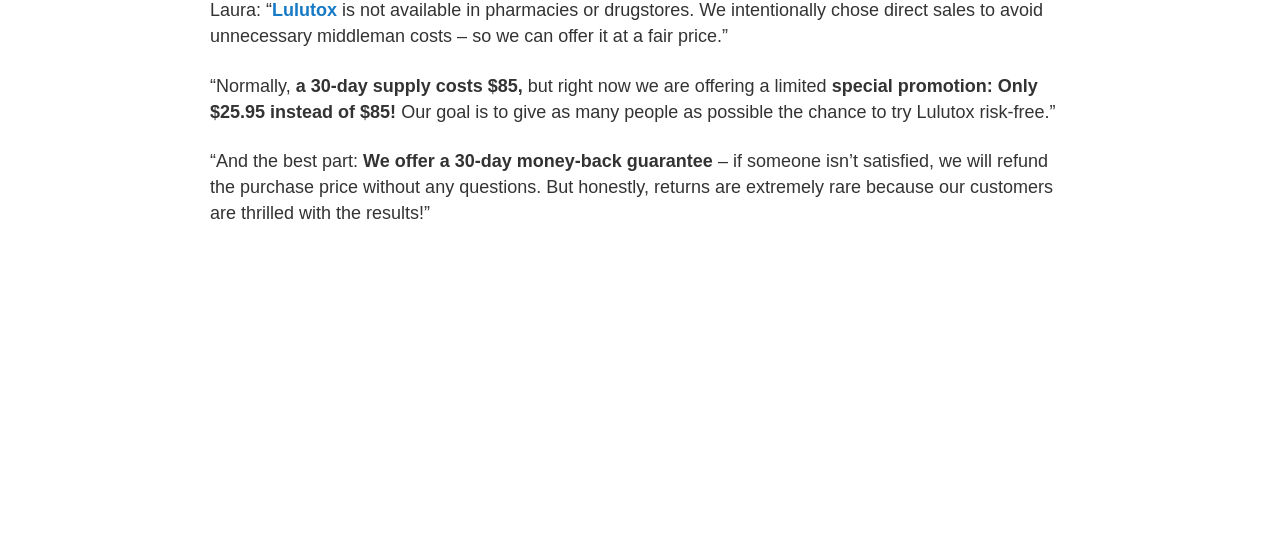
==== commit 0279aa98: "Update index.html" ====
--- a/index.html
+++ b/index.html
@@ -1,5 +1,4 @@
 <!DOCTYPE html>
-<!-- saved from url=(0236)https://dailylifeinsider.com/lulutox-en-s/?ref_id=GiADqxQvVkha2S-ArBqPgmQvAM_qy3LG7k1uVLq6eci0GSCS9ksoqqHlitfThaE3MM6LUQ&utm_source=taboola&utm_medium=referral&tblci=GiADqxQvVkha2S-ArBqPgmQvAM_qy3LG7k1uVLq6eci0GSCS9ksoqqHlitfThaE3MM6LUQ -->
 <html dir="ltr" lang="en-US" prefix="og: https://ogp.me/ns#" class="wf-opensans-n4-active wf-opensans-n8-active wf-opensans-n7-active wf-active"><head><meta http-equiv="Content-Type" content="text/html; charset=UTF-8">
 
 	<!--Optional, send client hints to get accurate device data-->
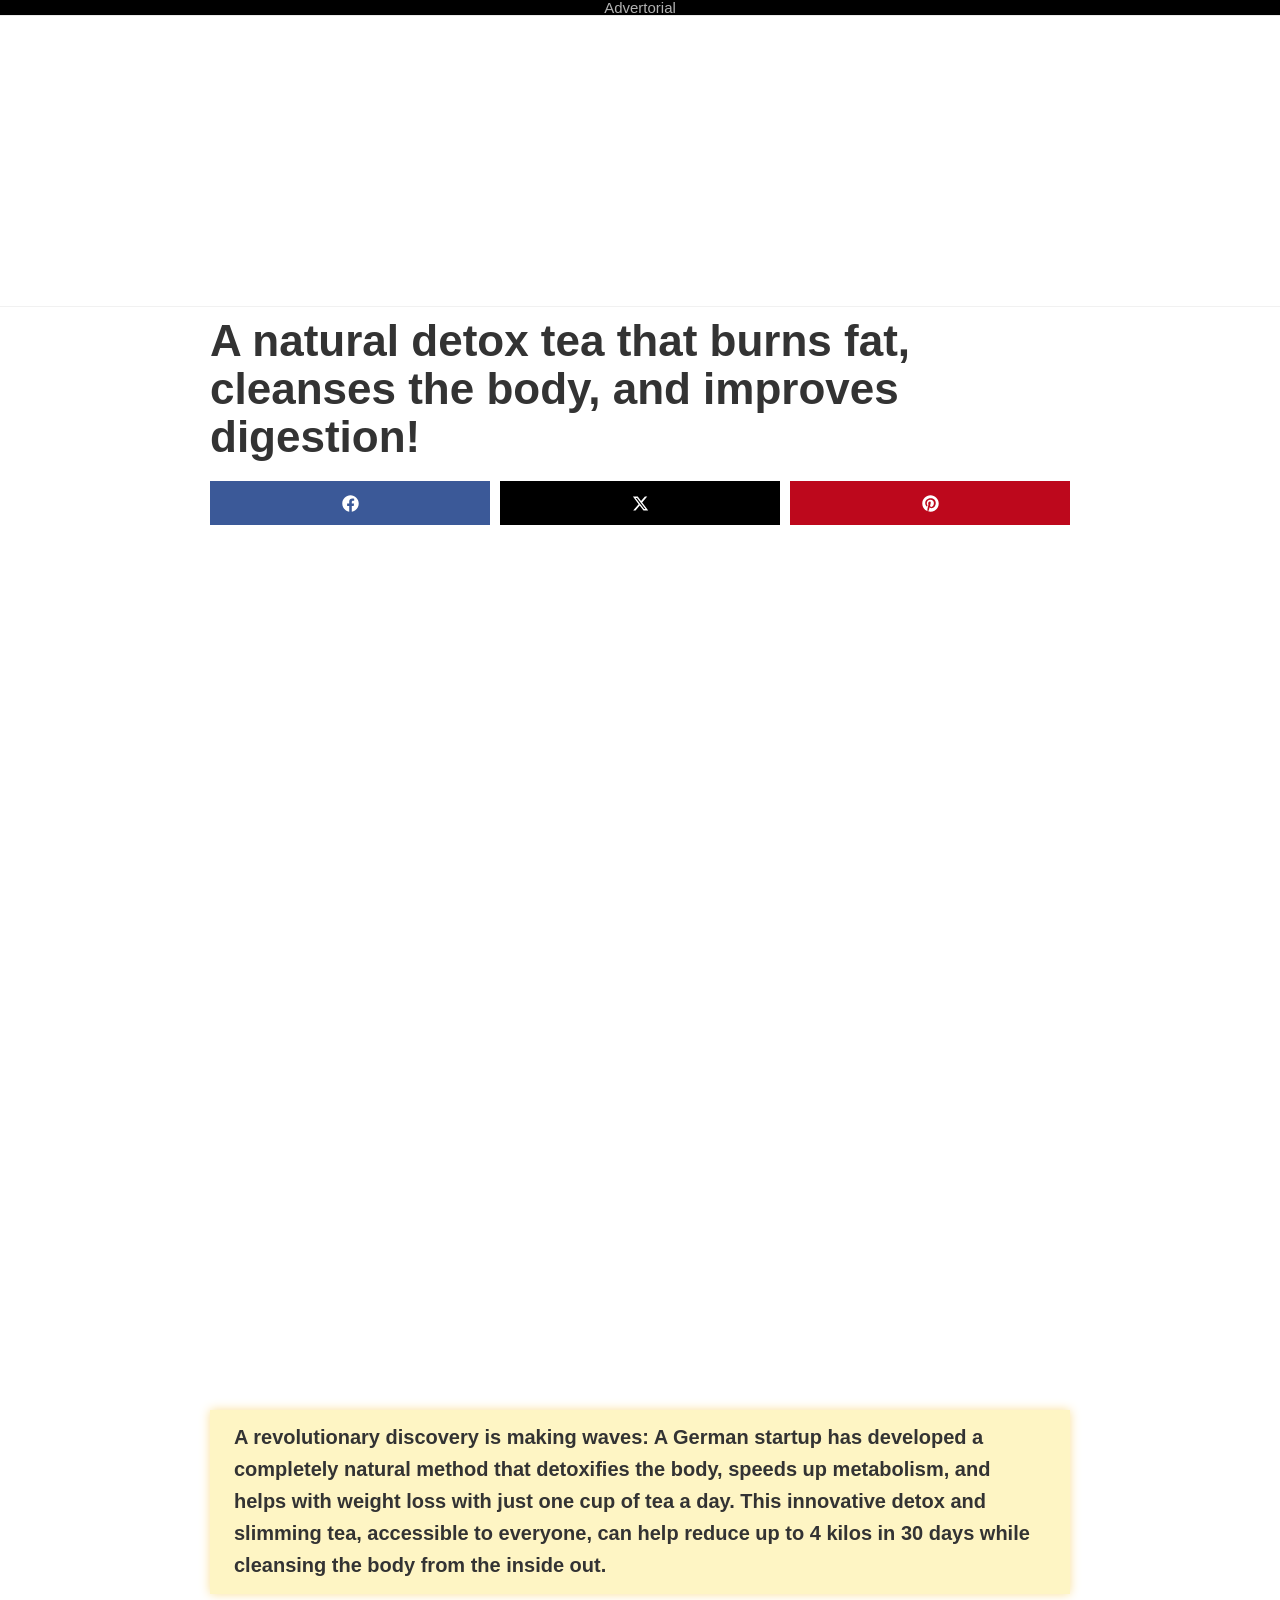
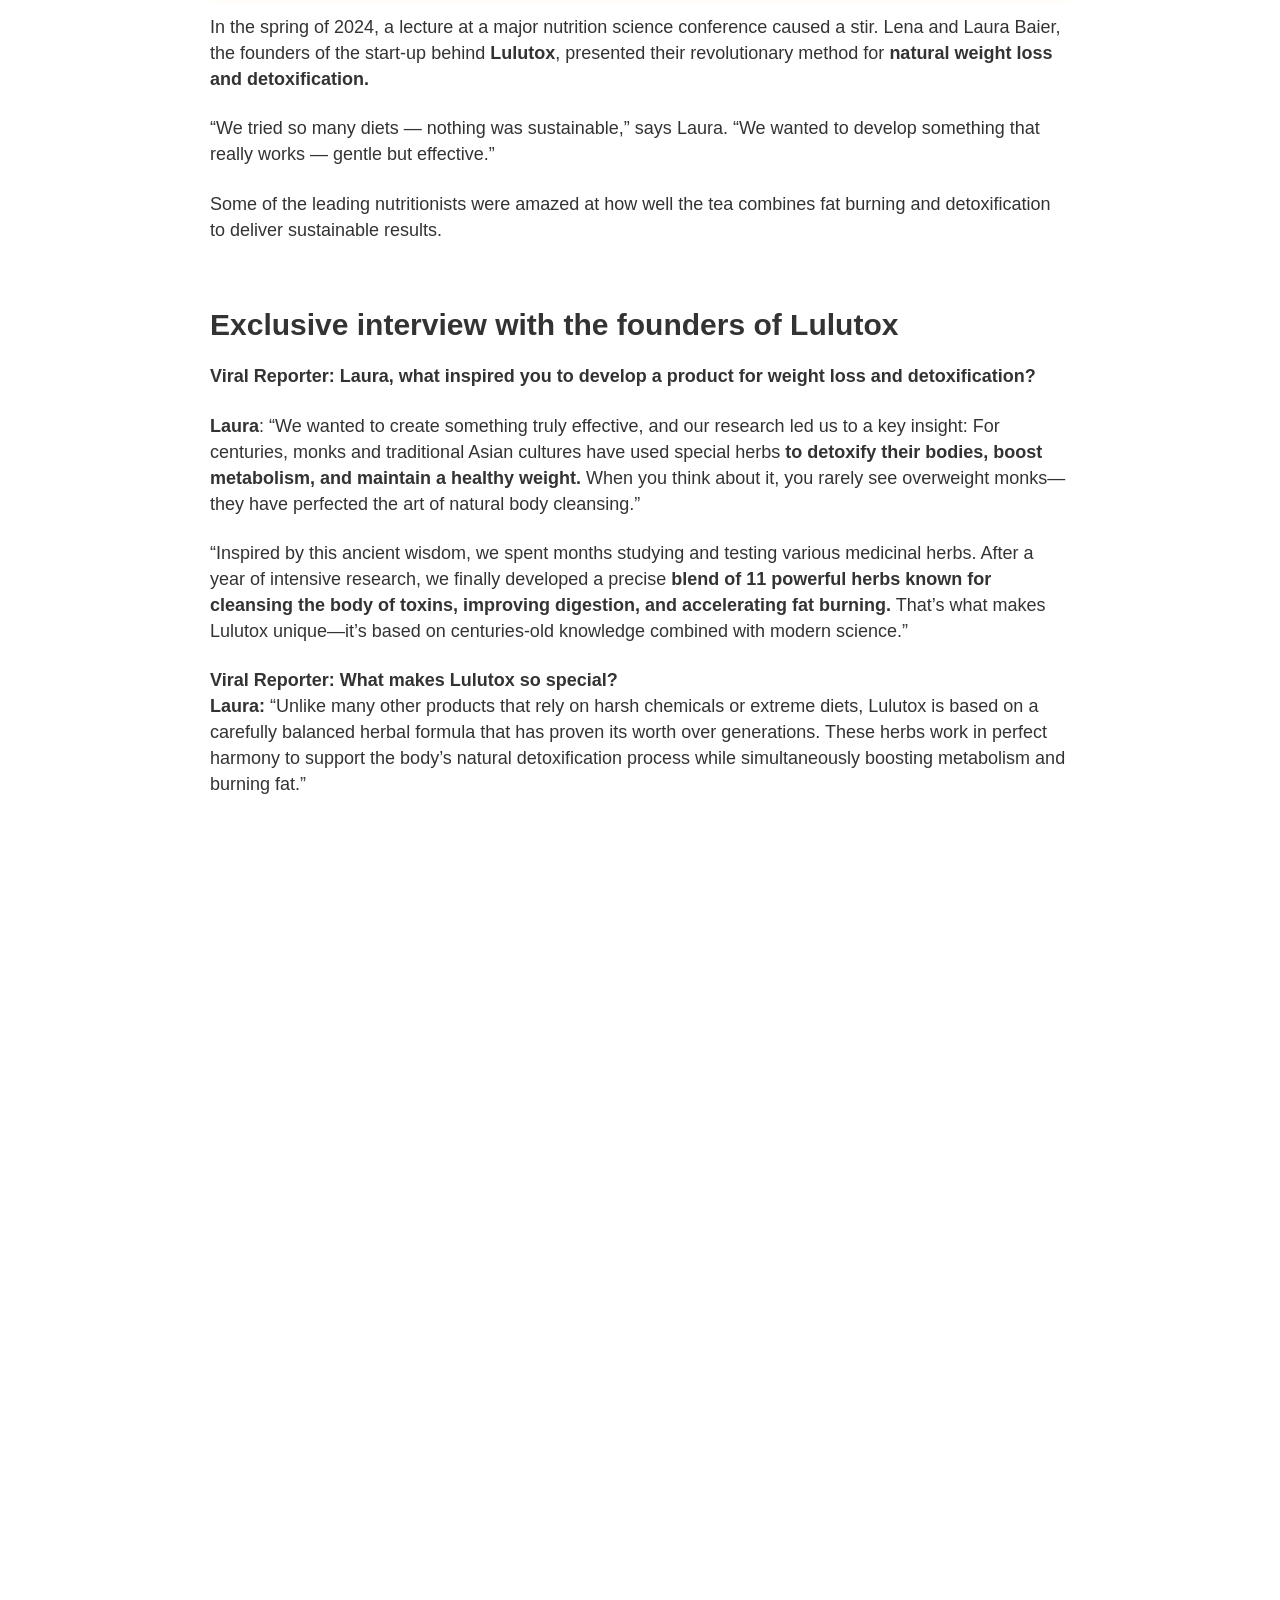
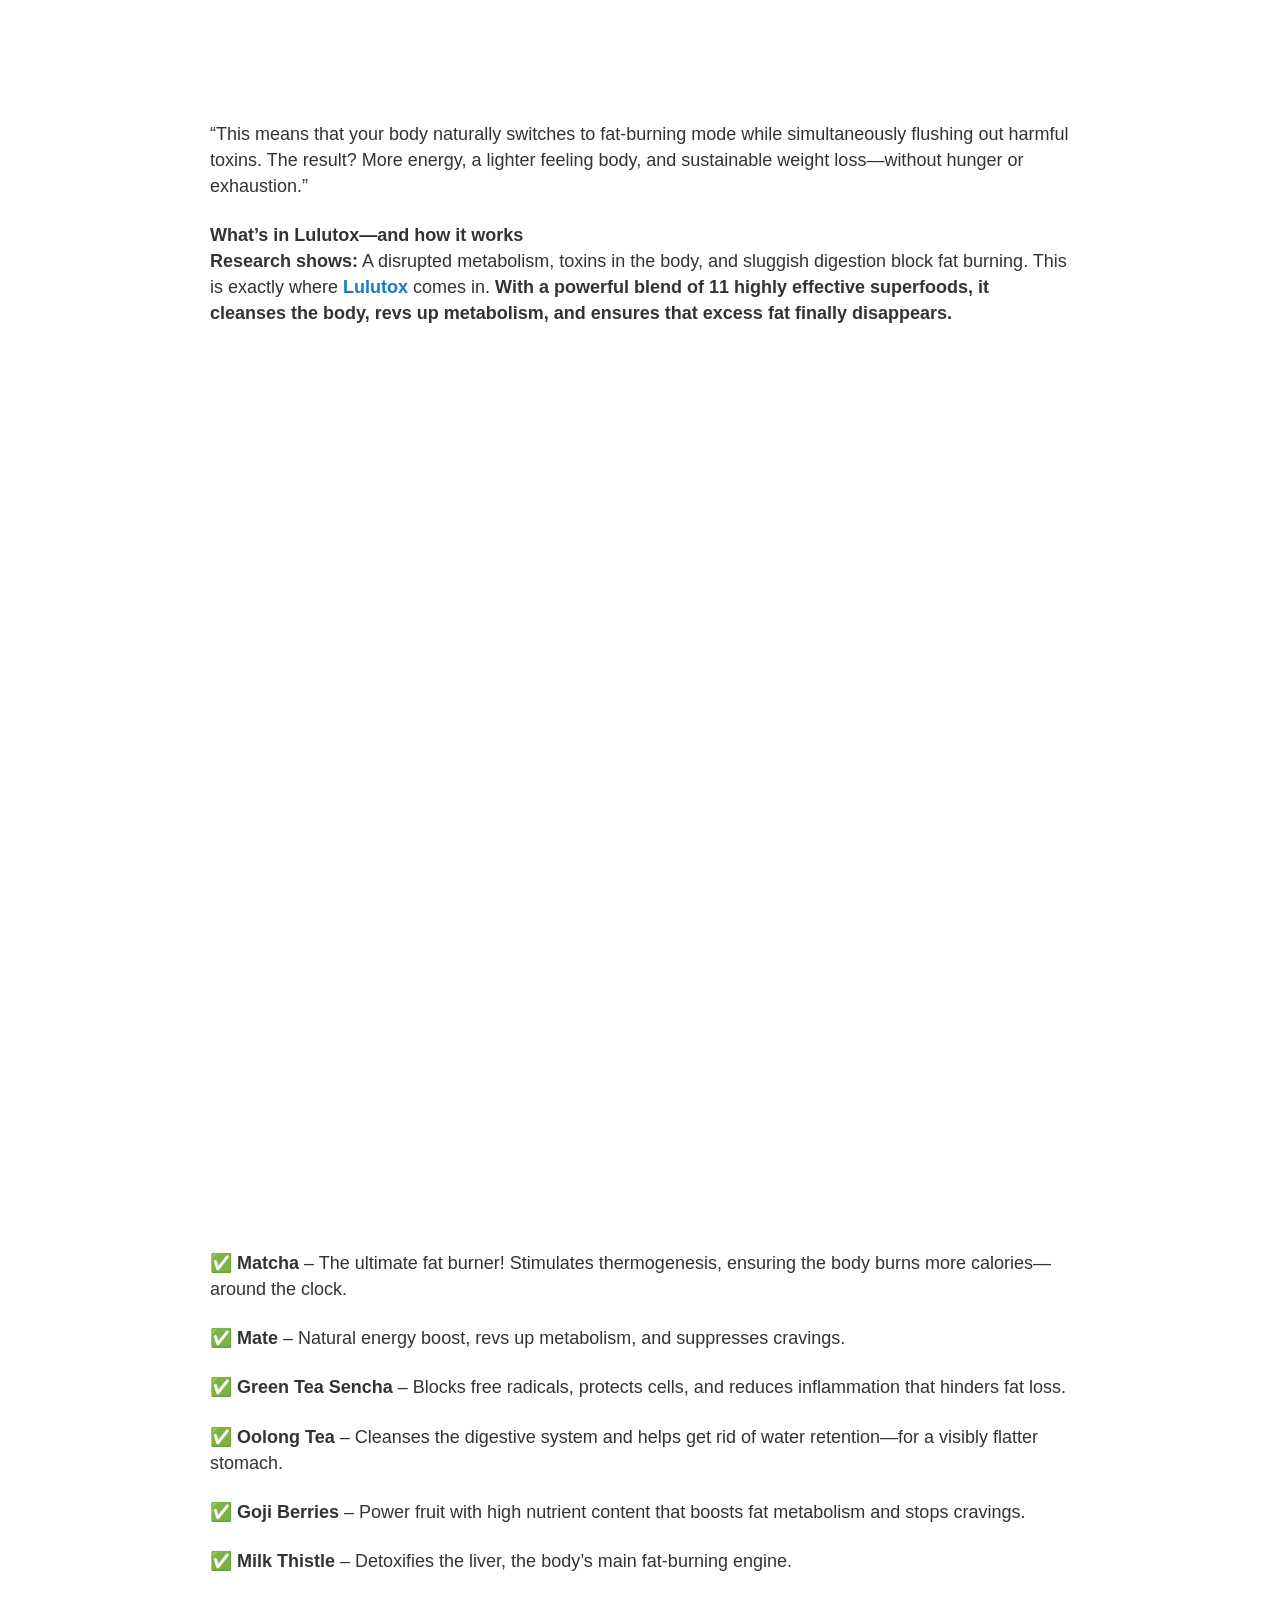
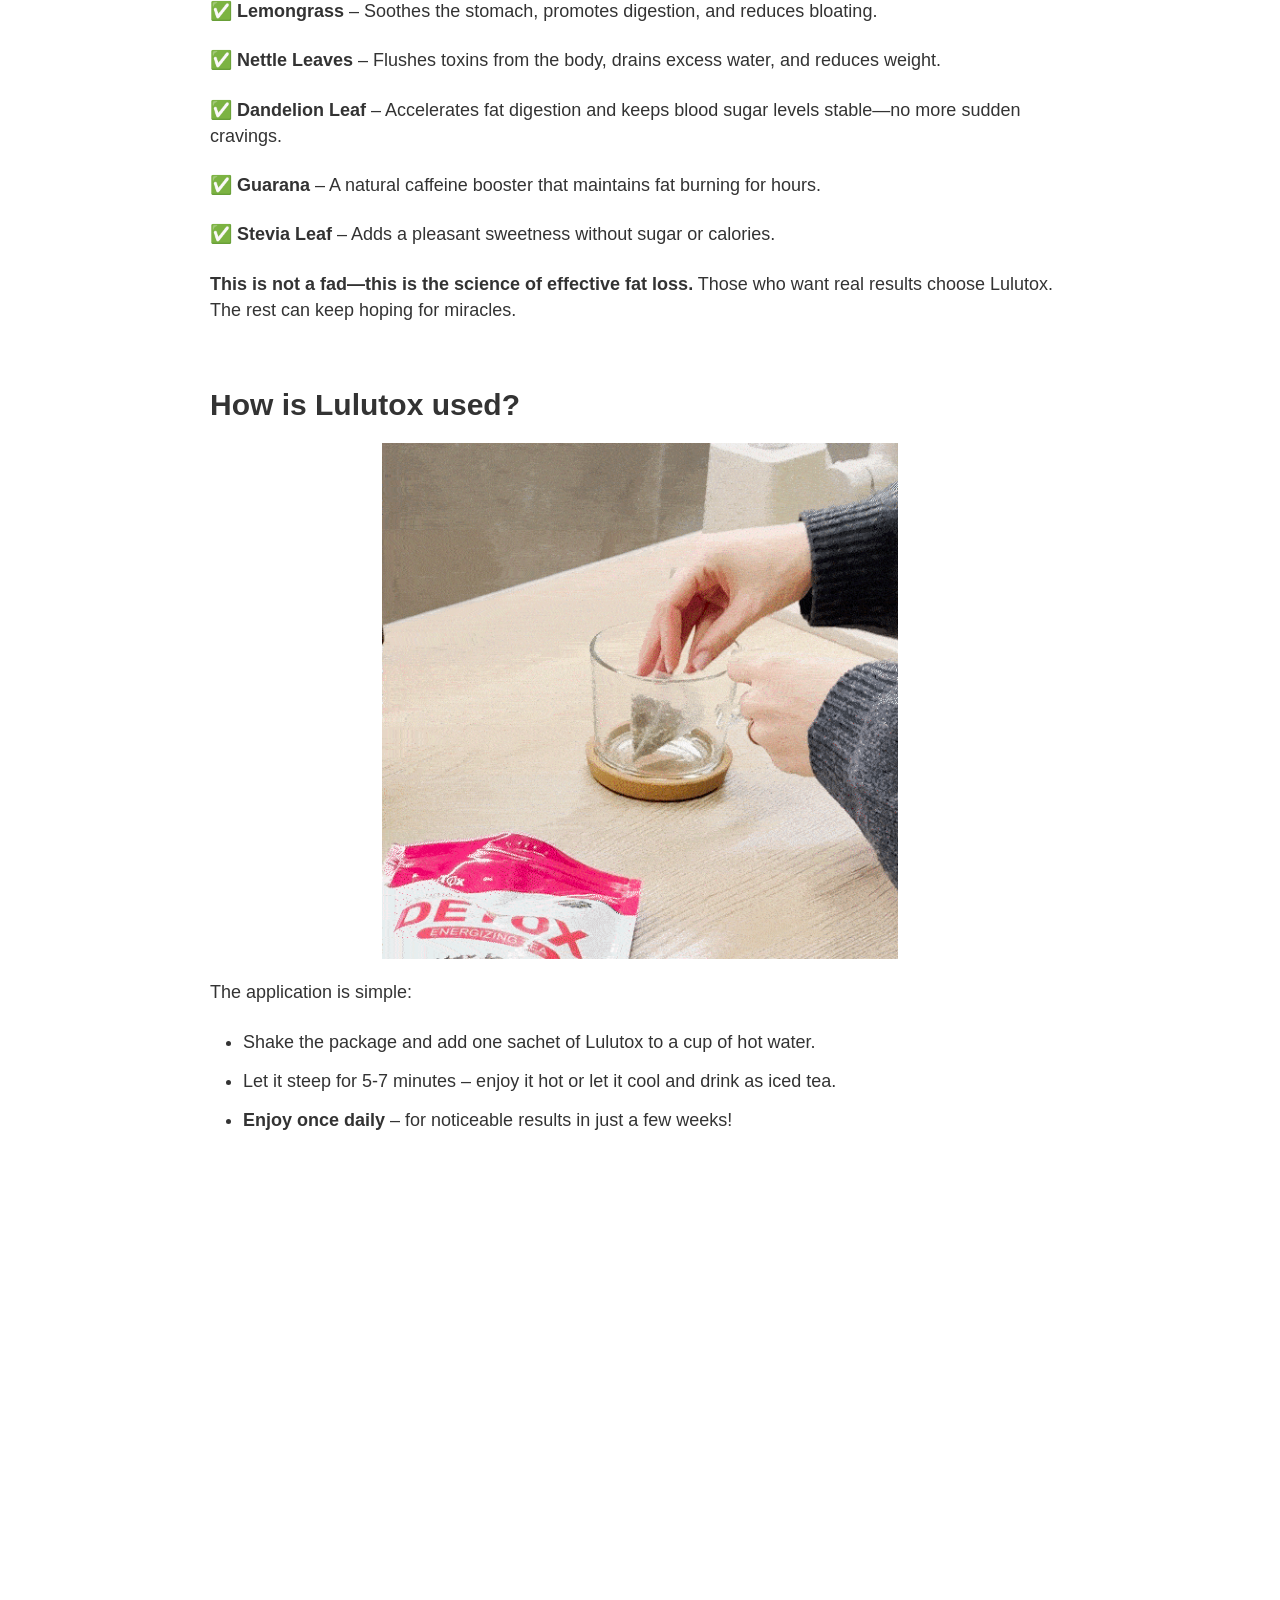
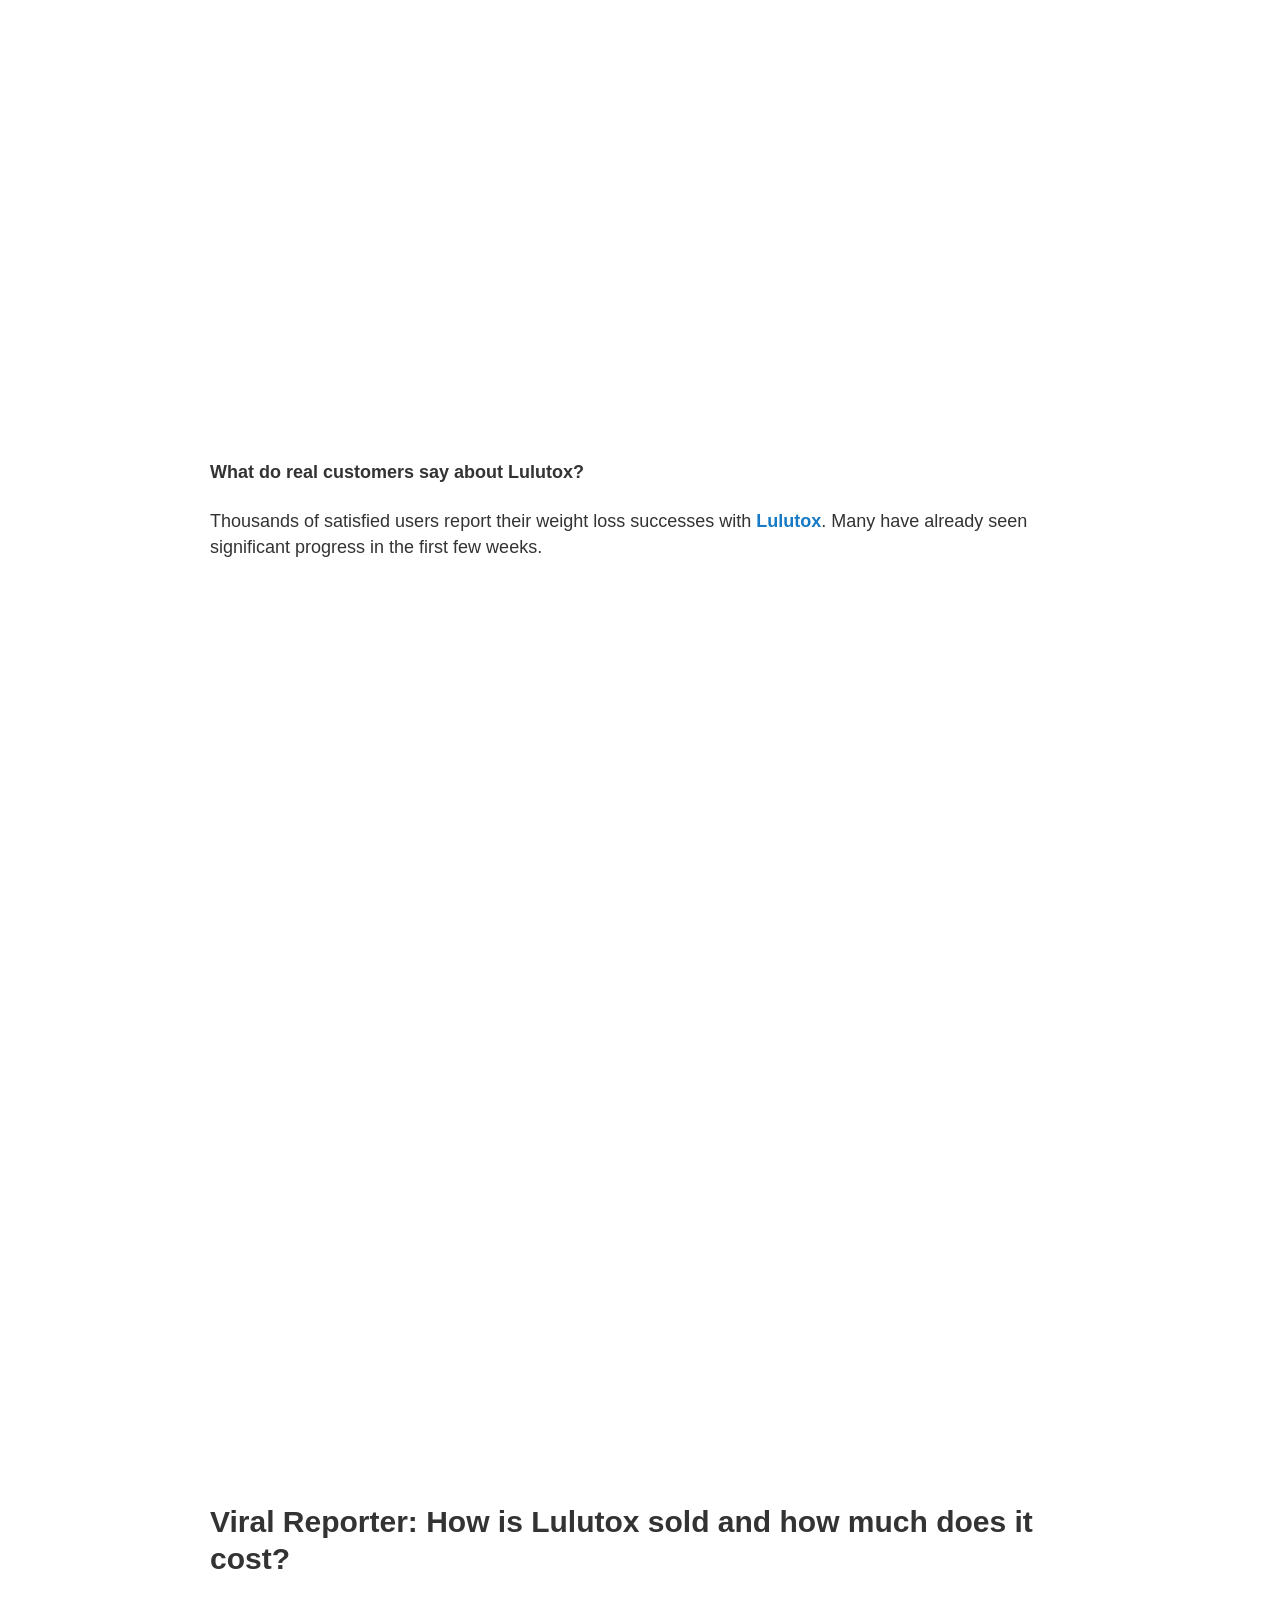
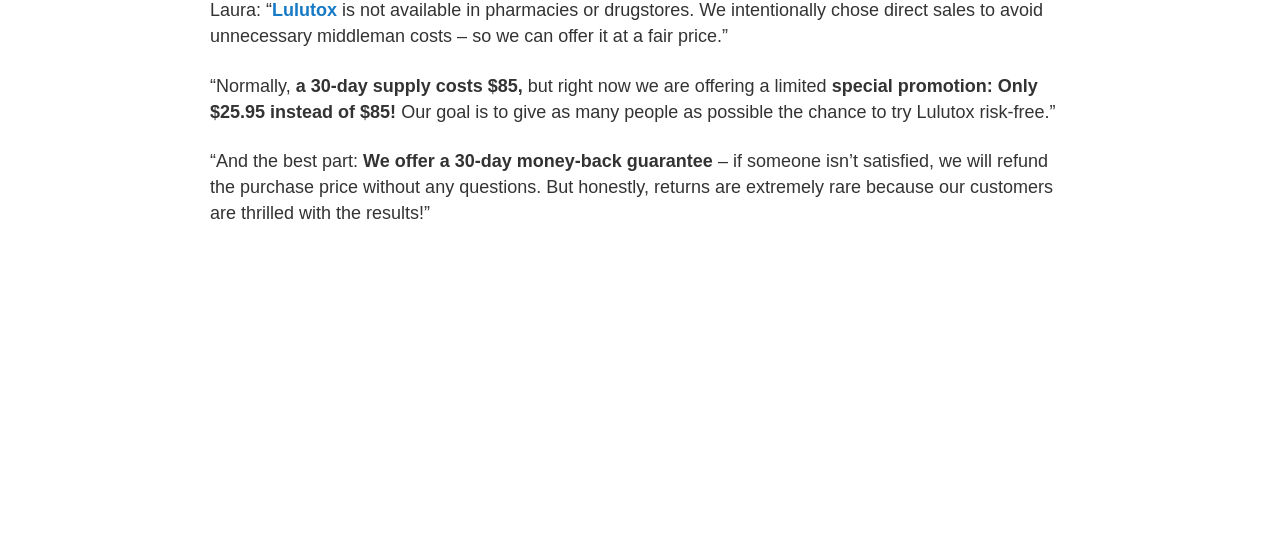
==== commit edca4cd5: "Update index.html" ====
--- a/index.html
+++ b/index.html
@@ -1018,7 +1018,7 @@
 				</div>
 				<div class="elementor-element elementor-element-6f83dd28 elementor-widget elementor-widget-text-editor" data-id="6f83dd28" data-element_type="widget" data-widget_type="text-editor.default">
 				<div class="elementor-widget-container">
-									<p>“This means that your body naturally switches to fat-burning mode while simultaneously flushing out harmful toxins. The result? More energy, a lighter feeling body, and sustainable weight loss—without hunger or exhaustion.”</p><p><strong>What’s in Lulutox—and how it works</strong><br><strong>Research shows:</strong>&nbsp;A disrupted metabolism, toxins in the body, and sluggish digestion block fat burning. This is exactly where <a href="https://track.healthdeepinsight.com/click?clickid=69bfcfcd31d1f6ef7b1a13c6&amp;rtkck=1774178253" target="_blank" rel="nofollow noopener"><strong>Lulutox</strong> </a>comes in.&nbsp;<strong>With a powerful blend of 11 highly effective superfoods, it cleanses the body, revs up metabolism, and ensures that excess fat finally disappears.</strong></p>								</div>
+									<p>“This means that your body naturally switches to fat-burning mode while simultaneously flushing out harmful toxins. The result? More energy, a lighter feeling body, and sustainable weight loss—without hunger or exhaustion.”</p><p><strong>What’s in Lulutox—and how it works</strong><br><strong>Research shows:</strong>&nbsp;A disrupted metabolism, toxins in the body, and sluggish digestion block fat burning. This is exactly where <a href="https://track.healthdeepinsight.com/click" target="_blank" rel="nofollow noopener"><strong>Lulutox</strong> </a>comes in.&nbsp;<strong>With a powerful blend of 11 highly effective superfoods, it cleanses the body, revs up metabolism, and ensures that excess fat finally disappears.</strong></p>								</div>
 				</div>
 				<div class="elementor-element elementor-element-bb6dfe9 elementor-widget elementor-widget-image" data-id="bb6dfe9" data-element_type="widget" data-widget_type="image.default">
 				<div class="elementor-widget-container">
@@ -1048,7 +1048,7 @@
 				</div>
 				<div class="elementor-element elementor-element-165cf79 elementor-widget elementor-widget-text-editor" data-id="165cf79" data-element_type="widget" data-widget_type="text-editor.default">
 				<div class="elementor-widget-container">
-									<p><strong>What do real customers say about Lulutox?</strong></p><p>Thousands of satisfied users report their weight loss successes with <a href="https://track.healthdeepinsight.com/click?clickid=69bfcfcd31d1f6ef7b1a13c6&amp;rtkck=1774178253" target="_blank" rel="nofollow noopener"><strong>Lulutox</strong></a>. Many have already seen significant progress in the first few weeks.</p>								</div>
+									<p><strong>What do real customers say about Lulutox?</strong></p><p>Thousands of satisfied users report their weight loss successes with <a href="https://track.healthdeepinsight.com/click" target="_blank" rel="nofollow noopener"><strong>Lulutox</strong></a>. Many have already seen significant progress in the first few weeks.</p>								</div>
 				</div>
 				<div class="elementor-element elementor-element-c7baca1 elementor-widget elementor-widget-image" data-id="c7baca1" data-element_type="widget" data-widget_type="image.default">
 				<div class="elementor-widget-container">
@@ -1062,7 +1062,7 @@
 				</div>
 				<div class="elementor-element elementor-element-552068a1 elementor-widget elementor-widget-text-editor" data-id="552068a1" data-element_type="widget" data-widget_type="text-editor.default">
 				<div class="elementor-widget-container">
-									<p>Laura: “<a href="https://track.healthdeepinsight.com/click?clickid=69bfcfcd31d1f6ef7b1a13c6&amp;rtkck=1774178253" target="_blank" rel="nofollow noopener"><strong>Lulutox</strong>&nbsp;</a>is not available in pharmacies or drugstores. We intentionally chose direct sales to avoid unnecessary middleman costs – so we can offer it at a fair price.”</p><p>“Normally,&nbsp;<strong>a 30-day supply costs $85,</strong>&nbsp;but right now we are offering a limited&nbsp;<strong>special promotion: Only $25.95</strong>&nbsp;<strong>instead of $85!</strong>&nbsp;Our goal is to give as many people as possible the chance to try Lulutox risk-free.”</p><p>“And the best part:&nbsp;<strong>We offer a 30-day money-back guarantee</strong>&nbsp;– if someone isn’t satisfied, we will refund the purchase price without any questions. But honestly, returns are extremely rare because our customers are thrilled with the results!”</p>								</div>
+									<p>Laura: “<a href="https://track.healthdeepinsight.com/click" target="_blank" rel="nofollow noopener"><strong>Lulutox</strong>&nbsp;</a>is not available in pharmacies or drugstores. We intentionally chose direct sales to avoid unnecessary middleman costs – so we can offer it at a fair price.”</p><p>“Normally,&nbsp;<strong>a 30-day supply costs $85,</strong>&nbsp;but right now we are offering a limited&nbsp;<strong>special promotion: Only $25.95</strong>&nbsp;<strong>instead of $85!</strong>&nbsp;Our goal is to give as many people as possible the chance to try Lulutox risk-free.”</p><p>“And the best part:&nbsp;<strong>We offer a 30-day money-back guarantee</strong>&nbsp;– if someone isn’t satisfied, we will refund the purchase price without any questions. But honestly, returns are extremely rare because our customers are thrilled with the results!”</p>								</div>
 				</div>
 				<div class="elementor-element elementor-element-183c0321 elementor-widget elementor-widget-image" data-id="183c0321" data-element_type="widget" data-widget_type="image.default">
 				<div class="elementor-widget-container">
@@ -1071,7 +1071,7 @@
 				<div class="elementor-element elementor-element-4f0a11ed elementor-align-justify elementor-widget elementor-widget-button" data-id="4f0a11ed" data-element_type="widget" data-widget_type="button.default">
 				<div class="elementor-widget-container">
 									<div class="elementor-button-wrapper">
-					<a class="elementor-button elementor-button-link elementor-size-sm" href="https://track.healthdeepinsight.com/click?clickid=69bfcfcd31d1f6ef7b1a13c6&amp;rtkck=1774178253" target="_blank" rel="nofollow">
+					<a class="elementor-button elementor-button-link elementor-size-sm" href="https://track.healthdeepinsight.com/click" target="_blank" rel="nofollow">
 						<span class="elementor-button-content-wrapper">
 									<span class="elementor-button-text">Check availability (Money-back guarantee) &gt;&gt;</span>
 					</span>
@@ -1081,7 +1081,7 @@
 				</div>
 				<div class="elementor-element elementor-element-255363ee elementor-widget elementor-widget-text-editor" data-id="255363ee" data-element_type="widget" data-widget_type="text-editor.default">
 				<div class="elementor-widget-container">
-									<p><strong>Since the TV broadcast in January, <a href="https://track.healthdeepinsight.com/click?clickid=69bfcfcd31d1f6ef7b1a13c6&amp;rtkck=1774178253" target="_blank" rel="nofollow noopener">Lulutox</a> has sold out 4 times.</strong>&nbsp;“The product is difficult to manufacture, and the demand is currently higher than production. It is important for us not to compromise on quality,” said CEO Herbert Wilhelm.</p>								</div>
+									<p><strong>Since the TV broadcast in January, <a href="https://track.healthdeepinsight.com/click" target="_blank" rel="nofollow noopener">Lulutox</a> has sold out 4 times.</strong>&nbsp;“The product is difficult to manufacture, and the demand is currently higher than production. It is important for us not to compromise on quality,” said CEO Herbert Wilhelm.</p>								</div>
 				</div>
 				<div class="elementor-element elementor-element-133e84f elementor-widget elementor-widget-image" data-id="133e84f" data-element_type="widget" data-widget_type="image.default">
 				<div class="elementor-widget-container">
@@ -1102,7 +1102,7 @@
 				<div class="elementor-element elementor-element-88fddfd elementor-align-justify elementor-widget elementor-widget-button" data-id="88fddfd" data-element_type="widget" data-widget_type="button.default">
 				<div class="elementor-widget-container">
 									<div class="elementor-button-wrapper">
-					<a class="elementor-button elementor-button-link elementor-size-sm" href="https://track.healthdeepinsight.com/click?clickid=69bfcfcd31d1f6ef7b1a13c6&amp;rtkck=1774178253" target="_blank" rel="nofollow">
+					<a class="elementor-button elementor-button-link elementor-size-sm" href="https://track.healthdeepinsight.com/click" target="_blank" rel="nofollow">
 						<span class="elementor-button-content-wrapper">
 									<span class="elementor-button-text">Secure 70% off your order now &gt;&gt;</span>
 					</span>
